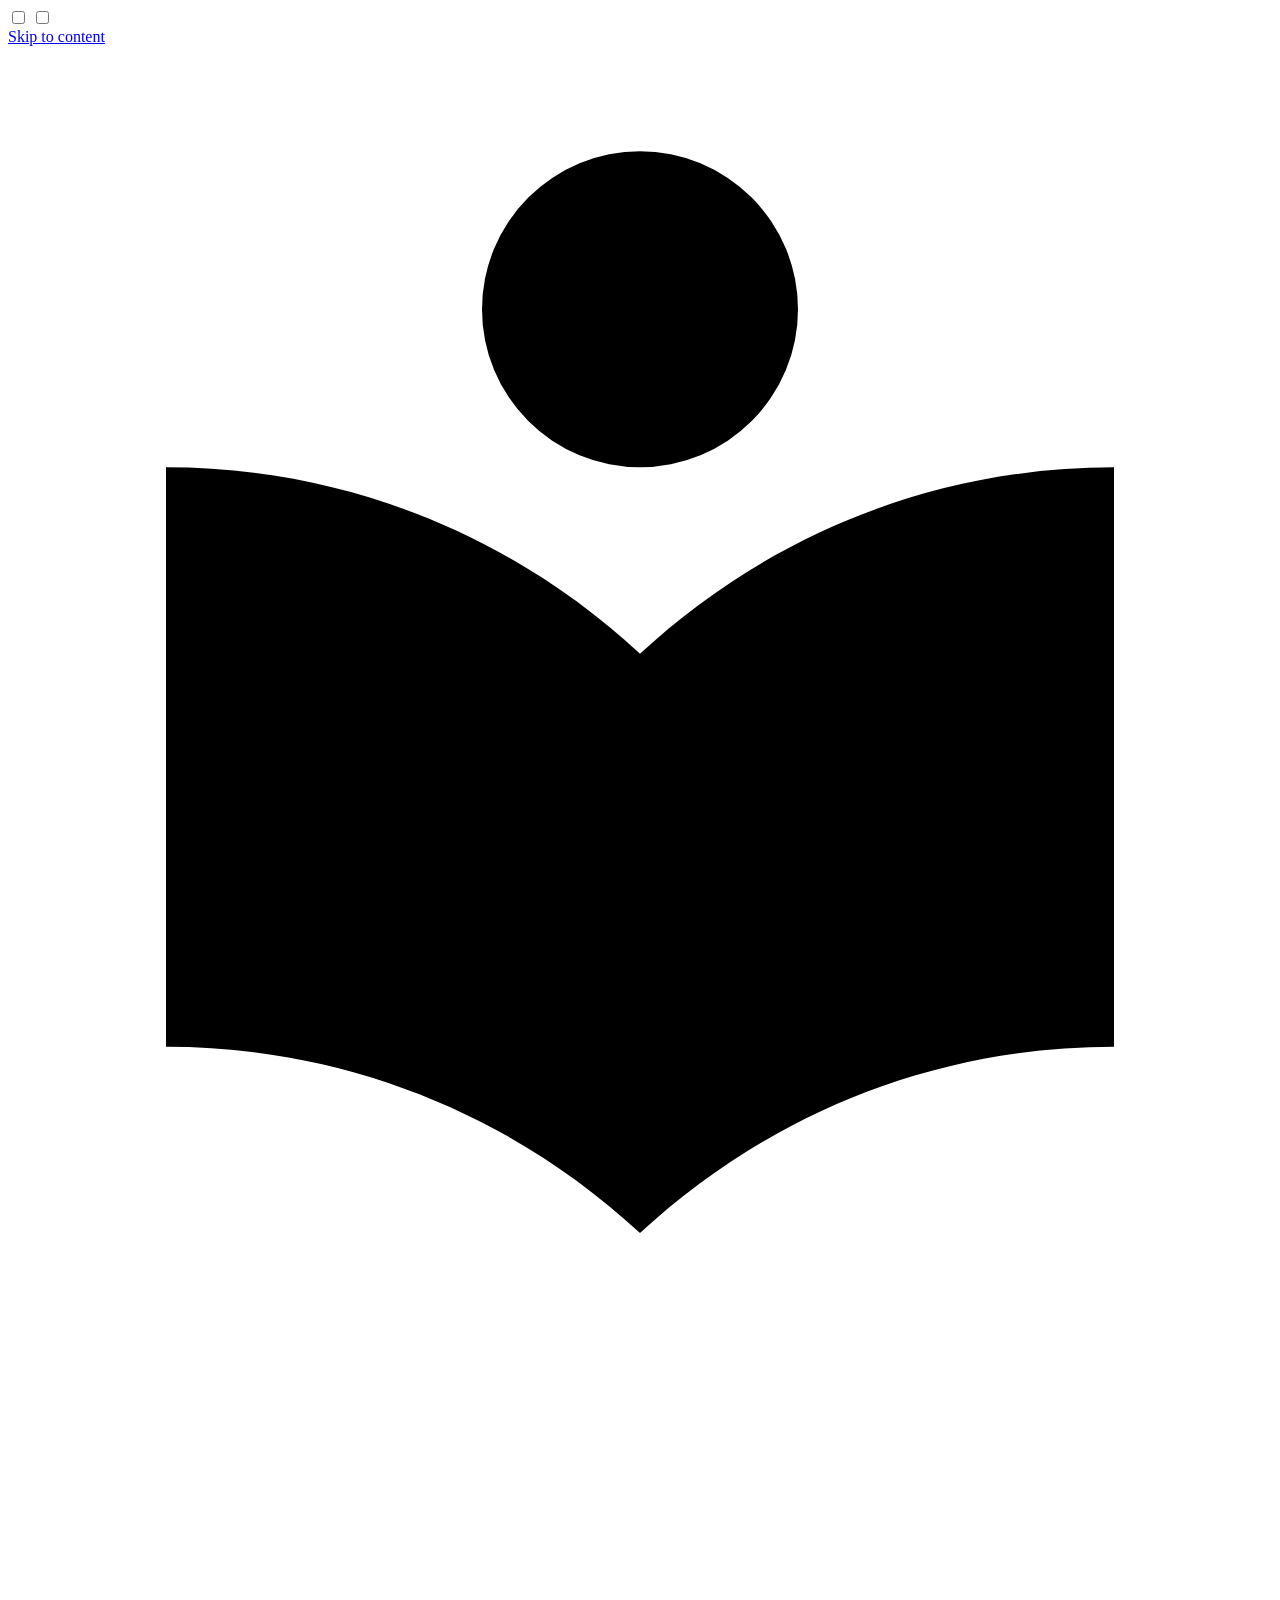
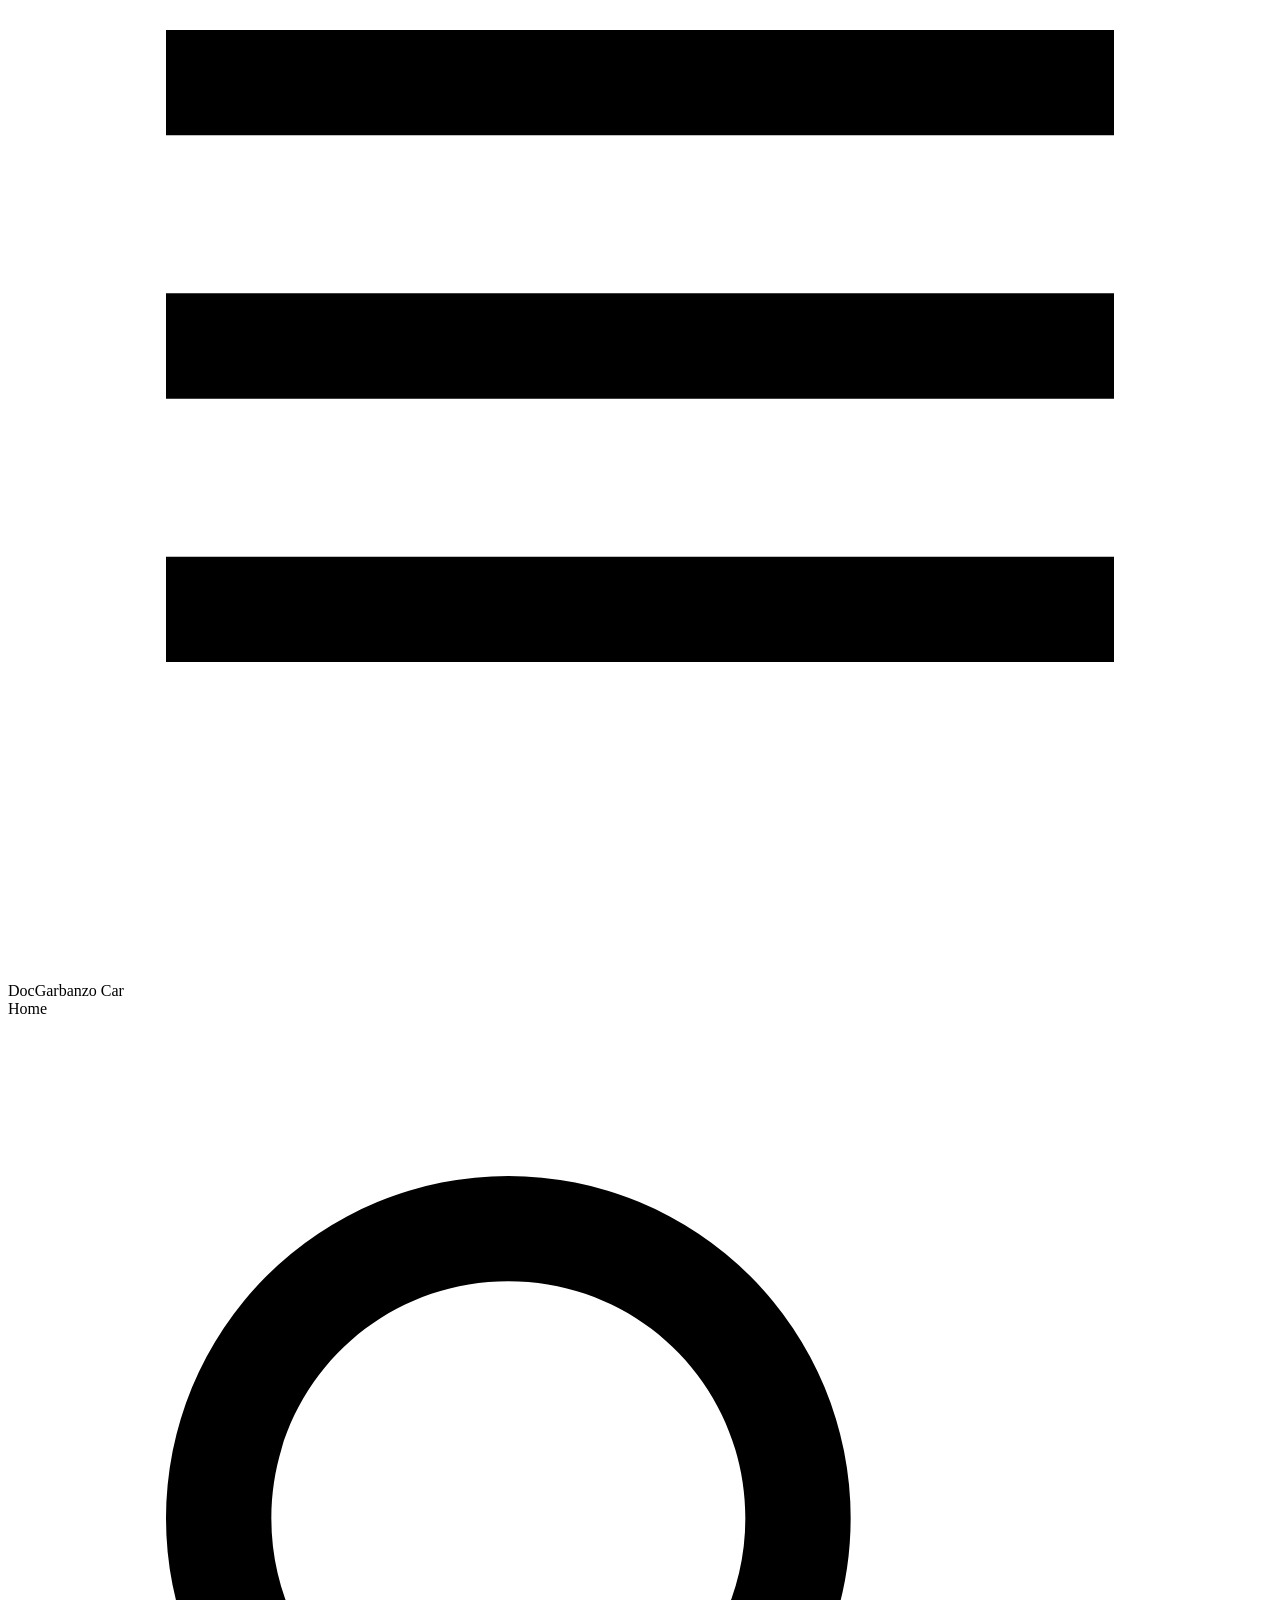
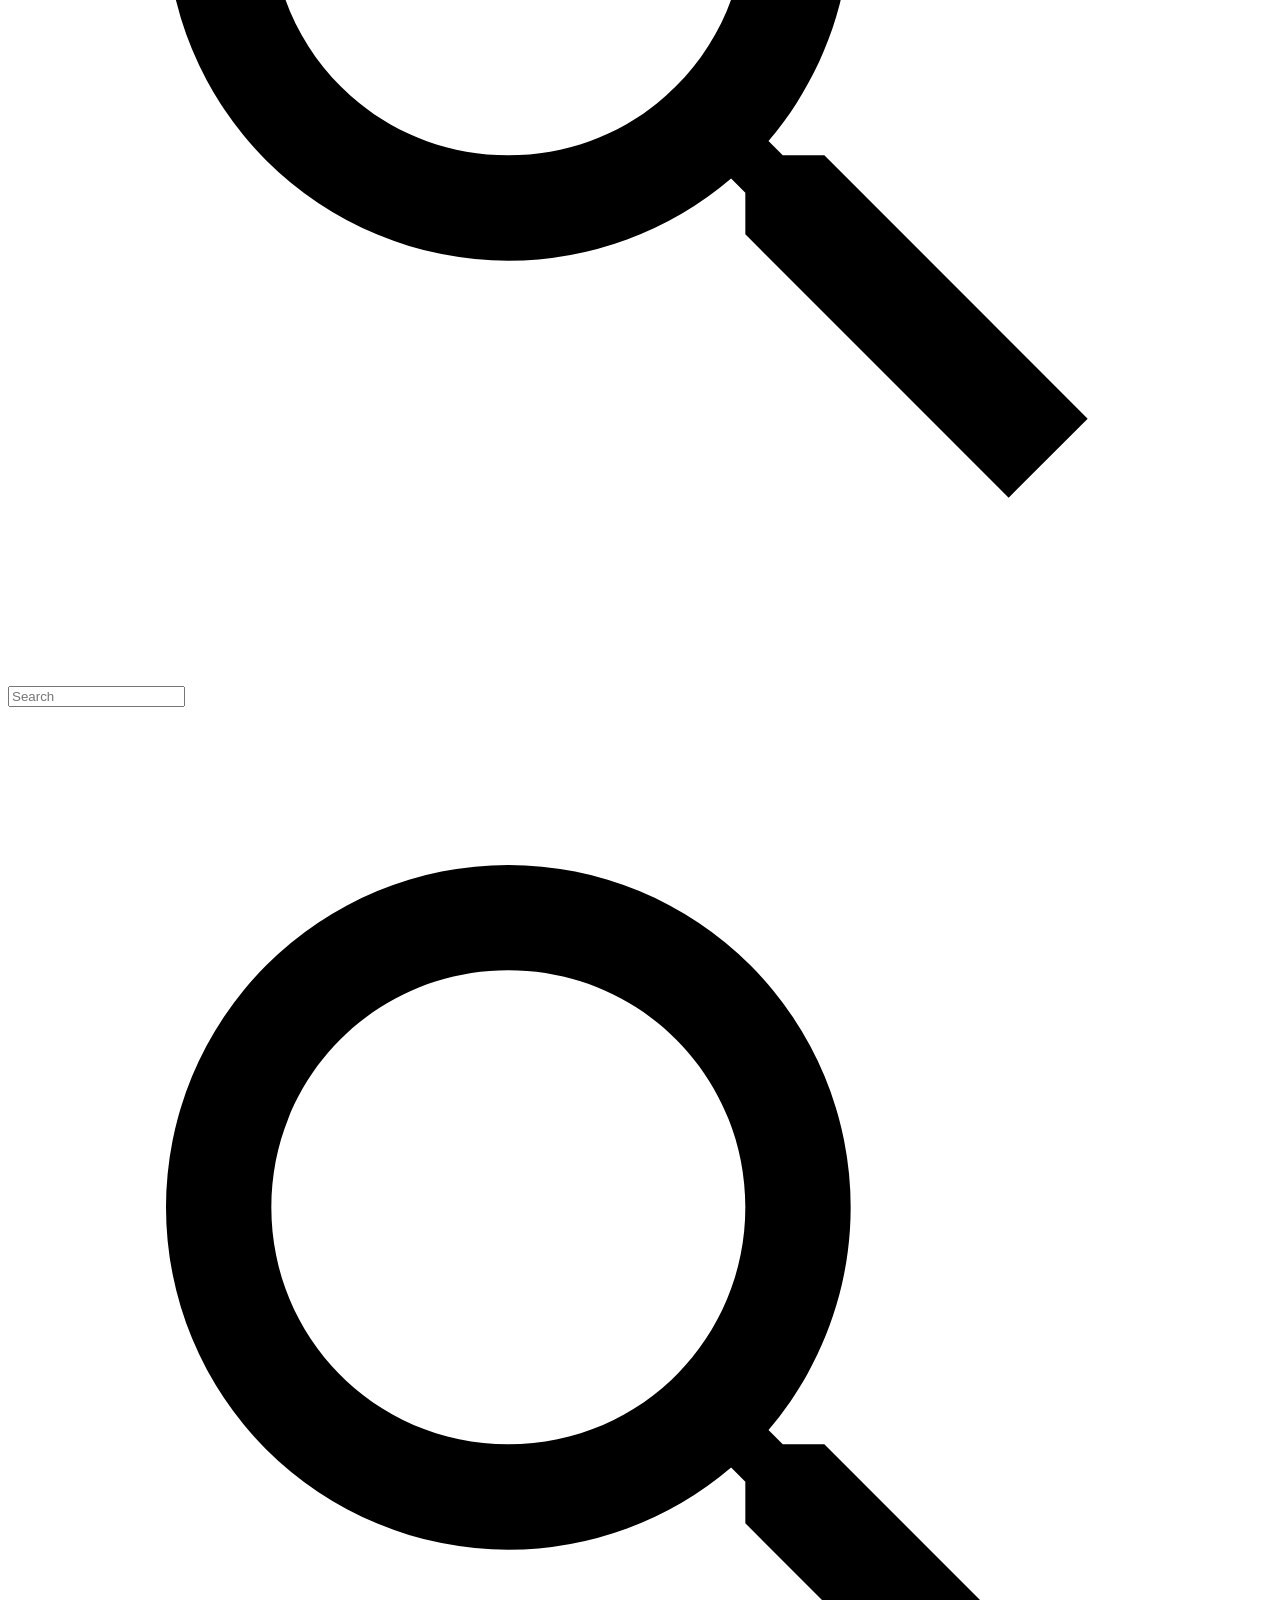
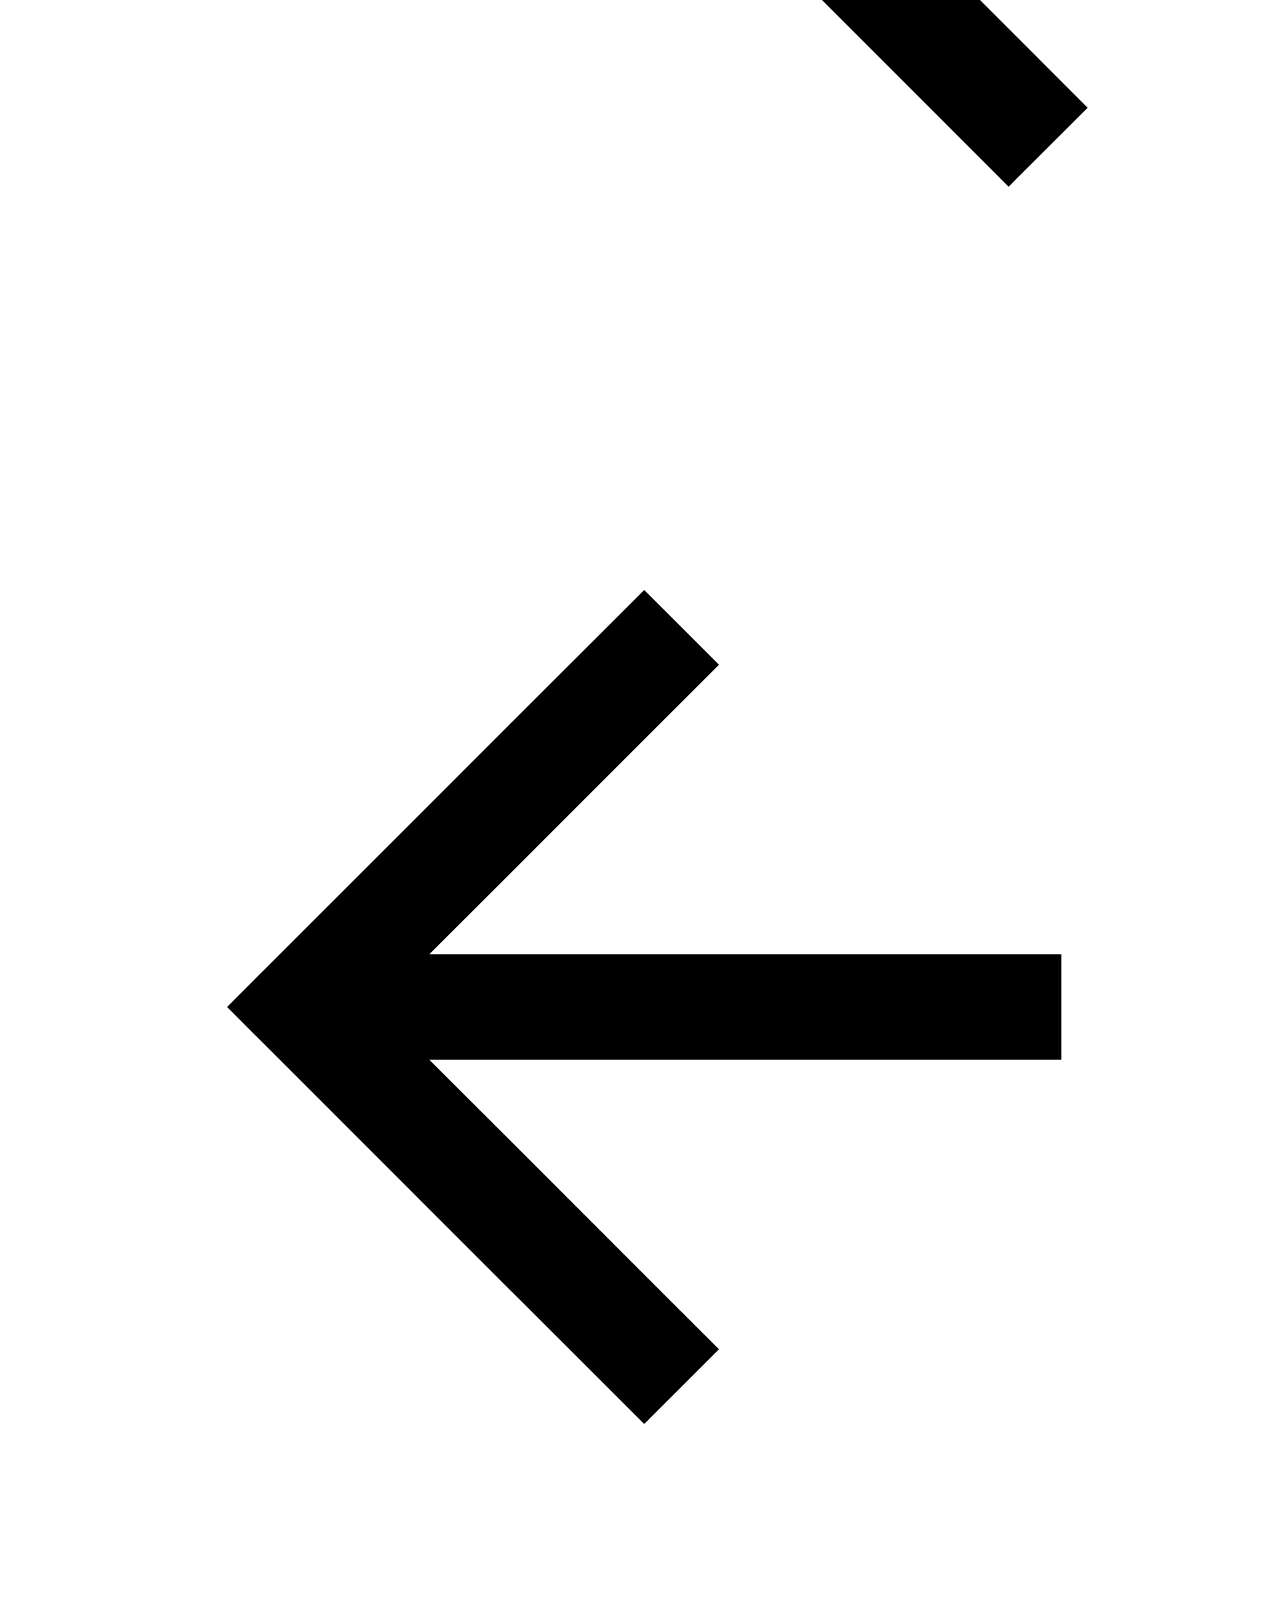
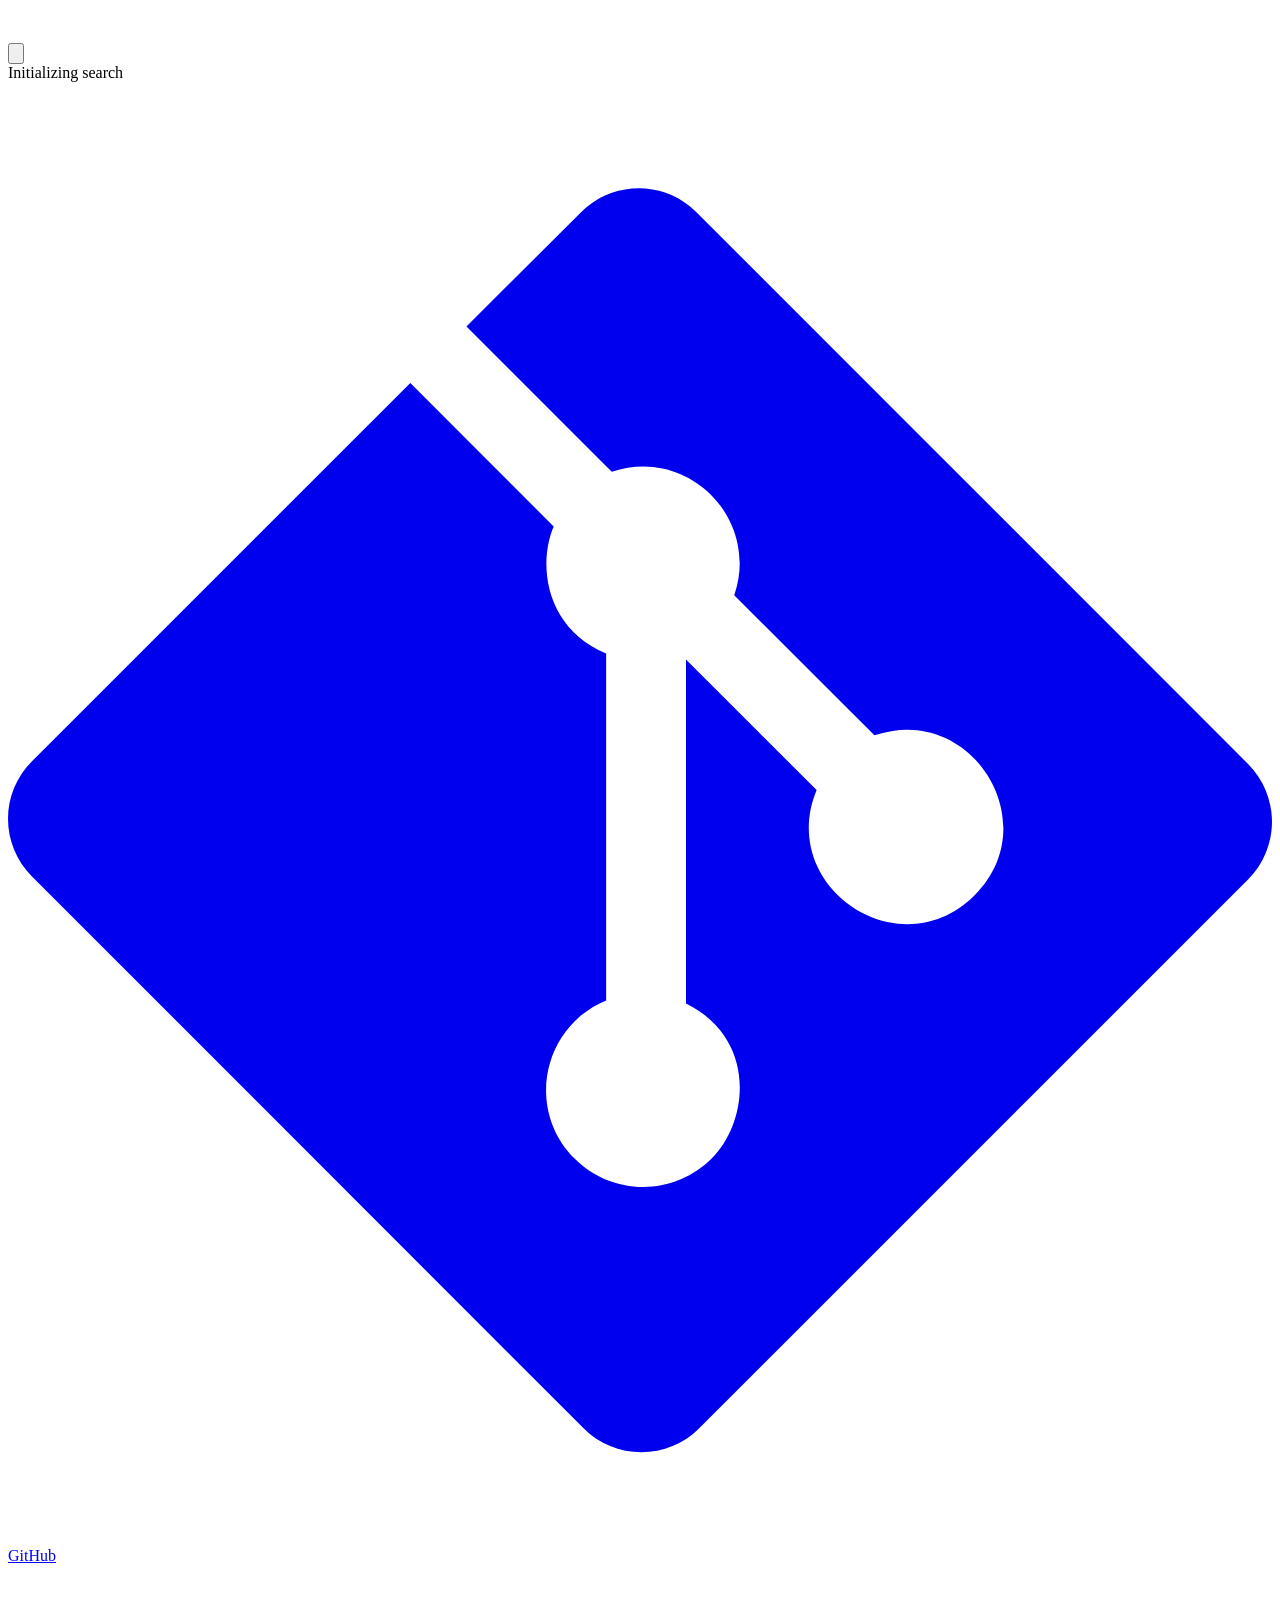
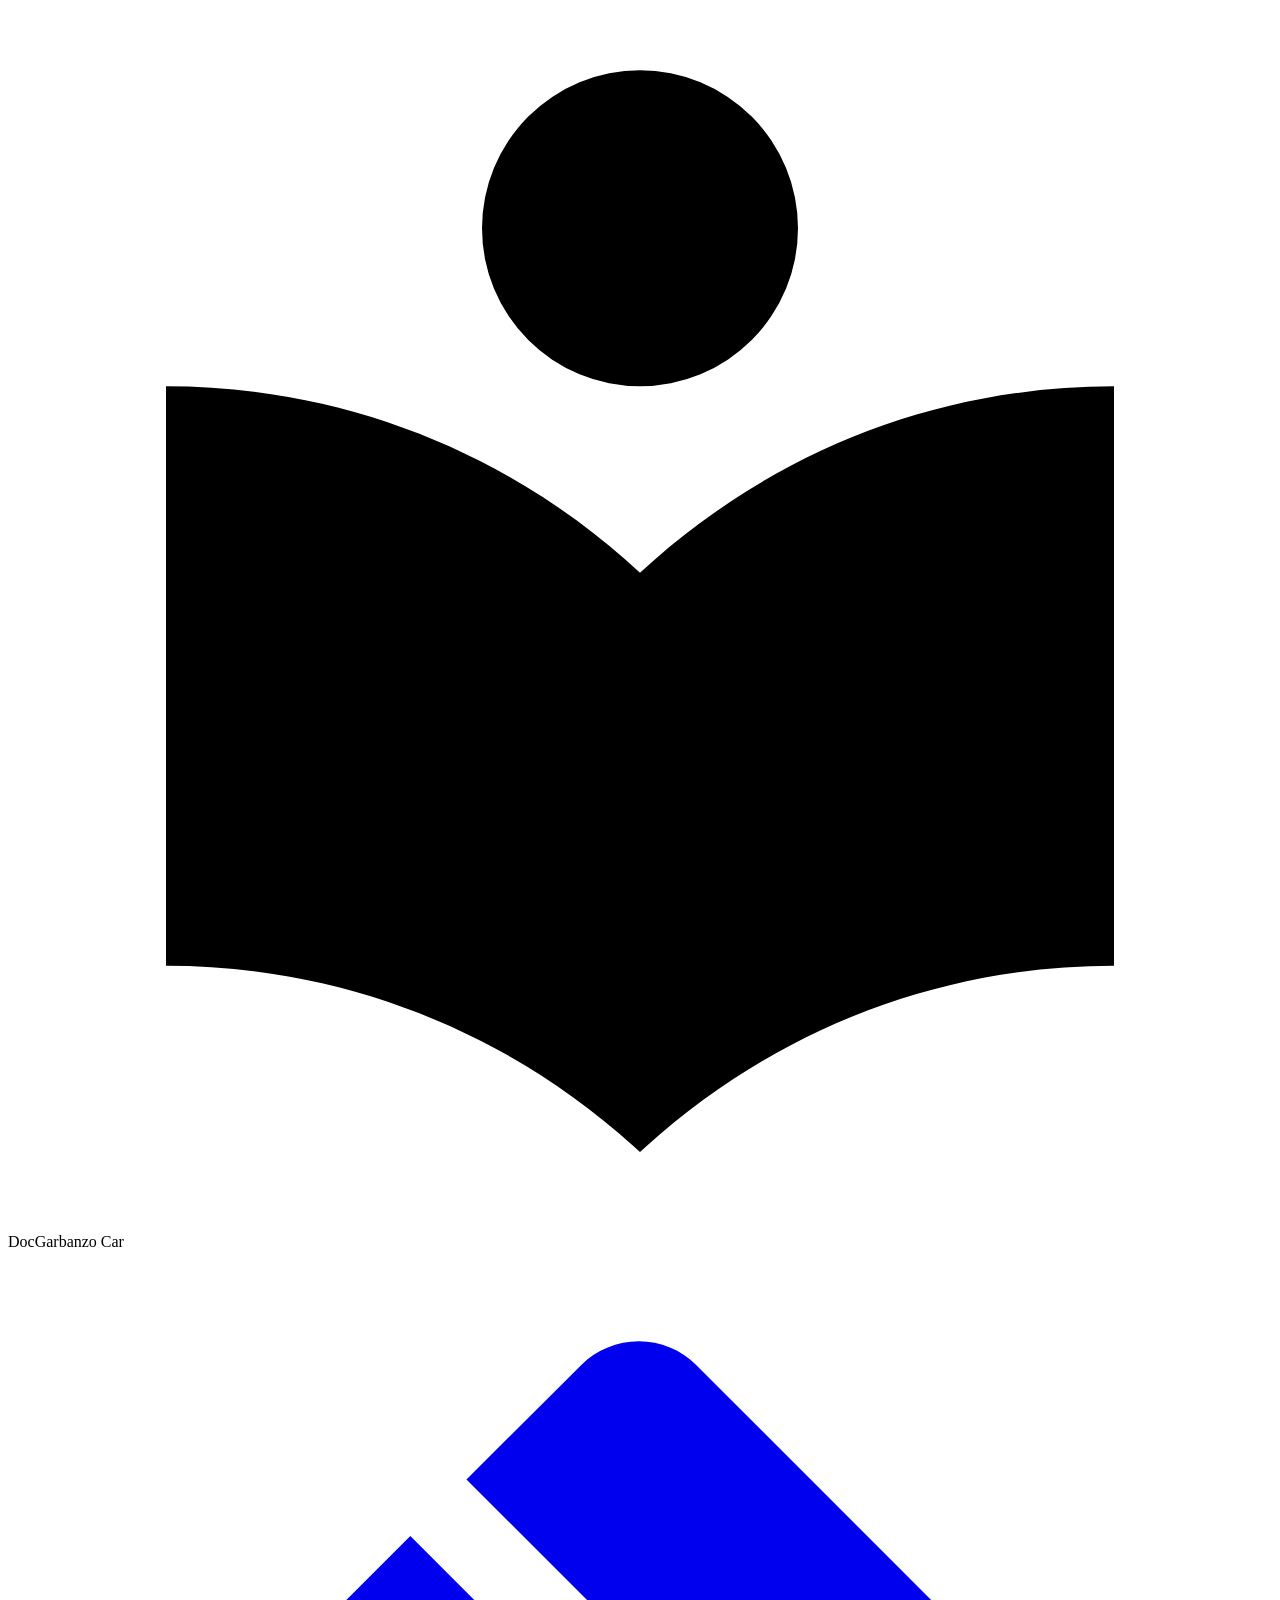
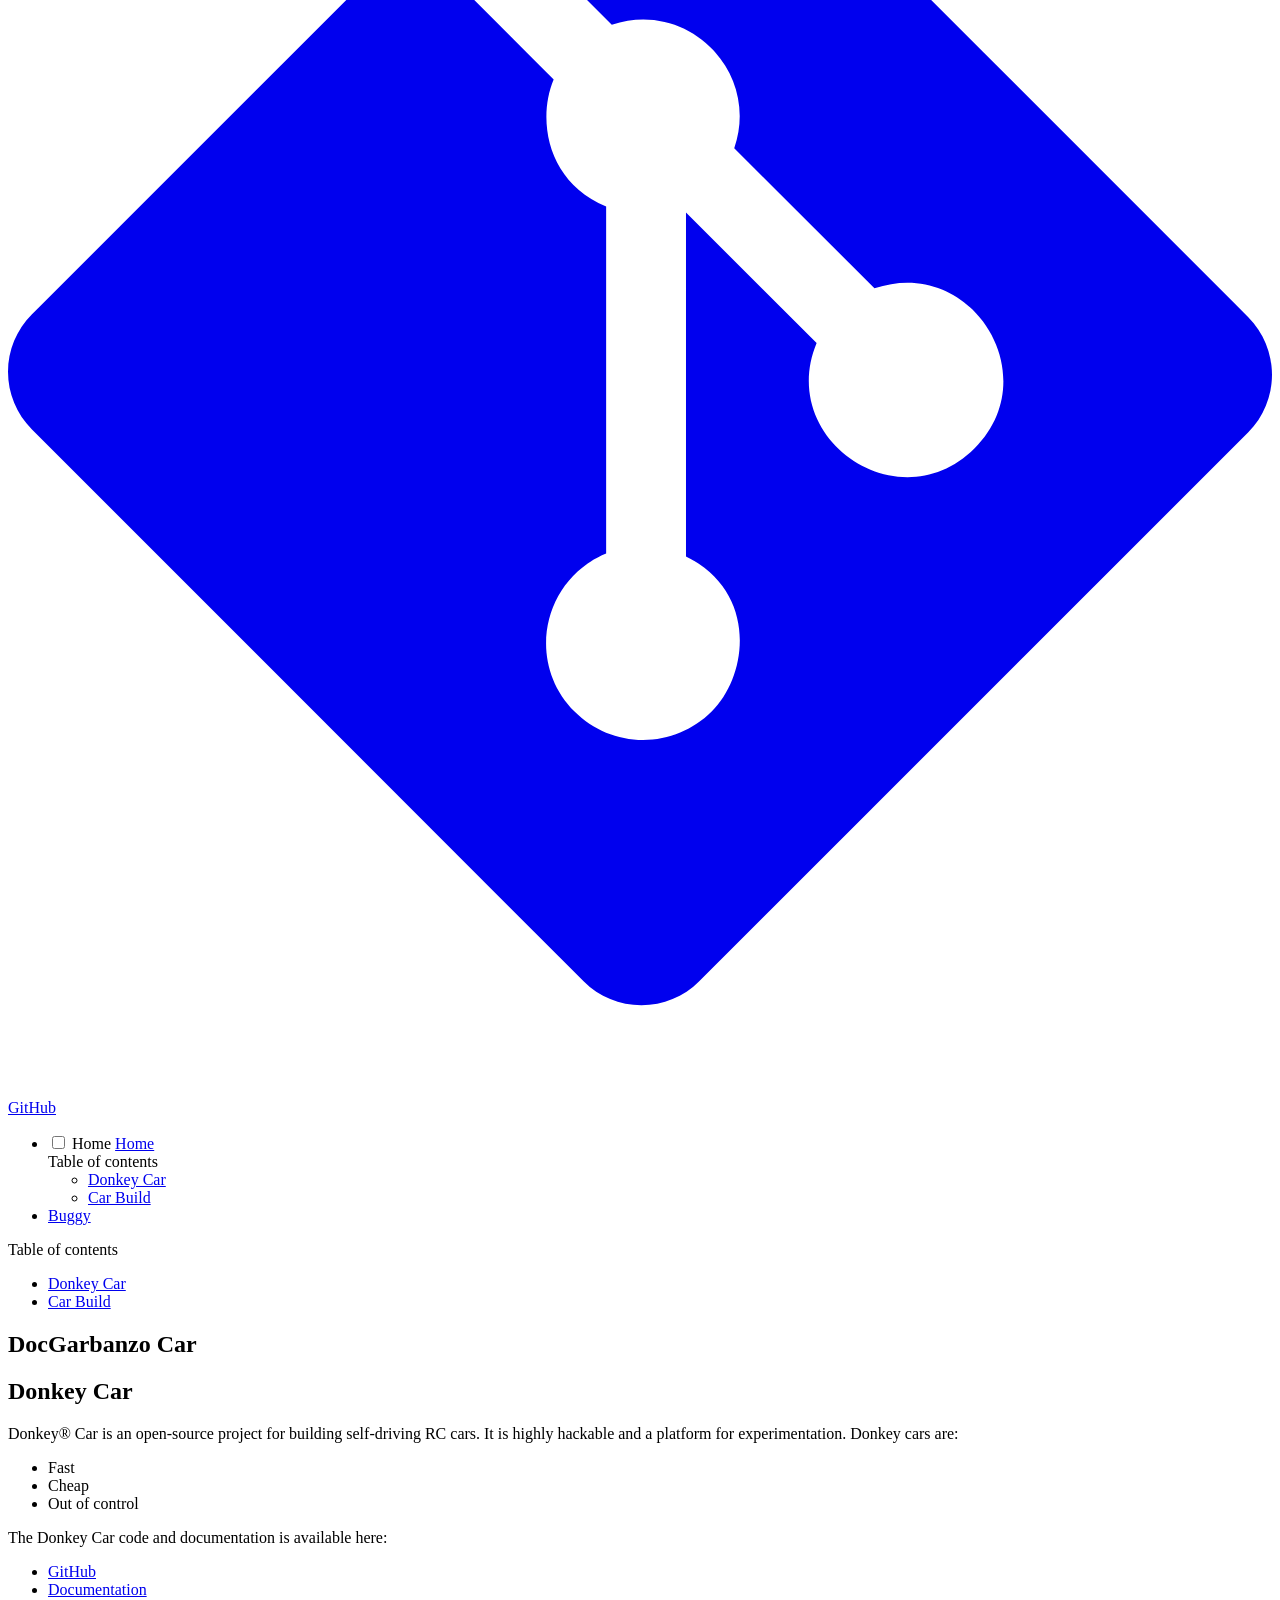
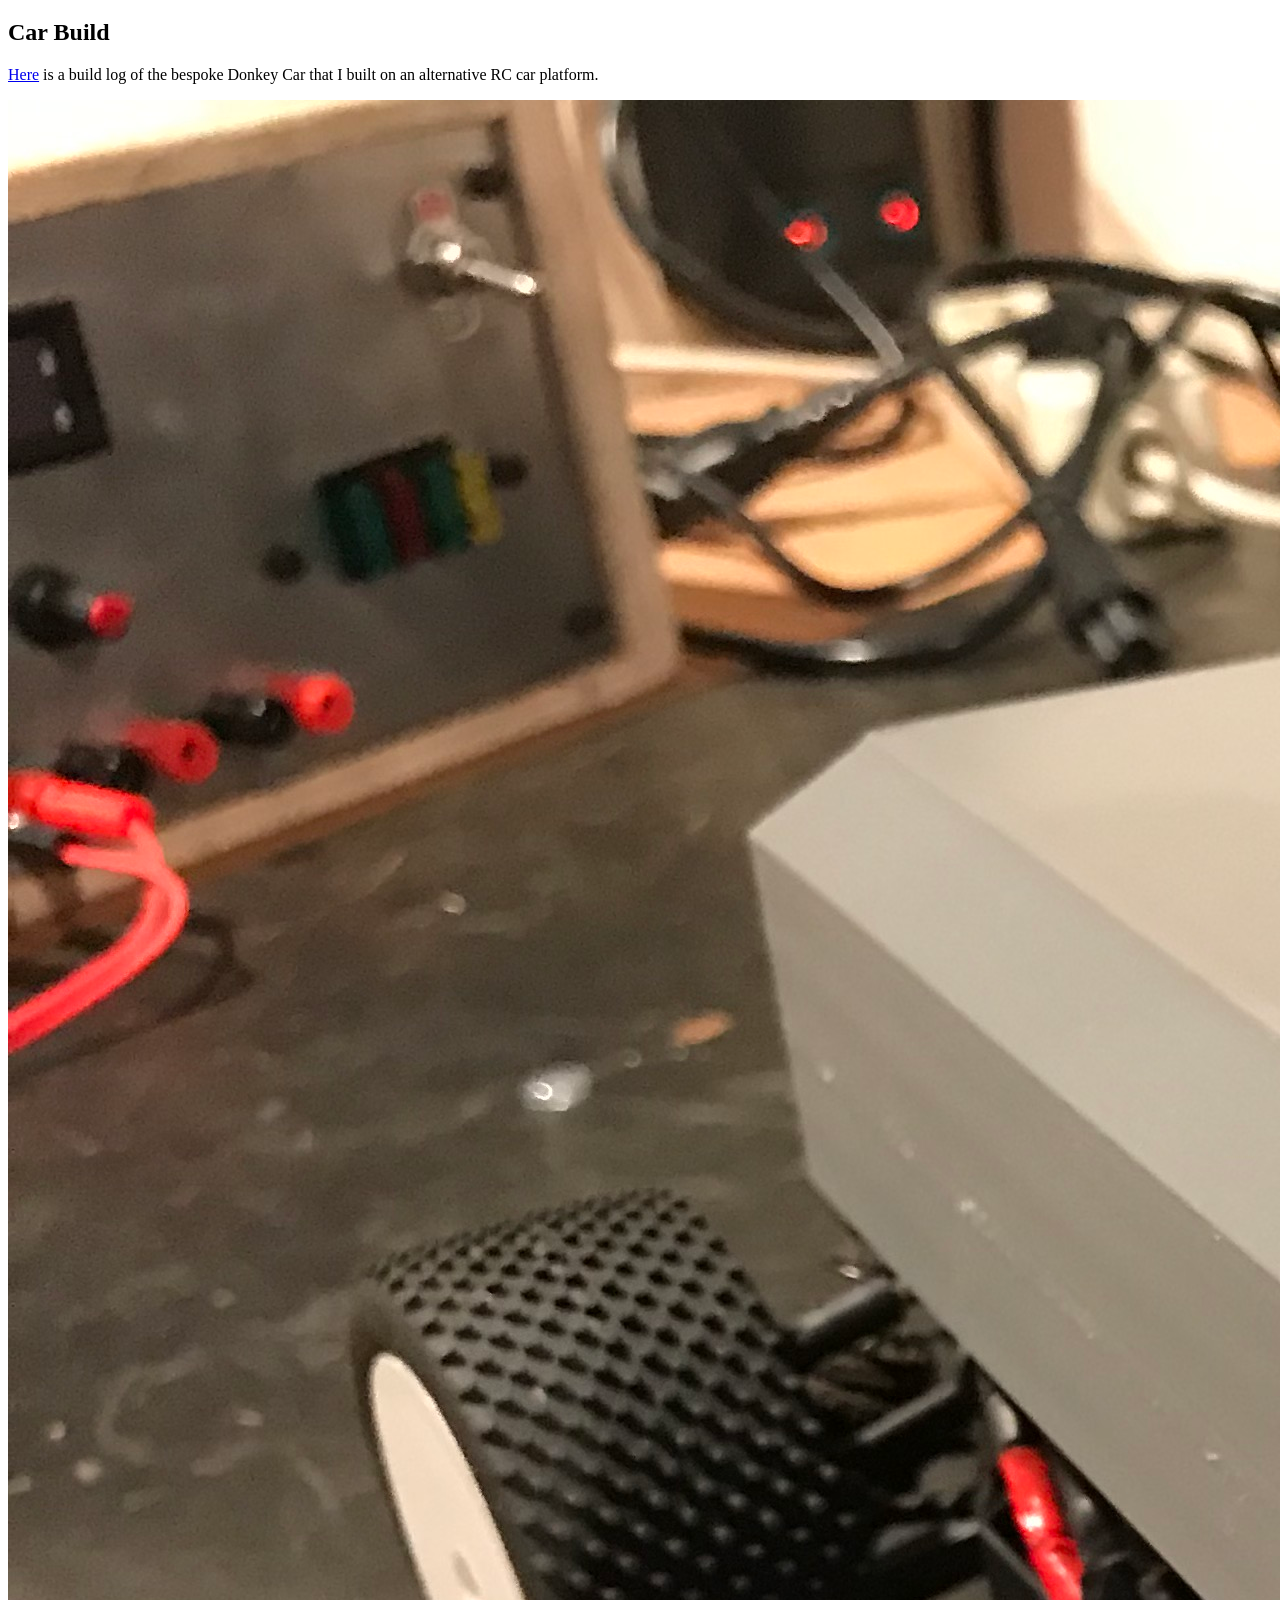
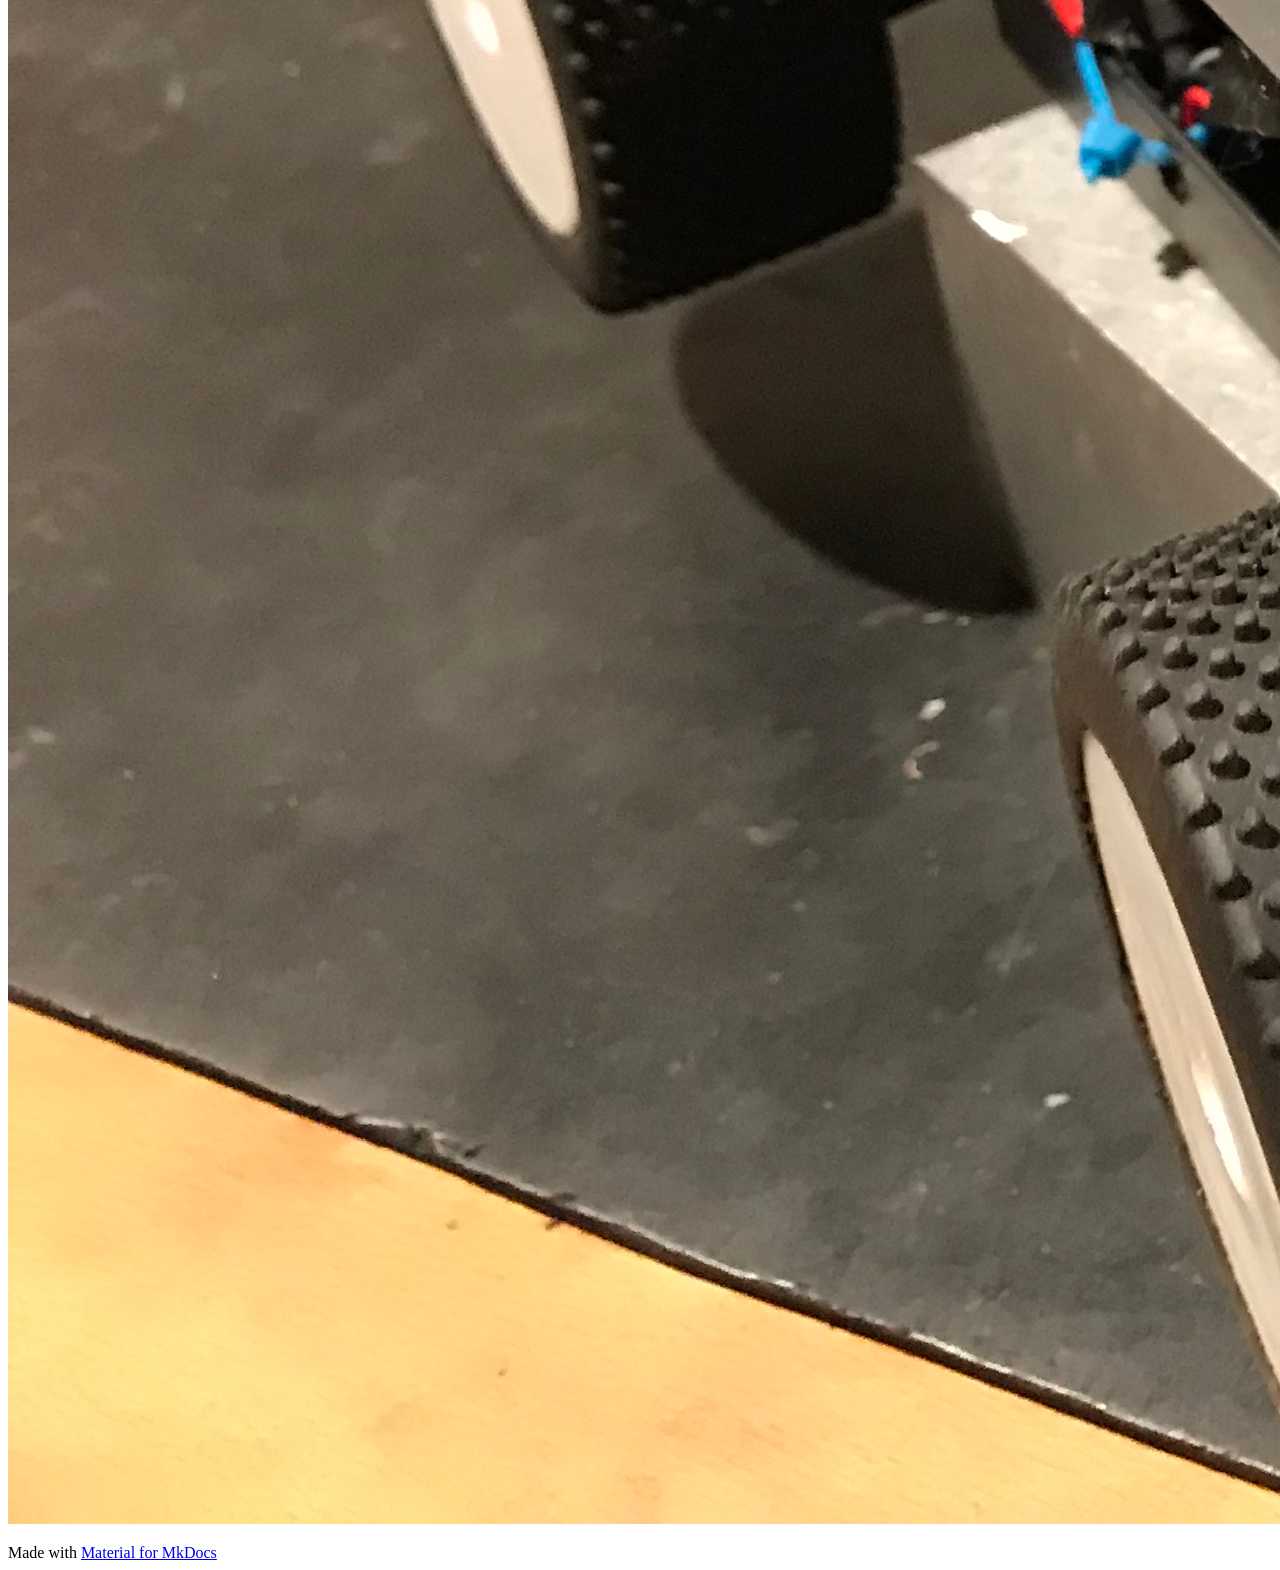
==== index.html @ 32fba710 "Deployed 9c0f076 with MkDocs version: 1.6.1" ====
<!doctype html>
<html lang="en" class="no-js">
  <head>
    
      <meta charset="utf-8">
      <meta name="viewport" content="width=device-width,initial-scale=1">
      
      
      
      
      
        <link rel="next" href="buggy/">
      
      
      <link rel="icon" href="assets/images/favicon.png">
      <meta name="generator" content="mkdocs-1.6.1, mkdocs-material-9.6.16">
    
    
      
        <title>DocGarbanzo Car</title>
      
    
    
      <link rel="stylesheet" href="assets/stylesheets/main.7e37652d.min.css">
      
      


    
    
      
    
    
      
        
        
        <link rel="preconnect" href="https://fonts.gstatic.com" crossorigin>
        <link rel="stylesheet" href="https://fonts.googleapis.com/css?family=Roboto:300,300i,400,400i,700,700i%7CRoboto+Mono:400,400i,700,700i&display=fallback">
        <style>:root{--md-text-font:"Roboto";--md-code-font:"Roboto Mono"}</style>
      
    
    
    <script>__md_scope=new URL(".",location),__md_hash=e=>[...e].reduce(((e,_)=>(e<<5)-e+_.charCodeAt(0)),0),__md_get=(e,_=localStorage,t=__md_scope)=>JSON.parse(_.getItem(t.pathname+"."+e)),__md_set=(e,_,t=localStorage,a=__md_scope)=>{try{t.setItem(a.pathname+"."+e,JSON.stringify(_))}catch(e){}}</script>
    
      

    
    
    
  </head>
  
  
    <body dir="ltr">
  
    
    <input class="md-toggle" data-md-toggle="drawer" type="checkbox" id="__drawer" autocomplete="off">
    <input class="md-toggle" data-md-toggle="search" type="checkbox" id="__search" autocomplete="off">
    <label class="md-overlay" for="__drawer"></label>
    <div data-md-component="skip">
      
        
        <a href="#docgarbanzo-car" class="md-skip">
          Skip to content
        </a>
      
    </div>
    <div data-md-component="announce">
      
    </div>
    
    
      

  

<header class="md-header md-header--shadow" data-md-component="header">
  <nav class="md-header__inner md-grid" aria-label="Header">
    <a href="." title="DocGarbanzo Car" class="md-header__button md-logo" aria-label="DocGarbanzo Car" data-md-component="logo">
      
  
  <svg xmlns="http://www.w3.org/2000/svg" viewBox="0 0 24 24"><path d="M12 8a3 3 0 0 0 3-3 3 3 0 0 0-3-3 3 3 0 0 0-3 3 3 3 0 0 0 3 3m0 3.54C9.64 9.35 6.5 8 3 8v11c3.5 0 6.64 1.35 9 3.54 2.36-2.19 5.5-3.54 9-3.54V8c-3.5 0-6.64 1.35-9 3.54"/></svg>

    </a>
    <label class="md-header__button md-icon" for="__drawer">
      
      <svg xmlns="http://www.w3.org/2000/svg" viewBox="0 0 24 24"><path d="M3 6h18v2H3zm0 5h18v2H3zm0 5h18v2H3z"/></svg>
    </label>
    <div class="md-header__title" data-md-component="header-title">
      <div class="md-header__ellipsis">
        <div class="md-header__topic">
          <span class="md-ellipsis">
            DocGarbanzo Car
          </span>
        </div>
        <div class="md-header__topic" data-md-component="header-topic">
          <span class="md-ellipsis">
            
              Home
            
          </span>
        </div>
      </div>
    </div>
    
    
      <script>var palette=__md_get("__palette");if(palette&&palette.color){if("(prefers-color-scheme)"===palette.color.media){var media=matchMedia("(prefers-color-scheme: light)"),input=document.querySelector(media.matches?"[data-md-color-media='(prefers-color-scheme: light)']":"[data-md-color-media='(prefers-color-scheme: dark)']");palette.color.media=input.getAttribute("data-md-color-media"),palette.color.scheme=input.getAttribute("data-md-color-scheme"),palette.color.primary=input.getAttribute("data-md-color-primary"),palette.color.accent=input.getAttribute("data-md-color-accent")}for(var[key,value]of Object.entries(palette.color))document.body.setAttribute("data-md-color-"+key,value)}</script>
    
    
    
      
      
        <label class="md-header__button md-icon" for="__search">
          
          <svg xmlns="http://www.w3.org/2000/svg" viewBox="0 0 24 24"><path d="M9.5 3A6.5 6.5 0 0 1 16 9.5c0 1.61-.59 3.09-1.56 4.23l.27.27h.79l5 5-1.5 1.5-5-5v-.79l-.27-.27A6.52 6.52 0 0 1 9.5 16 6.5 6.5 0 0 1 3 9.5 6.5 6.5 0 0 1 9.5 3m0 2C7 5 5 7 5 9.5S7 14 9.5 14 14 12 14 9.5 12 5 9.5 5"/></svg>
        </label>
        <div class="md-search" data-md-component="search" role="dialog">
  <label class="md-search__overlay" for="__search"></label>
  <div class="md-search__inner" role="search">
    <form class="md-search__form" name="search">
      <input type="text" class="md-search__input" name="query" aria-label="Search" placeholder="Search" autocapitalize="off" autocorrect="off" autocomplete="off" spellcheck="false" data-md-component="search-query" required>
      <label class="md-search__icon md-icon" for="__search">
        
        <svg xmlns="http://www.w3.org/2000/svg" viewBox="0 0 24 24"><path d="M9.5 3A6.5 6.5 0 0 1 16 9.5c0 1.61-.59 3.09-1.56 4.23l.27.27h.79l5 5-1.5 1.5-5-5v-.79l-.27-.27A6.52 6.52 0 0 1 9.5 16 6.5 6.5 0 0 1 3 9.5 6.5 6.5 0 0 1 9.5 3m0 2C7 5 5 7 5 9.5S7 14 9.5 14 14 12 14 9.5 12 5 9.5 5"/></svg>
        
        <svg xmlns="http://www.w3.org/2000/svg" viewBox="0 0 24 24"><path d="M20 11v2H8l5.5 5.5-1.42 1.42L4.16 12l7.92-7.92L13.5 5.5 8 11z"/></svg>
      </label>
      <nav class="md-search__options" aria-label="Search">
        
        <button type="reset" class="md-search__icon md-icon" title="Clear" aria-label="Clear" tabindex="-1">
          
          <svg xmlns="http://www.w3.org/2000/svg" viewBox="0 0 24 24"><path d="M19 6.41 17.59 5 12 10.59 6.41 5 5 6.41 10.59 12 5 17.59 6.41 19 12 13.41 17.59 19 19 17.59 13.41 12z"/></svg>
        </button>
      </nav>
      
    </form>
    <div class="md-search__output">
      <div class="md-search__scrollwrap" tabindex="0" data-md-scrollfix>
        <div class="md-search-result" data-md-component="search-result">
          <div class="md-search-result__meta">
            Initializing search
          </div>
          <ol class="md-search-result__list" role="presentation"></ol>
        </div>
      </div>
    </div>
  </div>
</div>
      
    
    
      <div class="md-header__source">
        <a href="https://github.com/DocGarbanzo/donkeycar/" title="Go to repository" class="md-source" data-md-component="source">
  <div class="md-source__icon md-icon">
    
    <svg xmlns="http://www.w3.org/2000/svg" viewBox="0 0 448 512"><!--! Font Awesome Free 7.0.0 by @fontawesome - https://fontawesome.com License - https://fontawesome.com/license/free (Icons: CC BY 4.0, Fonts: SIL OFL 1.1, Code: MIT License) Copyright 2025 Fonticons, Inc.--><path fill="currentColor" d="M439.6 236.1 244 40.5c-5.4-5.5-12.8-8.5-20.4-8.5s-15 3-20.4 8.4L162.5 81l51.5 51.5c27.1-9.1 52.7 16.8 43.4 43.7l49.7 49.7c34.2-11.8 61.2 31 35.5 56.7-26.5 26.5-70.2-2.9-56-37.3L240.3 199v121.9c25.3 12.5 22.3 41.8 9.1 55-6.4 6.4-15.2 10.1-24.3 10.1s-17.8-3.6-24.3-10.1c-17.6-17.6-11.1-46.9 11.2-56v-123c-20.8-8.5-24.6-30.7-18.6-45L142.6 101 8.5 235.1C3 240.6 0 247.9 0 255.5s3 15 8.5 20.4l195.6 195.7c5.4 5.4 12.7 8.4 20.4 8.4s15-3 20.4-8.4l194.7-194.7c5.4-5.4 8.4-12.8 8.4-20.4s-3-15-8.4-20.4"/></svg>
  </div>
  <div class="md-source__repository">
    GitHub
  </div>
</a>
      </div>
    
  </nav>
  
</header>
    
    <div class="md-container" data-md-component="container">
      
      
        
          
        
      
      <main class="md-main" data-md-component="main">
        <div class="md-main__inner md-grid">
          
            
              
              <div class="md-sidebar md-sidebar--primary" data-md-component="sidebar" data-md-type="navigation" >
                <div class="md-sidebar__scrollwrap">
                  <div class="md-sidebar__inner">
                    



<nav class="md-nav md-nav--primary" aria-label="Navigation" data-md-level="0">
  <label class="md-nav__title" for="__drawer">
    <a href="." title="DocGarbanzo Car" class="md-nav__button md-logo" aria-label="DocGarbanzo Car" data-md-component="logo">
      
  
  <svg xmlns="http://www.w3.org/2000/svg" viewBox="0 0 24 24"><path d="M12 8a3 3 0 0 0 3-3 3 3 0 0 0-3-3 3 3 0 0 0-3 3 3 3 0 0 0 3 3m0 3.54C9.64 9.35 6.5 8 3 8v11c3.5 0 6.64 1.35 9 3.54 2.36-2.19 5.5-3.54 9-3.54V8c-3.5 0-6.64 1.35-9 3.54"/></svg>

    </a>
    DocGarbanzo Car
  </label>
  
    <div class="md-nav__source">
      <a href="https://github.com/DocGarbanzo/donkeycar/" title="Go to repository" class="md-source" data-md-component="source">
  <div class="md-source__icon md-icon">
    
    <svg xmlns="http://www.w3.org/2000/svg" viewBox="0 0 448 512"><!--! Font Awesome Free 7.0.0 by @fontawesome - https://fontawesome.com License - https://fontawesome.com/license/free (Icons: CC BY 4.0, Fonts: SIL OFL 1.1, Code: MIT License) Copyright 2025 Fonticons, Inc.--><path fill="currentColor" d="M439.6 236.1 244 40.5c-5.4-5.5-12.8-8.5-20.4-8.5s-15 3-20.4 8.4L162.5 81l51.5 51.5c27.1-9.1 52.7 16.8 43.4 43.7l49.7 49.7c34.2-11.8 61.2 31 35.5 56.7-26.5 26.5-70.2-2.9-56-37.3L240.3 199v121.9c25.3 12.5 22.3 41.8 9.1 55-6.4 6.4-15.2 10.1-24.3 10.1s-17.8-3.6-24.3-10.1c-17.6-17.6-11.1-46.9 11.2-56v-123c-20.8-8.5-24.6-30.7-18.6-45L142.6 101 8.5 235.1C3 240.6 0 247.9 0 255.5s3 15 8.5 20.4l195.6 195.7c5.4 5.4 12.7 8.4 20.4 8.4s15-3 20.4-8.4l194.7-194.7c5.4-5.4 8.4-12.8 8.4-20.4s-3-15-8.4-20.4"/></svg>
  </div>
  <div class="md-source__repository">
    GitHub
  </div>
</a>
    </div>
  
  <ul class="md-nav__list" data-md-scrollfix>
    
      
      
  
  
    
  
  
  
    <li class="md-nav__item md-nav__item--active">
      
      <input class="md-nav__toggle md-toggle" type="checkbox" id="__toc">
      
      
        
      
      
        <label class="md-nav__link md-nav__link--active" for="__toc">
          
  
  
  <span class="md-ellipsis">
    Home
    
  </span>
  

          <span class="md-nav__icon md-icon"></span>
        </label>
      
      <a href="." class="md-nav__link md-nav__link--active">
        
  
  
  <span class="md-ellipsis">
    Home
    
  </span>
  

      </a>
      
        

<nav class="md-nav md-nav--secondary" aria-label="Table of contents">
  
  
  
    
  
  
    <label class="md-nav__title" for="__toc">
      <span class="md-nav__icon md-icon"></span>
      Table of contents
    </label>
    <ul class="md-nav__list" data-md-component="toc" data-md-scrollfix>
      
        <li class="md-nav__item">
  <a href="#donkey-car" class="md-nav__link">
    <span class="md-ellipsis">
      Donkey Car
    </span>
  </a>
  
</li>
      
        <li class="md-nav__item">
  <a href="#car-build" class="md-nav__link">
    <span class="md-ellipsis">
      Car Build
    </span>
  </a>
  
</li>
      
    </ul>
  
</nav>
      
    </li>
  

    
      
      
  
  
  
  
    <li class="md-nav__item">
      <a href="buggy/" class="md-nav__link">
        
  
  
  <span class="md-ellipsis">
    Buggy
    
  </span>
  

      </a>
    </li>
  

    
  </ul>
</nav>
                  </div>
                </div>
              </div>
            
            
              
              <div class="md-sidebar md-sidebar--secondary" data-md-component="sidebar" data-md-type="toc" >
                <div class="md-sidebar__scrollwrap">
                  <div class="md-sidebar__inner">
                    

<nav class="md-nav md-nav--secondary" aria-label="Table of contents">
  
  
  
    
  
  
    <label class="md-nav__title" for="__toc">
      <span class="md-nav__icon md-icon"></span>
      Table of contents
    </label>
    <ul class="md-nav__list" data-md-component="toc" data-md-scrollfix>
      
        <li class="md-nav__item">
  <a href="#donkey-car" class="md-nav__link">
    <span class="md-ellipsis">
      Donkey Car
    </span>
  </a>
  
</li>
      
        <li class="md-nav__item">
  <a href="#car-build" class="md-nav__link">
    <span class="md-ellipsis">
      Car Build
    </span>
  </a>
  
</li>
      
    </ul>
  
</nav>
                  </div>
                </div>
              </div>
            
          
          
            <div class="md-content" data-md-component="content">
              <article class="md-content__inner md-typeset">
                
                  


  
  


<h1 id="docgarbanzo-car">DocGarbanzo Car</h1>
<h2 id="donkey-car">Donkey Car</h2>
<p>Donkey&reg; Car is an open-source project for building self-driving RC cars. 
It is highly hackable and a platform for experimentation. Donkey cars are:</p>
<ul>
<li>Fast</li>
<li>Cheap</li>
<li>Out of control</li>
</ul>
<p>The Donkey Car code and documentation is available here:</p>
<ul>
<li><a href="https://github.com/autorope/donkeycar">GitHub</a></li>
<li><a href="https://docs.donkeycar.com">Documentation</a></li>
</ul>
<h2 id="car-build">Car Build</h2>
<p><a href="buggy/">Here</a> is a build log of the bespoke Donkey Car that I built on an 
alternative RC car platform. </p>
<p><img alt="DocGarbanzoCar" src="assets/front.jpeg" /></p>












                
              </article>
            </div>
          
          
<script>var target=document.getElementById(location.hash.slice(1));target&&target.name&&(target.checked=target.name.startsWith("__tabbed_"))</script>
        </div>
        
      </main>
      
        <footer class="md-footer">
  
  <div class="md-footer-meta md-typeset">
    <div class="md-footer-meta__inner md-grid">
      <div class="md-copyright">
  
  
    Made with
    <a href="https://squidfunk.github.io/mkdocs-material/" target="_blank" rel="noopener">
      Material for MkDocs
    </a>
  
</div>
      
    </div>
  </div>
</footer>
      
    </div>
    <div class="md-dialog" data-md-component="dialog">
      <div class="md-dialog__inner md-typeset"></div>
    </div>
    
    
    
      
      <script id="__config" type="application/json">{"base": ".", "features": [], "search": "assets/javascripts/workers/search.d50fe291.min.js", "tags": null, "translations": {"clipboard.copied": "Copied to clipboard", "clipboard.copy": "Copy to clipboard", "search.result.more.one": "1 more on this page", "search.result.more.other": "# more on this page", "search.result.none": "No matching documents", "search.result.one": "1 matching document", "search.result.other": "# matching documents", "search.result.placeholder": "Type to start searching", "search.result.term.missing": "Missing", "select.version": "Select version"}, "version": null}</script>
    
    
      <script src="assets/javascripts/bundle.50899def.min.js"></script>
      
    
  </body>
</html>
---- assets/stylesheets/main.7e37652d.min.css ----
@charset "UTF-8";html{-webkit-text-size-adjust:none;-moz-text-size-adjust:none;text-size-adjust:none;box-sizing:border-box}*,:after,:before{box-sizing:inherit}@media (prefers-reduced-motion){*,:after,:before{transition:none!important}}body{margin:0}a,button,input,label{-webkit-tap-highlight-color:transparent}a{color:inherit;text-decoration:none}hr{border:0;box-sizing:initial;display:block;height:.05rem;overflow:visible;padding:0}small{font-size:80%}sub,sup{line-height:1em}img{border-style:none}table{border-collapse:initial;border-spacing:0}td,th{font-weight:400;vertical-align:top}button{background:#0000;border:0;font-family:inherit;font-size:inherit;margin:0;padding:0}input{border:0;outline:none}:root{--md-primary-fg-color:#4051b5;--md-primary-fg-color--light:#5d6cc0;--md-primary-fg-color--dark:#303fa1;--md-primary-bg-color:#fff;--md-primary-bg-color--light:#ffffffb3;--md-accent-fg-color:#526cfe;--md-accent-fg-color--transparent:#526cfe1a;--md-accent-bg-color:#fff;--md-accent-bg-color--light:#ffffffb3}[data-md-color-scheme=default]{color-scheme:light}[data-md-color-scheme=default] img[src$="#gh-dark-mode-only"],[data-md-color-scheme=default] img[src$="#only-dark"]{display:none}:root,[data-md-color-scheme=default]{--md-hue:225deg;--md-default-fg-color:#000000de;--md-default-fg-color--light:#0000008a;--md-default-fg-color--lighter:#00000052;--md-default-fg-color--lightest:#00000012;--md-default-bg-color:#fff;--md-default-bg-color--light:#ffffffb3;--md-default-bg-color--lighter:#ffffff4d;--md-default-bg-color--lightest:#ffffff1f;--md-code-fg-color:#36464e;--md-code-bg-color:#f5f5f5;--md-code-hl-color:#4287ff;--md-code-hl-color--light:#4287ff1a;--md-code-hl-number-color:#d52a2a;--md-code-hl-special-color:#db1457;--md-code-hl-function-color:#a846b9;--md-code-hl-constant-color:#6e59d9;--md-code-hl-keyword-color:#3f6ec6;--md-code-hl-string-color:#1c7d4d;--md-code-hl-name-color:var(--md-code-fg-color);--md-code-hl-operator-color:var(--md-default-fg-color--light);--md-code-hl-punctuation-color:var(--md-default-fg-color--light);--md-code-hl-comment-color:var(--md-default-fg-color--light);--md-code-hl-generic-color:var(--md-default-fg-color--light);--md-code-hl-variable-color:var(--md-default-fg-color--light);--md-typeset-color:var(--md-default-fg-color);--md-typeset-a-color:var(--md-primary-fg-color);--md-typeset-del-color:#f5503d26;--md-typeset-ins-color:#0bd57026;--md-typeset-kbd-color:#fafafa;--md-typeset-kbd-accent-color:#fff;--md-typeset-kbd-border-color:#b8b8b8;--md-typeset-mark-color:#ffff0080;--md-typeset-table-color:#0000001f;--md-typeset-table-color--light:rgba(0,0,0,.035);--md-admonition-fg-color:var(--md-default-fg-color);--md-admonition-bg-color:var(--md-default-bg-color);--md-warning-fg-color:#000000de;--md-warning-bg-color:#ff9;--md-footer-fg-color:#fff;--md-footer-fg-color--light:#ffffffb3;--md-footer-fg-color--lighter:#ffffff73;--md-footer-bg-color:#000000de;--md-footer-bg-color--dark:#00000052;--md-shadow-z1:0 0.2rem 0.5rem #0000000d,0 0 0.05rem #0000001a;--md-shadow-z2:0 0.2rem 0.5rem #0000001a,0 0 0.05rem #00000040;--md-shadow-z3:0 0.2rem 0.5rem #0003,0 0 0.05rem #00000059}.md-icon svg{fill:currentcolor;display:block;height:1.2rem;width:1.2rem}body{-webkit-font-smoothing:antialiased;-moz-osx-font-smoothing:grayscale;--md-text-font-family:var(--md-text-font,_),-apple-system,BlinkMacSystemFont,Helvetica,Arial,sans-serif;--md-code-font-family:var(--md-code-font,_),SFMono-Regular,Consolas,Menlo,monospace}aside,body,input{font-feature-settings:"kern","liga";color:var(--md-typeset-color);font-family:var(--md-text-font-family)}code,kbd,pre{font-feature-settings:"kern";font-family:var(--md-code-font-family)}:root{--md-typeset-table-sort-icon:url('data:image/svg+xml;charset=utf-8,<svg xmlns="http://www.w3.org/2000/svg" viewBox="0 0 24 24"><path d="m18 21-4-4h3V7h-3l4-4 4 4h-3v10h3M2 19v-2h10v2M2 13v-2h7v2M2 7V5h4v2z"/></svg>');--md-typeset-table-sort-icon--asc:url('data:image/svg+xml;charset=utf-8,<svg xmlns="http://www.w3.org/2000/svg" viewBox="0 0 24 24"><path d="M19 17h3l-4 4-4-4h3V3h2M2 17h10v2H2M6 5v2H2V5m0 6h7v2H2z"/></svg>');--md-typeset-table-sort-icon--desc:url('data:image/svg+xml;charset=utf-8,<svg xmlns="http://www.w3.org/2000/svg" viewBox="0 0 24 24"><path d="M19 7h3l-4-4-4 4h3v14h2M2 17h10v2H2M6 5v2H2V5m0 6h7v2H2z"/></svg>')}.md-typeset{-webkit-print-color-adjust:exact;color-adjust:exact;font-size:.8rem;line-height:1.6;overflow-wrap:break-word}@media print{.md-typeset{font-size:.68rem}}.md-typeset blockquote,.md-typeset dl,.md-typeset figure,.md-typeset ol,.md-typeset pre,.md-typeset ul{margin-bottom:1em;margin-top:1em}.md-typeset h1{color:var(--md-default-fg-color--light);font-size:2em;line-height:1.3;margin:0 0 1.25em}.md-typeset h1,.md-typeset h2{font-weight:300;letter-spacing:-.01em}.md-typeset h2{font-size:1.5625em;line-height:1.4;margin:1.6em 0 .64em}.md-typeset h3{font-size:1.25em;font-weight:400;letter-spacing:-.01em;line-height:1.5;margin:1.6em 0 .8em}.md-typeset h2+h3{margin-top:.8em}.md-typeset h4{font-weight:700;letter-spacing:-.01em;margin:1em 0}.md-typeset h5,.md-typeset h6{color:var(--md-default-fg-color--light);font-size:.8em;font-weight:700;letter-spacing:-.01em;margin:1.25em 0}.md-typeset h5{text-transform:uppercase}.md-typeset h5 code{text-transform:none}.md-typeset hr{border-bottom:.05rem solid var(--md-default-fg-color--lightest);display:flow-root;margin:1.5em 0}.md-typeset a{color:var(--md-typeset-a-color);word-break:break-word}.md-typeset a,.md-typeset a:before{transition:color 125ms}.md-typeset a:focus,.md-typeset a:hover{color:var(--md-accent-fg-color)}.md-typeset a:focus code,.md-typeset a:hover code{background-color:var(--md-accent-fg-color--transparent)}.md-typeset a code{color:currentcolor;transition:background-color 125ms}.md-typeset a.focus-visible{outline-color:var(--md-accent-fg-color);outline-offset:.2rem}.md-typeset code,.md-typeset kbd,.md-typeset pre{color:var(--md-code-fg-color);direction:ltr;font-variant-ligatures:none}@media print{.md-typeset code,.md-typeset kbd,.md-typeset pre{white-space:pre-wrap}}.md-typeset code{background-color:var(--md-code-bg-color);border-radius:.1rem;-webkit-box-decoration-break:clone;box-decoration-break:clone;font-size:.85em;padding:0 .2941176471em;word-break:break-word}.md-typeset code:not(.focus-visible){-webkit-tap-highlight-color:transparent;outline:none}.md-typeset pre{display:flow-root;line-height:1.4;position:relative}.md-typeset pre>code{-webkit-box-decoration-break:slice;box-decoration-break:slice;box-shadow:none;display:block;margin:0;outline-color:var(--md-accent-fg-color);overflow:auto;padding:.7720588235em 1.1764705882em;scrollbar-color:var(--md-default-fg-color--lighter) #0000;scrollbar-width:thin;touch-action:auto;word-break:normal}.md-typeset pre>code:hover{scrollbar-color:var(--md-accent-fg-color) #0000}.md-typeset pre>code::-webkit-scrollbar{height:.2rem;width:.2rem}.md-typeset pre>code::-webkit-scrollbar-thumb{background-color:var(--md-default-fg-color--lighter)}.md-typeset pre>code::-webkit-scrollbar-thumb:hover{background-color:var(--md-accent-fg-color)}.md-typeset kbd{background-color:var(--md-typeset-kbd-color);border-radius:.1rem;box-shadow:0 .1rem 0 .05rem var(--md-typeset-kbd-border-color),0 .1rem 0 var(--md-typeset-kbd-border-color),0 -.1rem .2rem var(--md-typeset-kbd-accent-color) inset;color:var(--md-default-fg-color);display:inline-block;font-size:.75em;padding:0 .6666666667em;vertical-align:text-top;word-break:break-word}.md-typeset mark{background-color:var(--md-typeset-mark-color);-webkit-box-decoration-break:clone;box-decoration-break:clone;color:inherit;word-break:break-word}.md-typeset abbr{border-bottom:.05rem dotted var(--md-default-fg-color--light);cursor:help;text-decoration:none}.md-typeset small{opacity:.75}[dir=ltr] .md-typeset sub,[dir=ltr] .md-typeset sup{margin-left:.078125em}[dir=rtl] .md-typeset sub,[dir=rtl] .md-typeset sup{margin-right:.078125em}[dir=ltr] .md-typeset blockquote{padding-left:.6rem}[dir=rtl] .md-typeset blockquote{padding-right:.6rem}[dir=ltr] .md-typeset blockquote{border-left:.2rem solid var(--md-default-fg-color--lighter)}[dir=rtl] .md-typeset blockquote{border-right:.2rem solid var(--md-default-fg-color--lighter)}.md-typeset blockquote{color:var(--md-default-fg-color--light);margin-left:0;margin-right:0}.md-typeset ul{list-style-type:disc}.md-typeset ul[type]{list-style-type:revert-layer}[dir=ltr] .md-typeset ol,[dir=ltr] .md-typeset ul{margin-left:.625em}[dir=rtl] .md-typeset ol,[dir=rtl] .md-typeset ul{margin-right:.625em}.md-typeset ol,.md-typeset ul{padding:0}.md-typeset ol:not([hidden]),.md-typeset ul:not([hidden]){display:flow-root}.md-typeset ol ol,.md-typeset ul ol{list-style-type:lower-alpha}.md-typeset ol ol ol,.md-typeset ul ol ol{list-style-type:lower-roman}.md-typeset ol ol ol ol,.md-typeset ul ol ol ol{list-style-type:upper-alpha}.md-typeset ol ol ol ol ol,.md-typeset ul ol ol ol ol{list-style-type:upper-roman}.md-typeset ol[type],.md-typeset ul[type]{list-style-type:revert-layer}[dir=ltr] .md-typeset ol li,[dir=ltr] .md-typeset ul li{margin-left:1.25em}[dir=rtl] .md-typeset ol li,[dir=rtl] .md-typeset ul li{margin-right:1.25em}.md-typeset ol li,.md-typeset ul li{margin-bottom:.5em}.md-typeset ol li blockquote,.md-typeset ol li p,.md-typeset ul li blockquote,.md-typeset ul li p{margin:.5em 0}.md-typeset ol li:last-child,.md-typeset ul li:last-child{margin-bottom:0}[dir=ltr] .md-typeset ol li ol,[dir=ltr] .md-typeset ol li ul,[dir=ltr] .md-typeset ul li ol,[dir=ltr] .md-typeset ul li ul{margin-left:.625em}[dir=rtl] .md-typeset ol li ol,[dir=rtl] .md-typeset ol li ul,[dir=rtl] .md-typeset ul li ol,[dir=rtl] .md-typeset ul li ul{margin-right:.625em}.md-typeset ol li ol,.md-typeset ol li ul,.md-typeset ul li ol,.md-typeset ul li ul{margin-bottom:.5em;margin-top:.5em}[dir=ltr] .md-typeset dd{margin-left:1.875em}[dir=rtl] .md-typeset dd{margin-right:1.875em}.md-typeset dd{margin-bottom:1.5em;margin-top:1em}.md-typeset img,.md-typeset svg,.md-typeset video{height:auto;max-width:100%}.md-typeset img[align=left]{margin:1em 1em 1em 0}.md-typeset img[align=right]{margin:1em 0 1em 1em}.md-typeset img[align]:only-child{margin-top:0}.md-typeset figure{display:flow-root;margin:1em auto;max-width:100%;text-align:center;width:-moz-fit-content;width:fit-content}.md-typeset figure img{display:block;margin:0 auto}.md-typeset figcaption{font-style:italic;margin:1em auto;max-width:24rem}.md-typeset iframe{max-width:100%}.md-typeset table:not([class]){background-color:var(--md-default-bg-color);border:.05rem solid var(--md-typeset-table-color);border-radius:.1rem;display:inline-block;font-size:.64rem;max-width:100%;overflow:auto;touch-action:auto}@media print{.md-typeset table:not([class]){display:table}}.md-typeset table:not([class])+*{margin-top:1.5em}.md-typeset table:not([class]) td>:first-child,.md-typeset table:not([class]) th>:first-child{margin-top:0}.md-typeset table:not([class]) td>:last-child,.md-typeset table:not([class]) th>:last-child{margin-bottom:0}.md-typeset table:not([class]) td:not([align]),.md-typeset table:not([class]) th:not([align]){text-align:left}[dir=rtl] .md-typeset table:not([class]) td:not([align]),[dir=rtl] .md-typeset table:not([class]) th:not([align]){text-align:right}.md-typeset table:not([class]) th{font-weight:700;min-width:5rem;padding:.9375em 1.25em;vertical-align:top}.md-typeset table:not([class]) td{border-top:.05rem solid var(--md-typeset-table-color);padding:.9375em 1.25em;vertical-align:top}.md-typeset table:not([class]) tbody tr{transition:background-color 125ms}.md-typeset table:not([class]) tbody tr:hover{background-color:var(--md-typeset-table-color--light);box-shadow:0 .05rem 0 var(--md-default-bg-color) inset}.md-typeset table:not([class]) a{word-break:normal}.md-typeset table th[role=columnheader]{cursor:pointer}[dir=ltr] .md-typeset table th[role=columnheader]:after{margin-left:.5em}[dir=rtl] .md-typeset table th[role=columnheader]:after{margin-right:.5em}.md-typeset table th[role=columnheader]:after{content:"";display:inline-block;height:1.2em;-webkit-mask-image:var(--md-typeset-table-sort-icon);mask-image:var(--md-typeset-table-sort-icon);-webkit-mask-repeat:no-repeat;mask-repeat:no-repeat;-webkit-mask-size:contain;mask-size:contain;transition:background-color 125ms;vertical-align:text-bottom;width:1.2em}.md-typeset table th[role=columnheader]:hover:after{background-color:var(--md-default-fg-color--lighter)}.md-typeset table th[role=columnheader][aria-sort=ascending]:after{background-color:var(--md-default-fg-color--light);-webkit-mask-image:var(--md-typeset-table-sort-icon--asc);mask-image:var(--md-typeset-table-sort-icon--asc)}.md-typeset table th[role=columnheader][aria-sort=descending]:after{background-color:var(--md-default-fg-color--light);-webkit-mask-image:var(--md-typeset-table-sort-icon--desc);mask-image:var(--md-typeset-table-sort-icon--desc)}.md-typeset__scrollwrap{margin:1em -.8rem;overflow-x:auto;touch-action:auto}.md-typeset__table{display:inline-block;margin-bottom:.5em;padding:0 .8rem}@media print{.md-typeset__table{display:block}}html .md-typeset__table table{display:table;margin:0;overflow:hidden;width:100%}@media screen and (max-width:44.984375em){.md-content__inner>pre{margin:1em -.8rem}.md-content__inner>pre code{border-radius:0}}.md-typeset .md-author{border-radius:100%;display:block;flex-shrink:0;height:1.6rem;overflow:hidden;position:relative;transition:color 125ms,transform 125ms;width:1.6rem}.md-typeset .md-author img{display:block}.md-typeset .md-author--more{background:var(--md-default-fg-color--lightest);color:var(--md-default-fg-color--lighter);font-size:.6rem;font-weight:700;line-height:1.6rem;text-align:center}.md-typeset .md-author--long{height:2.4rem;width:2.4rem}.md-typeset a.md-author{transform:scale(1)}.md-typeset a.md-author img{border-radius:100%;filter:grayscale(100%) opacity(75%);transition:filter 125ms}.md-typeset a.md-author:focus,.md-typeset a.md-author:hover{transform:scale(1.1);z-index:1}.md-typeset a.md-author:focus img,.md-typeset a.md-author:hover img{filter:grayscale(0)}.md-banner{background-color:var(--md-footer-bg-color);color:var(--md-footer-fg-color);overflow:auto}@media print{.md-banner{display:none}}.md-banner--warning{background-color:var(--md-warning-bg-color);color:var(--md-warning-fg-color)}.md-banner__inner{font-size:.7rem;margin:.6rem auto;padding:0 .8rem}[dir=ltr] .md-banner__button{float:right}[dir=rtl] .md-banner__button{float:left}.md-banner__button{color:inherit;cursor:pointer;transition:opacity .25s}.no-js .md-banner__button{display:none}.md-banner__button:hover{opacity:.7}html{font-size:125%;height:100%;overflow-x:hidden}@media screen and (min-width:100em){html{font-size:137.5%}}@media screen and (min-width:125em){html{font-size:150%}}body{background-color:var(--md-default-bg-color);display:flex;flex-direction:column;font-size:.5rem;min-height:100%;position:relative;width:100%}@media print{body{display:block}}@media screen and (max-width:59.984375em){body[data-md-scrolllock]{position:fixed}}.md-grid{margin-left:auto;margin-right:auto;max-width:61rem}.md-container{display:flex;flex-direction:column;flex-grow:1}@media print{.md-container{display:block}}.md-main{flex-grow:1}.md-main__inner{display:flex;height:100%;margin-top:1.5rem}.md-ellipsis{overflow:hidden;text-overflow:ellipsis}.md-toggle{display:none}.md-option{height:0;opacity:0;position:absolute;width:0}.md-option:checked+label:not([hidden]){display:block}.md-option.focus-visible+label{outline-color:var(--md-accent-fg-color);outline-style:auto}.md-skip{background-color:var(--md-default-fg-color);border-radius:.1rem;color:var(--md-default-bg-color);font-size:.64rem;margin:.5rem;opacity:0;outline-color:var(--md-accent-fg-color);padding:.3rem .5rem;position:fixed;transform:translateY(.4rem);z-index:-1}.md-skip:focus{opacity:1;transform:translateY(0);transition:transform .25s cubic-bezier(.4,0,.2,1),opacity 175ms 75ms;z-index:10}@page{margin:25mm}:root{--md-clipboard-icon:url('data:image/svg+xml;charset=utf-8,<svg xmlns="http://www.w3.org/2000/svg" viewBox="0 0 24 24"><path d="M19 21H8V7h11m0-2H8a2 2 0 0 0-2 2v14a2 2 0 0 0 2 2h11a2 2 0 0 0 2-2V7a2 2 0 0 0-2-2m-3-4H4a2 2 0 0 0-2 2v14h2V3h12z"/></svg>')}.md-clipboard{border-radius:.1rem;color:var(--md-default-fg-color--lightest);cursor:pointer;height:1.5em;outline-color:var(--md-accent-fg-color);outline-offset:.1rem;position:absolute;right:.5em;top:.5em;transition:color .25s;width:1.5em;z-index:1}@media print{.md-clipboard{display:none}}.md-clipboard:not(.focus-visible){-webkit-tap-highlight-color:transparent;outline:none}:hover>.md-clipboard{color:var(--md-default-fg-color--light)}.md-clipboard:focus,.md-clipboard:hover{color:var(--md-accent-fg-color)}.md-clipboard:after{background-color:currentcolor;content:"";display:block;height:1.125em;margin:0 auto;-webkit-mask-image:var(--md-clipboard-icon);mask-image:var(--md-clipboard-icon);-webkit-mask-position:center;mask-position:center;-webkit-mask-repeat:no-repeat;mask-repeat:no-repeat;-webkit-mask-size:contain;mask-size:contain;width:1.125em}.md-clipboard--inline{cursor:pointer}.md-clipboard--inline code{transition:color .25s,background-color .25s}.md-clipboard--inline:focus code,.md-clipboard--inline:hover code{background-color:var(--md-accent-fg-color--transparent);color:var(--md-accent-fg-color)}.md-typeset .md-code__content{display:grid}@keyframes consent{0%{opacity:0;transform:translateY(100%)}to{opacity:1;transform:translateY(0)}}@keyframes overlay{0%{opacity:0}to{opacity:1}}.md-consent__overlay{animation:overlay .25s both;-webkit-backdrop-filter:blur(.1rem);backdrop-filter:blur(.1rem);background-color:#0000008a;height:100%;opacity:1;position:fixed;top:0;width:100%;z-index:5}.md-consent__inner{animation:consent .5s cubic-bezier(.1,.7,.1,1) both;background-color:var(--md-default-bg-color);border:0;border-radius:.1rem;bottom:0;box-shadow:0 0 .2rem #0000001a,0 .2rem .4rem #0003;max-height:100%;overflow:auto;padding:0;position:fixed;width:100%;z-index:5}.md-consent__form{padding:.8rem}.md-consent__settings{display:none;margin:1em 0}input:checked+.md-consent__settings{display:block}.md-consent__controls{margin-bottom:.8rem}.md-typeset .md-consent__controls .md-button{display:inline}@media screen and (max-width:44.984375em){.md-typeset .md-consent__controls .md-button{display:block;margin-top:.4rem;text-align:center;width:100%}}.md-consent label{cursor:pointer}.md-content{flex-grow:1;min-width:0}.md-content__inner{margin:0 .8rem 1.2rem;padding-top:.6rem}@media screen and (min-width:76.25em){[dir=ltr] .md-sidebar--primary:not([hidden])~.md-content>.md-content__inner{margin-left:1.2rem}[dir=ltr] .md-sidebar--secondary:not([hidden])~.md-content>.md-content__inner,[dir=rtl] .md-sidebar--primary:not([hidden])~.md-content>.md-content__inner{margin-right:1.2rem}[dir=rtl] .md-sidebar--secondary:not([hidden])~.md-content>.md-content__inner{margin-left:1.2rem}}.md-content__inner:before{content:"";display:block;height:.4rem}.md-content__inner>:last-child{margin-bottom:0}[dir=ltr] .md-content__button{float:right}[dir=rtl] .md-content__button{float:left}[dir=ltr] .md-content__button{margin-left:.4rem}[dir=rtl] .md-content__button{margin-right:.4rem}.md-content__button{margin:.4rem 0;padding:0}@media print{.md-content__button{display:none}}.md-typeset .md-content__button{color:var(--md-default-fg-color--lighter)}.md-content__button svg{display:inline;vertical-align:top}[dir=rtl] .md-content__button svg{transform:scaleX(-1)}[dir=ltr] .md-dialog{right:.8rem}[dir=rtl] .md-dialog{left:.8rem}.md-dialog{background-color:var(--md-default-fg-color);border-radius:.1rem;bottom:.8rem;box-shadow:var(--md-shadow-z3);min-width:11.1rem;opacity:0;padding:.4rem .6rem;pointer-events:none;position:fixed;transform:translateY(100%);transition:transform 0ms .4s,opacity .4s;z-index:4}@media print{.md-dialog{display:none}}.md-dialog--active{opacity:1;pointer-events:auto;transform:translateY(0);transition:transform .4s cubic-bezier(.075,.85,.175,1),opacity .4s}.md-dialog__inner{color:var(--md-default-bg-color);font-size:.7rem}.md-feedback{margin:2em 0 1em;text-align:center}.md-feedback fieldset{border:none;margin:0;padding:0}.md-feedback__title{font-weight:700;margin:1em auto}.md-feedback__inner{position:relative}.md-feedback__list{display:flex;flex-wrap:wrap;place-content:baseline center;position:relative}.md-feedback__list:hover .md-icon:not(:disabled){color:var(--md-default-fg-color--lighter)}:disabled .md-feedback__list{min-height:1.8rem}.md-feedback__icon{color:var(--md-default-fg-color--light);cursor:pointer;flex-shrink:0;margin:0 .1rem;transition:color 125ms}.md-feedback__icon:not(:disabled).md-icon:hover{color:var(--md-accent-fg-color)}.md-feedback__icon:disabled{color:var(--md-default-fg-color--lightest);pointer-events:none}.md-feedback__note{opacity:0;position:relative;transform:translateY(.4rem);transition:transform .4s cubic-bezier(.1,.7,.1,1),opacity .15s}.md-feedback__note>*{margin:0 auto;max-width:16rem}:disabled .md-feedback__note{opacity:1;transform:translateY(0)}@media print{.md-feedback{display:none}}.md-footer{background-color:var(--md-footer-bg-color);color:var(--md-footer-fg-color)}@media print{.md-footer{display:none}}.md-footer__inner{justify-content:space-between;overflow:auto;padding:.2rem}.md-footer__inner:not([hidden]){display:flex}.md-footer__link{align-items:end;display:flex;flex-grow:0.01;margin-bottom:.4rem;margin-top:1rem;max-width:100%;outline-color:var(--md-accent-fg-color);overflow:hidden;transition:opacity .25s}.md-footer__link:focus,.md-footer__link:hover{opacity:.7}[dir=rtl] .md-footer__link svg{transform:scaleX(-1)}@media screen and (max-width:44.984375em){.md-footer__link--prev{flex-shrink:0}.md-footer__link--prev .md-footer__title{display:none}}[dir=ltr] .md-footer__link--next{margin-left:auto}[dir=rtl] .md-footer__link--next{margin-right:auto}.md-footer__link--next{text-align:right}[dir=rtl] .md-footer__link--next{text-align:left}.md-footer__title{flex-grow:1;font-size:.9rem;margin-bottom:.7rem;max-width:calc(100% - 2.4rem);padding:0 1rem;white-space:nowrap}.md-footer__button{margin:.2rem;padding:.4rem}.md-footer__direction{font-size:.64rem;opacity:.7}.md-footer-meta{background-color:var(--md-footer-bg-color--dark)}.md-footer-meta__inner{display:flex;flex-wrap:wrap;justify-content:space-between;padding:.2rem}html .md-footer-meta.md-typeset a{color:var(--md-footer-fg-color--light)}html .md-footer-meta.md-typeset a:focus,html .md-footer-meta.md-typeset a:hover{color:var(--md-footer-fg-color)}.md-copyright{color:var(--md-footer-fg-color--lighter);font-size:.64rem;margin:auto .6rem;padding:.4rem 0;width:100%}@media screen and (min-width:45em){.md-copyright{width:auto}}.md-copyright__highlight{color:var(--md-footer-fg-color--light)}.md-social{display:inline-flex;gap:.2rem;margin:0 .4rem;padding:.2rem 0 .6rem}@media screen and (min-width:45em){.md-social{padding:.6rem 0}}.md-social__link{display:inline-block;height:1.6rem;text-align:center;width:1.6rem}.md-social__link:before{line-height:1.9}.md-social__link svg{fill:currentcolor;max-height:.8rem;vertical-align:-25%}.md-typeset .md-button{border:.1rem solid;border-radius:.1rem;color:var(--md-primary-fg-color);cursor:pointer;display:inline-block;font-weight:700;padding:.625em 2em;transition:color 125ms,background-color 125ms,border-color 125ms}.md-typeset .md-button--primary{background-color:var(--md-primary-fg-color);border-color:var(--md-primary-fg-color);color:var(--md-primary-bg-color)}.md-typeset .md-button:focus,.md-typeset .md-button:hover{background-color:var(--md-accent-fg-color);border-color:var(--md-accent-fg-color);color:var(--md-accent-bg-color)}[dir=ltr] .md-typeset .md-input{border-top-left-radius:.1rem}[dir=ltr] .md-typeset .md-input,[dir=rtl] .md-typeset .md-input{border-top-right-radius:.1rem}[dir=rtl] .md-typeset .md-input{border-top-left-radius:.1rem}.md-typeset .md-input{border-bottom:.1rem solid var(--md-default-fg-color--lighter);box-shadow:var(--md-shadow-z1);font-size:.8rem;height:1.8rem;padding:0 .6rem;transition:border .25s,box-shadow .25s}.md-typeset .md-input:focus,.md-typeset .md-input:hover{border-bottom-color:var(--md-accent-fg-color);box-shadow:var(--md-shadow-z2)}.md-typeset .md-input--stretch{width:100%}.md-header{background-color:var(--md-primary-fg-color);box-shadow:0 0 .2rem #0000,0 .2rem .4rem #0000;color:var(--md-primary-bg-color);display:block;left:0;position:sticky;right:0;top:0;z-index:4}@media print{.md-header{display:none}}.md-header[hidden]{transform:translateY(-100%);transition:transform .25s cubic-bezier(.8,0,.6,1),box-shadow .25s}.md-header--shadow{box-shadow:0 0 .2rem #0000001a,0 .2rem .4rem #0003;transition:transform .25s cubic-bezier(.1,.7,.1,1),box-shadow .25s}.md-header__inner{align-items:center;display:flex;padding:0 .2rem}.md-header__button{color:currentcolor;cursor:pointer;margin:.2rem;outline-color:var(--md-accent-fg-color);padding:.4rem;position:relative;transition:opacity .25s;vertical-align:middle;z-index:1}.md-header__button:hover{opacity:.7}.md-header__button:not([hidden]){display:inline-block}.md-header__button:not(.focus-visible){-webkit-tap-highlight-color:transparent;outline:none}.md-header__button.md-logo{margin:.2rem;padding:.4rem}@media screen and (max-width:76.234375em){.md-header__button.md-logo{display:none}}.md-header__button.md-logo img,.md-header__button.md-logo svg{fill:currentcolor;display:block;height:1.2rem;width:auto}@media screen and (min-width:60em){.md-header__button[for=__search]{display:none}}.no-js .md-header__button[for=__search]{display:none}[dir=rtl] .md-header__button[for=__search] svg{transform:scaleX(-1)}@media screen and (min-width:76.25em){.md-header__button[for=__drawer]{display:none}}.md-header__topic{display:flex;max-width:100%;position:absolute;transition:transform .4s cubic-bezier(.1,.7,.1,1),opacity .15s;white-space:nowrap}.md-header__topic+.md-header__topic{opacity:0;pointer-events:none;transform:translateX(1.25rem);transition:transform .4s cubic-bezier(1,.7,.1,.1),opacity .15s;z-index:-1}[dir=rtl] .md-header__topic+.md-header__topic{transform:translateX(-1.25rem)}.md-header__topic:first-child{font-weight:700}[dir=ltr] .md-header__title{margin-left:1rem;margin-right:.4rem}[dir=rtl] .md-header__title{margin-left:.4rem;margin-right:1rem}.md-header__title{flex-grow:1;font-size:.9rem;height:2.4rem;line-height:2.4rem}.md-header__title--active .md-header__topic{opacity:0;pointer-events:none;transform:translateX(-1.25rem);transition:transform .4s cubic-bezier(1,.7,.1,.1),opacity .15s;z-index:-1}[dir=rtl] .md-header__title--active .md-header__topic{transform:translateX(1.25rem)}.md-header__title--active .md-header__topic+.md-header__topic{opacity:1;pointer-events:auto;transform:translateX(0);transition:transform .4s cubic-bezier(.1,.7,.1,1),opacity .15s;z-index:0}.md-header__title>.md-header__ellipsis{height:100%;position:relative;width:100%}.md-header__option{display:flex;flex-shrink:0;max-width:100%;transition:max-width 0ms .25s,opacity .25s .25s;white-space:nowrap}[data-md-toggle=search]:checked~.md-header .md-header__option{max-width:0;opacity:0;transition:max-width 0ms,opacity 0ms}.md-header__option>input{bottom:0}.md-header__source{display:none}@media screen and (min-width:60em){[dir=ltr] .md-header__source{margin-left:1rem}[dir=rtl] .md-header__source{margin-right:1rem}.md-header__source{display:block;max-width:11.7rem;width:11.7rem}}@media screen and (min-width:76.25em){[dir=ltr] .md-header__source{margin-left:1.4rem}[dir=rtl] .md-header__source{margin-right:1.4rem}}.md-meta{color:var(--md-default-fg-color--light);font-size:.7rem;line-height:1.3}.md-meta__list{display:inline-flex;flex-wrap:wrap;list-style:none;margin:0;padding:0}.md-meta__item:not(:last-child):after{content:"·";margin-left:.2rem;margin-right:.2rem}.md-meta__link{color:var(--md-typeset-a-color)}.md-meta__link:focus,.md-meta__link:hover{color:var(--md-accent-fg-color)}.md-draft{background-color:#ff1744;border-radius:.125em;color:#fff;display:inline-block;font-weight:700;padding-left:.5714285714em;padding-right:.5714285714em}:root{--md-nav-icon--prev:url('data:image/svg+xml;charset=utf-8,<svg xmlns="http://www.w3.org/2000/svg" viewBox="0 0 24 24"><path d="M20 11v2H8l5.5 5.5-1.42 1.42L4.16 12l7.92-7.92L13.5 5.5 8 11z"/></svg>');--md-nav-icon--next:url('data:image/svg+xml;charset=utf-8,<svg xmlns="http://www.w3.org/2000/svg" viewBox="0 0 24 24"><path d="M8.59 16.58 13.17 12 8.59 7.41 10 6l6 6-6 6z"/></svg>');--md-toc-icon:url('data:image/svg+xml;charset=utf-8,<svg xmlns="http://www.w3.org/2000/svg" viewBox="0 0 24 24"><path d="M3 9h14V7H3zm0 4h14v-2H3zm0 4h14v-2H3zm16 0h2v-2h-2zm0-10v2h2V7zm0 6h2v-2h-2z"/></svg>')}.md-nav{font-size:.7rem;line-height:1.3}.md-nav__title{color:var(--md-default-fg-color--light);display:block;font-weight:700;overflow:hidden;padding:0 .6rem;text-overflow:ellipsis}.md-nav__title .md-nav__button{display:none}.md-nav__title .md-nav__button img{height:100%;width:auto}.md-nav__title .md-nav__button.md-logo img,.md-nav__title .md-nav__button.md-logo svg{fill:currentcolor;display:block;height:2.4rem;max-width:100%;object-fit:contain;width:auto}.md-nav__list{list-style:none;margin:0;padding:0}.md-nav__link{align-items:flex-start;display:flex;gap:.4rem;margin-top:.625em;scroll-snap-align:start;transition:color 125ms}.md-nav__link--passed{color:var(--md-default-fg-color--light)}.md-nav__item .md-nav__link--active,.md-nav__item .md-nav__link--active code{color:var(--md-typeset-a-color)}.md-nav__link .md-ellipsis{position:relative}[dir=ltr] .md-nav__link .md-icon:last-child{margin-left:auto}[dir=rtl] .md-nav__link .md-icon:last-child{margin-right:auto}.md-nav__link svg{fill:currentcolor;flex-shrink:0;height:1.3em;position:relative}.md-nav__link[for]:focus,.md-nav__link[for]:hover,.md-nav__link[href]:focus,.md-nav__link[href]:hover{color:var(--md-accent-fg-color);cursor:pointer}.md-nav__link.focus-visible{outline-color:var(--md-accent-fg-color);outline-offset:.2rem}.md-nav--primary .md-nav__link[for=__toc]{display:none}.md-nav--primary .md-nav__link[for=__toc] .md-icon:after{background-color:currentcolor;display:block;height:100%;-webkit-mask-image:var(--md-toc-icon);mask-image:var(--md-toc-icon);width:100%}.md-nav--primary .md-nav__link[for=__toc]~.md-nav{display:none}.md-nav__container>.md-nav__link{margin-top:0}.md-nav__container>.md-nav__link:first-child{flex-grow:1;min-width:0}.md-nav__icon{flex-shrink:0}.md-nav__source{display:none}@media screen and (max-width:76.234375em){.md-nav--primary,.md-nav--primary .md-nav{background-color:var(--md-default-bg-color);display:flex;flex-direction:column;height:100%;left:0;position:absolute;right:0;top:0;z-index:1}.md-nav--primary .md-nav__item,.md-nav--primary .md-nav__title{font-size:.8rem;line-height:1.5}.md-nav--primary .md-nav__title{background-color:var(--md-default-fg-color--lightest);color:var(--md-default-fg-color--light);cursor:pointer;height:5.6rem;line-height:2.4rem;padding:3rem .8rem .2rem;position:relative;white-space:nowrap}[dir=ltr] .md-nav--primary .md-nav__title .md-nav__icon{left:.4rem}[dir=rtl] .md-nav--primary .md-nav__title .md-nav__icon{right:.4rem}.md-nav--primary .md-nav__title .md-nav__icon{display:block;height:1.2rem;margin:.2rem;position:absolute;top:.4rem;width:1.2rem}.md-nav--primary .md-nav__title .md-nav__icon:after{background-color:currentcolor;content:"";display:block;height:100%;-webkit-mask-image:var(--md-nav-icon--prev);mask-image:var(--md-nav-icon--prev);-webkit-mask-position:center;mask-position:center;-webkit-mask-repeat:no-repeat;mask-repeat:no-repeat;-webkit-mask-size:contain;mask-size:contain;width:100%}.md-nav--primary .md-nav__title~.md-nav__list{background-color:var(--md-default-bg-color);box-shadow:0 .05rem 0 var(--md-default-fg-color--lightest) inset;overflow-y:auto;scroll-snap-type:y mandatory;touch-action:pan-y}.md-nav--primary .md-nav__title~.md-nav__list>:first-child{border-top:0}.md-nav--primary .md-nav__title[for=__drawer]{background-color:var(--md-primary-fg-color);color:var(--md-primary-bg-color);font-weight:700}.md-nav--primary .md-nav__title .md-logo{display:block;left:.2rem;margin:.2rem;padding:.4rem;position:absolute;right:.2rem;top:.2rem}.md-nav--primary .md-nav__list{flex:1}.md-nav--primary .md-nav__item{border-top:.05rem solid var(--md-default-fg-color--lightest)}.md-nav--primary .md-nav__item--active>.md-nav__link{color:var(--md-typeset-a-color)}.md-nav--primary .md-nav__item--active>.md-nav__link:focus,.md-nav--primary .md-nav__item--active>.md-nav__link:hover{color:var(--md-accent-fg-color)}.md-nav--primary .md-nav__link{margin-top:0;padding:.6rem .8rem}.md-nav--primary .md-nav__link svg{margin-top:.1em}.md-nav--primary .md-nav__link>.md-nav__link{padding:0}[dir=ltr] .md-nav--primary .md-nav__link .md-nav__icon{margin-right:-.2rem}[dir=rtl] .md-nav--primary .md-nav__link .md-nav__icon{margin-left:-.2rem}.md-nav--primary .md-nav__link .md-nav__icon{font-size:1.2rem;height:1.2rem;width:1.2rem}.md-nav--primary .md-nav__link .md-nav__icon:after{background-color:currentcolor;content:"";display:block;height:100%;-webkit-mask-image:var(--md-nav-icon--next);mask-image:var(--md-nav-icon--next);-webkit-mask-position:center;mask-position:center;-webkit-mask-repeat:no-repeat;mask-repeat:no-repeat;-webkit-mask-size:contain;mask-size:contain;width:100%}[dir=rtl] .md-nav--primary .md-nav__icon:after{transform:scale(-1)}.md-nav--primary .md-nav--secondary .md-nav{background-color:initial;position:static}[dir=ltr] .md-nav--primary .md-nav--secondary .md-nav .md-nav__link{padding-left:1.4rem}[dir=rtl] .md-nav--primary .md-nav--secondary .md-nav .md-nav__link{padding-right:1.4rem}[dir=ltr] .md-nav--primary .md-nav--secondary .md-nav .md-nav .md-nav__link{padding-left:2rem}[dir=rtl] .md-nav--primary .md-nav--secondary .md-nav .md-nav .md-nav__link{padding-right:2rem}[dir=ltr] .md-nav--primary .md-nav--secondary .md-nav .md-nav .md-nav .md-nav__link{padding-left:2.6rem}[dir=rtl] .md-nav--primary .md-nav--secondary .md-nav .md-nav .md-nav .md-nav__link{padding-right:2.6rem}[dir=ltr] .md-nav--primary .md-nav--secondary .md-nav .md-nav .md-nav .md-nav .md-nav__link{padding-left:3.2rem}[dir=rtl] .md-nav--primary .md-nav--secondary .md-nav .md-nav .md-nav .md-nav .md-nav__link{padding-right:3.2rem}.md-nav--secondary{background-color:initial}.md-nav__toggle~.md-nav{display:flex;opacity:0;transform:translateX(100%);transition:transform .25s cubic-bezier(.8,0,.6,1),opacity 125ms 50ms}[dir=rtl] .md-nav__toggle~.md-nav{transform:translateX(-100%)}.md-nav__toggle:checked~.md-nav{opacity:1;transform:translateX(0);transition:transform .25s cubic-bezier(.4,0,.2,1),opacity 125ms 125ms}.md-nav__toggle:checked~.md-nav>.md-nav__list{-webkit-backface-visibility:hidden;backface-visibility:hidden}}@media screen and (max-width:59.984375em){.md-nav--primary .md-nav__link[for=__toc]{display:flex}.md-nav--primary .md-nav__link[for=__toc] .md-icon:after{content:""}.md-nav--primary .md-nav__link[for=__toc]+.md-nav__link{display:none}.md-nav--primary .md-nav__link[for=__toc]~.md-nav{display:flex}.md-nav__source{background-color:var(--md-primary-fg-color--dark);color:var(--md-primary-bg-color);display:block;padding:0 .2rem}}@media screen and (min-width:60em) and (max-width:76.234375em){.md-nav--integrated .md-nav__link[for=__toc]{display:flex}.md-nav--integrated .md-nav__link[for=__toc] .md-icon:after{content:""}.md-nav--integrated .md-nav__link[for=__toc]+.md-nav__link{display:none}.md-nav--integrated .md-nav__link[for=__toc]~.md-nav{display:flex}}@media screen and (min-width:60em){.md-nav{margin-bottom:-.4rem}.md-nav--secondary .md-nav__title{background:var(--md-default-bg-color);box-shadow:0 0 .4rem .4rem var(--md-default-bg-color);position:sticky;top:0;z-index:1}.md-nav--secondary .md-nav__title[for=__toc]{scroll-snap-align:start}.md-nav--secondary .md-nav__title .md-nav__icon{display:none}[dir=ltr] .md-nav--secondary .md-nav__list{padding-left:.6rem}[dir=rtl] .md-nav--secondary .md-nav__list{padding-right:.6rem}.md-nav--secondary .md-nav__list{padding-bottom:.4rem}[dir=ltr] .md-nav--secondary .md-nav__item>.md-nav__link{margin-right:.4rem}[dir=rtl] .md-nav--secondary .md-nav__item>.md-nav__link{margin-left:.4rem}}@media screen and (min-width:76.25em){.md-nav{margin-bottom:-.4rem;transition:max-height .25s cubic-bezier(.86,0,.07,1)}.md-nav--primary .md-nav__title{background:var(--md-default-bg-color);box-shadow:0 0 .4rem .4rem var(--md-default-bg-color);position:sticky;top:0;z-index:1}.md-nav--primary .md-nav__title[for=__drawer]{scroll-snap-align:start}.md-nav--primary .md-nav__title .md-nav__icon{display:none}[dir=ltr] .md-nav--primary .md-nav__list{padding-left:.6rem}[dir=rtl] .md-nav--primary .md-nav__list{padding-right:.6rem}.md-nav--primary .md-nav__list{padding-bottom:.4rem}[dir=ltr] .md-nav--primary .md-nav__item>.md-nav__link{margin-right:.4rem}[dir=rtl] .md-nav--primary .md-nav__item>.md-nav__link{margin-left:.4rem}.md-nav__toggle~.md-nav{display:grid;grid-template-rows:minmax(.4rem,0fr);opacity:0;transition:grid-template-rows .25s cubic-bezier(.86,0,.07,1),opacity .25s,visibility 0ms .25s;visibility:collapse}.md-nav__toggle~.md-nav>.md-nav__list{overflow:hidden}.md-nav__toggle.md-toggle--indeterminate~.md-nav,.md-nav__toggle:checked~.md-nav{grid-template-rows:minmax(.4rem,1fr);opacity:1;transition:grid-template-rows .25s cubic-bezier(.86,0,.07,1),opacity .15s .1s,visibility 0ms;visibility:visible}.md-nav__toggle.md-toggle--indeterminate~.md-nav{transition:none}.md-nav__item--nested>.md-nav>.md-nav__title{display:none}.md-nav__item--section{display:block;margin:1.25em 0}.md-nav__item--section:last-child{margin-bottom:0}.md-nav__item--section>.md-nav__link{font-weight:700}.md-nav__item--section>.md-nav__link[for]{color:var(--md-default-fg-color--light)}.md-nav__item--section>.md-nav__link:not(.md-nav__container){pointer-events:none}.md-nav__item--section>.md-nav__link .md-icon,.md-nav__item--section>.md-nav__link>[for]{display:none}[dir=ltr] .md-nav__item--section>.md-nav{margin-left:-.6rem}[dir=rtl] .md-nav__item--section>.md-nav{margin-right:-.6rem}.md-nav__item--section>.md-nav{display:block;opacity:1;visibility:visible}.md-nav__item--section>.md-nav>.md-nav__list>.md-nav__item{padding:0}.md-nav__icon{border-radius:100%;height:.9rem;transition:background-color .25s;width:.9rem}.md-nav__icon:hover{background-color:var(--md-accent-fg-color--transparent)}.md-nav__icon:after{background-color:currentcolor;border-radius:100%;content:"";display:inline-block;height:100%;-webkit-mask-image:var(--md-nav-icon--next);mask-image:var(--md-nav-icon--next);-webkit-mask-position:center;mask-position:center;-webkit-mask-repeat:no-repeat;mask-repeat:no-repeat;-webkit-mask-size:contain;mask-size:contain;transition:transform .25s;vertical-align:-.1rem;width:100%}[dir=rtl] .md-nav__icon:after{transform:rotate(180deg)}.md-nav__item--nested .md-nav__toggle:checked~.md-nav__link .md-nav__icon:after,.md-nav__item--nested .md-toggle--indeterminate~.md-nav__link .md-nav__icon:after{transform:rotate(90deg)}.md-nav--lifted>.md-nav__list>.md-nav__item,.md-nav--lifted>.md-nav__title{display:none}.md-nav--lifted>.md-nav__list>.md-nav__item--active{display:block}.md-nav--lifted>.md-nav__list>.md-nav__item--active>.md-nav__link{background:var(--md-default-bg-color);box-shadow:0 0 .4rem .4rem var(--md-default-bg-color);margin-top:0;position:sticky;top:0;z-index:1}.md-nav--lifted>.md-nav__list>.md-nav__item--active>.md-nav__link:not(.md-nav__container){pointer-events:none}.md-nav--lifted>.md-nav__list>.md-nav__item--active.md-nav__item--section{margin:0}[dir=ltr] .md-nav--lifted>.md-nav__list>.md-nav__item>.md-nav:not(.md-nav--secondary){margin-left:-.6rem}[dir=rtl] .md-nav--lifted>.md-nav__list>.md-nav__item>.md-nav:not(.md-nav--secondary){margin-right:-.6rem}.md-nav--lifted>.md-nav__list>.md-nav__item>[for]{color:var(--md-default-fg-color--light)}.md-nav--lifted .md-nav[data-md-level="1"]{grid-template-rows:minmax(.4rem,1fr);opacity:1;visibility:visible}[dir=ltr] .md-nav--integrated>.md-nav__list>.md-nav__item--active .md-nav--secondary{border-left:.05rem solid var(--md-primary-fg-color)}[dir=rtl] .md-nav--integrated>.md-nav__list>.md-nav__item--active .md-nav--secondary{border-right:.05rem solid var(--md-primary-fg-color)}.md-nav--integrated>.md-nav__list>.md-nav__item--active .md-nav--secondary{display:block;margin-bottom:1.25em;opacity:1;visibility:visible}.md-nav--integrated>.md-nav__list>.md-nav__item--active .md-nav--secondary>.md-nav__list{overflow:visible;padding-bottom:0}.md-nav--integrated>.md-nav__list>.md-nav__item--active .md-nav--secondary>.md-nav__title{display:none}}.md-pagination{font-size:.8rem;font-weight:700;gap:.4rem}.md-pagination,.md-pagination>*{align-items:center;display:flex;justify-content:center}.md-pagination>*{border-radius:.2rem;height:1.8rem;min-width:1.8rem;text-align:center}.md-pagination__current{background-color:var(--md-default-fg-color--lightest);color:var(--md-default-fg-color--light)}.md-pagination__link{transition:color 125ms,background-color 125ms}.md-pagination__link:focus,.md-pagination__link:hover{background-color:var(--md-accent-fg-color--transparent);color:var(--md-accent-fg-color)}.md-pagination__link:focus svg,.md-pagination__link:hover svg{color:var(--md-accent-fg-color)}.md-pagination__link.focus-visible{outline-color:var(--md-accent-fg-color);outline-offset:.2rem}.md-pagination__link svg{fill:currentcolor;color:var(--md-default-fg-color--lighter);display:block;max-height:100%;width:1.2rem}.md-post__back{border-bottom:.05rem solid var(--md-default-fg-color--lightest);margin-bottom:1.2rem;padding-bottom:1.2rem}@media screen and (max-width:76.234375em){.md-post__back{display:none}}[dir=rtl] .md-post__back svg{transform:scaleX(-1)}.md-post__authors{display:flex;flex-direction:column;gap:.6rem;margin:0 .6rem 1.2rem}.md-post .md-post__meta a{transition:color 125ms}.md-post .md-post__meta a:focus,.md-post .md-post__meta a:hover{color:var(--md-accent-fg-color)}.md-post__title{color:var(--md-default-fg-color--light);font-weight:700}.md-post--excerpt{margin-bottom:3.2rem}.md-post--excerpt .md-post__header{align-items:center;display:flex;gap:.6rem;min-height:1.6rem}.md-post--excerpt .md-post__authors{align-items:center;display:inline-flex;flex-direction:row;gap:.2rem;margin:0;min-height:2.4rem}[dir=ltr] .md-post--excerpt .md-post__meta .md-meta__list{margin-right:.4rem}[dir=rtl] .md-post--excerpt .md-post__meta .md-meta__list{margin-left:.4rem}.md-post--excerpt .md-post__content>:first-child{--md-scroll-margin:6rem;margin-top:0}.md-post>.md-nav--secondary{margin:1em 0}.md-profile{align-items:center;display:flex;font-size:.7rem;gap:.6rem;line-height:1.4;width:100%}.md-profile__description{flex-grow:1}.md-content--post{display:flex}@media screen and (max-width:76.234375em){.md-content--post{flex-flow:column-reverse}}.md-content--post>.md-content__inner{flex-grow:1;min-width:0}@media screen and (min-width:76.25em){[dir=ltr] .md-content--post>.md-content__inner{margin-left:1.2rem}[dir=rtl] .md-content--post>.md-content__inner{margin-right:1.2rem}}@media screen and (max-width:76.234375em){.md-sidebar.md-sidebar--post{padding:0;position:static;width:100%}.md-sidebar.md-sidebar--post .md-sidebar__scrollwrap{overflow:visible}.md-sidebar.md-sidebar--post .md-sidebar__inner{padding:0}.md-sidebar.md-sidebar--post .md-post__meta{margin-left:.6rem;margin-right:.6rem}.md-sidebar.md-sidebar--post .md-nav__item{border:none;display:inline}.md-sidebar.md-sidebar--post .md-nav__list{display:inline-flex;flex-wrap:wrap;gap:.6rem;padding-bottom:.6rem;padding-top:.6rem}.md-sidebar.md-sidebar--post .md-nav__link{padding:0}.md-sidebar.md-sidebar--post .md-nav{height:auto;margin-bottom:0;position:static}}:root{--md-progress-value:0;--md-progress-delay:400ms}.md-progress{background:var(--md-primary-bg-color);height:.075rem;opacity:min(clamp(0,var(--md-progress-value),1),clamp(0,100 - var(--md-progress-value),1));position:fixed;top:0;transform:scaleX(calc(var(--md-progress-value)*1%));transform-origin:left;transition:transform .5s cubic-bezier(.19,1,.22,1),opacity .25s var(--md-progress-delay);width:100%;z-index:4}:root{--md-search-result-icon:url('data:image/svg+xml;charset=utf-8,<svg xmlns="http://www.w3.org/2000/svg" viewBox="0 0 24 24"><path d="M14 2H6a2 2 0 0 0-2 2v16a2 2 0 0 0 2 2h7c-.41-.25-.8-.56-1.14-.9-.33-.33-.61-.7-.86-1.1H6V4h7v5h5v1.18c.71.16 1.39.43 2 .82V8zm6.31 16.9c1.33-2.11.69-4.9-1.4-6.22-2.11-1.33-4.91-.68-6.22 1.4-1.34 2.11-.69 4.89 1.4 6.22 1.46.93 3.32.93 4.79.02L22 23.39 23.39 22zm-3.81.1a2.5 2.5 0 0 1-2.5-2.5 2.5 2.5 0 0 1 2.5-2.5 2.5 2.5 0 0 1 2.5 2.5 2.5 2.5 0 0 1-2.5 2.5"/></svg>')}.md-search{position:relative}@media screen and (min-width:60em){.md-search{padding:.2rem 0}}.no-js .md-search{display:none}.md-search__overlay{opacity:0;z-index:1}@media screen and (max-width:59.984375em){[dir=ltr] .md-search__overlay{left:-2.2rem}[dir=rtl] .md-search__overlay{right:-2.2rem}.md-search__overlay{background-color:var(--md-default-bg-color);border-radius:1rem;height:2rem;overflow:hidden;pointer-events:none;position:absolute;top:-1rem;transform-origin:center;transition:transform .3s .1s,opacity .2s .2s;width:2rem}[data-md-toggle=search]:checked~.md-header .md-search__overlay{opacity:1;transition:transform .4s,opacity .1s}}@media screen and (min-width:60em){[dir=ltr] .md-search__overlay{left:0}[dir=rtl] .md-search__overlay{right:0}.md-search__overlay{background-color:#0000008a;cursor:pointer;height:0;position:fixed;top:0;transition:width 0ms .25s,height 0ms .25s,opacity .25s;width:0}[data-md-toggle=search]:checked~.md-header .md-search__overlay{height:200vh;opacity:1;transition:width 0ms,height 0ms,opacity .25s;width:100%}}@media screen and (max-width:29.984375em){[data-md-toggle=search]:checked~.md-header .md-search__overlay{transform:scale(45)}}@media screen and (min-width:30em) and (max-width:44.984375em){[data-md-toggle=search]:checked~.md-header .md-search__overlay{transform:scale(60)}}@media screen and (min-width:45em) and (max-width:59.984375em){[data-md-toggle=search]:checked~.md-header .md-search__overlay{transform:scale(75)}}.md-search__inner{-webkit-backface-visibility:hidden;backface-visibility:hidden}@media screen and (max-width:59.984375em){[dir=ltr] .md-search__inner{left:0}[dir=rtl] .md-search__inner{right:0}.md-search__inner{height:0;opacity:0;overflow:hidden;position:fixed;top:0;transform:translateX(5%);transition:width 0ms .3s,height 0ms .3s,transform .15s cubic-bezier(.4,0,.2,1) .15s,opacity .15s .15s;width:0;z-index:2}[dir=rtl] .md-search__inner{transform:translateX(-5%)}[data-md-toggle=search]:checked~.md-header .md-search__inner{height:100%;opacity:1;transform:translateX(0);transition:width 0ms 0ms,height 0ms 0ms,transform .15s cubic-bezier(.1,.7,.1,1) .15s,opacity .15s .15s;width:100%}}@media screen and (min-width:60em){[dir=ltr] .md-search__inner{float:right}[dir=rtl] .md-search__inner{float:left}.md-search__inner{padding:.1rem 0;position:relative;transition:width .25s cubic-bezier(.1,.7,.1,1);width:11.7rem}}@media screen and (min-width:60em) and (max-width:76.234375em){[data-md-toggle=search]:checked~.md-header .md-search__inner{width:23.4rem}}@media screen and (min-width:76.25em){[data-md-toggle=search]:checked~.md-header .md-search__inner{width:34.4rem}}.md-search__form{background-color:var(--md-default-bg-color);box-shadow:0 0 .6rem #0000;height:2.4rem;position:relative;transition:color .25s,background-color .25s;z-index:2}@media screen and (min-width:60em){.md-search__form{background-color:#00000042;border-radius:.1rem;height:1.8rem}.md-search__form:hover{background-color:#ffffff1f}}[data-md-toggle=search]:checked~.md-header .md-search__form{background-color:var(--md-default-bg-color);border-radius:.1rem .1rem 0 0;box-shadow:0 0 .6rem #00000012;color:var(--md-default-fg-color)}[dir=ltr] .md-search__input{padding-left:3.6rem;padding-right:2.2rem}[dir=rtl] .md-search__input{padding-left:2.2rem;padding-right:3.6rem}.md-search__input{background:#0000;font-size:.9rem;height:100%;position:relative;text-overflow:ellipsis;width:100%;z-index:2}.md-search__input::placeholder{transition:color .25s}.md-search__input::placeholder,.md-search__input~.md-search__icon{color:var(--md-default-fg-color--light)}.md-search__input::-ms-clear{display:none}@media screen and (max-width:59.984375em){.md-search__input{font-size:.9rem;height:2.4rem;width:100%}}@media screen and (min-width:60em){[dir=ltr] .md-search__input{padding-left:2.2rem}[dir=rtl] .md-search__input{padding-right:2.2rem}.md-search__input{color:inherit;font-size:.8rem}.md-search__input::placeholder{color:var(--md-primary-bg-color--light)}.md-search__input+.md-search__icon{color:var(--md-primary-bg-color)}[data-md-toggle=search]:checked~.md-header .md-search__input{text-overflow:clip}[data-md-toggle=search]:checked~.md-header .md-search__input+.md-search__icon{color:var(--md-default-fg-color--light)}[data-md-toggle=search]:checked~.md-header .md-search__input::placeholder{color:#0000}}.md-search__icon{cursor:pointer;display:inline-block;height:1.2rem;transition:color .25s,opacity .25s;width:1.2rem}.md-search__icon:hover{opacity:.7}[dir=ltr] .md-search__icon[for=__search]{left:.5rem}[dir=rtl] .md-search__icon[for=__search]{right:.5rem}.md-search__icon[for=__search]{position:absolute;top:.3rem;z-index:2}[dir=rtl] .md-search__icon[for=__search] svg{transform:scaleX(-1)}@media screen and (max-width:59.984375em){[dir=ltr] .md-search__icon[for=__search]{left:.8rem}[dir=rtl] .md-search__icon[for=__search]{right:.8rem}.md-search__icon[for=__search]{top:.6rem}.md-search__icon[for=__search] svg:first-child{display:none}}@media screen and (min-width:60em){.md-search__icon[for=__search]{pointer-events:none}.md-search__icon[for=__search] svg:last-child{display:none}}[dir=ltr] .md-search__options{right:.5rem}[dir=rtl] .md-search__options{left:.5rem}.md-search__options{pointer-events:none;position:absolute;top:.3rem;z-index:2}@media screen and (max-width:59.984375em){[dir=ltr] .md-search__options{right:.8rem}[dir=rtl] .md-search__options{left:.8rem}.md-search__options{top:.6rem}}[dir=ltr] .md-search__options>.md-icon{margin-left:.2rem}[dir=rtl] .md-search__options>.md-icon{margin-right:.2rem}.md-search__options>.md-icon{color:var(--md-default-fg-color--light);opacity:0;transform:scale(.75);transition:transform .15s cubic-bezier(.1,.7,.1,1),opacity .15s}.md-search__options>.md-icon:not(.focus-visible){-webkit-tap-highlight-color:transparent;outline:none}[data-md-toggle=search]:checked~.md-header .md-search__input:valid~.md-search__options>.md-icon{opacity:1;pointer-events:auto;transform:scale(1)}[data-md-toggle=search]:checked~.md-header .md-search__input:valid~.md-search__options>.md-icon:hover{opacity:.7}[dir=ltr] .md-search__suggest{padding-left:3.6rem;padding-right:2.2rem}[dir=rtl] .md-search__suggest{padding-left:2.2rem;padding-right:3.6rem}.md-search__suggest{align-items:center;color:var(--md-default-fg-color--lighter);display:flex;font-size:.9rem;height:100%;opacity:0;position:absolute;top:0;transition:opacity 50ms;white-space:nowrap;width:100%}@media screen and (min-width:60em){[dir=ltr] .md-search__suggest{padding-left:2.2rem}[dir=rtl] .md-search__suggest{padding-right:2.2rem}.md-search__suggest{font-size:.8rem}}[data-md-toggle=search]:checked~.md-header .md-search__suggest{opacity:1;transition:opacity .3s .1s}[dir=ltr] .md-search__output{border-bottom-left-radius:.1rem}[dir=ltr] .md-search__output,[dir=rtl] .md-search__output{border-bottom-right-radius:.1rem}[dir=rtl] .md-search__output{border-bottom-left-radius:.1rem}.md-search__output{overflow:hidden;position:absolute;width:100%;z-index:1}@media screen and (max-width:59.984375em){.md-search__output{bottom:0;top:2.4rem}}@media screen and (min-width:60em){.md-search__output{opacity:0;top:1.9rem;transition:opacity .4s}[data-md-toggle=search]:checked~.md-header .md-search__output{box-shadow:var(--md-shadow-z3);opacity:1}}.md-search__scrollwrap{-webkit-backface-visibility:hidden;backface-visibility:hidden;background-color:var(--md-default-bg-color);height:100%;overflow-y:auto;touch-action:pan-y}@media (-webkit-max-device-pixel-ratio:1),(max-resolution:1dppx){.md-search__scrollwrap{transform:translateZ(0)}}@media screen and (min-width:60em) and (max-width:76.234375em){.md-search__scrollwrap{width:23.4rem}}@media screen and (min-width:76.25em){.md-search__scrollwrap{width:34.4rem}}@media screen and (min-width:60em){.md-search__scrollwrap{max-height:0;scrollbar-color:var(--md-default-fg-color--lighter) #0000;scrollbar-width:thin}[data-md-toggle=search]:checked~.md-header .md-search__scrollwrap{max-height:75vh}.md-search__scrollwrap:hover{scrollbar-color:var(--md-accent-fg-color) #0000}.md-search__scrollwrap::-webkit-scrollbar{height:.2rem;width:.2rem}.md-search__scrollwrap::-webkit-scrollbar-thumb{background-color:var(--md-default-fg-color--lighter)}.md-search__scrollwrap::-webkit-scrollbar-thumb:hover{background-color:var(--md-accent-fg-color)}}.md-search-result{color:var(--md-default-fg-color);word-break:break-word}.md-search-result__meta{background-color:var(--md-default-fg-color--lightest);color:var(--md-default-fg-color--light);font-size:.64rem;line-height:1.8rem;padding:0 .8rem;scroll-snap-align:start}@media screen and (min-width:60em){[dir=ltr] .md-search-result__meta{padding-left:2.2rem}[dir=rtl] .md-search-result__meta{padding-right:2.2rem}}.md-search-result__list{list-style:none;margin:0;padding:0;-webkit-user-select:none;user-select:none}.md-search-result__item{box-shadow:0 -.05rem var(--md-default-fg-color--lightest)}.md-search-result__item:first-child{box-shadow:none}.md-search-result__link{display:block;outline:none;scroll-snap-align:start;transition:background-color .25s}.md-search-result__link:focus,.md-search-result__link:hover{background-color:var(--md-accent-fg-color--transparent)}.md-search-result__link:last-child p:last-child{margin-bottom:.6rem}.md-search-result__more>summary{cursor:pointer;display:block;outline:none;position:sticky;scroll-snap-align:start;top:0;z-index:1}.md-search-result__more>summary::marker{display:none}.md-search-result__more>summary::-webkit-details-marker{display:none}.md-search-result__more>summary>div{color:var(--md-typeset-a-color);font-size:.64rem;padding:.75em .8rem;transition:color .25s,background-color .25s}@media screen and (min-width:60em){[dir=ltr] .md-search-result__more>summary>div{padding-left:2.2rem}[dir=rtl] .md-search-result__more>summary>div{padding-right:2.2rem}}.md-search-result__more>summary:focus>div,.md-search-result__more>summary:hover>div{background-color:var(--md-accent-fg-color--transparent);color:var(--md-accent-fg-color)}.md-search-result__more[open]>summary{background-color:var(--md-default-bg-color)}.md-search-result__article{overflow:hidden;padding:0 .8rem;position:relative}@media screen and (min-width:60em){[dir=ltr] .md-search-result__article{padding-left:2.2rem}[dir=rtl] .md-search-result__article{padding-right:2.2rem}}[dir=ltr] .md-search-result__icon{left:0}[dir=rtl] .md-search-result__icon{right:0}.md-search-result__icon{color:var(--md-default-fg-color--light);height:1.2rem;margin:.5rem;position:absolute;width:1.2rem}@media screen and (max-width:59.984375em){.md-search-result__icon{display:none}}.md-search-result__icon:after{background-color:currentcolor;content:"";display:inline-block;height:100%;-webkit-mask-image:var(--md-search-result-icon);mask-image:var(--md-search-result-icon);-webkit-mask-position:center;mask-position:center;-webkit-mask-repeat:no-repeat;mask-repeat:no-repeat;-webkit-mask-size:contain;mask-size:contain;width:100%}[dir=rtl] .md-search-result__icon:after{transform:scaleX(-1)}.md-search-result .md-typeset{color:var(--md-default-fg-color--light);font-size:.64rem;line-height:1.6}.md-search-result .md-typeset h1{color:var(--md-default-fg-color);font-size:.8rem;font-weight:400;line-height:1.4;margin:.55rem 0}.md-search-result .md-typeset h1 mark{text-decoration:none}.md-search-result .md-typeset h2{color:var(--md-default-fg-color);font-size:.64rem;font-weight:700;line-height:1.6;margin:.5em 0}.md-search-result .md-typeset h2 mark{text-decoration:none}.md-search-result__terms{color:var(--md-default-fg-color);display:block;font-size:.64rem;font-style:italic;margin:.5em 0}.md-search-result mark{background-color:initial;color:var(--md-accent-fg-color);text-decoration:underline}.md-select{position:relative;z-index:1}.md-select__inner{background-color:var(--md-default-bg-color);border-radius:.1rem;box-shadow:var(--md-shadow-z2);color:var(--md-default-fg-color);left:50%;margin-top:.2rem;max-height:0;opacity:0;position:absolute;top:calc(100% - .2rem);transform:translate3d(-50%,.3rem,0);transition:transform .25s 375ms,opacity .25s .25s,max-height 0ms .5s}.md-select:focus-within .md-select__inner,.md-select:hover .md-select__inner{max-height:10rem;opacity:1;transform:translate3d(-50%,0,0);transition:transform .25s cubic-bezier(.1,.7,.1,1),opacity .25s,max-height 0ms}.md-select__inner:after{border-bottom:.2rem solid #0000;border-bottom-color:var(--md-default-bg-color);border-left:.2rem solid #0000;border-right:.2rem solid #0000;border-top:0;content:"";height:0;left:50%;margin-left:-.2rem;margin-top:-.2rem;position:absolute;top:0;width:0}.md-select__list{border-radius:.1rem;font-size:.8rem;list-style-type:none;margin:0;max-height:inherit;overflow:auto;padding:0}.md-select__item{line-height:1.8rem}[dir=ltr] .md-select__link{padding-left:.6rem;padding-right:1.2rem}[dir=rtl] .md-select__link{padding-left:1.2rem;padding-right:.6rem}.md-select__link{cursor:pointer;display:block;outline:none;scroll-snap-align:start;transition:background-color .25s,color .25s;width:100%}.md-select__link:focus,.md-select__link:hover{color:var(--md-accent-fg-color)}.md-select__link:focus{background-color:var(--md-default-fg-color--lightest)}.md-sidebar{align-self:flex-start;flex-shrink:0;padding:1.2rem 0;position:sticky;top:2.4rem;width:12.1rem}@media print{.md-sidebar{display:none}}@media screen and (max-width:76.234375em){[dir=ltr] .md-sidebar--primary{left:-12.1rem}[dir=rtl] .md-sidebar--primary{right:-12.1rem}.md-sidebar--primary{background-color:var(--md-default-bg-color);display:block;height:100%;position:fixed;top:0;transform:translateX(0);transition:transform .25s cubic-bezier(.4,0,.2,1),box-shadow .25s;width:12.1rem;z-index:5}[data-md-toggle=drawer]:checked~.md-container .md-sidebar--primary{box-shadow:var(--md-shadow-z3);transform:translateX(12.1rem)}[dir=rtl] [data-md-toggle=drawer]:checked~.md-container .md-sidebar--primary{transform:translateX(-12.1rem)}.md-sidebar--primary .md-sidebar__scrollwrap{bottom:0;left:0;margin:0;overflow:hidden;position:absolute;right:0;scroll-snap-type:none;top:0}}@media screen and (min-width:76.25em){.md-sidebar{height:0}.no-js .md-sidebar{height:auto}.md-header--lifted~.md-container .md-sidebar{top:4.8rem}}.md-sidebar--secondary{display:none;order:2}@media screen and (min-width:60em){.md-sidebar--secondary{height:0}.no-js .md-sidebar--secondary{height:auto}.md-sidebar--secondary:not([hidden]){display:block}.md-sidebar--secondary .md-sidebar__scrollwrap{touch-action:pan-y}}.md-sidebar__scrollwrap{-webkit-backface-visibility:hidden;backface-visibility:hidden;margin:0 .2rem;overflow-y:auto;scrollbar-color:var(--md-default-fg-color--lighter) #0000}@media screen and (min-width:60em){.md-sidebar__scrollwrap{scrollbar-gutter:stable;scrollbar-width:thin}}.md-sidebar__scrollwrap::-webkit-scrollbar{height:.2rem;width:.2rem}.md-sidebar__scrollwrap:focus-within,.md-sidebar__scrollwrap:hover{scrollbar-color:var(--md-accent-fg-color) #0000}.md-sidebar__scrollwrap:focus-within::-webkit-scrollbar-thumb,.md-sidebar__scrollwrap:hover::-webkit-scrollbar-thumb{background-color:var(--md-default-fg-color--lighter)}.md-sidebar__scrollwrap:focus-within::-webkit-scrollbar-thumb:hover,.md-sidebar__scrollwrap:hover::-webkit-scrollbar-thumb:hover{background-color:var(--md-accent-fg-color)}@supports selector(::-webkit-scrollbar){.md-sidebar__scrollwrap{scrollbar-gutter:auto}[dir=ltr] .md-sidebar__inner{padding-right:calc(100% - 11.5rem)}[dir=rtl] .md-sidebar__inner{padding-left:calc(100% - 11.5rem)}}@media screen and (max-width:76.234375em){.md-overlay{background-color:#0000008a;height:0;opacity:0;position:fixed;top:0;transition:width 0ms .25s,height 0ms .25s,opacity .25s;width:0;z-index:5}[data-md-toggle=drawer]:checked~.md-overlay{height:100%;opacity:1;transition:width 0ms,height 0ms,opacity .25s;width:100%}}@keyframes facts{0%{height:0}to{height:.65rem}}@keyframes fact{0%{opacity:0;transform:translateY(100%)}50%{opacity:0}to{opacity:1;transform:translateY(0)}}:root{--md-source-forks-icon:url('data:image/svg+xml;charset=utf-8,<svg xmlns="http://www.w3.org/2000/svg" viewBox="0 0 16 16"><path d="M5 5.372v.878c0 .414.336.75.75.75h4.5a.75.75 0 0 0 .75-.75v-.878a2.25 2.25 0 1 1 1.5 0v.878a2.25 2.25 0 0 1-2.25 2.25h-1.5v2.128a2.251 2.251 0 1 1-1.5 0V8.5h-1.5A2.25 2.25 0 0 1 3.5 6.25v-.878a2.25 2.25 0 1 1 1.5 0M5 3.25a.75.75 0 1 0-1.5 0 .75.75 0 0 0 1.5 0m6.75.75a.75.75 0 1 0 0-1.5.75.75 0 0 0 0 1.5m-3 8.75a.75.75 0 1 0-1.5 0 .75.75 0 0 0 1.5 0"/></svg>');--md-source-repositories-icon:url('data:image/svg+xml;charset=utf-8,<svg xmlns="http://www.w3.org/2000/svg" viewBox="0 0 16 16"><path d="M2 2.5A2.5 2.5 0 0 1 4.5 0h8.75a.75.75 0 0 1 .75.75v12.5a.75.75 0 0 1-.75.75h-2.5a.75.75 0 0 1 0-1.5h1.75v-2h-8a1 1 0 0 0-.714 1.7.75.75 0 1 1-1.072 1.05A2.5 2.5 0 0 1 2 11.5Zm10.5-1h-8a1 1 0 0 0-1 1v6.708A2.5 2.5 0 0 1 4.5 9h8ZM5 12.25a.25.25 0 0 1 .25-.25h3.5a.25.25 0 0 1 .25.25v3.25a.25.25 0 0 1-.4.2l-1.45-1.087a.25.25 0 0 0-.3 0L5.4 15.7a.25.25 0 0 1-.4-.2Z"/></svg>');--md-source-stars-icon:url('data:image/svg+xml;charset=utf-8,<svg xmlns="http://www.w3.org/2000/svg" viewBox="0 0 16 16"><path d="M8 .25a.75.75 0 0 1 .673.418l1.882 3.815 4.21.612a.75.75 0 0 1 .416 1.279l-3.046 2.97.719 4.192a.751.751 0 0 1-1.088.791L8 12.347l-3.766 1.98a.75.75 0 0 1-1.088-.79l.72-4.194L.818 6.374a.75.75 0 0 1 .416-1.28l4.21-.611L7.327.668A.75.75 0 0 1 8 .25m0 2.445L6.615 5.5a.75.75 0 0 1-.564.41l-3.097.45 2.24 2.184a.75.75 0 0 1 .216.664l-.528 3.084 2.769-1.456a.75.75 0 0 1 .698 0l2.77 1.456-.53-3.084a.75.75 0 0 1 .216-.664l2.24-2.183-3.096-.45a.75.75 0 0 1-.564-.41z"/></svg>');--md-source-version-icon:url('data:image/svg+xml;charset=utf-8,<svg xmlns="http://www.w3.org/2000/svg" viewBox="0 0 16 16"><path d="M1 7.775V2.75C1 1.784 1.784 1 2.75 1h5.025c.464 0 .91.184 1.238.513l6.25 6.25a1.75 1.75 0 0 1 0 2.474l-5.026 5.026a1.75 1.75 0 0 1-2.474 0l-6.25-6.25A1.75 1.75 0 0 1 1 7.775m1.5 0c0 .066.026.13.073.177l6.25 6.25a.25.25 0 0 0 .354 0l5.025-5.025a.25.25 0 0 0 0-.354l-6.25-6.25a.25.25 0 0 0-.177-.073H2.75a.25.25 0 0 0-.25.25ZM6 5a1 1 0 1 1 0 2 1 1 0 0 1 0-2"/></svg>')}.md-source{-webkit-backface-visibility:hidden;backface-visibility:hidden;display:block;font-size:.65rem;line-height:1.2;outline-color:var(--md-accent-fg-color);transition:opacity .25s;white-space:nowrap}.md-source:hover{opacity:.7}.md-source__icon{display:inline-block;height:2.4rem;vertical-align:middle;width:2rem}[dir=ltr] .md-source__icon svg{margin-left:.6rem}[dir=rtl] .md-source__icon svg{margin-right:.6rem}.md-source__icon svg{margin-top:.6rem}[dir=ltr] .md-source__icon+.md-source__repository{padding-left:2rem}[dir=rtl] .md-source__icon+.md-source__repository{padding-right:2rem}[dir=ltr] .md-source__icon+.md-source__repository{margin-left:-2rem}[dir=rtl] .md-source__icon+.md-source__repository{margin-right:-2rem}[dir=ltr] .md-source__repository{margin-left:.6rem}[dir=rtl] .md-source__repository{margin-right:.6rem}.md-source__repository{display:inline-block;max-width:calc(100% - 1.2rem);overflow:hidden;text-overflow:ellipsis;vertical-align:middle}.md-source__facts{display:flex;font-size:.55rem;gap:.4rem;list-style-type:none;margin:.1rem 0 0;opacity:.75;overflow:hidden;padding:0;width:100%}.md-source__repository--active .md-source__facts{animation:facts .25s ease-in}.md-source__fact{overflow:hidden;text-overflow:ellipsis}.md-source__repository--active .md-source__fact{animation:fact .4s ease-out}[dir=ltr] .md-source__fact:before{margin-right:.1rem}[dir=rtl] .md-source__fact:before{margin-left:.1rem}.md-source__fact:before{background-color:currentcolor;content:"";display:inline-block;height:.6rem;-webkit-mask-position:center;mask-position:center;-webkit-mask-repeat:no-repeat;mask-repeat:no-repeat;-webkit-mask-size:contain;mask-size:contain;vertical-align:text-top;width:.6rem}.md-source__fact:nth-child(1n+2){flex-shrink:0}.md-source__fact--version:before{-webkit-mask-image:var(--md-source-version-icon);mask-image:var(--md-source-version-icon)}.md-source__fact--stars:before{-webkit-mask-image:var(--md-source-stars-icon);mask-image:var(--md-source-stars-icon)}.md-source__fact--forks:before{-webkit-mask-image:var(--md-source-forks-icon);mask-image:var(--md-source-forks-icon)}.md-source__fact--repositories:before{-webkit-mask-image:var(--md-source-repositories-icon);mask-image:var(--md-source-repositories-icon)}.md-source-file{margin:1em 0}[dir=ltr] .md-source-file__fact{margin-right:.6rem}[dir=rtl] .md-source-file__fact{margin-left:.6rem}.md-source-file__fact{align-items:center;color:var(--md-default-fg-color--light);display:inline-flex;font-size:.68rem;gap:.3rem}.md-source-file__fact .md-icon{flex-shrink:0;margin-bottom:.05rem}[dir=ltr] .md-source-file__fact .md-author{float:left}[dir=rtl] .md-source-file__fact .md-author{float:right}.md-source-file__fact .md-author{margin-right:.2rem}.md-source-file__fact svg{width:.9rem}:root{--md-status:url('data:image/svg+xml;charset=utf-8,<svg xmlns="http://www.w3.org/2000/svg" viewBox="0 0 24 24"><path d="M11 9h2V7h-2m1 13c-4.41 0-8-3.59-8-8s3.59-8 8-8 8 3.59 8 8-3.59 8-8 8m0-18A10 10 0 0 0 2 12a10 10 0 0 0 10 10 10 10 0 0 0 10-10A10 10 0 0 0 12 2m-1 15h2v-6h-2z"/></svg>');--md-status--new:url('data:image/svg+xml;charset=utf-8,<svg xmlns="http://www.w3.org/2000/svg" viewBox="0 0 24 24"><path d="m23 12-2.44-2.78.34-3.68-3.61-.82-1.89-3.18L12 3 8.6 1.54 6.71 4.72l-3.61.81.34 3.68L1 12l2.44 2.78-.34 3.69 3.61.82 1.89 3.18L12 21l3.4 1.46 1.89-3.18 3.61-.82-.34-3.68zm-10 5h-2v-2h2zm0-4h-2V7h2z"/></svg>');--md-status--deprecated:url('data:image/svg+xml;charset=utf-8,<svg xmlns="http://www.w3.org/2000/svg" viewBox="0 0 24 24"><path d="M9 3v1H4v2h1v13a2 2 0 0 0 2 2h10a2 2 0 0 0 2-2V6h1V4h-5V3zm0 5h2v9H9zm4 0h2v9h-2z"/></svg>');--md-status--encrypted:url('data:image/svg+xml;charset=utf-8,<svg xmlns="http://www.w3.org/2000/svg" viewBox="0 0 24 24"><path d="M12 1 3 5v6c0 5.55 3.84 10.74 9 12 5.16-1.26 9-6.45 9-12V5zm0 6c1.4 0 2.8 1.1 2.8 2.5V11c.6 0 1.2.6 1.2 1.3v3.5c0 .6-.6 1.2-1.3 1.2H9.2c-.6 0-1.2-.6-1.2-1.3v-3.5c0-.6.6-1.2 1.2-1.2V9.5C9.2 8.1 10.6 7 12 7m0 1.2c-.8 0-1.5.5-1.5 1.3V11h3V9.5c0-.8-.7-1.3-1.5-1.3"/></svg>')}.md-status:after{background-color:var(--md-default-fg-color--light);content:"";display:inline-block;height:1.125em;-webkit-mask-image:var(--md-status);mask-image:var(--md-status);-webkit-mask-position:center;mask-position:center;-webkit-mask-repeat:no-repeat;mask-repeat:no-repeat;-webkit-mask-size:contain;mask-size:contain;vertical-align:text-bottom;width:1.125em}.md-status:hover:after{background-color:currentcolor}.md-status--new:after{-webkit-mask-image:var(--md-status--new);mask-image:var(--md-status--new)}.md-status--deprecated:after{-webkit-mask-image:var(--md-status--deprecated);mask-image:var(--md-status--deprecated)}.md-status--encrypted:after{-webkit-mask-image:var(--md-status--encrypted);mask-image:var(--md-status--encrypted)}.md-tabs{background-color:var(--md-primary-fg-color);color:var(--md-primary-bg-color);display:block;line-height:1.3;overflow:auto;width:100%;z-index:3}@media print{.md-tabs{display:none}}@media screen and (max-width:76.234375em){.md-tabs{display:none}}.md-tabs[hidden]{pointer-events:none}[dir=ltr] .md-tabs__list{margin-left:.2rem}[dir=rtl] .md-tabs__list{margin-right:.2rem}.md-tabs__list{contain:content;display:flex;list-style:none;margin:0;overflow:auto;padding:0;scrollbar-width:none;white-space:nowrap}.md-tabs__list::-webkit-scrollbar{display:none}.md-tabs__item{height:2.4rem;padding-left:.6rem;padding-right:.6rem}.md-tabs__item--active .md-tabs__link{color:inherit;opacity:1}.md-tabs__link{-webkit-backface-visibility:hidden;backface-visibility:hidden;display:flex;font-size:.7rem;margin-top:.8rem;opacity:.7;outline-color:var(--md-accent-fg-color);outline-offset:.2rem;transition:transform .4s cubic-bezier(.1,.7,.1,1),opacity .25s}.md-tabs__link:focus,.md-tabs__link:hover{color:inherit;opacity:1}[dir=ltr] .md-tabs__link svg{margin-right:.4rem}[dir=rtl] .md-tabs__link svg{margin-left:.4rem}.md-tabs__link svg{fill:currentcolor;height:1.3em}.md-tabs__item:nth-child(2) .md-tabs__link{transition-delay:20ms}.md-tabs__item:nth-child(3) .md-tabs__link{transition-delay:40ms}.md-tabs__item:nth-child(4) .md-tabs__link{transition-delay:60ms}.md-tabs__item:nth-child(5) .md-tabs__link{transition-delay:80ms}.md-tabs__item:nth-child(6) .md-tabs__link{transition-delay:.1s}.md-tabs__item:nth-child(7) .md-tabs__link{transition-delay:.12s}.md-tabs__item:nth-child(8) .md-tabs__link{transition-delay:.14s}.md-tabs__item:nth-child(9) .md-tabs__link{transition-delay:.16s}.md-tabs__item:nth-child(10) .md-tabs__link{transition-delay:.18s}.md-tabs__item:nth-child(11) .md-tabs__link{transition-delay:.2s}.md-tabs__item:nth-child(12) .md-tabs__link{transition-delay:.22s}.md-tabs__item:nth-child(13) .md-tabs__link{transition-delay:.24s}.md-tabs__item:nth-child(14) .md-tabs__link{transition-delay:.26s}.md-tabs__item:nth-child(15) .md-tabs__link{transition-delay:.28s}.md-tabs__item:nth-child(16) .md-tabs__link{transition-delay:.3s}.md-tabs[hidden] .md-tabs__link{opacity:0;transform:translateY(50%);transition:transform 0ms .1s,opacity .1s}:root{--md-tag-icon:url('data:image/svg+xml;charset=utf-8,<svg xmlns="http://www.w3.org/2000/svg" viewBox="0 0 24 24"><path d="m5.41 21 .71-4h-4l.35-2h4l1.06-6h-4l.35-2h4l.71-4h2l-.71 4h6l.71-4h2l-.71 4h4l-.35 2h-4l-1.06 6h4l-.35 2h-4l-.71 4h-2l.71-4h-6l-.71 4zM9.53 9l-1.06 6h6l1.06-6z"/></svg>')}.md-typeset .md-tags:not([hidden]){display:inline-flex;flex-wrap:wrap;gap:.5em;margin-bottom:.75em;margin-top:-.125em}.md-typeset .md-tag{align-items:center;background:var(--md-default-fg-color--lightest);border-radius:2.4rem;display:inline-flex;font-size:.64rem;font-size:min(.8em,.64rem);font-weight:700;gap:.5em;letter-spacing:normal;line-height:1.6;padding:.3125em .78125em}.md-typeset .md-tag[href]{-webkit-tap-highlight-color:transparent;color:inherit;outline:none;transition:color 125ms,background-color 125ms}.md-typeset .md-tag[href]:focus,.md-typeset .md-tag[href]:hover{background-color:var(--md-accent-fg-color);color:var(--md-accent-bg-color)}[id]>.md-typeset .md-tag{vertical-align:text-top}.md-typeset .md-tag-icon:before{background-color:var(--md-default-fg-color--lighter);content:"";display:inline-block;height:1.2em;-webkit-mask-image:var(--md-tag-icon);mask-image:var(--md-tag-icon);-webkit-mask-position:center;mask-position:center;-webkit-mask-repeat:no-repeat;mask-repeat:no-repeat;-webkit-mask-size:contain;mask-size:contain;transition:background-color 125ms;vertical-align:text-bottom;width:1.2em}.md-typeset .md-tag-icon[href]:focus:before,.md-typeset .md-tag-icon[href]:hover:before{background-color:var(--md-accent-bg-color)}@keyframes pulse{0%{transform:scale(.95)}75%{transform:scale(1)}to{transform:scale(.95)}}:root{--md-annotation-bg-icon:url('data:image/svg+xml;charset=utf-8,<svg xmlns="http://www.w3.org/2000/svg" viewBox="0 0 24 24"><path d="M12 2A10 10 0 0 0 2 12a10 10 0 0 0 10 10 10 10 0 0 0 10-10A10 10 0 0 0 12 2"/></svg>');--md-annotation-icon:url('data:image/svg+xml;charset=utf-8,<svg xmlns="http://www.w3.org/2000/svg" viewBox="0 0 24 24"><path d="M17 13h-4v4h-2v-4H7v-2h4V7h2v4h4m-5-9A10 10 0 0 0 2 12a10 10 0 0 0 10 10 10 10 0 0 0 10-10A10 10 0 0 0 12 2"/></svg>')}.md-tooltip{-webkit-backface-visibility:hidden;backface-visibility:hidden;background-color:var(--md-default-bg-color);border-radius:.1rem;box-shadow:var(--md-shadow-z2);color:var(--md-default-fg-color);font-family:var(--md-text-font-family);left:clamp(var(--md-tooltip-0,0rem) + .8rem,var(--md-tooltip-x),100vw + var(--md-tooltip-0,0rem) + .8rem - var(--md-tooltip-width) - 2 * .8rem);max-width:calc(100vw - 1.6rem);opacity:0;position:absolute;top:var(--md-tooltip-y);transform:translateY(-.4rem);transition:transform 0ms .25s,opacity .25s,z-index .25s;width:var(--md-tooltip-width);z-index:0}.md-tooltip--active{opacity:1;transform:translateY(0);transition:transform .25s cubic-bezier(.1,.7,.1,1),opacity .25s,z-index 0ms;z-index:2}.md-tooltip--inline{font-weight:700;-webkit-user-select:none;user-select:none;width:auto}.md-tooltip--inline:not(.md-tooltip--active){transform:translateY(.2rem) scale(.9)}.md-tooltip--inline .md-tooltip__inner{font-size:.5rem;padding:.2rem .4rem}[hidden]+.md-tooltip--inline{display:none}.focus-visible>.md-tooltip,.md-tooltip:target{outline:var(--md-accent-fg-color) auto}.md-tooltip__inner{font-size:.64rem;padding:.8rem}.md-tooltip__inner.md-typeset>:first-child{margin-top:0}.md-tooltip__inner.md-typeset>:last-child{margin-bottom:0}.md-annotation{font-style:normal;font-weight:400;outline:none;text-align:initial;vertical-align:text-bottom;white-space:normal}[dir=rtl] .md-annotation{direction:rtl}code .md-annotation{font-family:var(--md-code-font-family);font-size:inherit}.md-annotation:not([hidden]){display:inline-block;line-height:1.25}.md-annotation__index{border-radius:.01px;cursor:pointer;display:inline-block;margin-left:.4ch;margin-right:.4ch;outline:none;overflow:hidden;position:relative;-webkit-user-select:none;user-select:none;vertical-align:text-top;z-index:0}.md-annotation .md-annotation__index{transition:z-index .25s}@media screen{.md-annotation__index{width:2.2ch}[data-md-visible]>.md-annotation__index{animation:pulse 2s infinite}.md-annotation__index:before{background:var(--md-default-bg-color);-webkit-mask-image:var(--md-annotation-bg-icon);mask-image:var(--md-annotation-bg-icon)}.md-annotation__index:after,.md-annotation__index:before{content:"";height:2.2ch;-webkit-mask-position:center;mask-position:center;-webkit-mask-repeat:no-repeat;mask-repeat:no-repeat;-webkit-mask-size:contain;mask-size:contain;position:absolute;top:-.1ch;width:2.2ch;z-index:-1}.md-annotation__index:after{background-color:var(--md-default-fg-color--lighter);-webkit-mask-image:var(--md-annotation-icon);mask-image:var(--md-annotation-icon);transform:scale(1.0001);transition:background-color .25s,transform .25s}.md-tooltip--active+.md-annotation__index:after{transform:rotate(45deg)}.md-tooltip--active+.md-annotation__index:after,:hover>.md-annotation__index:after{background-color:var(--md-accent-fg-color)}}.md-tooltip--active+.md-annotation__index{animation-play-state:paused;transition-duration:0ms;z-index:2}.md-annotation__index [data-md-annotation-id]{display:inline-block}@media print{.md-annotation__index [data-md-annotation-id]{background:var(--md-default-fg-color--lighter);border-radius:2ch;color:var(--md-default-bg-color);font-weight:700;padding:0 .6ch;white-space:nowrap}.md-annotation__index [data-md-annotation-id]:after{content:attr(data-md-annotation-id)}}.md-typeset .md-annotation-list{counter-reset:annotation;list-style:none!important}.md-typeset .md-annotation-list li{position:relative}[dir=ltr] .md-typeset .md-annotation-list li:before{left:-2.125em}[dir=rtl] .md-typeset .md-annotation-list li:before{right:-2.125em}.md-typeset .md-annotation-list li:before{background:var(--md-default-fg-color--lighter);border-radius:2ch;color:var(--md-default-bg-color);content:counter(annotation);counter-increment:annotation;font-size:.8875em;font-weight:700;height:2ch;line-height:1.25;min-width:2ch;padding:0 .6ch;position:absolute;text-align:center;top:.25em}:root{--md-tooltip-width:20rem;--md-tooltip-tail:0.3rem}.md-tooltip2{-webkit-backface-visibility:hidden;backface-visibility:hidden;color:var(--md-default-fg-color);font-family:var(--md-text-font-family);opacity:0;pointer-events:none;position:absolute;top:calc(var(--md-tooltip-host-y) + var(--md-tooltip-y));transform:translateY(-.4rem);transform-origin:calc(var(--md-tooltip-host-x) + var(--md-tooltip-x)) 0;transition:transform 0ms .25s,opacity .25s,z-index .25s;width:100%;z-index:0}.md-tooltip2:before{border-left:var(--md-tooltip-tail) solid #0000;border-right:var(--md-tooltip-tail) solid #0000;content:"";display:block;left:clamp(1.5 * .8rem,var(--md-tooltip-host-x) + var(--md-tooltip-x) - var(--md-tooltip-tail),100vw - 2 * var(--md-tooltip-tail) - 1.5 * .8rem);position:absolute;z-index:1}.md-tooltip2--top:before{border-top:var(--md-tooltip-tail) solid var(--md-default-bg-color);bottom:calc(var(--md-tooltip-tail)*-1 + .025rem);filter:drop-shadow(0 1px 0 hsla(0,0%,0%,.05))}.md-tooltip2--bottom:before{border-bottom:var(--md-tooltip-tail) solid var(--md-default-bg-color);filter:drop-shadow(0 -1px 0 hsla(0,0%,0%,.05));top:calc(var(--md-tooltip-tail)*-1 + .025rem)}.md-tooltip2--active{opacity:1;transform:translateY(0);transition:transform .4s cubic-bezier(0,1,.5,1),opacity .25s,z-index 0ms;z-index:2}.md-tooltip2__inner{scrollbar-gutter:stable;background-color:var(--md-default-bg-color);border-radius:.1rem;box-shadow:var(--md-shadow-z2);left:clamp(.8rem,var(--md-tooltip-host-x) - .8rem,100vw - var(--md-tooltip-width) - .8rem);max-height:40vh;max-width:calc(100vw - 1.6rem);position:relative;scrollbar-width:thin}.md-tooltip2__inner::-webkit-scrollbar{height:.2rem;width:.2rem}.md-tooltip2__inner::-webkit-scrollbar-thumb{background-color:var(--md-default-fg-color--lighter)}.md-tooltip2__inner::-webkit-scrollbar-thumb:hover{background-color:var(--md-accent-fg-color)}[role=tooltip]>.md-tooltip2__inner{font-size:.5rem;font-weight:700;left:clamp(.8rem,var(--md-tooltip-host-x) + var(--md-tooltip-x) - var(--md-tooltip-width)/2,100vw - var(--md-tooltip-width) - .8rem);max-width:min(100vw - 2 * .8rem,400px);padding:.2rem .4rem;-webkit-user-select:none;user-select:none;width:-moz-fit-content;width:fit-content}.md-tooltip2__inner.md-typeset>:first-child{margin-top:0}.md-tooltip2__inner.md-typeset>:last-child{margin-bottom:0}[dir=ltr] .md-top{margin-left:50%}[dir=rtl] .md-top{margin-right:50%}.md-top{background-color:var(--md-default-bg-color);border-radius:1.6rem;box-shadow:var(--md-shadow-z2);color:var(--md-default-fg-color--light);cursor:pointer;display:block;font-size:.7rem;outline:none;padding:.4rem .8rem;position:fixed;top:3.2rem;transform:translate(-50%);transition:color 125ms,background-color 125ms,transform 125ms cubic-bezier(.4,0,.2,1),opacity 125ms;z-index:2}@media print{.md-top{display:none}}[dir=rtl] .md-top{transform:translate(50%)}.md-top[hidden]{opacity:0;pointer-events:none;transform:translate(-50%,.2rem);transition-duration:0ms}[dir=rtl] .md-top[hidden]{transform:translate(50%,.2rem)}.md-top:focus,.md-top:hover{background-color:var(--md-accent-fg-color);color:var(--md-accent-bg-color)}.md-top svg{display:inline-block;vertical-align:-.5em}@keyframes hoverfix{0%{pointer-events:none}}:root{--md-version-icon:url('data:image/svg+xml;charset=utf-8,<svg xmlns="http://www.w3.org/2000/svg" viewBox="0 0 384 512"><!--! Font Awesome Free 7.0.0 by @fontawesome - https://fontawesome.com License - https://fontawesome.com/license/free (Icons: CC BY 4.0, Fonts: SIL OFL 1.1, Code: MIT License) Copyright 2025 Fonticons, Inc.--><path fill="currentColor" d="M352 160c12.9 0 24.6 7.8 29.6 19.8s2.2 25.7-6.9 34.9l-160 160c-12.5 12.5-32.8 12.5-45.3 0l-160-160c-9.2-9.2-11.9-22.9-6.9-34.9S19.1 160 32 160z"/></svg>')}.md-version{flex-shrink:0;font-size:.8rem;height:2.4rem}[dir=ltr] .md-version__current{margin-left:1.4rem;margin-right:.4rem}[dir=rtl] .md-version__current{margin-left:.4rem;margin-right:1.4rem}.md-version__current{color:inherit;cursor:pointer;outline:none;position:relative;top:.05rem}[dir=ltr] .md-version__current:after{margin-left:.4rem}[dir=rtl] .md-version__current:after{margin-right:.4rem}.md-version__current:after{background-color:currentcolor;content:"";display:inline-block;height:.6rem;-webkit-mask-image:var(--md-version-icon);mask-image:var(--md-version-icon);-webkit-mask-position:center;mask-position:center;-webkit-mask-repeat:no-repeat;mask-repeat:no-repeat;-webkit-mask-size:contain;mask-size:contain;width:.4rem}.md-version__alias{margin-left:.3rem;opacity:.7}.md-version__list{background-color:var(--md-default-bg-color);border-radius:.1rem;box-shadow:var(--md-shadow-z2);color:var(--md-default-fg-color);list-style-type:none;margin:.2rem .8rem;max-height:0;opacity:0;overflow:auto;padding:0;position:absolute;scroll-snap-type:y mandatory;top:.15rem;transition:max-height 0ms .5s,opacity .25s .25s;z-index:3}.md-version:focus-within .md-version__list,.md-version:hover .md-version__list{max-height:10rem;opacity:1;transition:max-height 0ms,opacity .25s}@media (hover:none),(pointer:coarse){.md-version:hover .md-version__list{animation:hoverfix .25s forwards}.md-version:focus-within .md-version__list{animation:none}}.md-version__item{line-height:1.8rem}[dir=ltr] .md-version__link{padding-left:.6rem;padding-right:1.2rem}[dir=rtl] .md-version__link{padding-left:1.2rem;padding-right:.6rem}.md-version__link{cursor:pointer;display:block;outline:none;scroll-snap-align:start;transition:color .25s,background-color .25s;white-space:nowrap;width:100%}.md-version__link:focus,.md-version__link:hover{color:var(--md-accent-fg-color)}.md-version__link:focus{background-color:var(--md-default-fg-color--lightest)}:root{--md-admonition-icon--note:url('data:image/svg+xml;charset=utf-8,<svg xmlns="http://www.w3.org/2000/svg" viewBox="0 0 24 24"><path d="M12 2C6.47 2 2 6.47 2 12s4.47 10 10 10 10-4.47 10-10S17.53 2 12 2m3.1 5.07c.14 0 .28.05.4.16l1.27 1.27c.23.22.23.57 0 .78l-1 1-2.05-2.05 1-1c.1-.11.24-.16.38-.16m-1.97 1.74 2.06 2.06-6.06 6.06H7.07v-2.06z"/></svg>');--md-admonition-icon--abstract:url('data:image/svg+xml;charset=utf-8,<svg xmlns="http://www.w3.org/2000/svg" viewBox="0 0 24 24"><path d="M17 9H7V7h10m0 6H7v-2h10m-3 6H7v-2h7M12 3a1 1 0 0 1 1 1 1 1 0 0 1-1 1 1 1 0 0 1-1-1 1 1 0 0 1 1-1m7 0h-4.18C14.4 1.84 13.3 1 12 1s-2.4.84-2.82 2H5a2 2 0 0 0-2 2v14a2 2 0 0 0 2 2h14a2 2 0 0 0 2-2V5a2 2 0 0 0-2-2"/></svg>');--md-admonition-icon--info:url('data:image/svg+xml;charset=utf-8,<svg xmlns="http://www.w3.org/2000/svg" viewBox="0 0 24 24"><path d="M13 9h-2V7h2m0 10h-2v-6h2m-1-9A10 10 0 0 0 2 12a10 10 0 0 0 10 10 10 10 0 0 0 10-10A10 10 0 0 0 12 2"/></svg>');--md-admonition-icon--tip:url('data:image/svg+xml;charset=utf-8,<svg xmlns="http://www.w3.org/2000/svg" viewBox="0 0 24 24"><path d="M17.66 11.2c-.23-.3-.51-.56-.77-.82-.67-.6-1.43-1.03-2.07-1.66C13.33 7.26 13 4.85 13.95 3c-.95.23-1.78.75-2.49 1.32-2.59 2.08-3.61 5.75-2.39 8.9.04.1.08.2.08.33 0 .22-.15.42-.35.5-.23.1-.47.04-.66-.12a.6.6 0 0 1-.14-.17c-1.13-1.43-1.31-3.48-.55-5.12C5.78 10 4.87 12.3 5 14.47c.06.5.12 1 .29 1.5.14.6.41 1.2.71 1.73 1.08 1.73 2.95 2.97 4.96 3.22 2.14.27 4.43-.12 6.07-1.6 1.83-1.66 2.47-4.32 1.53-6.6l-.13-.26c-.21-.46-.77-1.26-.77-1.26m-3.16 6.3c-.28.24-.74.5-1.1.6-1.12.4-2.24-.16-2.9-.82 1.19-.28 1.9-1.16 2.11-2.05.17-.8-.15-1.46-.28-2.23-.12-.74-.1-1.37.17-2.06.19.38.39.76.63 1.06.77 1 1.98 1.44 2.24 2.8.04.14.06.28.06.43.03.82-.33 1.72-.93 2.27"/></svg>');--md-admonition-icon--success:url('data:image/svg+xml;charset=utf-8,<svg xmlns="http://www.w3.org/2000/svg" viewBox="0 0 24 24"><path d="M21 7 9 19l-5.5-5.5 1.41-1.41L9 16.17 19.59 5.59z"/></svg>');--md-admonition-icon--question:url('data:image/svg+xml;charset=utf-8,<svg xmlns="http://www.w3.org/2000/svg" viewBox="0 0 24 24"><path d="m15.07 11.25-.9.92C13.45 12.89 13 13.5 13 15h-2v-.5c0-1.11.45-2.11 1.17-2.83l1.24-1.26c.37-.36.59-.86.59-1.41a2 2 0 0 0-2-2 2 2 0 0 0-2 2H8a4 4 0 0 1 4-4 4 4 0 0 1 4 4 3.2 3.2 0 0 1-.93 2.25M13 19h-2v-2h2M12 2A10 10 0 0 0 2 12a10 10 0 0 0 10 10 10 10 0 0 0 10-10c0-5.53-4.5-10-10-10"/></svg>');--md-admonition-icon--warning:url('data:image/svg+xml;charset=utf-8,<svg xmlns="http://www.w3.org/2000/svg" viewBox="0 0 24 24"><path d="M13 14h-2V9h2m0 9h-2v-2h2M1 21h22L12 2z"/></svg>');--md-admonition-icon--failure:url('data:image/svg+xml;charset=utf-8,<svg xmlns="http://www.w3.org/2000/svg" viewBox="0 0 24 24"><path d="M19 6.41 17.59 5 12 10.59 6.41 5 5 6.41 10.59 12 5 17.59 6.41 19 12 13.41 17.59 19 19 17.59 13.41 12z"/></svg>');--md-admonition-icon--danger:url('data:image/svg+xml;charset=utf-8,<svg xmlns="http://www.w3.org/2000/svg" viewBox="0 0 24 24"><path d="m11.5 20 4.86-9.73H13V4l-5 9.73h3.5zM12 2c2.75 0 5.1 1 7.05 2.95S22 9.25 22 12s-1 5.1-2.95 7.05S14.75 22 12 22s-5.1-1-7.05-2.95S2 14.75 2 12s1-5.1 2.95-7.05S9.25 2 12 2"/></svg>');--md-admonition-icon--bug:url('data:image/svg+xml;charset=utf-8,<svg xmlns="http://www.w3.org/2000/svg" viewBox="0 0 24 24"><path d="M11 13h2v1h-2zm10-8v6c0 5.5-3.8 10.7-9 12-5.2-1.3-9-6.5-9-12V5l9-4zm-4 5h-2.2c-.2-.6-.6-1.1-1.1-1.5l1.2-1.2-.7-.7L12.8 8H12c-.2 0-.5 0-.7.1L9.9 6.6l-.8.8 1.2 1.2c-.5.3-.9.8-1.1 1.4H7v1h2v1H7v1h2v1H7v1h2.2c.4 1.2 1.5 2 2.8 2s2.4-.8 2.8-2H17v-1h-2v-1h2v-1h-2v-1h2zm-6 2h2v-1h-2z"/></svg>');--md-admonition-icon--example:url('data:image/svg+xml;charset=utf-8,<svg xmlns="http://www.w3.org/2000/svg" viewBox="0 0 24 24"><path d="M7 2v2h1v14a4 4 0 0 0 4 4 4 4 0 0 0 4-4V4h1V2zm4 14c-.6 0-1-.4-1-1s.4-1 1-1 1 .4 1 1-.4 1-1 1m2-4c-.6 0-1-.4-1-1s.4-1 1-1 1 .4 1 1-.4 1-1 1m1-5h-4V4h4z"/></svg>');--md-admonition-icon--quote:url('data:image/svg+xml;charset=utf-8,<svg xmlns="http://www.w3.org/2000/svg" viewBox="0 0 24 24"><path d="M14 17h3l2-4V7h-6v6h3M6 17h3l2-4V7H5v6h3z"/></svg>')}.md-typeset .admonition,.md-typeset details{background-color:var(--md-admonition-bg-color);border:.075rem solid #448aff;border-radius:.2rem;box-shadow:var(--md-shadow-z1);color:var(--md-admonition-fg-color);display:flow-root;font-size:.64rem;margin:1.5625em 0;padding:0 .6rem;page-break-inside:avoid;transition:box-shadow 125ms}@media print{.md-typeset .admonition,.md-typeset details{box-shadow:none}}.md-typeset .admonition:focus-within,.md-typeset details:focus-within{box-shadow:0 0 0 .2rem #448aff1a}.md-typeset .admonition>*,.md-typeset details>*{box-sizing:border-box}.md-typeset .admonition .admonition,.md-typeset .admonition details,.md-typeset details .admonition,.md-typeset details details{margin-bottom:1em;margin-top:1em}.md-typeset .admonition .md-typeset__scrollwrap,.md-typeset details .md-typeset__scrollwrap{margin:1em -.6rem}.md-typeset .admonition .md-typeset__table,.md-typeset details .md-typeset__table{padding:0 .6rem}.md-typeset .admonition>.tabbed-set:only-child,.md-typeset details>.tabbed-set:only-child{margin-top:0}html .md-typeset .admonition>:last-child,html .md-typeset details>:last-child{margin-bottom:.6rem}[dir=ltr] .md-typeset .admonition-title,[dir=ltr] .md-typeset summary{padding-left:2rem;padding-right:.6rem}[dir=rtl] .md-typeset .admonition-title,[dir=rtl] .md-typeset summary{padding-left:.6rem;padding-right:2rem}[dir=ltr] .md-typeset .admonition-title,[dir=ltr] .md-typeset summary{border-left-width:.2rem}[dir=rtl] .md-typeset .admonition-title,[dir=rtl] .md-typeset summary{border-right-width:.2rem}[dir=ltr] .md-typeset .admonition-title,[dir=ltr] .md-typeset summary{border-top-left-radius:.1rem}[dir=ltr] .md-typeset .admonition-title,[dir=ltr] .md-typeset summary,[dir=rtl] .md-typeset .admonition-title,[dir=rtl] .md-typeset summary{border-top-right-radius:.1rem}[dir=rtl] .md-typeset .admonition-title,[dir=rtl] .md-typeset summary{border-top-left-radius:.1rem}.md-typeset .admonition-title,.md-typeset summary{background-color:#448aff1a;border:none;font-weight:700;margin:0 -.6rem;padding-bottom:.4rem;padding-top:.4rem;position:relative}html .md-typeset .admonition-title:last-child,html .md-typeset summary:last-child{margin-bottom:0}[dir=ltr] .md-typeset .admonition-title:before,[dir=ltr] .md-typeset summary:before{left:.6rem}[dir=rtl] .md-typeset .admonition-title:before,[dir=rtl] .md-typeset summary:before{right:.6rem}.md-typeset .admonition-title:before,.md-typeset summary:before{background-color:#448aff;content:"";height:1rem;-webkit-mask-image:var(--md-admonition-icon--note);mask-image:var(--md-admonition-icon--note);-webkit-mask-position:center;mask-position:center;-webkit-mask-repeat:no-repeat;mask-repeat:no-repeat;-webkit-mask-size:contain;mask-size:contain;position:absolute;top:.625em;width:1rem}.md-typeset .admonition-title code,.md-typeset summary code{box-shadow:0 0 0 .05rem var(--md-default-fg-color--lightest)}.md-typeset .admonition.note,.md-typeset details.note{border-color:#448aff}.md-typeset .admonition.note:focus-within,.md-typeset details.note:focus-within{box-shadow:0 0 0 .2rem #448aff1a}.md-typeset .note>.admonition-title,.md-typeset .note>summary{background-color:#448aff1a}.md-typeset .note>.admonition-title:before,.md-typeset .note>summary:before{background-color:#448aff;-webkit-mask-image:var(--md-admonition-icon--note);mask-image:var(--md-admonition-icon--note)}.md-typeset .note>.admonition-title:after,.md-typeset .note>summary:after{color:#448aff}.md-typeset .admonition.abstract,.md-typeset details.abstract{border-color:#00b0ff}.md-typeset .admonition.abstract:focus-within,.md-typeset details.abstract:focus-within{box-shadow:0 0 0 .2rem #00b0ff1a}.md-typeset .abstract>.admonition-title,.md-typeset .abstract>summary{background-color:#00b0ff1a}.md-typeset .abstract>.admonition-title:before,.md-typeset .abstract>summary:before{background-color:#00b0ff;-webkit-mask-image:var(--md-admonition-icon--abstract);mask-image:var(--md-admonition-icon--abstract)}.md-typeset .abstract>.admonition-title:after,.md-typeset .abstract>summary:after{color:#00b0ff}.md-typeset .admonition.info,.md-typeset details.info{border-color:#00b8d4}.md-typeset .admonition.info:focus-within,.md-typeset details.info:focus-within{box-shadow:0 0 0 .2rem #00b8d41a}.md-typeset .info>.admonition-title,.md-typeset .info>summary{background-color:#00b8d41a}.md-typeset .info>.admonition-title:before,.md-typeset .info>summary:before{background-color:#00b8d4;-webkit-mask-image:var(--md-admonition-icon--info);mask-image:var(--md-admonition-icon--info)}.md-typeset .info>.admonition-title:after,.md-typeset .info>summary:after{color:#00b8d4}.md-typeset .admonition.tip,.md-typeset details.tip{border-color:#00bfa5}.md-typeset .admonition.tip:focus-within,.md-typeset details.tip:focus-within{box-shadow:0 0 0 .2rem #00bfa51a}.md-typeset .tip>.admonition-title,.md-typeset .tip>summary{background-color:#00bfa51a}.md-typeset .tip>.admonition-title:before,.md-typeset .tip>summary:before{background-color:#00bfa5;-webkit-mask-image:var(--md-admonition-icon--tip);mask-image:var(--md-admonition-icon--tip)}.md-typeset .tip>.admonition-title:after,.md-typeset .tip>summary:after{color:#00bfa5}.md-typeset .admonition.success,.md-typeset details.success{border-color:#00c853}.md-typeset .admonition.success:focus-within,.md-typeset details.success:focus-within{box-shadow:0 0 0 .2rem #00c8531a}.md-typeset .success>.admonition-title,.md-typeset .success>summary{background-color:#00c8531a}.md-typeset .success>.admonition-title:before,.md-typeset .success>summary:before{background-color:#00c853;-webkit-mask-image:var(--md-admonition-icon--success);mask-image:var(--md-admonition-icon--success)}.md-typeset .success>.admonition-title:after,.md-typeset .success>summary:after{color:#00c853}.md-typeset .admonition.question,.md-typeset details.question{border-color:#64dd17}.md-typeset .admonition.question:focus-within,.md-typeset details.question:focus-within{box-shadow:0 0 0 .2rem #64dd171a}.md-typeset .question>.admonition-title,.md-typeset .question>summary{background-color:#64dd171a}.md-typeset .question>.admonition-title:before,.md-typeset .question>summary:before{background-color:#64dd17;-webkit-mask-image:var(--md-admonition-icon--question);mask-image:var(--md-admonition-icon--question)}.md-typeset .question>.admonition-title:after,.md-typeset .question>summary:after{color:#64dd17}.md-typeset .admonition.warning,.md-typeset details.warning{border-color:#ff9100}.md-typeset .admonition.warning:focus-within,.md-typeset details.warning:focus-within{box-shadow:0 0 0 .2rem #ff91001a}.md-typeset .warning>.admonition-title,.md-typeset .warning>summary{background-color:#ff91001a}.md-typeset .warning>.admonition-title:before,.md-typeset .warning>summary:before{background-color:#ff9100;-webkit-mask-image:var(--md-admonition-icon--warning);mask-image:var(--md-admonition-icon--warning)}.md-typeset .warning>.admonition-title:after,.md-typeset .warning>summary:after{color:#ff9100}.md-typeset .admonition.failure,.md-typeset details.failure{border-color:#ff5252}.md-typeset .admonition.failure:focus-within,.md-typeset details.failure:focus-within{box-shadow:0 0 0 .2rem #ff52521a}.md-typeset .failure>.admonition-title,.md-typeset .failure>summary{background-color:#ff52521a}.md-typeset .failure>.admonition-title:before,.md-typeset .failure>summary:before{background-color:#ff5252;-webkit-mask-image:var(--md-admonition-icon--failure);mask-image:var(--md-admonition-icon--failure)}.md-typeset .failure>.admonition-title:after,.md-typeset .failure>summary:after{color:#ff5252}.md-typeset .admonition.danger,.md-typeset details.danger{border-color:#ff1744}.md-typeset .admonition.danger:focus-within,.md-typeset details.danger:focus-within{box-shadow:0 0 0 .2rem #ff17441a}.md-typeset .danger>.admonition-title,.md-typeset .danger>summary{background-color:#ff17441a}.md-typeset .danger>.admonition-title:before,.md-typeset .danger>summary:before{background-color:#ff1744;-webkit-mask-image:var(--md-admonition-icon--danger);mask-image:var(--md-admonition-icon--danger)}.md-typeset .danger>.admonition-title:after,.md-typeset .danger>summary:after{color:#ff1744}.md-typeset .admonition.bug,.md-typeset details.bug{border-color:#f50057}.md-typeset .admonition.bug:focus-within,.md-typeset details.bug:focus-within{box-shadow:0 0 0 .2rem #f500571a}.md-typeset .bug>.admonition-title,.md-typeset .bug>summary{background-color:#f500571a}.md-typeset .bug>.admonition-title:before,.md-typeset .bug>summary:before{background-color:#f50057;-webkit-mask-image:var(--md-admonition-icon--bug);mask-image:var(--md-admonition-icon--bug)}.md-typeset .bug>.admonition-title:after,.md-typeset .bug>summary:after{color:#f50057}.md-typeset .admonition.example,.md-typeset details.example{border-color:#7c4dff}.md-typeset .admonition.example:focus-within,.md-typeset details.example:focus-within{box-shadow:0 0 0 .2rem #7c4dff1a}.md-typeset .example>.admonition-title,.md-typeset .example>summary{background-color:#7c4dff1a}.md-typeset .example>.admonition-title:before,.md-typeset .example>summary:before{background-color:#7c4dff;-webkit-mask-image:var(--md-admonition-icon--example);mask-image:var(--md-admonition-icon--example)}.md-typeset .example>.admonition-title:after,.md-typeset .example>summary:after{color:#7c4dff}.md-typeset .admonition.quote,.md-typeset details.quote{border-color:#9e9e9e}.md-typeset .admonition.quote:focus-within,.md-typeset details.quote:focus-within{box-shadow:0 0 0 .2rem #9e9e9e1a}.md-typeset .quote>.admonition-title,.md-typeset .quote>summary{background-color:#9e9e9e1a}.md-typeset .quote>.admonition-title:before,.md-typeset .quote>summary:before{background-color:#9e9e9e;-webkit-mask-image:var(--md-admonition-icon--quote);mask-image:var(--md-admonition-icon--quote)}.md-typeset .quote>.admonition-title:after,.md-typeset .quote>summary:after{color:#9e9e9e}:root{--md-footnotes-icon:url('data:image/svg+xml;charset=utf-8,<svg xmlns="http://www.w3.org/2000/svg" viewBox="0 0 24 24"><path d="M19 7v4H5.83l3.58-3.59L8 6l-6 6 6 6 1.41-1.42L5.83 13H21V7z"/></svg>')}.md-typeset .footnote{color:var(--md-default-fg-color--light);font-size:.64rem}[dir=ltr] .md-typeset .footnote>ol{margin-left:0}[dir=rtl] .md-typeset .footnote>ol{margin-right:0}.md-typeset .footnote>ol>li{transition:color 125ms}.md-typeset .footnote>ol>li:target{color:var(--md-default-fg-color)}.md-typeset .footnote>ol>li:focus-within .footnote-backref{opacity:1;transform:translateX(0);transition:none}.md-typeset .footnote>ol>li:hover .footnote-backref,.md-typeset .footnote>ol>li:target .footnote-backref{opacity:1;transform:translateX(0)}.md-typeset .footnote>ol>li>:first-child{margin-top:0}.md-typeset .footnote-ref{font-size:.75em;font-weight:700}html .md-typeset .footnote-ref{outline-offset:.1rem}.md-typeset [id^="fnref:"]:target>.footnote-ref{outline:auto}.md-typeset .footnote-backref{color:var(--md-typeset-a-color);display:inline-block;font-size:0;opacity:0;transform:translateX(.25rem);transition:color .25s,transform .25s .25s,opacity 125ms .25s;vertical-align:text-bottom}@media print{.md-typeset .footnote-backref{color:var(--md-typeset-a-color);opacity:1;transform:translateX(0)}}[dir=rtl] .md-typeset .footnote-backref{transform:translateX(-.25rem)}.md-typeset .footnote-backref:hover{color:var(--md-accent-fg-color)}.md-typeset .footnote-backref:before{background-color:currentcolor;content:"";display:inline-block;height:.8rem;-webkit-mask-image:var(--md-footnotes-icon);mask-image:var(--md-footnotes-icon);-webkit-mask-position:center;mask-position:center;-webkit-mask-repeat:no-repeat;mask-repeat:no-repeat;-webkit-mask-size:contain;mask-size:contain;width:.8rem}[dir=rtl] .md-typeset .footnote-backref:before{transform:scaleX(-1)}[dir=ltr] .md-typeset .headerlink{margin-left:.5rem}[dir=rtl] .md-typeset .headerlink{margin-right:.5rem}.md-typeset .headerlink{color:var(--md-default-fg-color--lighter);display:inline-block;opacity:0;transition:color .25s,opacity 125ms}@media print{.md-typeset .headerlink{display:none}}.md-typeset .headerlink:focus,.md-typeset :hover>.headerlink,.md-typeset :target>.headerlink{opacity:1;transition:color .25s,opacity 125ms}.md-typeset .headerlink:focus,.md-typeset .headerlink:hover,.md-typeset :target>.headerlink{color:var(--md-accent-fg-color)}.md-typeset :target{--md-scroll-margin:3.6rem;--md-scroll-offset:0rem;scroll-margin-top:calc(var(--md-scroll-margin) - var(--md-scroll-offset))}@media screen and (min-width:76.25em){.md-header--lifted~.md-container .md-typeset :target{--md-scroll-margin:6rem}}.md-typeset h1:target,.md-typeset h2:target,.md-typeset h3:target{--md-scroll-offset:0.2rem}.md-typeset h4:target{--md-scroll-offset:0.15rem}.md-typeset div.arithmatex{overflow:auto}@media screen and (max-width:44.984375em){.md-typeset div.arithmatex{margin:0 -.8rem}.md-typeset div.arithmatex>*{width:min-content}}.md-typeset div.arithmatex>*{margin-left:auto!important;margin-right:auto!important;padding:0 .8rem;touch-action:auto}.md-typeset div.arithmatex>* mjx-container{margin:0!important}.md-typeset div.arithmatex mjx-assistive-mml{height:0}.md-typeset del.critic{background-color:var(--md-typeset-del-color)}.md-typeset del.critic,.md-typeset ins.critic{-webkit-box-decoration-break:clone;box-decoration-break:clone}.md-typeset ins.critic{background-color:var(--md-typeset-ins-color)}.md-typeset .critic.comment{-webkit-box-decoration-break:clone;box-decoration-break:clone;color:var(--md-code-hl-comment-color)}.md-typeset .critic.comment:before{content:"/* "}.md-typeset .critic.comment:after{content:" */"}.md-typeset .critic.block{box-shadow:none;display:block;margin:1em 0;overflow:auto;padding-left:.8rem;padding-right:.8rem}.md-typeset .critic.block>:first-child{margin-top:.5em}.md-typeset .critic.block>:last-child{margin-bottom:.5em}:root{--md-details-icon:url('data:image/svg+xml;charset=utf-8,<svg xmlns="http://www.w3.org/2000/svg" viewBox="0 0 24 24"><path d="M8.59 16.58 13.17 12 8.59 7.41 10 6l6 6-6 6z"/></svg>')}.md-typeset details{display:flow-root;overflow:visible;padding-top:0}.md-typeset details[open]>summary:after{transform:rotate(90deg)}.md-typeset details:not([open]){box-shadow:none;padding-bottom:0}.md-typeset details:not([open])>summary{border-radius:.1rem}[dir=ltr] .md-typeset summary{padding-right:1.8rem}[dir=rtl] .md-typeset summary{padding-left:1.8rem}[dir=ltr] .md-typeset summary{border-top-left-radius:.1rem}[dir=ltr] .md-typeset summary,[dir=rtl] .md-typeset summary{border-top-right-radius:.1rem}[dir=rtl] .md-typeset summary{border-top-left-radius:.1rem}.md-typeset summary{cursor:pointer;display:block;min-height:1rem;overflow:hidden}.md-typeset summary.focus-visible{outline-color:var(--md-accent-fg-color);outline-offset:.2rem}.md-typeset summary:not(.focus-visible){-webkit-tap-highlight-color:transparent;outline:none}[dir=ltr] .md-typeset summary:after{right:.4rem}[dir=rtl] .md-typeset summary:after{left:.4rem}.md-typeset summary:after{background-color:currentcolor;content:"";height:1rem;-webkit-mask-image:var(--md-details-icon);mask-image:var(--md-details-icon);-webkit-mask-position:center;mask-position:center;-webkit-mask-repeat:no-repeat;mask-repeat:no-repeat;-webkit-mask-size:contain;mask-size:contain;position:absolute;top:.625em;transform:rotate(0deg);transition:transform .25s;width:1rem}[dir=rtl] .md-typeset summary:after{transform:rotate(180deg)}.md-typeset summary::marker{display:none}.md-typeset summary::-webkit-details-marker{display:none}.md-typeset .emojione,.md-typeset .gemoji,.md-typeset .twemoji{--md-icon-size:1.125em;display:inline-flex;height:var(--md-icon-size);vertical-align:text-top}.md-typeset .emojione svg,.md-typeset .gemoji svg,.md-typeset .twemoji svg{fill:currentcolor;max-height:100%;width:var(--md-icon-size)}.md-typeset .lg,.md-typeset .xl,.md-typeset .xxl,.md-typeset .xxxl{vertical-align:text-bottom}.md-typeset .middle{vertical-align:middle}.md-typeset .lg{--md-icon-size:1.5em}.md-typeset .xl{--md-icon-size:2.25em}.md-typeset .xxl{--md-icon-size:3em}.md-typeset .xxxl{--md-icon-size:4em}.highlight .o,.highlight .ow{color:var(--md-code-hl-operator-color)}.highlight .p{color:var(--md-code-hl-punctuation-color)}.highlight .cpf,.highlight .l,.highlight .s,.highlight .s1,.highlight .s2,.highlight .sb,.highlight .sc,.highlight .si,.highlight .ss{color:var(--md-code-hl-string-color)}.highlight .cp,.highlight .se,.highlight .sh,.highlight .sr,.highlight .sx{color:var(--md-code-hl-special-color)}.highlight .il,.highlight .m,.highlight .mb,.highlight .mf,.highlight .mh,.highlight .mi,.highlight .mo{color:var(--md-code-hl-number-color)}.highlight .k,.highlight .kd,.highlight .kn,.highlight .kp,.highlight .kr,.highlight .kt{color:var(--md-code-hl-keyword-color)}.highlight .kc,.highlight .n{color:var(--md-code-hl-name-color)}.highlight .bp,.highlight .nb,.highlight .no{color:var(--md-code-hl-constant-color)}.highlight .nc,.highlight .ne,.highlight .nf,.highlight .nn{color:var(--md-code-hl-function-color)}.highlight .nd,.highlight .ni,.highlight .nl,.highlight .nt{color:var(--md-code-hl-keyword-color)}.highlight .c,.highlight .c1,.highlight .ch,.highlight .cm,.highlight .cs,.highlight .sd{color:var(--md-code-hl-comment-color)}.highlight .na,.highlight .nv,.highlight .vc,.highlight .vg,.highlight .vi{color:var(--md-code-hl-variable-color)}.highlight .ge,.highlight .gh,.highlight .go,.highlight .gp,.highlight .gr,.highlight .gs,.highlight .gt,.highlight .gu{color:var(--md-code-hl-generic-color)}.highlight .gd,.highlight .gi{border-radius:.1rem;margin:0 -.125em;padding:0 .125em}.highlight .gd{background-color:var(--md-typeset-del-color)}.highlight .gi{background-color:var(--md-typeset-ins-color)}.highlight .hll{background-color:var(--md-code-hl-color--light);box-shadow:2px 0 0 0 var(--md-code-hl-color) inset;display:block;margin:0 -1.1764705882em;padding:0 1.1764705882em}.highlight span.filename{background-color:var(--md-code-bg-color);border-bottom:.05rem solid var(--md-default-fg-color--lightest);border-top-left-radius:.1rem;border-top-right-radius:.1rem;display:flow-root;font-size:.85em;font-weight:700;margin-top:1em;padding:.6617647059em 1.1764705882em;position:relative}.highlight span.filename+pre{margin-top:0}.highlight span.filename+pre>code{border-top-left-radius:0;border-top-right-radius:0}.highlight [data-linenos]:before{background-color:var(--md-code-bg-color);box-shadow:-.05rem 0 var(--md-default-fg-color--lightest) inset;color:var(--md-default-fg-color--light);content:attr(data-linenos);float:left;left:-1.1764705882em;margin-left:-1.1764705882em;margin-right:1.1764705882em;padding-left:1.1764705882em;position:sticky;-webkit-user-select:none;user-select:none;z-index:3}.highlight code a[id]{position:absolute;visibility:hidden}.highlight code[data-md-copying]{display:initial}.highlight code[data-md-copying] .hll{display:contents}.highlight code[data-md-copying] .md-annotation{display:none}.highlighttable{display:flow-root}.highlighttable tbody,.highlighttable td{display:block;padding:0}.highlighttable tr{display:flex}.highlighttable pre{margin:0}.highlighttable th.filename{flex-grow:1;padding:0;text-align:left}.highlighttable th.filename span.filename{margin-top:0}.highlighttable .linenos{background-color:var(--md-code-bg-color);border-bottom-left-radius:.1rem;border-top-left-radius:.1rem;font-size:.85em;padding:.7720588235em 0 .7720588235em 1.1764705882em;-webkit-user-select:none;user-select:none}.highlighttable .linenodiv{box-shadow:-.05rem 0 var(--md-default-fg-color--lightest) inset;padding-right:.5882352941em}.highlighttable .linenodiv pre{color:var(--md-default-fg-color--light);text-align:right}.highlighttable .code{flex:1;min-width:0}.linenodiv a{color:inherit}.md-typeset .highlighttable{direction:ltr;margin:1em 0}.md-typeset .highlighttable>tbody>tr>.code>div>pre>code{border-bottom-left-radius:0;border-top-left-radius:0}.md-typeset .highlight+.result{border:.05rem solid var(--md-code-bg-color);border-bottom-left-radius:.1rem;border-bottom-right-radius:.1rem;border-top-width:.1rem;margin-top:-1.125em;overflow:visible;padding:0 1em}.md-typeset .highlight+.result:after{clear:both;content:"";display:block}@media screen and (max-width:44.984375em){.md-content__inner>.highlight{margin:1em -.8rem}.md-content__inner>.highlight>.filename,.md-content__inner>.highlight>.highlighttable>tbody>tr>.code>div>pre>code,.md-content__inner>.highlight>.highlighttable>tbody>tr>.filename span.filename,.md-content__inner>.highlight>.highlighttable>tbody>tr>.linenos,.md-content__inner>.highlight>pre>code{border-radius:0}.md-content__inner>.highlight+.result{border-left-width:0;border-radius:0;border-right-width:0;margin-left:-.8rem;margin-right:-.8rem}}.md-typeset .keys kbd:after,.md-typeset .keys kbd:before{-moz-osx-font-smoothing:initial;-webkit-font-smoothing:initial;color:inherit;margin:0;position:relative}.md-typeset .keys span{color:var(--md-default-fg-color--light);padding:0 .2em}.md-typeset .keys .key-alt:before,.md-typeset .keys .key-left-alt:before,.md-typeset .keys .key-right-alt:before{content:"⎇";padding-right:.4em}.md-typeset .keys .key-command:before,.md-typeset .keys .key-left-command:before,.md-typeset .keys .key-right-command:before{content:"⌘";padding-right:.4em}.md-typeset .keys .key-control:before,.md-typeset .keys .key-left-control:before,.md-typeset .keys .key-right-control:before{content:"⌃";padding-right:.4em}.md-typeset .keys .key-left-meta:before,.md-typeset .keys .key-meta:before,.md-typeset .keys .key-right-meta:before{content:"◆";padding-right:.4em}.md-typeset .keys .key-left-option:before,.md-typeset .keys .key-option:before,.md-typeset .keys .key-right-option:before{content:"⌥";padding-right:.4em}.md-typeset .keys .key-left-shift:before,.md-typeset .keys .key-right-shift:before,.md-typeset .keys .key-shift:before{content:"⇧";padding-right:.4em}.md-typeset .keys .key-left-super:before,.md-typeset .keys .key-right-super:before,.md-typeset .keys .key-super:before{content:"❖";padding-right:.4em}.md-typeset .keys .key-left-windows:before,.md-typeset .keys .key-right-windows:before,.md-typeset .keys .key-windows:before{content:"⊞";padding-right:.4em}.md-typeset .keys .key-arrow-down:before{content:"↓";padding-right:.4em}.md-typeset .keys .key-arrow-left:before{content:"←";padding-right:.4em}.md-typeset .keys .key-arrow-right:before{content:"→";padding-right:.4em}.md-typeset .keys .key-arrow-up:before{content:"↑";padding-right:.4em}.md-typeset .keys .key-backspace:before{content:"⌫";padding-right:.4em}.md-typeset .keys .key-backtab:before{content:"⇤";padding-right:.4em}.md-typeset .keys .key-caps-lock:before{content:"⇪";padding-right:.4em}.md-typeset .keys .key-clear:before{content:"⌧";padding-right:.4em}.md-typeset .keys .key-context-menu:before{content:"☰";padding-right:.4em}.md-typeset .keys .key-delete:before{content:"⌦";padding-right:.4em}.md-typeset .keys .key-eject:before{content:"⏏";padding-right:.4em}.md-typeset .keys .key-end:before{content:"⤓";padding-right:.4em}.md-typeset .keys .key-escape:before{content:"⎋";padding-right:.4em}.md-typeset .keys .key-home:before{content:"⤒";padding-right:.4em}.md-typeset .keys .key-insert:before{content:"⎀";padding-right:.4em}.md-typeset .keys .key-page-down:before{content:"⇟";padding-right:.4em}.md-typeset .keys .key-page-up:before{content:"⇞";padding-right:.4em}.md-typeset .keys .key-print-screen:before{content:"⎙";padding-right:.4em}.md-typeset .keys .key-tab:after{content:"⇥";padding-left:.4em}.md-typeset .keys .key-num-enter:after{content:"⌤";padding-left:.4em}.md-typeset .keys .key-enter:after{content:"⏎";padding-left:.4em}:root{--md-tabbed-icon--prev:url('data:image/svg+xml;charset=utf-8,<svg xmlns="http://www.w3.org/2000/svg" viewBox="0 0 24 24"><path d="M15.41 16.58 10.83 12l4.58-4.59L14 6l-6 6 6 6z"/></svg>');--md-tabbed-icon--next:url('data:image/svg+xml;charset=utf-8,<svg xmlns="http://www.w3.org/2000/svg" viewBox="0 0 24 24"><path d="M8.59 16.58 13.17 12 8.59 7.41 10 6l6 6-6 6z"/></svg>')}.md-typeset .tabbed-set{border-radius:.1rem;display:flex;flex-flow:column wrap;margin:1em 0;position:relative}.md-typeset .tabbed-set>input{height:0;opacity:0;position:absolute;width:0}.md-typeset .tabbed-set>input:target{--md-scroll-offset:0.625em}.md-typeset .tabbed-set>input.focus-visible~.tabbed-labels:before{background-color:var(--md-accent-fg-color)}.md-typeset .tabbed-labels{-ms-overflow-style:none;box-shadow:0 -.05rem var(--md-default-fg-color--lightest) inset;display:flex;max-width:100%;overflow:auto;scrollbar-width:none}@media print{.md-typeset .tabbed-labels{display:contents}}@media screen{.js .md-typeset .tabbed-labels{position:relative}.js .md-typeset .tabbed-labels:before{background:var(--md-default-fg-color);bottom:0;content:"";display:block;height:2px;left:0;position:absolute;transform:translateX(var(--md-indicator-x));transition:width 225ms,background-color .25s,transform .25s;transition-timing-function:cubic-bezier(.4,0,.2,1);width:var(--md-indicator-width)}}.md-typeset .tabbed-labels::-webkit-scrollbar{display:none}.md-typeset .tabbed-labels>label{border-bottom:.1rem solid #0000;border-radius:.1rem .1rem 0 0;color:var(--md-default-fg-color--light);cursor:pointer;flex-shrink:0;font-size:.64rem;font-weight:700;padding:.78125em 1.25em .625em;scroll-margin-inline-start:1rem;transition:background-color .25s,color .25s;white-space:nowrap;width:auto}@media print{.md-typeset .tabbed-labels>label:first-child{order:1}.md-typeset .tabbed-labels>label:nth-child(2){order:2}.md-typeset .tabbed-labels>label:nth-child(3){order:3}.md-typeset .tabbed-labels>label:nth-child(4){order:4}.md-typeset .tabbed-labels>label:nth-child(5){order:5}.md-typeset .tabbed-labels>label:nth-child(6){order:6}.md-typeset .tabbed-labels>label:nth-child(7){order:7}.md-typeset .tabbed-labels>label:nth-child(8){order:8}.md-typeset .tabbed-labels>label:nth-child(9){order:9}.md-typeset .tabbed-labels>label:nth-child(10){order:10}.md-typeset .tabbed-labels>label:nth-child(11){order:11}.md-typeset .tabbed-labels>label:nth-child(12){order:12}.md-typeset .tabbed-labels>label:nth-child(13){order:13}.md-typeset .tabbed-labels>label:nth-child(14){order:14}.md-typeset .tabbed-labels>label:nth-child(15){order:15}.md-typeset .tabbed-labels>label:nth-child(16){order:16}.md-typeset .tabbed-labels>label:nth-child(17){order:17}.md-typeset .tabbed-labels>label:nth-child(18){order:18}.md-typeset .tabbed-labels>label:nth-child(19){order:19}.md-typeset .tabbed-labels>label:nth-child(20){order:20}}.md-typeset .tabbed-labels>label:hover{color:var(--md-default-fg-color)}.md-typeset .tabbed-labels>label>[href]:first-child{color:inherit}.md-typeset .tabbed-labels--linked>label{padding:0}.md-typeset .tabbed-labels--linked>label>a{display:block;padding:.78125em 1.25em .625em}.md-typeset .tabbed-content{width:100%}@media print{.md-typeset .tabbed-content{display:contents}}.md-typeset .tabbed-block{display:none}@media print{.md-typeset .tabbed-block{display:block}.md-typeset .tabbed-block:first-child{order:1}.md-typeset .tabbed-block:nth-child(2){order:2}.md-typeset .tabbed-block:nth-child(3){order:3}.md-typeset .tabbed-block:nth-child(4){order:4}.md-typeset .tabbed-block:nth-child(5){order:5}.md-typeset .tabbed-block:nth-child(6){order:6}.md-typeset .tabbed-block:nth-child(7){order:7}.md-typeset .tabbed-block:nth-child(8){order:8}.md-typeset .tabbed-block:nth-child(9){order:9}.md-typeset .tabbed-block:nth-child(10){order:10}.md-typeset .tabbed-block:nth-child(11){order:11}.md-typeset .tabbed-block:nth-child(12){order:12}.md-typeset .tabbed-block:nth-child(13){order:13}.md-typeset .tabbed-block:nth-child(14){order:14}.md-typeset .tabbed-block:nth-child(15){order:15}.md-typeset .tabbed-block:nth-child(16){order:16}.md-typeset .tabbed-block:nth-child(17){order:17}.md-typeset .tabbed-block:nth-child(18){order:18}.md-typeset .tabbed-block:nth-child(19){order:19}.md-typeset .tabbed-block:nth-child(20){order:20}}.md-typeset .tabbed-block>.highlight:first-child>pre,.md-typeset .tabbed-block>pre:first-child{margin:0}.md-typeset .tabbed-block>.highlight:first-child>pre>code,.md-typeset .tabbed-block>pre:first-child>code{border-top-left-radius:0;border-top-right-radius:0}.md-typeset .tabbed-block>.highlight:first-child>.filename{border-top-left-radius:0;border-top-right-radius:0;margin:0}.md-typeset .tabbed-block>.highlight:first-child>.highlighttable{margin:0}.md-typeset .tabbed-block>.highlight:first-child>.highlighttable>tbody>tr>.filename span.filename,.md-typeset .tabbed-block>.highlight:first-child>.highlighttable>tbody>tr>.linenos{border-top-left-radius:0;border-top-right-radius:0;margin:0}.md-typeset .tabbed-block>.highlight:first-child>.highlighttable>tbody>tr>.code>div>pre>code{border-top-left-radius:0;border-top-right-radius:0}.md-typeset .tabbed-block>.highlight:first-child+.result{margin-top:-.125em}.md-typeset .tabbed-block>.tabbed-set{margin:0}.md-typeset .tabbed-button{align-self:center;border-radius:100%;color:var(--md-default-fg-color--light);cursor:pointer;display:block;height:.9rem;margin-top:.1rem;pointer-events:auto;transition:background-color .25s;width:.9rem}.md-typeset .tabbed-button:hover{background-color:var(--md-accent-fg-color--transparent);color:var(--md-accent-fg-color)}.md-typeset .tabbed-button:after{background-color:currentcolor;content:"";display:block;height:100%;-webkit-mask-image:var(--md-tabbed-icon--prev);mask-image:var(--md-tabbed-icon--prev);-webkit-mask-position:center;mask-position:center;-webkit-mask-repeat:no-repeat;mask-repeat:no-repeat;-webkit-mask-size:contain;mask-size:contain;transition:background-color .25s,transform .25s;width:100%}.md-typeset .tabbed-control{background:linear-gradient(to right,var(--md-default-bg-color) 60%,#0000);display:flex;height:1.9rem;justify-content:start;pointer-events:none;position:absolute;transition:opacity 125ms;width:1.2rem}[dir=rtl] .md-typeset .tabbed-control{transform:rotate(180deg)}.md-typeset .tabbed-control[hidden]{opacity:0}.md-typeset .tabbed-control--next{background:linear-gradient(to left,var(--md-default-bg-color) 60%,#0000);justify-content:end;right:0}.md-typeset .tabbed-control--next .tabbed-button:after{-webkit-mask-image:var(--md-tabbed-icon--next);mask-image:var(--md-tabbed-icon--next)}@media screen and (max-width:44.984375em){[dir=ltr] .md-content__inner>.tabbed-set .tabbed-labels{padding-left:.8rem}[dir=rtl] .md-content__inner>.tabbed-set .tabbed-labels{padding-right:.8rem}.md-content__inner>.tabbed-set .tabbed-labels{margin:0 -.8rem;max-width:100vw;scroll-padding-inline-start:.8rem}[dir=ltr] .md-content__inner>.tabbed-set .tabbed-labels:after{padding-right:.8rem}[dir=rtl] .md-content__inner>.tabbed-set .tabbed-labels:after{padding-left:.8rem}.md-content__inner>.tabbed-set .tabbed-labels:after{content:""}[dir=ltr] .md-content__inner>.tabbed-set .tabbed-labels~.tabbed-control--prev{padding-left:.8rem}[dir=rtl] .md-content__inner>.tabbed-set .tabbed-labels~.tabbed-control--prev{padding-right:.8rem}[dir=ltr] .md-content__inner>.tabbed-set .tabbed-labels~.tabbed-control--prev{margin-left:-.8rem}[dir=rtl] .md-content__inner>.tabbed-set .tabbed-labels~.tabbed-control--prev{margin-right:-.8rem}.md-content__inner>.tabbed-set .tabbed-labels~.tabbed-control--prev{width:2rem}[dir=ltr] .md-content__inner>.tabbed-set .tabbed-labels~.tabbed-control--next{padding-right:.8rem}[dir=rtl] .md-content__inner>.tabbed-set .tabbed-labels~.tabbed-control--next{padding-left:.8rem}[dir=ltr] .md-content__inner>.tabbed-set .tabbed-labels~.tabbed-control--next{margin-right:-.8rem}[dir=rtl] .md-content__inner>.tabbed-set .tabbed-labels~.tabbed-control--next{margin-left:-.8rem}.md-content__inner>.tabbed-set .tabbed-labels~.tabbed-control--next{width:2rem}}@media screen{.md-typeset .tabbed-set>input:first-child:checked~.tabbed-labels>:first-child,.md-typeset .tabbed-set>input:nth-child(10):checked~.tabbed-labels>:nth-child(10),.md-typeset .tabbed-set>input:nth-child(11):checked~.tabbed-labels>:nth-child(11),.md-typeset .tabbed-set>input:nth-child(12):checked~.tabbed-labels>:nth-child(12),.md-typeset .tabbed-set>input:nth-child(13):checked~.tabbed-labels>:nth-child(13),.md-typeset .tabbed-set>input:nth-child(14):checked~.tabbed-labels>:nth-child(14),.md-typeset .tabbed-set>input:nth-child(15):checked~.tabbed-labels>:nth-child(15),.md-typeset .tabbed-set>input:nth-child(16):checked~.tabbed-labels>:nth-child(16),.md-typeset .tabbed-set>input:nth-child(17):checked~.tabbed-labels>:nth-child(17),.md-typeset .tabbed-set>input:nth-child(18):checked~.tabbed-labels>:nth-child(18),.md-typeset .tabbed-set>input:nth-child(19):checked~.tabbed-labels>:nth-child(19),.md-typeset .tabbed-set>input:nth-child(2):checked~.tabbed-labels>:nth-child(2),.md-typeset .tabbed-set>input:nth-child(20):checked~.tabbed-labels>:nth-child(20),.md-typeset .tabbed-set>input:nth-child(3):checked~.tabbed-labels>:nth-child(3),.md-typeset .tabbed-set>input:nth-child(4):checked~.tabbed-labels>:nth-child(4),.md-typeset .tabbed-set>input:nth-child(5):checked~.tabbed-labels>:nth-child(5),.md-typeset .tabbed-set>input:nth-child(6):checked~.tabbed-labels>:nth-child(6),.md-typeset .tabbed-set>input:nth-child(7):checked~.tabbed-labels>:nth-child(7),.md-typeset .tabbed-set>input:nth-child(8):checked~.tabbed-labels>:nth-child(8),.md-typeset .tabbed-set>input:nth-child(9):checked~.tabbed-labels>:nth-child(9){color:var(--md-default-fg-color)}.md-typeset .no-js .tabbed-set>input:first-child:checked~.tabbed-labels>:first-child,.md-typeset .no-js .tabbed-set>input:nth-child(10):checked~.tabbed-labels>:nth-child(10),.md-typeset .no-js .tabbed-set>input:nth-child(11):checked~.tabbed-labels>:nth-child(11),.md-typeset .no-js .tabbed-set>input:nth-child(12):checked~.tabbed-labels>:nth-child(12),.md-typeset .no-js .tabbed-set>input:nth-child(13):checked~.tabbed-labels>:nth-child(13),.md-typeset .no-js .tabbed-set>input:nth-child(14):checked~.tabbed-labels>:nth-child(14),.md-typeset .no-js .tabbed-set>input:nth-child(15):checked~.tabbed-labels>:nth-child(15),.md-typeset .no-js .tabbed-set>input:nth-child(16):checked~.tabbed-labels>:nth-child(16),.md-typeset .no-js .tabbed-set>input:nth-child(17):checked~.tabbed-labels>:nth-child(17),.md-typeset .no-js .tabbed-set>input:nth-child(18):checked~.tabbed-labels>:nth-child(18),.md-typeset .no-js .tabbed-set>input:nth-child(19):checked~.tabbed-labels>:nth-child(19),.md-typeset .no-js .tabbed-set>input:nth-child(2):checked~.tabbed-labels>:nth-child(2),.md-typeset .no-js .tabbed-set>input:nth-child(20):checked~.tabbed-labels>:nth-child(20),.md-typeset .no-js .tabbed-set>input:nth-child(3):checked~.tabbed-labels>:nth-child(3),.md-typeset .no-js .tabbed-set>input:nth-child(4):checked~.tabbed-labels>:nth-child(4),.md-typeset .no-js .tabbed-set>input:nth-child(5):checked~.tabbed-labels>:nth-child(5),.md-typeset .no-js .tabbed-set>input:nth-child(6):checked~.tabbed-labels>:nth-child(6),.md-typeset .no-js .tabbed-set>input:nth-child(7):checked~.tabbed-labels>:nth-child(7),.md-typeset .no-js .tabbed-set>input:nth-child(8):checked~.tabbed-labels>:nth-child(8),.md-typeset .no-js .tabbed-set>input:nth-child(9):checked~.tabbed-labels>:nth-child(9),.no-js .md-typeset .tabbed-set>input:first-child:checked~.tabbed-labels>:first-child,.no-js .md-typeset .tabbed-set>input:nth-child(10):checked~.tabbed-labels>:nth-child(10),.no-js .md-typeset .tabbed-set>input:nth-child(11):checked~.tabbed-labels>:nth-child(11),.no-js .md-typeset .tabbed-set>input:nth-child(12):checked~.tabbed-labels>:nth-child(12),.no-js .md-typeset .tabbed-set>input:nth-child(13):checked~.tabbed-labels>:nth-child(13),.no-js .md-typeset .tabbed-set>input:nth-child(14):checked~.tabbed-labels>:nth-child(14),.no-js .md-typeset .tabbed-set>input:nth-child(15):checked~.tabbed-labels>:nth-child(15),.no-js .md-typeset .tabbed-set>input:nth-child(16):checked~.tabbed-labels>:nth-child(16),.no-js .md-typeset .tabbed-set>input:nth-child(17):checked~.tabbed-labels>:nth-child(17),.no-js .md-typeset .tabbed-set>input:nth-child(18):checked~.tabbed-labels>:nth-child(18),.no-js .md-typeset .tabbed-set>input:nth-child(19):checked~.tabbed-labels>:nth-child(19),.no-js .md-typeset .tabbed-set>input:nth-child(2):checked~.tabbed-labels>:nth-child(2),.no-js .md-typeset .tabbed-set>input:nth-child(20):checked~.tabbed-labels>:nth-child(20),.no-js .md-typeset .tabbed-set>input:nth-child(3):checked~.tabbed-labels>:nth-child(3),.no-js .md-typeset .tabbed-set>input:nth-child(4):checked~.tabbed-labels>:nth-child(4),.no-js .md-typeset .tabbed-set>input:nth-child(5):checked~.tabbed-labels>:nth-child(5),.no-js .md-typeset .tabbed-set>input:nth-child(6):checked~.tabbed-labels>:nth-child(6),.no-js .md-typeset .tabbed-set>input:nth-child(7):checked~.tabbed-labels>:nth-child(7),.no-js .md-typeset .tabbed-set>input:nth-child(8):checked~.tabbed-labels>:nth-child(8),.no-js .md-typeset .tabbed-set>input:nth-child(9):checked~.tabbed-labels>:nth-child(9){border-color:var(--md-default-fg-color)}}.md-typeset .tabbed-set>input:first-child.focus-visible~.tabbed-labels>:first-child,.md-typeset .tabbed-set>input:nth-child(10).focus-visible~.tabbed-labels>:nth-child(10),.md-typeset .tabbed-set>input:nth-child(11).focus-visible~.tabbed-labels>:nth-child(11),.md-typeset .tabbed-set>input:nth-child(12).focus-visible~.tabbed-labels>:nth-child(12),.md-typeset .tabbed-set>input:nth-child(13).focus-visible~.tabbed-labels>:nth-child(13),.md-typeset .tabbed-set>input:nth-child(14).focus-visible~.tabbed-labels>:nth-child(14),.md-typeset .tabbed-set>input:nth-child(15).focus-visible~.tabbed-labels>:nth-child(15),.md-typeset .tabbed-set>input:nth-child(16).focus-visible~.tabbed-labels>:nth-child(16),.md-typeset .tabbed-set>input:nth-child(17).focus-visible~.tabbed-labels>:nth-child(17),.md-typeset .tabbed-set>input:nth-child(18).focus-visible~.tabbed-labels>:nth-child(18),.md-typeset .tabbed-set>input:nth-child(19).focus-visible~.tabbed-labels>:nth-child(19),.md-typeset .tabbed-set>input:nth-child(2).focus-visible~.tabbed-labels>:nth-child(2),.md-typeset .tabbed-set>input:nth-child(20).focus-visible~.tabbed-labels>:nth-child(20),.md-typeset .tabbed-set>input:nth-child(3).focus-visible~.tabbed-labels>:nth-child(3),.md-typeset .tabbed-set>input:nth-child(4).focus-visible~.tabbed-labels>:nth-child(4),.md-typeset .tabbed-set>input:nth-child(5).focus-visible~.tabbed-labels>:nth-child(5),.md-typeset .tabbed-set>input:nth-child(6).focus-visible~.tabbed-labels>:nth-child(6),.md-typeset .tabbed-set>input:nth-child(7).focus-visible~.tabbed-labels>:nth-child(7),.md-typeset .tabbed-set>input:nth-child(8).focus-visible~.tabbed-labels>:nth-child(8),.md-typeset .tabbed-set>input:nth-child(9).focus-visible~.tabbed-labels>:nth-child(9){color:var(--md-accent-fg-color)}.md-typeset .tabbed-set>input:first-child:checked~.tabbed-content>:first-child,.md-typeset .tabbed-set>input:nth-child(10):checked~.tabbed-content>:nth-child(10),.md-typeset .tabbed-set>input:nth-child(11):checked~.tabbed-content>:nth-child(11),.md-typeset .tabbed-set>input:nth-child(12):checked~.tabbed-content>:nth-child(12),.md-typeset .tabbed-set>input:nth-child(13):checked~.tabbed-content>:nth-child(13),.md-typeset .tabbed-set>input:nth-child(14):checked~.tabbed-content>:nth-child(14),.md-typeset .tabbed-set>input:nth-child(15):checked~.tabbed-content>:nth-child(15),.md-typeset .tabbed-set>input:nth-child(16):checked~.tabbed-content>:nth-child(16),.md-typeset .tabbed-set>input:nth-child(17):checked~.tabbed-content>:nth-child(17),.md-typeset .tabbed-set>input:nth-child(18):checked~.tabbed-content>:nth-child(18),.md-typeset .tabbed-set>input:nth-child(19):checked~.tabbed-content>:nth-child(19),.md-typeset .tabbed-set>input:nth-child(2):checked~.tabbed-content>:nth-child(2),.md-typeset .tabbed-set>input:nth-child(20):checked~.tabbed-content>:nth-child(20),.md-typeset .tabbed-set>input:nth-child(3):checked~.tabbed-content>:nth-child(3),.md-typeset .tabbed-set>input:nth-child(4):checked~.tabbed-content>:nth-child(4),.md-typeset .tabbed-set>input:nth-child(5):checked~.tabbed-content>:nth-child(5),.md-typeset .tabbed-set>input:nth-child(6):checked~.tabbed-content>:nth-child(6),.md-typeset .tabbed-set>input:nth-child(7):checked~.tabbed-content>:nth-child(7),.md-typeset .tabbed-set>input:nth-child(8):checked~.tabbed-content>:nth-child(8),.md-typeset .tabbed-set>input:nth-child(9):checked~.tabbed-content>:nth-child(9){display:block}:root{--md-tasklist-icon:url('data:image/svg+xml;charset=utf-8,<svg xmlns="http://www.w3.org/2000/svg" viewBox="0 0 24 24"><path d="M1 12C1 5.925 5.925 1 12 1s11 4.925 11 11-4.925 11-11 11S1 18.075 1 12m16.28-2.72a.75.75 0 0 0-.018-1.042.75.75 0 0 0-1.042-.018l-5.97 5.97-2.47-2.47a.75.75 0 0 0-1.042.018.75.75 0 0 0-.018 1.042l3 3a.75.75 0 0 0 1.06 0Z"/></svg>');--md-tasklist-icon--checked:url('data:image/svg+xml;charset=utf-8,<svg xmlns="http://www.w3.org/2000/svg" viewBox="0 0 24 24"><path d="M1 12C1 5.925 5.925 1 12 1s11 4.925 11 11-4.925 11-11 11S1 18.075 1 12m16.28-2.72a.75.75 0 0 0-.018-1.042.75.75 0 0 0-1.042-.018l-5.97 5.97-2.47-2.47a.75.75 0 0 0-1.042.018.75.75 0 0 0-.018 1.042l3 3a.75.75 0 0 0 1.06 0Z"/></svg>')}.md-typeset .task-list-item{list-style-type:none;position:relative}[dir=ltr] .md-typeset .task-list-item [type=checkbox]{left:-2em}[dir=rtl] .md-typeset .task-list-item [type=checkbox]{right:-2em}.md-typeset .task-list-item [type=checkbox]{position:absolute;top:.45em}.md-typeset .task-list-control [type=checkbox]{opacity:0;z-index:-1}[dir=ltr] .md-typeset .task-list-indicator:before{left:-1.5em}[dir=rtl] .md-typeset .task-list-indicator:before{right:-1.5em}.md-typeset .task-list-indicator:before{background-color:var(--md-default-fg-color--lightest);content:"";height:1.25em;-webkit-mask-image:var(--md-tasklist-icon);mask-image:var(--md-tasklist-icon);-webkit-mask-position:center;mask-position:center;-webkit-mask-repeat:no-repeat;mask-repeat:no-repeat;-webkit-mask-size:contain;mask-size:contain;position:absolute;top:.15em;width:1.25em}.md-typeset [type=checkbox]:checked+.task-list-indicator:before{background-color:#00e676;-webkit-mask-image:var(--md-tasklist-icon--checked);mask-image:var(--md-tasklist-icon--checked)}@media print{.giscus,[id=__comments]{display:none}}:root>*{--md-mermaid-font-family:var(--md-text-font-family),sans-serif;--md-mermaid-edge-color:var(--md-code-fg-color);--md-mermaid-node-bg-color:var(--md-accent-fg-color--transparent);--md-mermaid-node-fg-color:var(--md-accent-fg-color);--md-mermaid-label-bg-color:var(--md-default-bg-color);--md-mermaid-label-fg-color:var(--md-code-fg-color);--md-mermaid-sequence-actor-bg-color:var(--md-mermaid-label-bg-color);--md-mermaid-sequence-actor-fg-color:var(--md-mermaid-label-fg-color);--md-mermaid-sequence-actor-border-color:var(--md-mermaid-node-fg-color);--md-mermaid-sequence-actor-line-color:var(--md-default-fg-color--lighter);--md-mermaid-sequence-actorman-bg-color:var(--md-mermaid-label-bg-color);--md-mermaid-sequence-actorman-line-color:var(--md-mermaid-node-fg-color);--md-mermaid-sequence-box-bg-color:var(--md-mermaid-node-bg-color);--md-mermaid-sequence-box-fg-color:var(--md-mermaid-edge-color);--md-mermaid-sequence-label-bg-color:var(--md-mermaid-node-bg-color);--md-mermaid-sequence-label-fg-color:var(--md-mermaid-node-fg-color);--md-mermaid-sequence-loop-bg-color:var(--md-mermaid-node-bg-color);--md-mermaid-sequence-loop-fg-color:var(--md-mermaid-edge-color);--md-mermaid-sequence-loop-border-color:var(--md-mermaid-node-fg-color);--md-mermaid-sequence-message-fg-color:var(--md-mermaid-edge-color);--md-mermaid-sequence-message-line-color:var(--md-mermaid-edge-color);--md-mermaid-sequence-note-bg-color:var(--md-mermaid-label-bg-color);--md-mermaid-sequence-note-fg-color:var(--md-mermaid-edge-color);--md-mermaid-sequence-note-border-color:var(--md-mermaid-label-fg-color);--md-mermaid-sequence-number-bg-color:var(--md-mermaid-node-fg-color);--md-mermaid-sequence-number-fg-color:var(--md-accent-bg-color)}.mermaid{line-height:normal;margin:1em 0}.md-typeset .grid{grid-gap:.4rem;display:grid;grid-template-columns:repeat(auto-fit,minmax(min(100%,16rem),1fr));margin:1em 0}.md-typeset .grid.cards>ol,.md-typeset .grid.cards>ul{display:contents}.md-typeset .grid.cards>ol>li,.md-typeset .grid.cards>ul>li,.md-typeset .grid>.card{border:.05rem solid var(--md-default-fg-color--lightest);border-radius:.1rem;display:block;margin:0;padding:.8rem;transition:border .25s,box-shadow .25s}.md-typeset .grid.cards>ol>li:focus-within,.md-typeset .grid.cards>ol>li:hover,.md-typeset .grid.cards>ul>li:focus-within,.md-typeset .grid.cards>ul>li:hover,.md-typeset .grid>.card:focus-within,.md-typeset .grid>.card:hover{border-color:#0000;box-shadow:var(--md-shadow-z2)}.md-typeset .grid.cards>ol>li>hr,.md-typeset .grid.cards>ul>li>hr,.md-typeset .grid>.card>hr{margin-bottom:1em;margin-top:1em}.md-typeset .grid.cards>ol>li>:first-child,.md-typeset .grid.cards>ul>li>:first-child,.md-typeset .grid>.card>:first-child{margin-top:0}.md-typeset .grid.cards>ol>li>:last-child,.md-typeset .grid.cards>ul>li>:last-child,.md-typeset .grid>.card>:last-child{margin-bottom:0}.md-typeset .grid>*,.md-typeset .grid>.admonition,.md-typeset .grid>.highlight>*,.md-typeset .grid>.highlighttable,.md-typeset .grid>.md-typeset details,.md-typeset .grid>details,.md-typeset .grid>pre{margin-bottom:0;margin-top:0}.md-typeset .grid>.highlight>pre:only-child,.md-typeset .grid>.highlight>pre>code,.md-typeset .grid>.highlighttable,.md-typeset .grid>.highlighttable>tbody,.md-typeset .grid>.highlighttable>tbody>tr,.md-typeset .grid>.highlighttable>tbody>tr>.code,.md-typeset .grid>.highlighttable>tbody>tr>.code>.highlight,.md-typeset .grid>.highlighttable>tbody>tr>.code>.highlight>pre,.md-typeset .grid>.highlighttable>tbody>tr>.code>.highlight>pre>code{height:100%}.md-typeset .grid>.tabbed-set{margin-bottom:0;margin-top:0}@media screen and (min-width:45em){[dir=ltr] .md-typeset .inline{float:left}[dir=rtl] .md-typeset .inline{float:right}[dir=ltr] .md-typeset .inline{margin-right:.8rem}[dir=rtl] .md-typeset .inline{margin-left:.8rem}.md-typeset .inline{margin-bottom:.8rem;margin-top:0;width:11.7rem}[dir=ltr] .md-typeset .inline.end{float:right}[dir=rtl] .md-typeset .inline.end{float:left}[dir=ltr] .md-typeset .inline.end{margin-left:.8rem;margin-right:0}[dir=rtl] .md-typeset .inline.end{margin-left:0;margin-right:.8rem}}
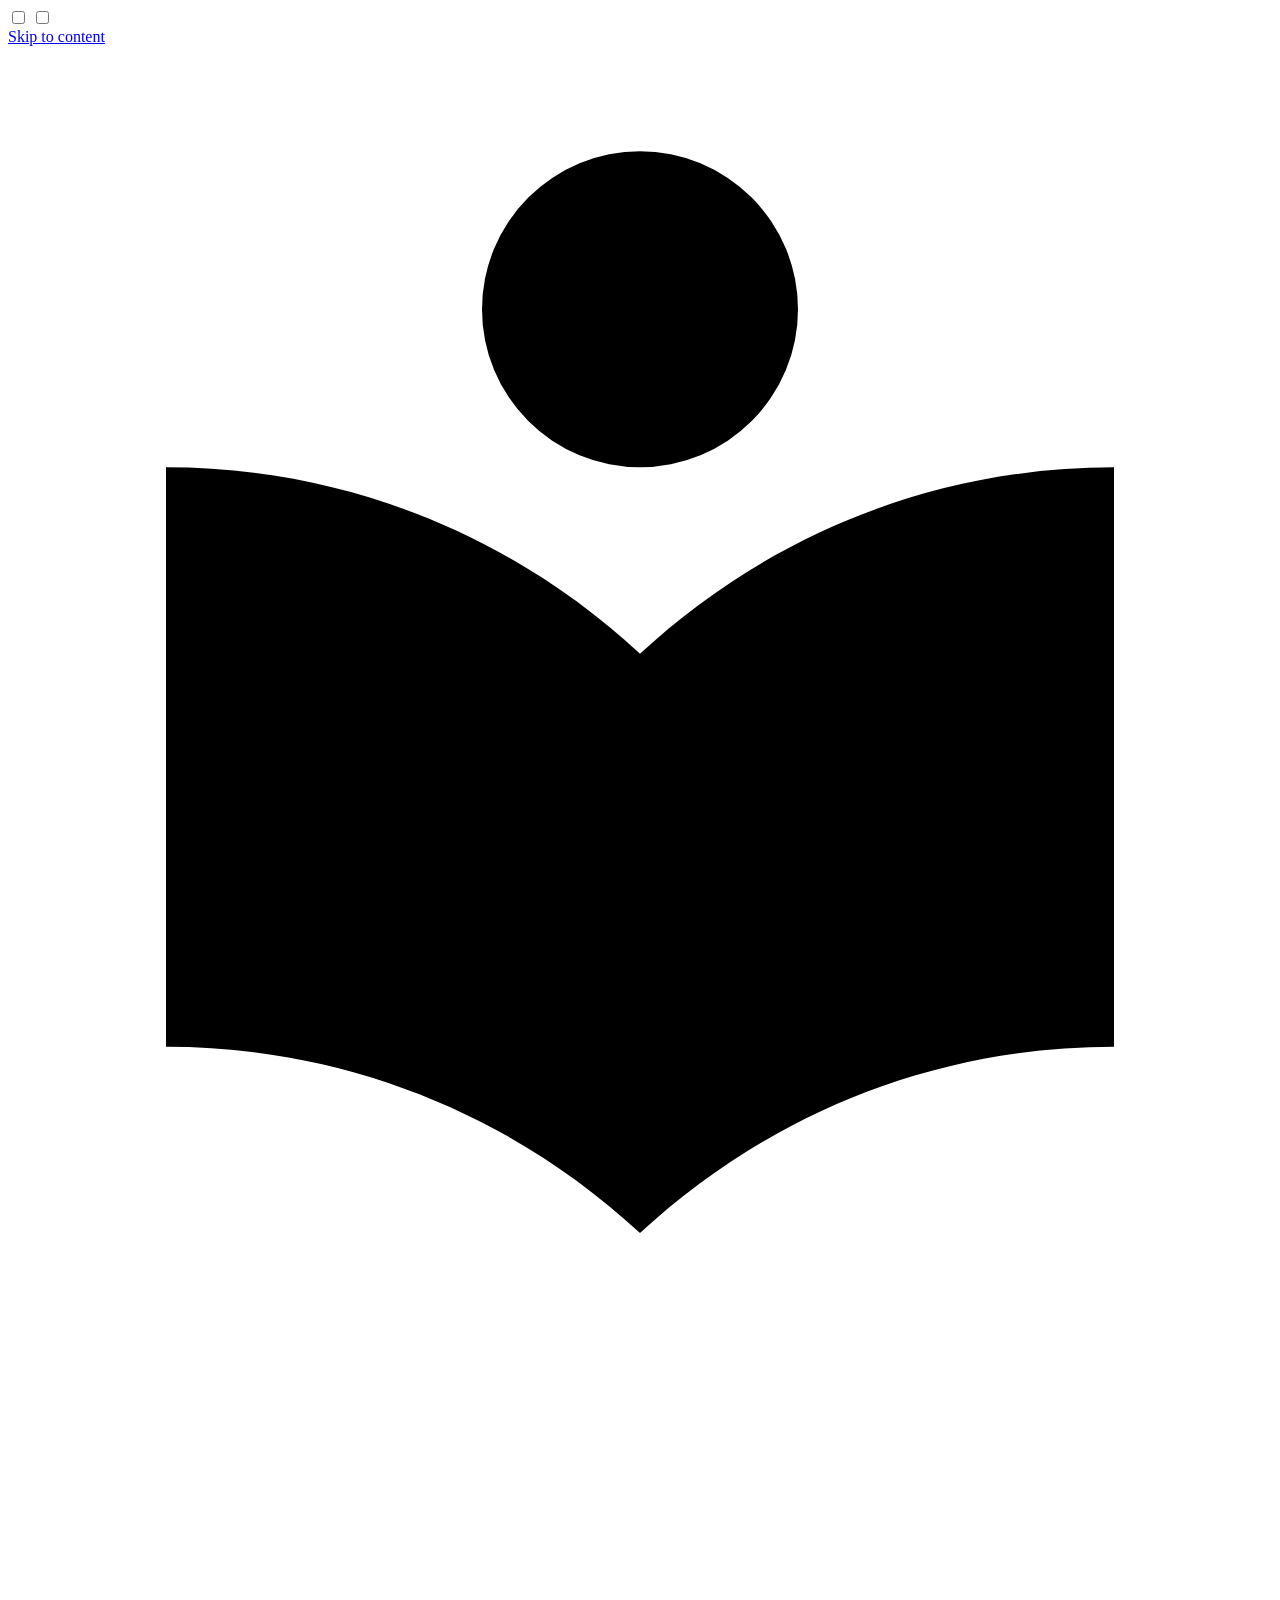
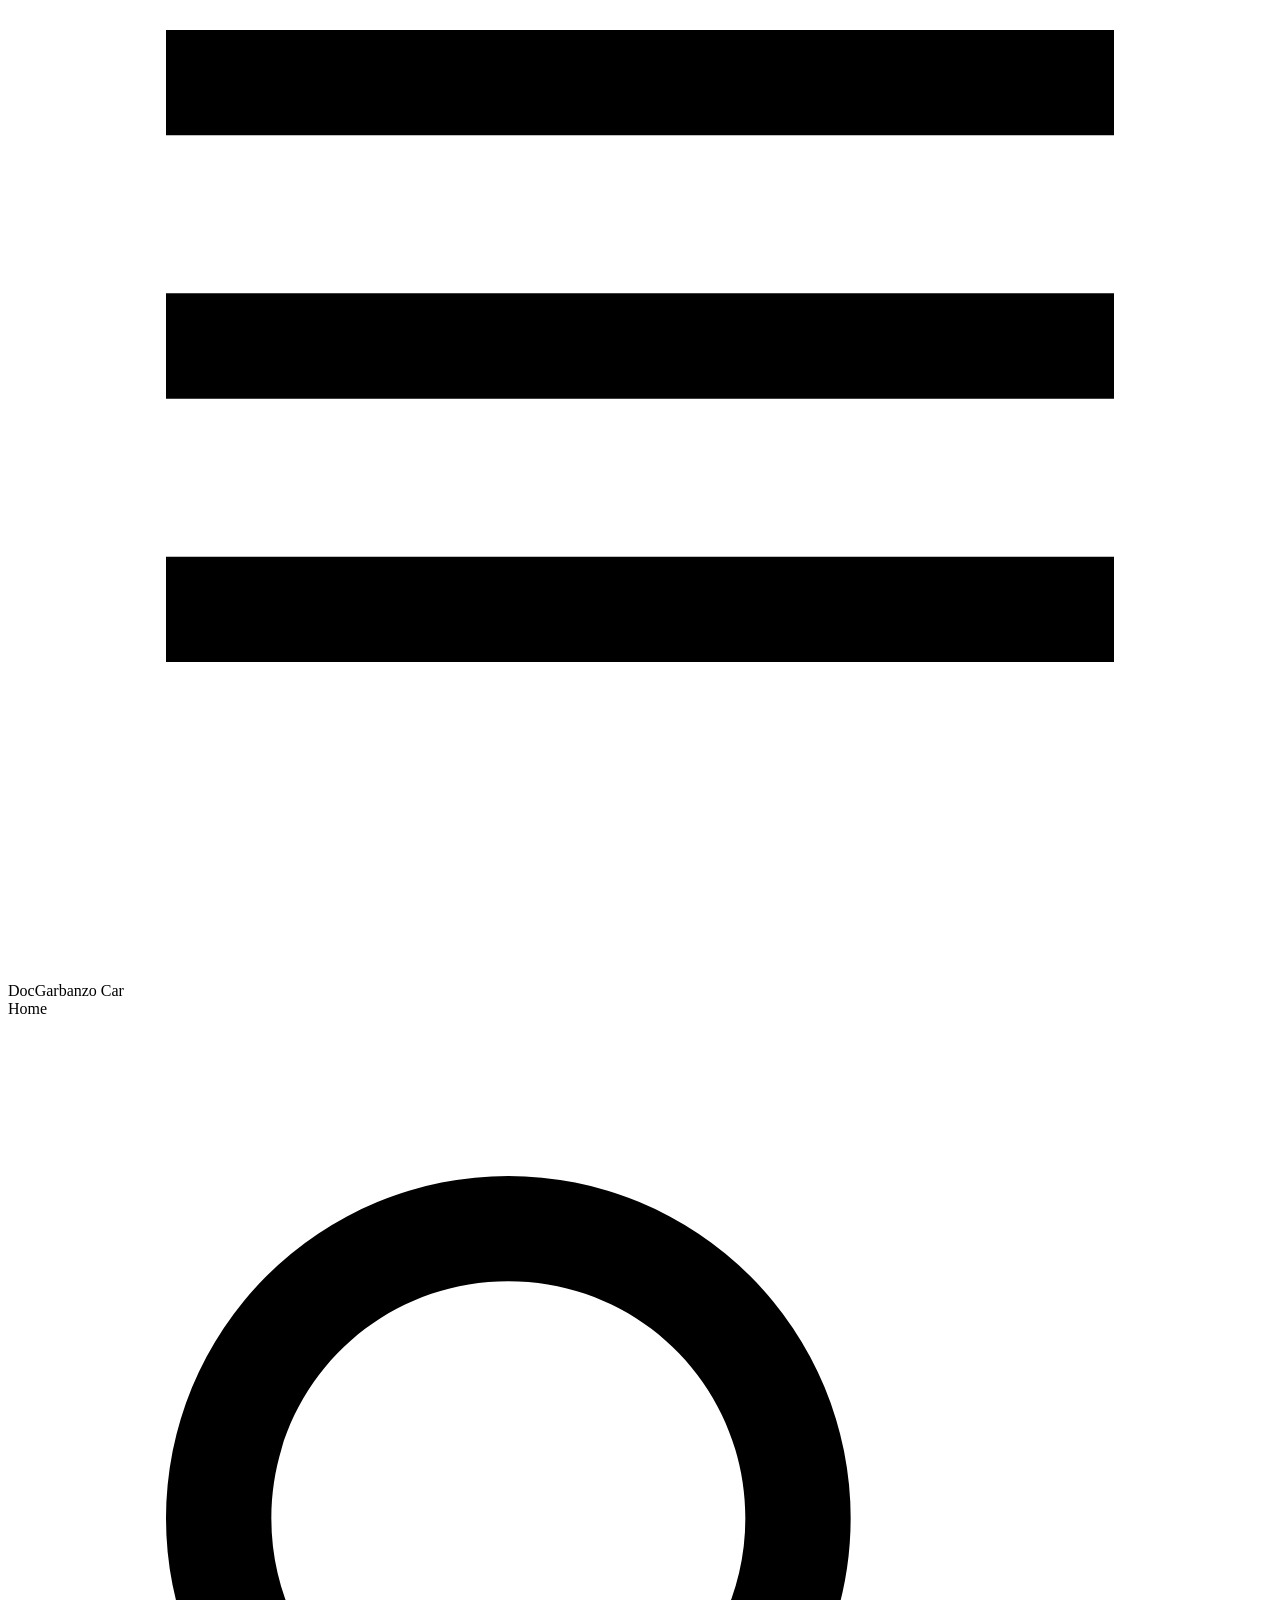
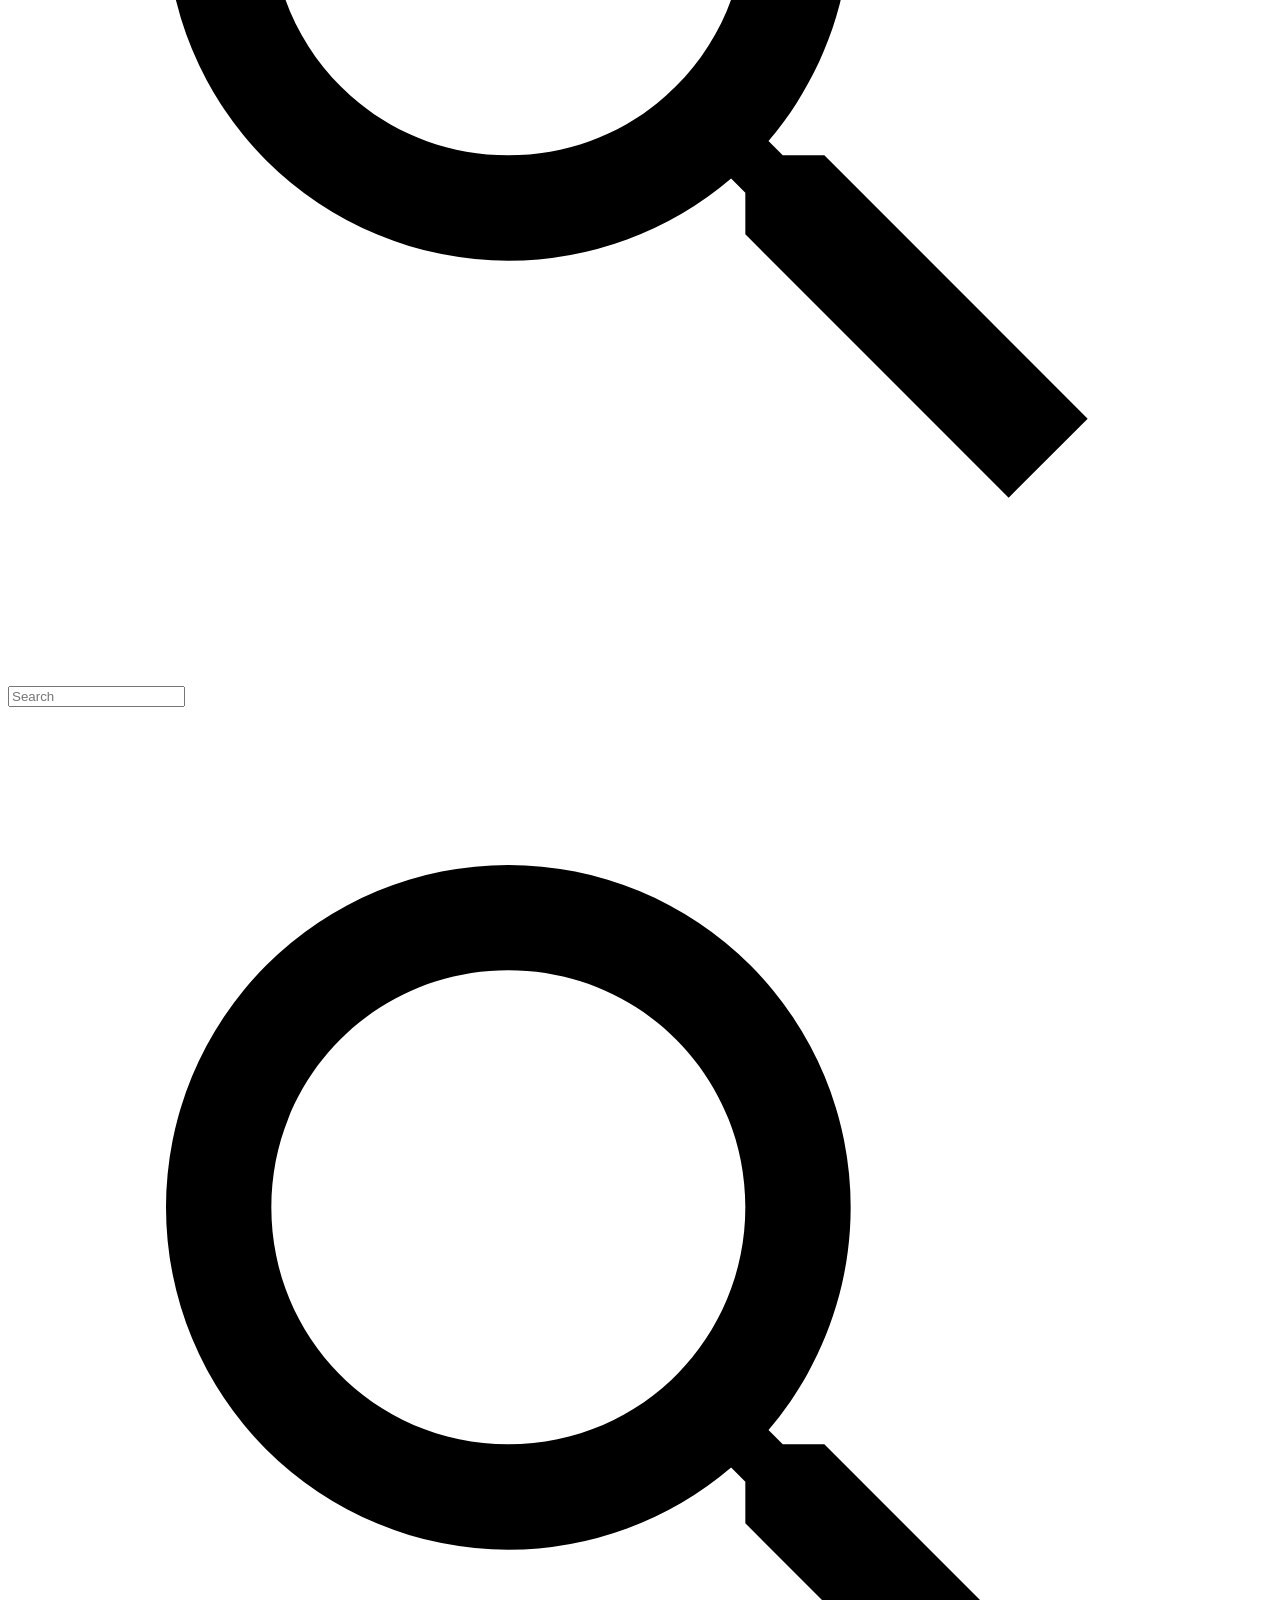
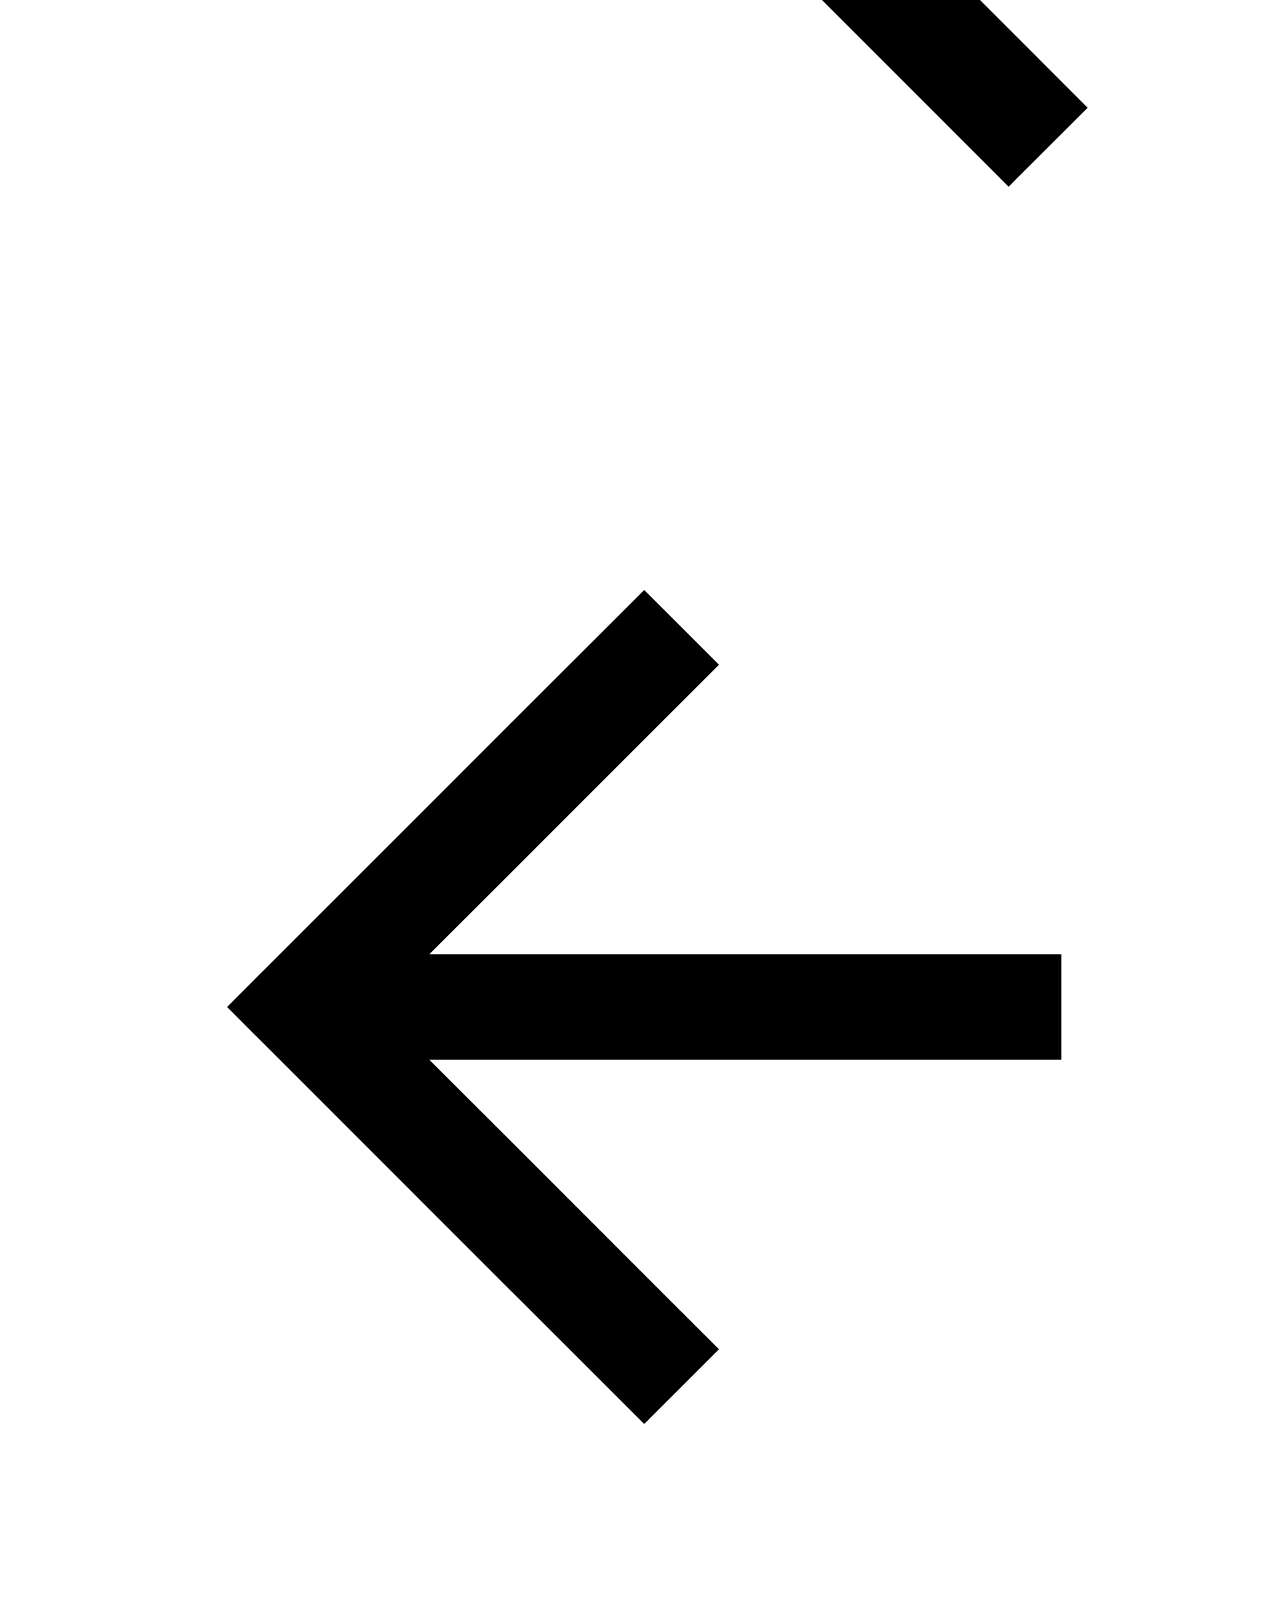
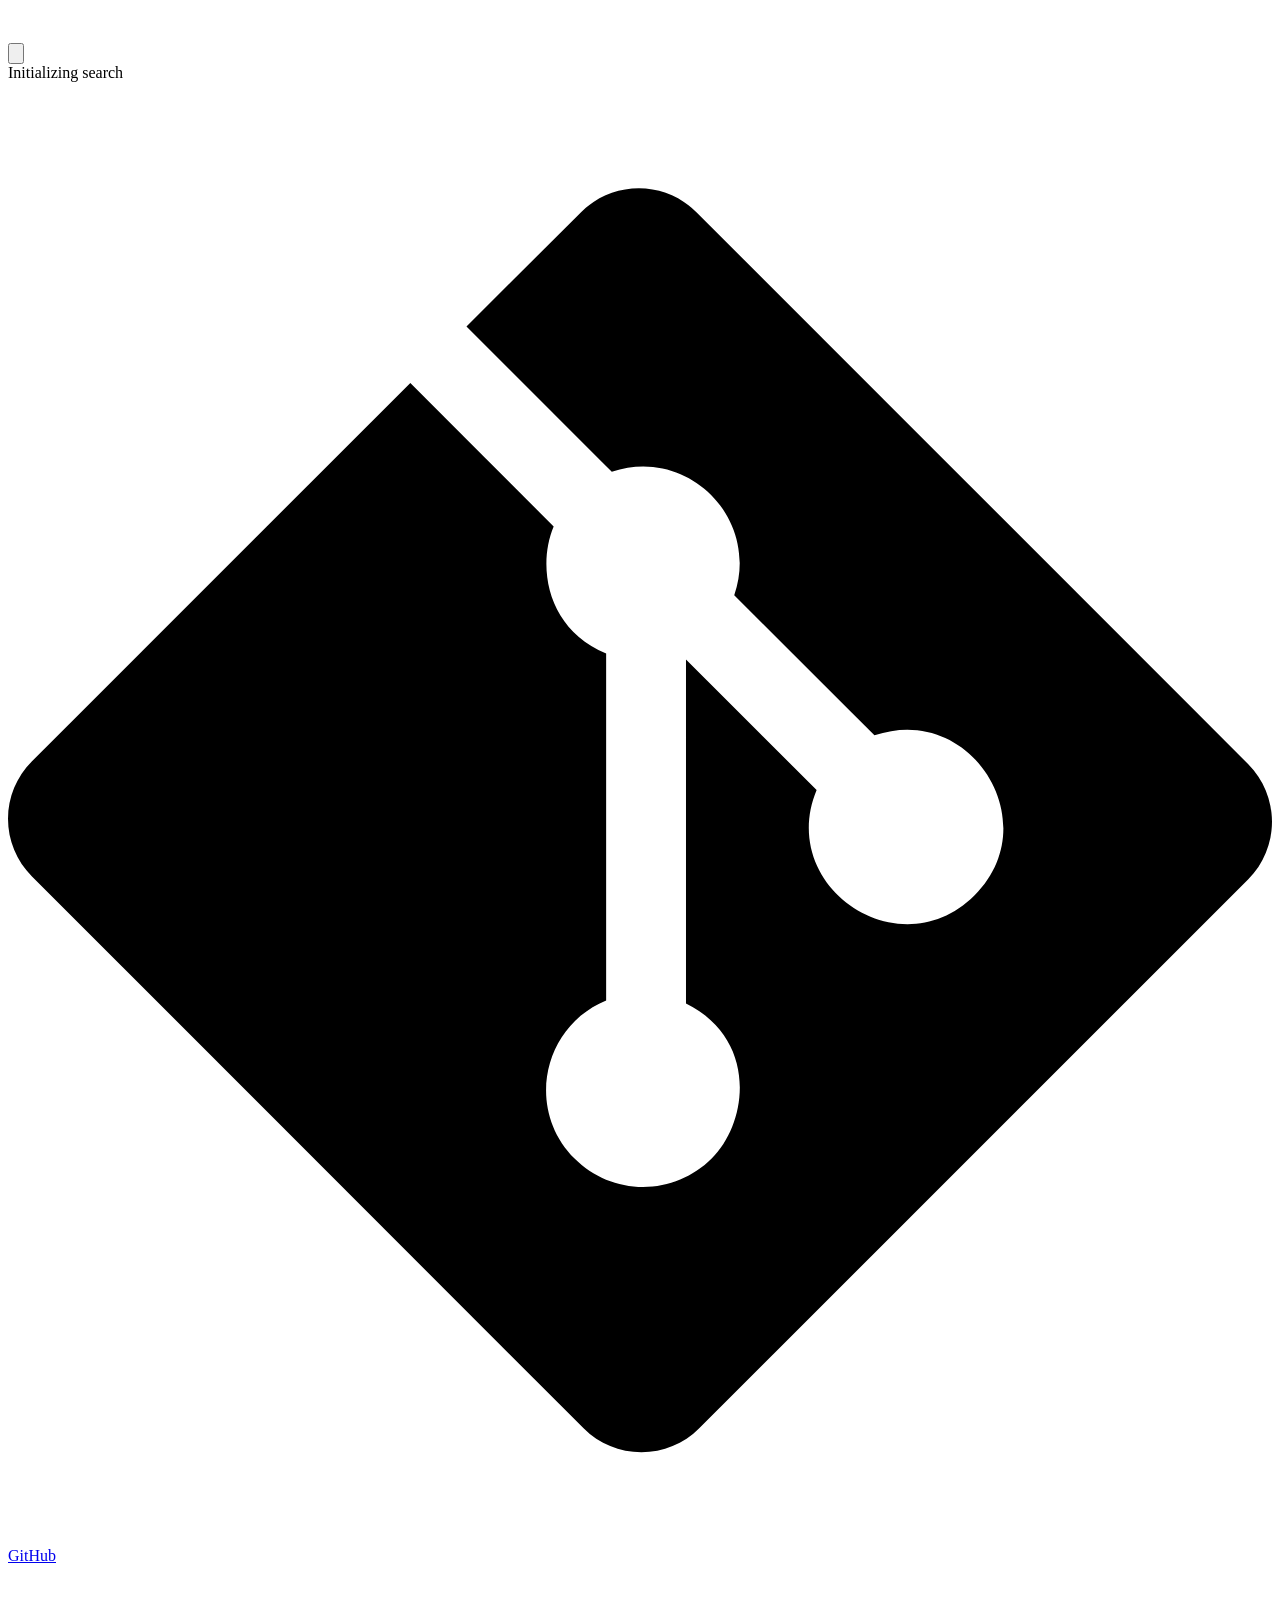
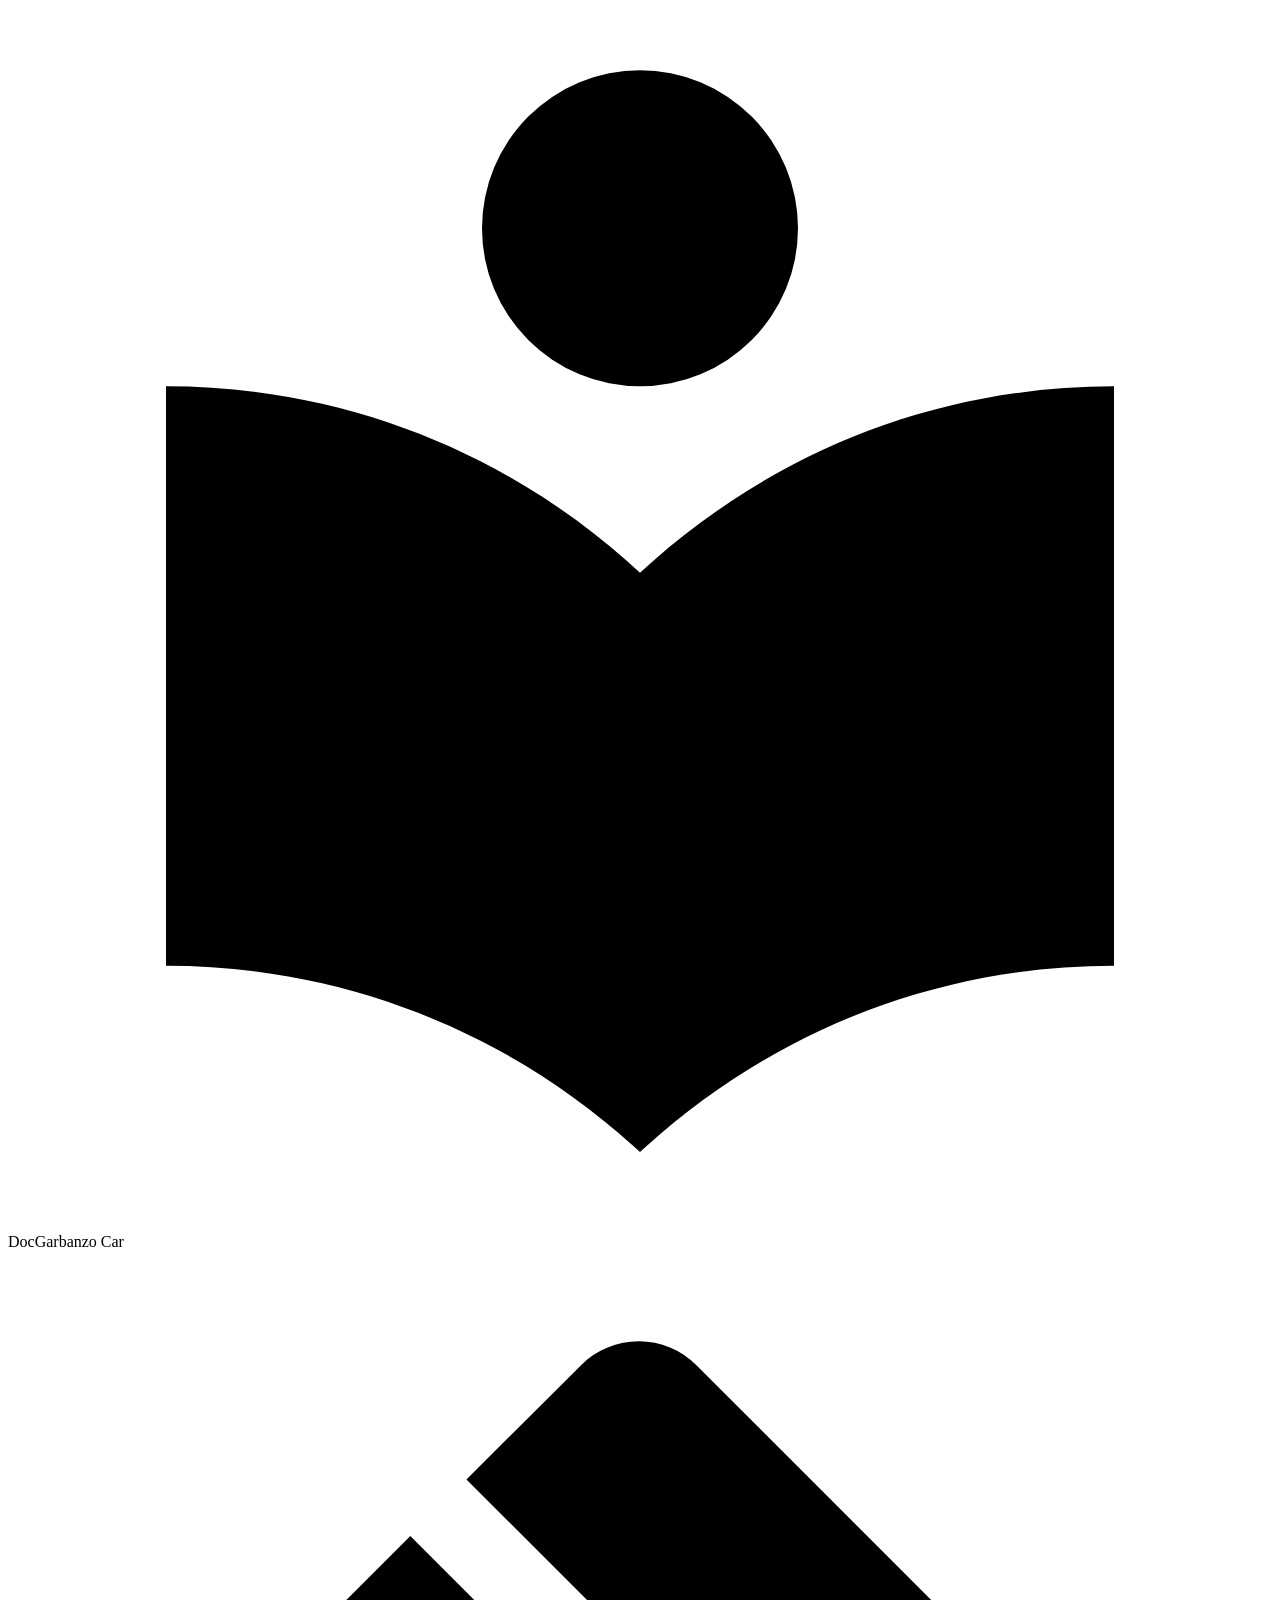
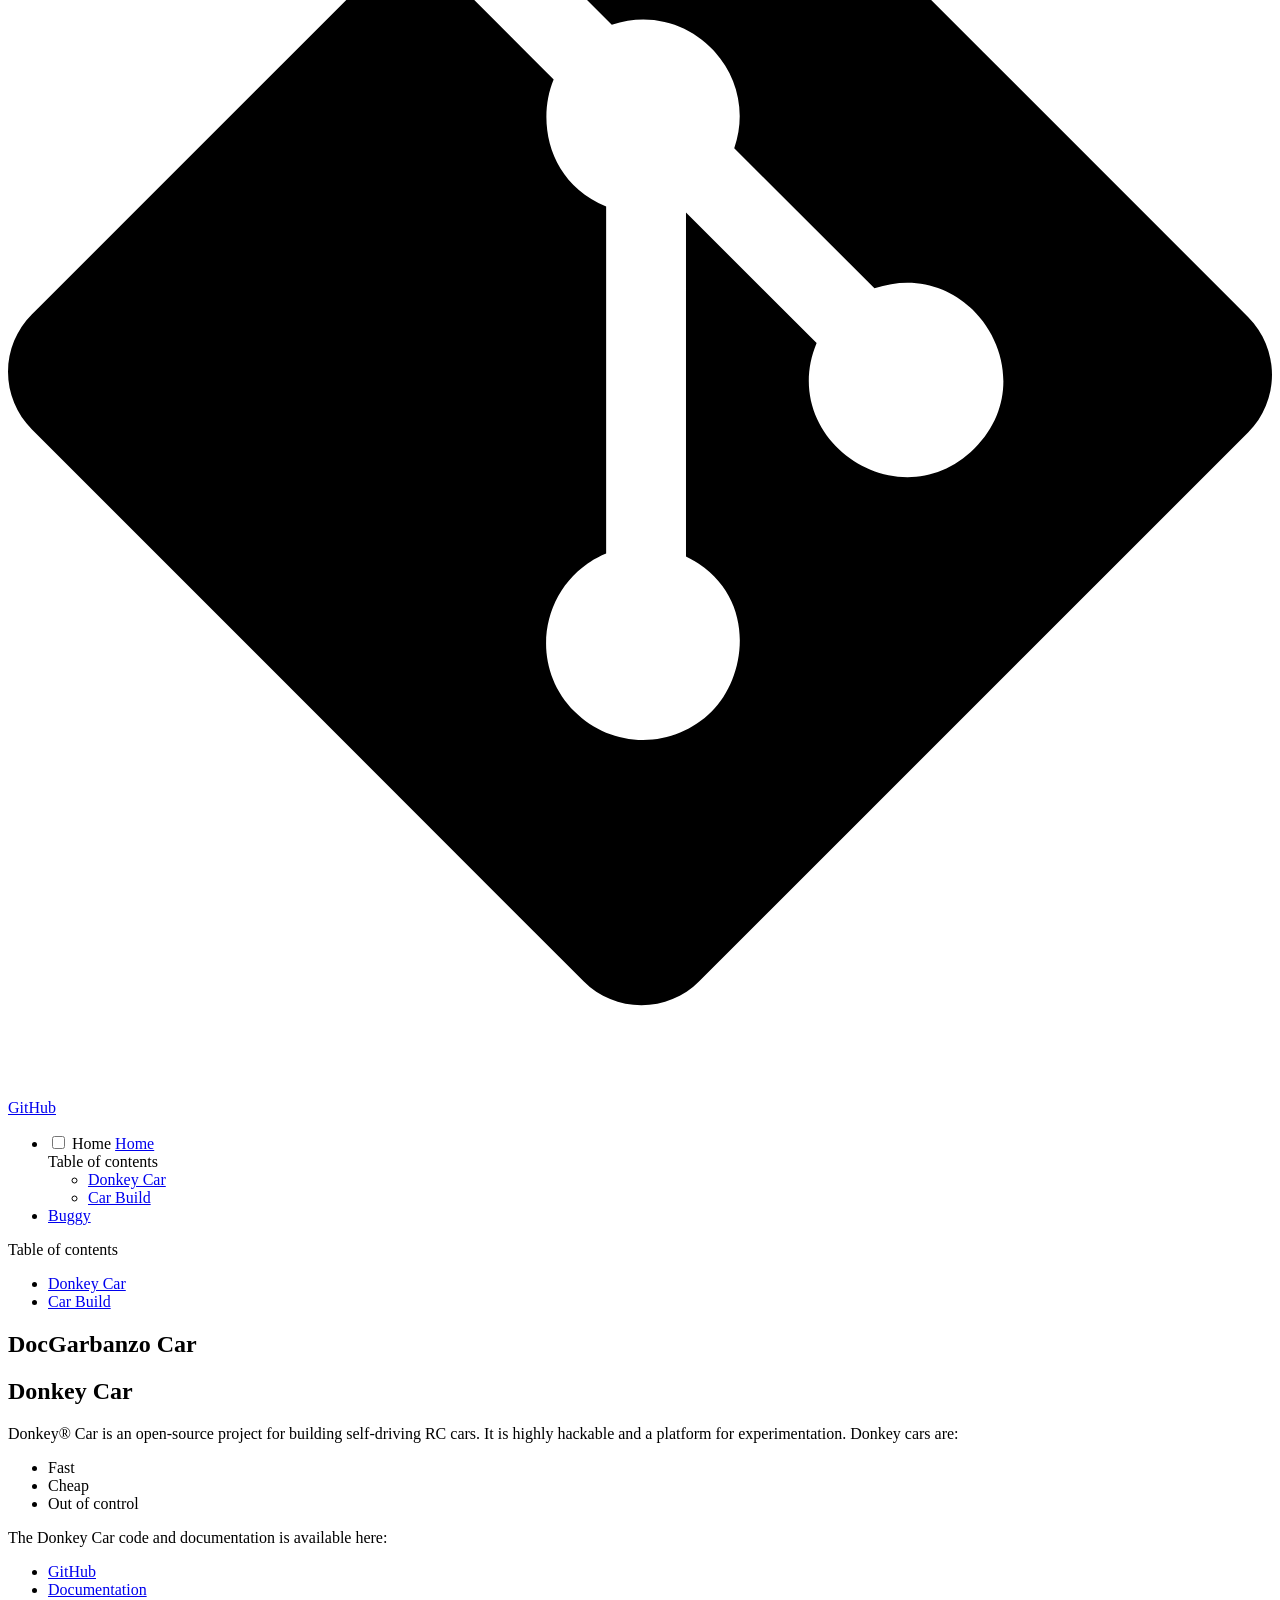
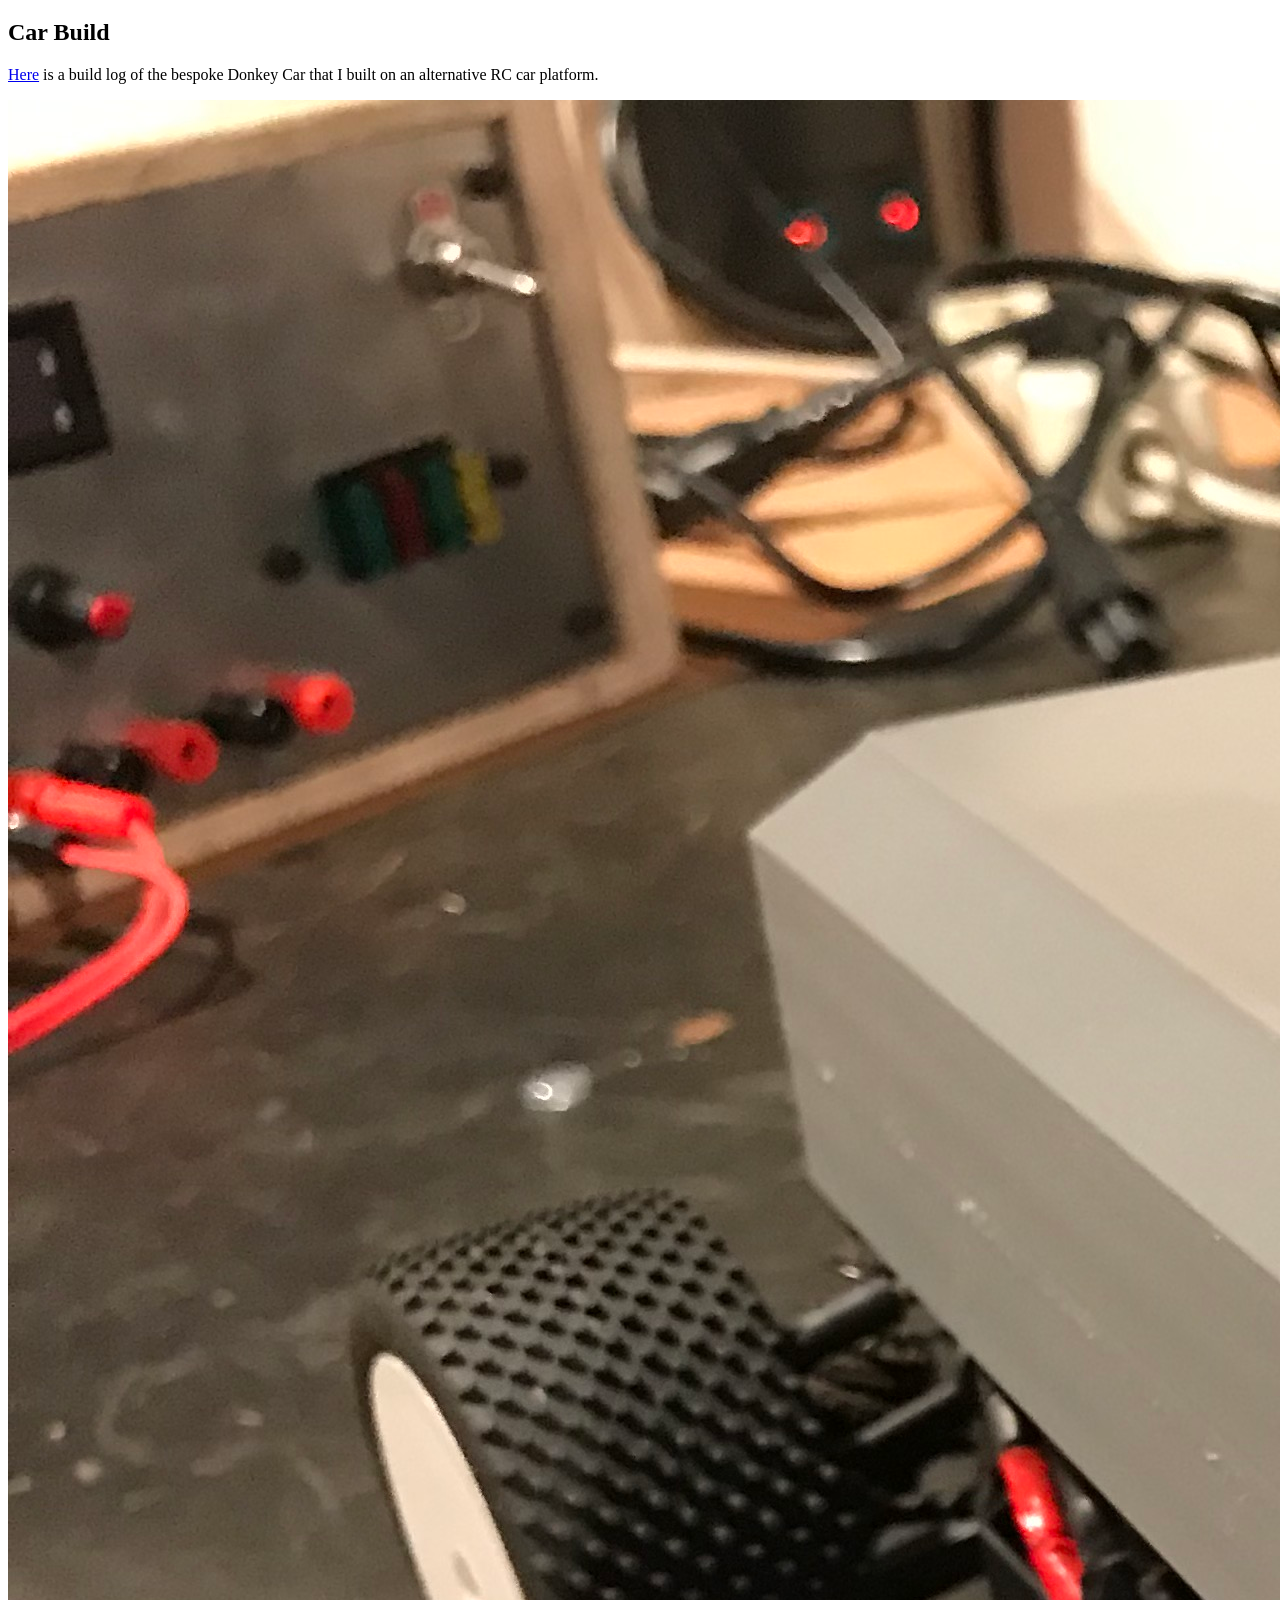
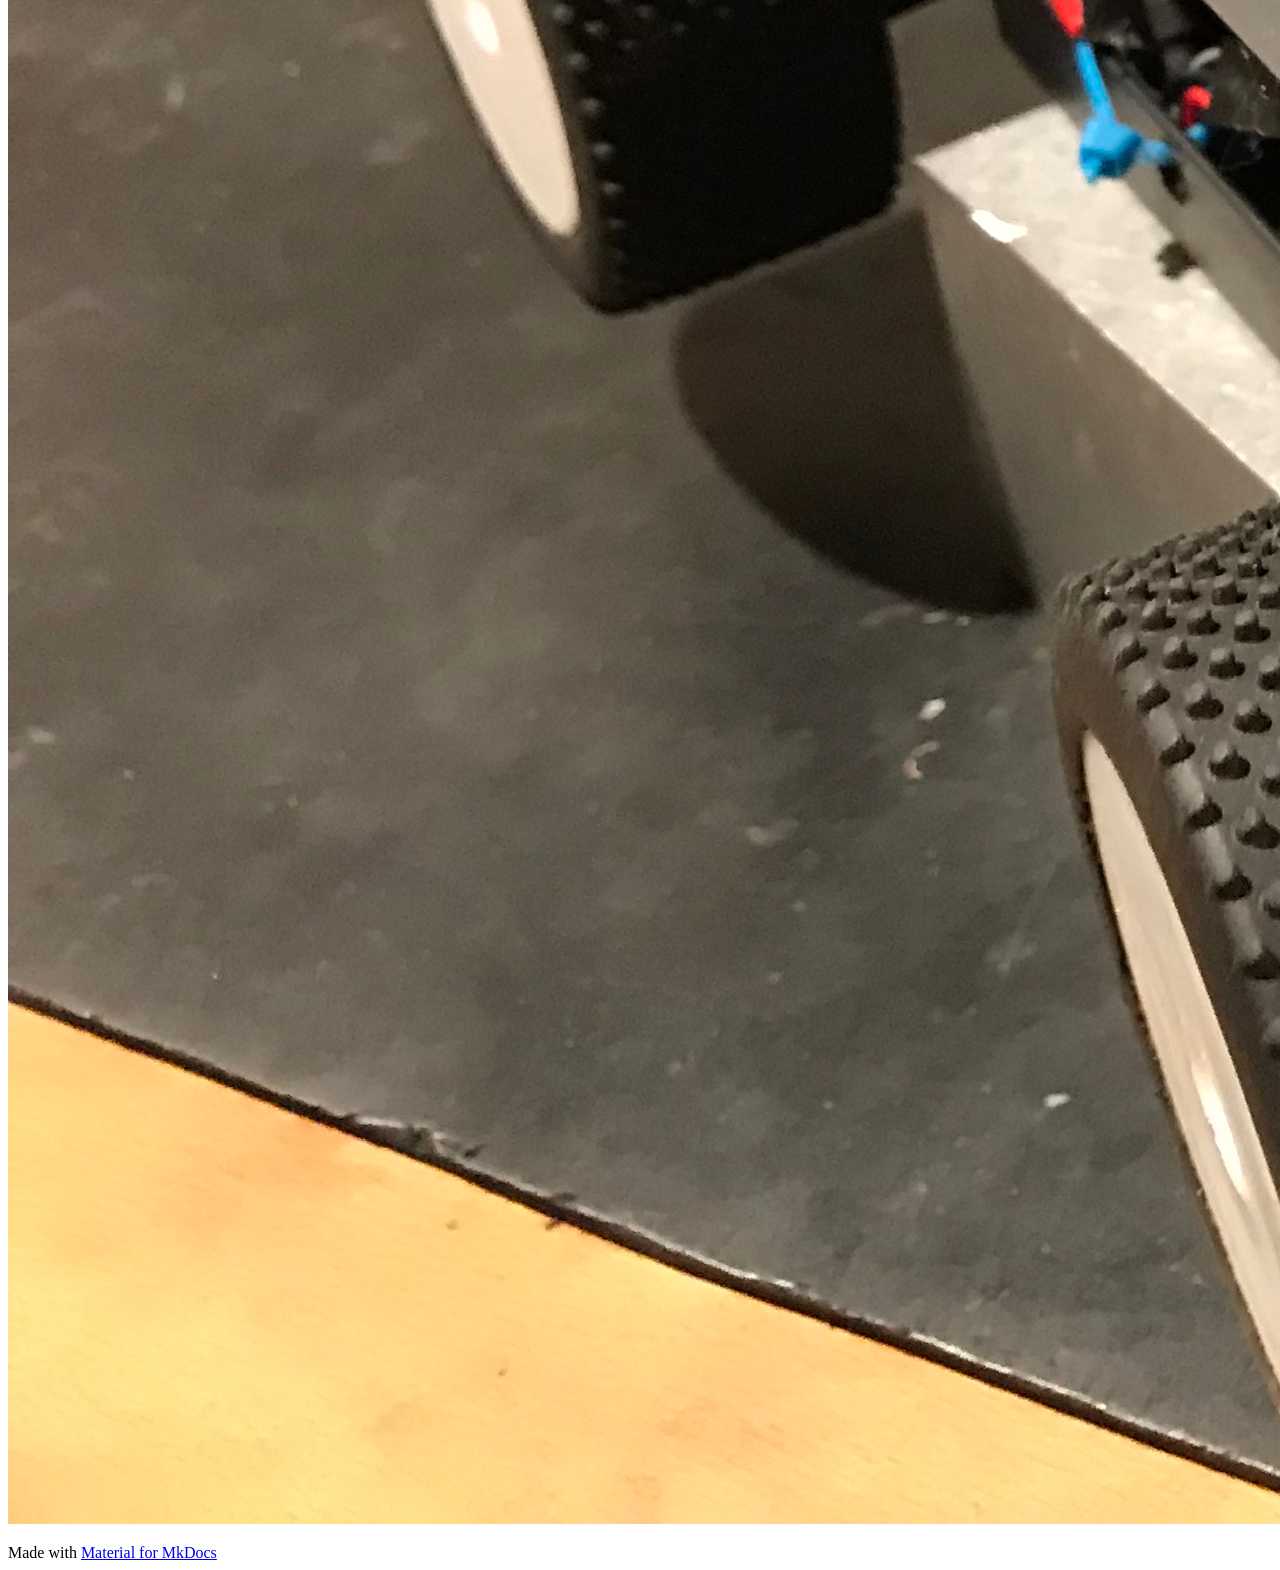
==== commit 0bc0446a: "Deployed cedd1b4c with MkDocs version: 1.6.1" ====
--- a/index.html
+++ b/index.html
@@ -14,7 +14,7 @@
       
       
       <link rel="icon" href="assets/images/favicon.png">
-      <meta name="generator" content="mkdocs-1.6.1, mkdocs-material-9.6.16">
+      <meta name="generator" content="mkdocs-1.6.1, mkdocs-material-9.6.23">
     
     
       
@@ -22,7 +22,7 @@
       
     
     
-      <link rel="stylesheet" href="assets/stylesheets/main.7e37652d.min.css">
+      <link rel="stylesheet" href="assets/stylesheets/main.84d31ad4.min.css">
       
       
 
@@ -153,7 +153,7 @@
         <a href="https://github.com/DocGarbanzo/donkeycar/" title="Go to repository" class="md-source" data-md-component="source">
   <div class="md-source__icon md-icon">
     
-    <svg xmlns="http://www.w3.org/2000/svg" viewBox="0 0 448 512"><!--! Font Awesome Free 7.0.0 by @fontawesome - https://fontawesome.com License - https://fontawesome.com/license/free (Icons: CC BY 4.0, Fonts: SIL OFL 1.1, Code: MIT License) Copyright 2025 Fonticons, Inc.--><path fill="currentColor" d="M439.6 236.1 244 40.5c-5.4-5.5-12.8-8.5-20.4-8.5s-15 3-20.4 8.4L162.5 81l51.5 51.5c27.1-9.1 52.7 16.8 43.4 43.7l49.7 49.7c34.2-11.8 61.2 31 35.5 56.7-26.5 26.5-70.2-2.9-56-37.3L240.3 199v121.9c25.3 12.5 22.3 41.8 9.1 55-6.4 6.4-15.2 10.1-24.3 10.1s-17.8-3.6-24.3-10.1c-17.6-17.6-11.1-46.9 11.2-56v-123c-20.8-8.5-24.6-30.7-18.6-45L142.6 101 8.5 235.1C3 240.6 0 247.9 0 255.5s3 15 8.5 20.4l195.6 195.7c5.4 5.4 12.7 8.4 20.4 8.4s15-3 20.4-8.4l194.7-194.7c5.4-5.4 8.4-12.8 8.4-20.4s-3-15-8.4-20.4"/></svg>
+    <svg xmlns="http://www.w3.org/2000/svg" viewBox="0 0 448 512"><!--! Font Awesome Free 7.1.0 by @fontawesome - https://fontawesome.com License - https://fontawesome.com/license/free (Icons: CC BY 4.0, Fonts: SIL OFL 1.1, Code: MIT License) Copyright 2025 Fonticons, Inc.--><path d="M439.6 236.1 244 40.5c-5.4-5.5-12.8-8.5-20.4-8.5s-15 3-20.4 8.4L162.5 81l51.5 51.5c27.1-9.1 52.7 16.8 43.4 43.7l49.7 49.7c34.2-11.8 61.2 31 35.5 56.7-26.5 26.5-70.2-2.9-56-37.3L240.3 199v121.9c25.3 12.5 22.3 41.8 9.1 55-6.4 6.4-15.2 10.1-24.3 10.1s-17.8-3.6-24.3-10.1c-17.6-17.6-11.1-46.9 11.2-56v-123c-20.8-8.5-24.6-30.7-18.6-45L142.6 101 8.5 235.1C3 240.6 0 247.9 0 255.5s3 15 8.5 20.4l195.6 195.7c5.4 5.4 12.7 8.4 20.4 8.4s15-3 20.4-8.4l194.7-194.7c5.4-5.4 8.4-12.8 8.4-20.4s-3-15-8.4-20.4"/></svg>
   </div>
   <div class="md-source__repository">
     GitHub
@@ -199,7 +199,7 @@
       <a href="https://github.com/DocGarbanzo/donkeycar/" title="Go to repository" class="md-source" data-md-component="source">
   <div class="md-source__icon md-icon">
     
-    <svg xmlns="http://www.w3.org/2000/svg" viewBox="0 0 448 512"><!--! Font Awesome Free 7.0.0 by @fontawesome - https://fontawesome.com License - https://fontawesome.com/license/free (Icons: CC BY 4.0, Fonts: SIL OFL 1.1, Code: MIT License) Copyright 2025 Fonticons, Inc.--><path fill="currentColor" d="M439.6 236.1 244 40.5c-5.4-5.5-12.8-8.5-20.4-8.5s-15 3-20.4 8.4L162.5 81l51.5 51.5c27.1-9.1 52.7 16.8 43.4 43.7l49.7 49.7c34.2-11.8 61.2 31 35.5 56.7-26.5 26.5-70.2-2.9-56-37.3L240.3 199v121.9c25.3 12.5 22.3 41.8 9.1 55-6.4 6.4-15.2 10.1-24.3 10.1s-17.8-3.6-24.3-10.1c-17.6-17.6-11.1-46.9 11.2-56v-123c-20.8-8.5-24.6-30.7-18.6-45L142.6 101 8.5 235.1C3 240.6 0 247.9 0 255.5s3 15 8.5 20.4l195.6 195.7c5.4 5.4 12.7 8.4 20.4 8.4s15-3 20.4-8.4l194.7-194.7c5.4-5.4 8.4-12.8 8.4-20.4s-3-15-8.4-20.4"/></svg>
+    <svg xmlns="http://www.w3.org/2000/svg" viewBox="0 0 448 512"><!--! Font Awesome Free 7.1.0 by @fontawesome - https://fontawesome.com License - https://fontawesome.com/license/free (Icons: CC BY 4.0, Fonts: SIL OFL 1.1, Code: MIT License) Copyright 2025 Fonticons, Inc.--><path d="M439.6 236.1 244 40.5c-5.4-5.5-12.8-8.5-20.4-8.5s-15 3-20.4 8.4L162.5 81l51.5 51.5c27.1-9.1 52.7 16.8 43.4 43.7l49.7 49.7c34.2-11.8 61.2 31 35.5 56.7-26.5 26.5-70.2-2.9-56-37.3L240.3 199v121.9c25.3 12.5 22.3 41.8 9.1 55-6.4 6.4-15.2 10.1-24.3 10.1s-17.8-3.6-24.3-10.1c-17.6-17.6-11.1-46.9 11.2-56v-123c-20.8-8.5-24.6-30.7-18.6-45L142.6 101 8.5 235.1C3 240.6 0 247.9 0 255.5s3 15 8.5 20.4l195.6 195.7c5.4 5.4 12.7 8.4 20.4 8.4s15-3 20.4-8.4l194.7-194.7c5.4-5.4 8.4-12.8 8.4-20.4s-3-15-8.4-20.4"/></svg>
   </div>
   <div class="md-source__repository">
     GitHub
@@ -442,10 +442,10 @@
     
     
       
-      <script id="__config" type="application/json">{"base": ".", "features": [], "search": "assets/javascripts/workers/search.d50fe291.min.js", "tags": null, "translations": {"clipboard.copied": "Copied to clipboard", "clipboard.copy": "Copy to clipboard", "search.result.more.one": "1 more on this page", "search.result.more.other": "# more on this page", "search.result.none": "No matching documents", "search.result.one": "1 matching document", "search.result.other": "# matching documents", "search.result.placeholder": "Type to start searching", "search.result.term.missing": "Missing", "select.version": "Select version"}, "version": null}</script>
-    
-    
-      <script src="assets/javascripts/bundle.50899def.min.js"></script>
+      <script id="__config" type="application/json">{"base": ".", "features": [], "search": "assets/javascripts/workers/search.973d3a69.min.js", "tags": null, "translations": {"clipboard.copied": "Copied to clipboard", "clipboard.copy": "Copy to clipboard", "search.result.more.one": "1 more on this page", "search.result.more.other": "# more on this page", "search.result.none": "No matching documents", "search.result.one": "1 matching document", "search.result.other": "# matching documents", "search.result.placeholder": "Type to start searching", "search.result.term.missing": "Missing", "select.version": "Select version"}, "version": null}</script>
+    
+    
+      <script src="assets/javascripts/bundle.f55a23d4.min.js"></script>
       
     
   </body>
--- a/assets/stylesheets/main.84d31ad4.min.css
+++ b/assets/stylesheets/main.84d31ad4.min.css
@@ -0,0 +1 @@
+@charset "UTF-8";html{-webkit-text-size-adjust:none;-moz-text-size-adjust:none;text-size-adjust:none;box-sizing:border-box}*,:after,:before{box-sizing:inherit}@media (prefers-reduced-motion){*,:after,:before{transition:none!important}}body{margin:0}a,button,input,label{-webkit-tap-highlight-color:transparent}a{color:inherit;text-decoration:none}hr{border:0;box-sizing:initial;display:block;height:.05rem;overflow:visible;padding:0}small{font-size:80%}sub,sup{line-height:1em}img{border-style:none}table{border-collapse:initial;border-spacing:0}td,th{font-weight:400;vertical-align:top}button{background:#0000;border:0;font-family:inherit;font-size:inherit;margin:0;padding:0}input{border:0;outline:none}:root{--md-primary-fg-color:#4051b5;--md-primary-fg-color--light:#5d6cc0;--md-primary-fg-color--dark:#303fa1;--md-primary-bg-color:#fff;--md-primary-bg-color--light:#ffffffb3;--md-accent-fg-color:#526cfe;--md-accent-fg-color--transparent:#526cfe1a;--md-accent-bg-color:#fff;--md-accent-bg-color--light:#ffffffb3}[data-md-color-scheme=default]{color-scheme:light}[data-md-color-scheme=default] img[src$="#gh-dark-mode-only"],[data-md-color-scheme=default] img[src$="#only-dark"]{display:none}:root,[data-md-color-scheme=default]{--md-hue:225deg;--md-default-fg-color:#000000de;--md-default-fg-color--light:#0000008a;--md-default-fg-color--lighter:#00000052;--md-default-fg-color--lightest:#00000012;--md-default-bg-color:#fff;--md-default-bg-color--light:#ffffffb3;--md-default-bg-color--lighter:#ffffff4d;--md-default-bg-color--lightest:#ffffff1f;--md-code-fg-color:#36464e;--md-code-bg-color:#f5f5f5;--md-code-hl-color:#4287ff;--md-code-hl-color--light:#4287ff1a;--md-code-hl-number-color:#d52a2a;--md-code-hl-special-color:#db1457;--md-code-hl-function-color:#a846b9;--md-code-hl-constant-color:#6e59d9;--md-code-hl-keyword-color:#3f6ec6;--md-code-hl-string-color:#1c7d4d;--md-code-hl-name-color:var(--md-code-fg-color);--md-code-hl-operator-color:var(--md-default-fg-color--light);--md-code-hl-punctuation-color:var(--md-default-fg-color--light);--md-code-hl-comment-color:var(--md-default-fg-color--light);--md-code-hl-generic-color:var(--md-default-fg-color--light);--md-code-hl-variable-color:var(--md-default-fg-color--light);--md-typeset-color:var(--md-default-fg-color);--md-typeset-a-color:var(--md-primary-fg-color);--md-typeset-del-color:#f5503d26;--md-typeset-ins-color:#0bd57026;--md-typeset-kbd-color:#fafafa;--md-typeset-kbd-accent-color:#fff;--md-typeset-kbd-border-color:#b8b8b8;--md-typeset-mark-color:#ffff0080;--md-typeset-table-color:#0000001f;--md-typeset-table-color--light:rgba(0,0,0,.035);--md-admonition-fg-color:var(--md-default-fg-color);--md-admonition-bg-color:var(--md-default-bg-color);--md-warning-fg-color:#000000de;--md-warning-bg-color:#ff9;--md-footer-fg-color:#fff;--md-footer-fg-color--light:#ffffffb3;--md-footer-fg-color--lighter:#ffffff73;--md-footer-bg-color:#000000de;--md-footer-bg-color--dark:#00000052;--md-shadow-z1:0 0.2rem 0.5rem #0000000d,0 0 0.05rem #0000001a;--md-shadow-z2:0 0.2rem 0.5rem #0000001a,0 0 0.05rem #00000040;--md-shadow-z3:0 0.2rem 0.5rem #0003,0 0 0.05rem #00000059}.md-icon svg{fill:currentcolor;display:block;height:1.2rem;width:1.2rem}body{-webkit-font-smoothing:antialiased;-moz-osx-font-smoothing:grayscale;--md-text-font-family:var(--md-text-font,_),-apple-system,BlinkMacSystemFont,Helvetica,Arial,sans-serif;--md-code-font-family:var(--md-code-font,_),SFMono-Regular,Consolas,Menlo,monospace}aside,body,input{font-feature-settings:"kern","liga";color:var(--md-typeset-color);font-family:var(--md-text-font-family)}code,kbd,pre{font-feature-settings:"kern";font-family:var(--md-code-font-family)}:root{--md-typeset-table-sort-icon:url('data:image/svg+xml;charset=utf-8,<svg xmlns="http://www.w3.org/2000/svg" viewBox="0 0 24 24"><path d="m18 21-4-4h3V7h-3l4-4 4 4h-3v10h3M2 19v-2h10v2M2 13v-2h7v2M2 7V5h4v2z"/></svg>');--md-typeset-table-sort-icon--asc:url('data:image/svg+xml;charset=utf-8,<svg xmlns="http://www.w3.org/2000/svg" viewBox="0 0 24 24"><path d="M19 17h3l-4 4-4-4h3V3h2M2 17h10v2H2M6 5v2H2V5m0 6h7v2H2z"/></svg>');--md-typeset-table-sort-icon--desc:url('data:image/svg+xml;charset=utf-8,<svg xmlns="http://www.w3.org/2000/svg" viewBox="0 0 24 24"><path d="M19 7h3l-4-4-4 4h3v14h2M2 17h10v2H2M6 5v2H2V5m0 6h7v2H2z"/></svg>')}.md-typeset{-webkit-print-color-adjust:exact;color-adjust:exact;font-size:.8rem;line-height:1.6;overflow-wrap:break-word}@media print{.md-typeset{font-size:.68rem}}.md-typeset blockquote,.md-typeset dl,.md-typeset figure,.md-typeset ol,.md-typeset pre,.md-typeset ul{margin-bottom:1em;margin-top:1em}.md-typeset h1{color:var(--md-default-fg-color--light);font-size:2em;line-height:1.3;margin:0 0 1.25em}.md-typeset h1,.md-typeset h2{font-weight:300;letter-spacing:-.01em}.md-typeset h2{font-size:1.5625em;line-height:1.4;margin:1.6em 0 .64em}.md-typeset h3{font-size:1.25em;font-weight:400;letter-spacing:-.01em;line-height:1.5;margin:1.6em 0 .8em}.md-typeset h2+h3{margin-top:.8em}.md-typeset h4{font-weight:700;letter-spacing:-.01em;margin:1em 0}.md-typeset h5,.md-typeset h6{color:var(--md-default-fg-color--light);font-size:.8em;font-weight:700;letter-spacing:-.01em;margin:1.25em 0}.md-typeset h5{text-transform:uppercase}.md-typeset h5 code{text-transform:none}.md-typeset hr{border-bottom:.05rem solid var(--md-default-fg-color--lightest);display:flow-root;margin:1.5em 0}.md-typeset a{color:var(--md-typeset-a-color);word-break:break-word}.md-typeset a,.md-typeset a:before{transition:color 125ms}.md-typeset a:focus,.md-typeset a:hover{color:var(--md-accent-fg-color)}.md-typeset a:focus code,.md-typeset a:hover code{background-color:var(--md-accent-fg-color--transparent)}.md-typeset a code{color:currentcolor;transition:background-color 125ms}.md-typeset a.focus-visible{outline-color:var(--md-accent-fg-color);outline-offset:.2rem}.md-typeset code,.md-typeset kbd,.md-typeset pre{color:var(--md-code-fg-color);direction:ltr;font-variant-ligatures:none}@media print{.md-typeset code,.md-typeset kbd,.md-typeset pre{white-space:pre-wrap}}.md-typeset code{background-color:var(--md-code-bg-color);border-radius:.1rem;-webkit-box-decoration-break:clone;box-decoration-break:clone;font-size:.85em;padding:0 .2941176471em;word-break:break-word}.md-typeset code:not(.focus-visible){-webkit-tap-highlight-color:transparent;outline:none}.md-typeset pre{display:flow-root;line-height:1.4;position:relative}.md-typeset pre>code{-webkit-box-decoration-break:slice;box-decoration-break:slice;box-shadow:none;display:block;margin:0;outline-color:var(--md-accent-fg-color);overflow:auto;padding:.7720588235em 1.1764705882em;scrollbar-color:var(--md-default-fg-color--lighter) #0000;scrollbar-width:thin;touch-action:auto;word-break:normal}.md-typeset pre>code:hover{scrollbar-color:var(--md-accent-fg-color) #0000}.md-typeset pre>code::-webkit-scrollbar{height:.2rem;width:.2rem}.md-typeset pre>code::-webkit-scrollbar-thumb{background-color:var(--md-default-fg-color--lighter)}.md-typeset pre>code::-webkit-scrollbar-thumb:hover{background-color:var(--md-accent-fg-color)}.md-typeset kbd{background-color:var(--md-typeset-kbd-color);border-radius:.1rem;box-shadow:0 .1rem 0 .05rem var(--md-typeset-kbd-border-color),0 .1rem 0 var(--md-typeset-kbd-border-color),0 -.1rem .2rem var(--md-typeset-kbd-accent-color) inset;color:var(--md-default-fg-color);display:inline-block;font-size:.75em;padding:0 .6666666667em;vertical-align:text-top;word-break:break-word}.md-typeset mark{background-color:var(--md-typeset-mark-color);-webkit-box-decoration-break:clone;box-decoration-break:clone;color:inherit;word-break:break-word}.md-typeset abbr{border-bottom:.05rem dotted var(--md-default-fg-color--light);cursor:help;text-decoration:none}.md-typeset small{opacity:.75}[dir=ltr] .md-typeset sub,[dir=ltr] .md-typeset sup{margin-left:.078125em}[dir=rtl] .md-typeset sub,[dir=rtl] .md-typeset sup{margin-right:.078125em}[dir=ltr] .md-typeset blockquote{padding-left:.6rem}[dir=rtl] .md-typeset blockquote{padding-right:.6rem}[dir=ltr] .md-typeset blockquote{border-left:.2rem solid var(--md-default-fg-color--lighter)}[dir=rtl] .md-typeset blockquote{border-right:.2rem solid var(--md-default-fg-color--lighter)}.md-typeset blockquote{color:var(--md-default-fg-color--light);margin-left:0;margin-right:0}.md-typeset ul{list-style-type:disc}.md-typeset ul[type]{list-style-type:revert-layer}[dir=ltr] .md-typeset ol,[dir=ltr] .md-typeset ul{margin-left:.625em}[dir=rtl] .md-typeset ol,[dir=rtl] .md-typeset ul{margin-right:.625em}.md-typeset ol,.md-typeset ul{padding:0}.md-typeset ol:not([hidden]),.md-typeset ul:not([hidden]){display:flow-root}.md-typeset ol ol,.md-typeset ul ol{list-style-type:lower-alpha}.md-typeset ol ol ol,.md-typeset ul ol ol{list-style-type:lower-roman}.md-typeset ol ol ol ol,.md-typeset ul ol ol ol{list-style-type:upper-alpha}.md-typeset ol ol ol ol ol,.md-typeset ul ol ol ol ol{list-style-type:upper-roman}.md-typeset ol[type],.md-typeset ul[type]{list-style-type:revert-layer}[dir=ltr] .md-typeset ol li,[dir=ltr] .md-typeset ul li{margin-left:1.25em}[dir=rtl] .md-typeset ol li,[dir=rtl] .md-typeset ul li{margin-right:1.25em}.md-typeset ol li,.md-typeset ul li{margin-bottom:.5em}.md-typeset ol li blockquote,.md-typeset ol li p,.md-typeset ul li blockquote,.md-typeset ul li p{margin:.5em 0}.md-typeset ol li:last-child,.md-typeset ul li:last-child{margin-bottom:0}[dir=ltr] .md-typeset ol li ol,[dir=ltr] .md-typeset ol li ul,[dir=ltr] .md-typeset ul li ol,[dir=ltr] .md-typeset ul li ul{margin-left:.625em}[dir=rtl] .md-typeset ol li ol,[dir=rtl] .md-typeset ol li ul,[dir=rtl] .md-typeset ul li ol,[dir=rtl] .md-typeset ul li ul{margin-right:.625em}.md-typeset ol li ol,.md-typeset ol li ul,.md-typeset ul li ol,.md-typeset ul li ul{margin-bottom:.5em;margin-top:.5em}[dir=ltr] .md-typeset dd{margin-left:1.875em}[dir=rtl] .md-typeset dd{margin-right:1.875em}.md-typeset dd{margin-bottom:1.5em;margin-top:1em}.md-typeset img,.md-typeset svg,.md-typeset video{height:auto;max-width:100%}.md-typeset img[align=left]{margin:1em 1em 1em 0}.md-typeset img[align=right]{margin:1em 0 1em 1em}.md-typeset img[align]:only-child{margin-top:0}.md-typeset figure{display:flow-root;margin:1em auto;max-width:100%;text-align:center;width:fit-content}.md-typeset figure img{display:block;margin:0 auto}.md-typeset figcaption{font-style:italic;margin:1em auto;max-width:24rem}.md-typeset iframe{max-width:100%}.md-typeset table:not([class]){background-color:var(--md-default-bg-color);border:.05rem solid var(--md-typeset-table-color);border-radius:.1rem;display:inline-block;font-size:.64rem;max-width:100%;overflow:auto;touch-action:auto}@media print{.md-typeset table:not([class]){display:table}}.md-typeset table:not([class])+*{margin-top:1.5em}.md-typeset table:not([class]) td>:first-child,.md-typeset table:not([class]) th>:first-child{margin-top:0}.md-typeset table:not([class]) td>:last-child,.md-typeset table:not([class]) th>:last-child{margin-bottom:0}.md-typeset table:not([class]) td:not([align]),.md-typeset table:not([class]) th:not([align]){text-align:left}[dir=rtl] .md-typeset table:not([class]) td:not([align]),[dir=rtl] .md-typeset table:not([class]) th:not([align]){text-align:right}.md-typeset table:not([class]) th{font-weight:700;min-width:5rem;padding:.9375em 1.25em;vertical-align:top}.md-typeset table:not([class]) td{border-top:.05rem solid var(--md-typeset-table-color);padding:.9375em 1.25em;vertical-align:top}.md-typeset table:not([class]) tbody tr{transition:background-color 125ms}.md-typeset table:not([class]) tbody tr:hover{background-color:var(--md-typeset-table-color--light);box-shadow:0 .05rem 0 var(--md-default-bg-color) inset}.md-typeset table:not([class]) a{word-break:normal}.md-typeset table th[role=columnheader]{cursor:pointer}[dir=ltr] .md-typeset table th[role=columnheader]:after{margin-left:.5em}[dir=rtl] .md-typeset table th[role=columnheader]:after{margin-right:.5em}.md-typeset table th[role=columnheader]:after{content:"";display:inline-block;height:1.2em;-webkit-mask-image:var(--md-typeset-table-sort-icon);mask-image:var(--md-typeset-table-sort-icon);-webkit-mask-repeat:no-repeat;mask-repeat:no-repeat;-webkit-mask-size:contain;mask-size:contain;transition:background-color 125ms;vertical-align:text-bottom;width:1.2em}.md-typeset table th[role=columnheader]:hover:after{background-color:var(--md-default-fg-color--lighter)}.md-typeset table th[role=columnheader][aria-sort=ascending]:after{background-color:var(--md-default-fg-color--light);-webkit-mask-image:var(--md-typeset-table-sort-icon--asc);mask-image:var(--md-typeset-table-sort-icon--asc)}.md-typeset table th[role=columnheader][aria-sort=descending]:after{background-color:var(--md-default-fg-color--light);-webkit-mask-image:var(--md-typeset-table-sort-icon--desc);mask-image:var(--md-typeset-table-sort-icon--desc)}.md-typeset__scrollwrap{margin:1em -.8rem;overflow-x:auto;touch-action:auto}.md-typeset__table{display:inline-block;margin-bottom:.5em;padding:0 .8rem}@media print{.md-typeset__table{display:block}}html .md-typeset__table table{display:table;margin:0;overflow:hidden;width:100%}@media screen and (max-width:44.984375em){.md-content__inner>pre{margin:1em -.8rem}.md-content__inner>pre code{border-radius:0}}.md-typeset .md-author{border-radius:100%;display:block;flex-shrink:0;height:1.6rem;overflow:hidden;position:relative;transition:color 125ms,transform 125ms;width:1.6rem}.md-typeset .md-author img{display:block}.md-typeset .md-author--more{background:var(--md-default-fg-color--lightest);color:var(--md-default-fg-color--lighter);font-size:.6rem;font-weight:700;line-height:1.6rem;text-align:center}.md-typeset .md-author--long{height:2.4rem;width:2.4rem}.md-typeset a.md-author{transform:scale(1)}.md-typeset a.md-author img{border-radius:100%;filter:grayscale(100%) opacity(75%);transition:filter 125ms}.md-typeset a.md-author:focus,.md-typeset a.md-author:hover{transform:scale(1.1);z-index:1}.md-typeset a.md-author:focus img,.md-typeset a.md-author:hover img{filter:grayscale(0)}.md-banner{background-color:var(--md-footer-bg-color);color:var(--md-footer-fg-color);overflow:auto}@media print{.md-banner{display:none}}.md-banner--warning{background-color:var(--md-warning-bg-color);color:var(--md-warning-fg-color)}.md-banner__inner{font-size:.7rem;margin:.6rem auto;padding:0 .8rem}[dir=ltr] .md-banner__button{float:right}[dir=rtl] .md-banner__button{float:left}.md-banner__button{color:inherit;cursor:pointer;transition:opacity .25s}.no-js .md-banner__button{display:none}.md-banner__button:hover{opacity:.7}html{font-size:125%;height:100%;overflow-x:hidden}@media screen and (min-width:100em){html{font-size:137.5%}}@media screen and (min-width:125em){html{font-size:150%}}body{background-color:var(--md-default-bg-color);display:flex;flex-direction:column;font-size:.5rem;min-height:100%;position:relative;width:100%}@media print{body{display:block}}@media screen and (max-width:59.984375em){body[data-md-scrolllock]{position:fixed}}.md-grid{margin-left:auto;margin-right:auto;max-width:61rem}.md-container{display:flex;flex-direction:column;flex-grow:1}@media print{.md-container{display:block}}.md-main{flex-grow:1}.md-main__inner{display:flex;height:100%;margin-top:1.5rem}.md-ellipsis{overflow:hidden;text-overflow:ellipsis}.md-toggle{display:none}.md-option{height:0;opacity:0;position:absolute;width:0}.md-option:checked+label:not([hidden]){display:block}.md-option.focus-visible+label{outline-color:var(--md-accent-fg-color);outline-style:auto}.md-skip{background-color:var(--md-default-fg-color);border-radius:.1rem;color:var(--md-default-bg-color);font-size:.64rem;margin:.5rem;opacity:0;outline-color:var(--md-accent-fg-color);padding:.3rem .5rem;position:fixed;transform:translateY(.4rem);z-index:-1}.md-skip:focus{opacity:1;transform:translateY(0);transition:transform .25s cubic-bezier(.4,0,.2,1),opacity 175ms 75ms;z-index:10}@page{margin:25mm}:root{--md-clipboard-icon:url('data:image/svg+xml;charset=utf-8,<svg xmlns="http://www.w3.org/2000/svg" viewBox="0 0 24 24"><path d="M19 21H8V7h11m0-2H8a2 2 0 0 0-2 2v14a2 2 0 0 0 2 2h11a2 2 0 0 0 2-2V7a2 2 0 0 0-2-2m-3-4H4a2 2 0 0 0-2 2v14h2V3h12z"/></svg>')}.md-clipboard{border-radius:.1rem;color:var(--md-default-fg-color--lightest);cursor:pointer;height:1.5em;outline-color:var(--md-accent-fg-color);outline-offset:.1rem;position:absolute;right:.5em;top:.5em;transition:color .25s;width:1.5em;z-index:1}@media print{.md-clipboard{display:none}}.md-clipboard:not(.focus-visible){-webkit-tap-highlight-color:transparent;outline:none}:hover>.md-clipboard{color:var(--md-default-fg-color--light)}.md-clipboard:focus,.md-clipboard:hover{color:var(--md-accent-fg-color)}.md-clipboard:after{background-color:currentcolor;content:"";display:block;height:1.125em;margin:0 auto;-webkit-mask-image:var(--md-clipboard-icon);mask-image:var(--md-clipboard-icon);-webkit-mask-position:center;mask-position:center;-webkit-mask-repeat:no-repeat;mask-repeat:no-repeat;-webkit-mask-size:contain;mask-size:contain;width:1.125em}.md-clipboard--inline{cursor:pointer}.md-clipboard--inline code{transition:color .25s,background-color .25s}.md-clipboard--inline:focus code,.md-clipboard--inline:hover code{background-color:var(--md-accent-fg-color--transparent);color:var(--md-accent-fg-color)}.md-typeset .md-code__content{display:grid}@keyframes consent{0%{opacity:0;transform:translateY(100%)}to{opacity:1;transform:translateY(0)}}@keyframes overlay{0%{opacity:0}to{opacity:1}}.md-consent__overlay{animation:overlay .25s both;-webkit-backdrop-filter:blur(.1rem);backdrop-filter:blur(.1rem);background-color:#0000008a;height:100%;opacity:1;position:fixed;top:0;width:100%;z-index:5}.md-consent__inner{animation:consent .5s cubic-bezier(.1,.7,.1,1) both;background-color:var(--md-default-bg-color);border:0;border-radius:.1rem;bottom:0;box-shadow:0 0 .2rem #0000001a,0 .2rem .4rem #0003;max-height:100%;overflow:auto;padding:0;position:fixed;width:100%;z-index:5}.md-consent__form{padding:.8rem}.md-consent__settings{display:none;margin:1em 0}input:checked+.md-consent__settings{display:block}.md-consent__controls{margin-bottom:.8rem}.md-typeset .md-consent__controls .md-button{display:inline}@media screen and (max-width:44.984375em){.md-typeset .md-consent__controls .md-button{display:block;margin-top:.4rem;text-align:center;width:100%}}.md-consent label{cursor:pointer}.md-content{flex-grow:1;min-width:0}.md-content__inner{margin:0 .8rem 1.2rem;padding-top:.6rem}@media screen and (min-width:76.25em){[dir=ltr] .md-sidebar--primary:not([hidden])~.md-content>.md-content__inner{margin-left:1.2rem}[dir=ltr] .md-sidebar--secondary:not([hidden])~.md-content>.md-content__inner,[dir=rtl] .md-sidebar--primary:not([hidden])~.md-content>.md-content__inner{margin-right:1.2rem}[dir=rtl] .md-sidebar--secondary:not([hidden])~.md-content>.md-content__inner{margin-left:1.2rem}}.md-content__inner:before{content:"";display:block;height:.4rem}.md-content__inner>:last-child{margin-bottom:0}[dir=ltr] .md-content__button{float:right}[dir=rtl] .md-content__button{float:left}[dir=ltr] .md-content__button{margin-left:.4rem}[dir=rtl] .md-content__button{margin-right:.4rem}.md-content__button{margin:.4rem 0;padding:0}@media print{.md-content__button{display:none}}.md-typeset .md-content__button{color:var(--md-default-fg-color--lighter)}.md-content__button svg{display:inline;vertical-align:top}[dir=rtl] .md-content__button svg{transform:scaleX(-1)}[dir=ltr] .md-dialog{right:.8rem}[dir=rtl] .md-dialog{left:.8rem}.md-dialog{background-color:var(--md-default-fg-color);border-radius:.1rem;bottom:.8rem;box-shadow:var(--md-shadow-z3);min-width:11.1rem;opacity:0;padding:.4rem .6rem;pointer-events:none;position:fixed;transform:translateY(100%);transition:transform 0ms .4s,opacity .4s;z-index:4}@media print{.md-dialog{display:none}}.md-dialog--active{opacity:1;pointer-events:auto;transform:translateY(0);transition:transform .4s cubic-bezier(.075,.85,.175,1),opacity .4s}.md-dialog__inner{color:var(--md-default-bg-color);font-size:.7rem}.md-feedback{margin:2em 0 1em;text-align:center}.md-feedback fieldset{border:none;margin:0;padding:0}.md-feedback__title{font-weight:700;margin:1em auto}.md-feedback__inner{position:relative}.md-feedback__list{display:flex;flex-wrap:wrap;place-content:baseline center;position:relative}.md-feedback__list:hover .md-icon:not(:disabled){color:var(--md-default-fg-color--lighter)}:disabled .md-feedback__list{min-height:1.8rem}.md-feedback__icon{color:var(--md-default-fg-color--light);cursor:pointer;flex-shrink:0;margin:0 .1rem;transition:color 125ms}.md-feedback__icon:not(:disabled).md-icon:hover{color:var(--md-accent-fg-color)}.md-feedback__icon:disabled{color:var(--md-default-fg-color--lightest);pointer-events:none}.md-feedback__note{opacity:0;position:relative;transform:translateY(.4rem);transition:transform .4s cubic-bezier(.1,.7,.1,1),opacity .15s}.md-feedback__note>*{margin:0 auto;max-width:16rem}:disabled .md-feedback__note{opacity:1;transform:translateY(0)}@media print{.md-feedback{display:none}}.md-footer{background-color:var(--md-footer-bg-color);color:var(--md-footer-fg-color)}@media print{.md-footer{display:none}}.md-footer__inner{justify-content:space-between;overflow:auto;padding:.2rem}.md-footer__inner:not([hidden]){display:flex}.md-footer__link{align-items:end;display:flex;flex-grow:0.01;margin-bottom:.4rem;margin-top:1rem;max-width:100%;outline-color:var(--md-accent-fg-color);overflow:hidden;transition:opacity .25s}.md-footer__link:focus,.md-footer__link:hover{opacity:.7}[dir=rtl] .md-footer__link svg{transform:scaleX(-1)}@media screen and (max-width:44.984375em){.md-footer__link--prev{flex-shrink:0}.md-footer__link--prev .md-footer__title{display:none}}[dir=ltr] .md-footer__link--next{margin-left:auto}[dir=rtl] .md-footer__link--next{margin-right:auto}.md-footer__link--next{text-align:right}[dir=rtl] .md-footer__link--next{text-align:left}.md-footer__title{flex-grow:1;font-size:.9rem;margin-bottom:.7rem;max-width:calc(100% - 2.4rem);padding:0 1rem;white-space:nowrap}.md-footer__button{margin:.2rem;padding:.4rem}.md-footer__direction{font-size:.64rem;opacity:.7}.md-footer-meta{background-color:var(--md-footer-bg-color--dark)}.md-footer-meta__inner{display:flex;flex-wrap:wrap;justify-content:space-between;padding:.2rem}html .md-footer-meta.md-typeset a{color:var(--md-footer-fg-color--light)}html .md-footer-meta.md-typeset a:focus,html .md-footer-meta.md-typeset a:hover{color:var(--md-footer-fg-color)}.md-copyright{color:var(--md-footer-fg-color--lighter);font-size:.64rem;margin:auto .6rem;padding:.4rem 0;width:100%}@media screen and (min-width:45em){.md-copyright{width:auto}}.md-copyright__highlight{color:var(--md-footer-fg-color--light)}.md-social{display:inline-flex;gap:.2rem;margin:0 .4rem;padding:.2rem 0 .6rem}@media screen and (min-width:45em){.md-social{padding:.6rem 0}}.md-social__link{display:inline-block;height:1.6rem;text-align:center;width:1.6rem}.md-social__link:before{line-height:1.9}.md-social__link svg{fill:currentcolor;max-height:.8rem;vertical-align:-25%}.md-typeset .md-button{border:.1rem solid;border-radius:.1rem;color:var(--md-primary-fg-color);cursor:pointer;display:inline-block;font-weight:700;padding:.625em 2em;transition:color 125ms,background-color 125ms,border-color 125ms}.md-typeset .md-button--primary{background-color:var(--md-primary-fg-color);border-color:var(--md-primary-fg-color);color:var(--md-primary-bg-color)}.md-typeset .md-button:focus,.md-typeset .md-button:hover{background-color:var(--md-accent-fg-color);border-color:var(--md-accent-fg-color);color:var(--md-accent-bg-color)}[dir=ltr] .md-typeset .md-input{border-top-left-radius:.1rem}[dir=ltr] .md-typeset .md-input,[dir=rtl] .md-typeset .md-input{border-top-right-radius:.1rem}[dir=rtl] .md-typeset .md-input{border-top-left-radius:.1rem}.md-typeset .md-input{border-bottom:.1rem solid var(--md-default-fg-color--lighter);box-shadow:var(--md-shadow-z1);font-size:.8rem;height:1.8rem;padding:0 .6rem;transition:border .25s,box-shadow .25s}.md-typeset .md-input:focus,.md-typeset .md-input:hover{border-bottom-color:var(--md-accent-fg-color);box-shadow:var(--md-shadow-z2)}.md-typeset .md-input--stretch{width:100%}.md-header{background-color:var(--md-primary-fg-color);box-shadow:0 0 .2rem #0000,0 .2rem .4rem #0000;color:var(--md-primary-bg-color);display:block;left:0;position:sticky;right:0;top:0;z-index:4}@media print{.md-header{display:none}}.md-header[hidden]{transform:translateY(-100%);transition:transform .25s cubic-bezier(.8,0,.6,1),box-shadow .25s}.md-header--shadow{box-shadow:0 0 .2rem #0000001a,0 .2rem .4rem #0003;transition:transform .25s cubic-bezier(.1,.7,.1,1),box-shadow .25s}.md-header__inner{align-items:center;display:flex;padding:0 .2rem}.md-header__button{color:currentcolor;cursor:pointer;margin:.2rem;outline-color:var(--md-accent-fg-color);padding:.4rem;position:relative;transition:opacity .25s;vertical-align:middle;z-index:1}.md-header__button:hover{opacity:.7}.md-header__button:not([hidden]){display:inline-block}.md-header__button:not(.focus-visible){-webkit-tap-highlight-color:transparent;outline:none}.md-header__button.md-logo{margin:.2rem;padding:.4rem}@media screen and (max-width:76.234375em){.md-header__button.md-logo{display:none}}.md-header__button.md-logo img,.md-header__button.md-logo svg{fill:currentcolor;display:block;height:1.2rem;width:auto}@media screen and (min-width:60em){.md-header__button[for=__search]{display:none}}.no-js .md-header__button[for=__search]{display:none}[dir=rtl] .md-header__button[for=__search] svg{transform:scaleX(-1)}@media screen and (min-width:76.25em){.md-header__button[for=__drawer]{display:none}}.md-header__topic{display:flex;max-width:100%;position:absolute;transition:transform .4s cubic-bezier(.1,.7,.1,1),opacity .15s;white-space:nowrap}.md-header__topic+.md-header__topic{opacity:0;pointer-events:none;transform:translateX(1.25rem);transition:transform .4s cubic-bezier(1,.7,.1,.1),opacity .15s;z-index:-1}[dir=rtl] .md-header__topic+.md-header__topic{transform:translateX(-1.25rem)}.md-header__topic:first-child{font-weight:700}[dir=ltr] .md-header__title{margin-left:1rem;margin-right:.4rem}[dir=rtl] .md-header__title{margin-left:.4rem;margin-right:1rem}.md-header__title{flex-grow:1;font-size:.9rem;height:2.4rem;line-height:2.4rem}.md-header__title--active .md-header__topic{opacity:0;pointer-events:none;transform:translateX(-1.25rem);transition:transform .4s cubic-bezier(1,.7,.1,.1),opacity .15s;z-index:-1}[dir=rtl] .md-header__title--active .md-header__topic{transform:translateX(1.25rem)}.md-header__title--active .md-header__topic+.md-header__topic{opacity:1;pointer-events:auto;transform:translateX(0);transition:transform .4s cubic-bezier(.1,.7,.1,1),opacity .15s;z-index:0}.md-header__title>.md-header__ellipsis{height:100%;position:relative;width:100%}.md-header__option{display:flex;flex-shrink:0;max-width:100%;transition:max-width 0ms .25s,opacity .25s .25s;white-space:nowrap}[data-md-toggle=search]:checked~.md-header .md-header__option{max-width:0;opacity:0;transition:max-width 0ms,opacity 0ms}.md-header__option>input{bottom:0}.md-header__source{display:none}@media screen and (min-width:60em){[dir=ltr] .md-header__source{margin-left:1rem}[dir=rtl] .md-header__source{margin-right:1rem}.md-header__source{display:block;max-width:11.7rem;width:11.7rem}}@media screen and (min-width:76.25em){[dir=ltr] .md-header__source{margin-left:1.4rem}[dir=rtl] .md-header__source{margin-right:1.4rem}}.md-meta{color:var(--md-default-fg-color--light);font-size:.7rem;line-height:1.3}.md-meta__list{display:inline-flex;flex-wrap:wrap;list-style:none;margin:0;padding:0}.md-meta__item:not(:last-child):after{content:"·";margin-left:.2rem;margin-right:.2rem}.md-meta__link{color:var(--md-typeset-a-color)}.md-meta__link:focus,.md-meta__link:hover{color:var(--md-accent-fg-color)}.md-draft{background-color:#ff1744;border-radius:.125em;color:#fff;display:inline-block;font-weight:700;padding-left:.5714285714em;padding-right:.5714285714em}:root{--md-nav-icon--prev:url('data:image/svg+xml;charset=utf-8,<svg xmlns="http://www.w3.org/2000/svg" viewBox="0 0 24 24"><path d="M20 11v2H8l5.5 5.5-1.42 1.42L4.16 12l7.92-7.92L13.5 5.5 8 11z"/></svg>');--md-nav-icon--next:url('data:image/svg+xml;charset=utf-8,<svg xmlns="http://www.w3.org/2000/svg" viewBox="0 0 24 24"><path d="M8.59 16.58 13.17 12 8.59 7.41 10 6l6 6-6 6z"/></svg>');--md-toc-icon:url('data:image/svg+xml;charset=utf-8,<svg xmlns="http://www.w3.org/2000/svg" viewBox="0 0 24 24"><path d="M3 9h14V7H3zm0 4h14v-2H3zm0 4h14v-2H3zm16 0h2v-2h-2zm0-10v2h2V7zm0 6h2v-2h-2z"/></svg>')}.md-nav{font-size:.7rem;line-height:1.3}.md-nav__title{color:var(--md-default-fg-color--light);display:block;font-weight:700;overflow:hidden;padding:0 .6rem;text-overflow:ellipsis}.md-nav__title .md-nav__button{display:none}.md-nav__title .md-nav__button img{height:100%;width:auto}.md-nav__title .md-nav__button.md-logo img,.md-nav__title .md-nav__button.md-logo svg{fill:currentcolor;display:block;height:2.4rem;max-width:100%;object-fit:contain;width:auto}.md-nav__list{list-style:none;margin:0;padding:0}.md-nav__link{align-items:flex-start;display:flex;gap:.4rem;margin-top:.625em;scroll-snap-align:start;transition:color 125ms}.md-nav__link--passed{color:var(--md-default-fg-color--light)}.md-nav__item .md-nav__link--active,.md-nav__item .md-nav__link--active code{color:var(--md-typeset-a-color)}.md-nav__link .md-ellipsis{position:relative}[dir=ltr] .md-nav__link .md-icon:last-child{margin-left:auto}[dir=rtl] .md-nav__link .md-icon:last-child{margin-right:auto}.md-nav__link svg{fill:currentcolor;flex-shrink:0;height:1.3em;position:relative}.md-nav__link[for]:focus,.md-nav__link[for]:hover,.md-nav__link[href]:focus,.md-nav__link[href]:hover{color:var(--md-accent-fg-color);cursor:pointer}.md-nav__link.focus-visible{outline-color:var(--md-accent-fg-color);outline-offset:.2rem}.md-nav--primary .md-nav__link[for=__toc]{display:none}.md-nav--primary .md-nav__link[for=__toc] .md-icon:after{background-color:currentcolor;display:block;height:100%;-webkit-mask-image:var(--md-toc-icon);mask-image:var(--md-toc-icon);width:100%}.md-nav--primary .md-nav__link[for=__toc]~.md-nav{display:none}.md-nav__container>.md-nav__link{margin-top:0}.md-nav__container>.md-nav__link:first-child{flex-grow:1;min-width:0}.md-nav__icon{flex-shrink:0}.md-nav__source{display:none}@media screen and (max-width:76.234375em){.md-nav--primary,.md-nav--primary .md-nav{background-color:var(--md-default-bg-color);display:flex;flex-direction:column;height:100%;left:0;position:absolute;right:0;top:0;z-index:1}.md-nav--primary .md-nav__item,.md-nav--primary .md-nav__title{font-size:.8rem;line-height:1.5}.md-nav--primary .md-nav__title{background-color:var(--md-default-fg-color--lightest);color:var(--md-default-fg-color--light);cursor:pointer;height:5.6rem;line-height:2.4rem;padding:3rem .8rem .2rem;position:relative;white-space:nowrap}[dir=ltr] .md-nav--primary .md-nav__title .md-nav__icon{left:.4rem}[dir=rtl] .md-nav--primary .md-nav__title .md-nav__icon{right:.4rem}.md-nav--primary .md-nav__title .md-nav__icon{display:block;height:1.2rem;margin:.2rem;position:absolute;top:.4rem;width:1.2rem}.md-nav--primary .md-nav__title .md-nav__icon:after{background-color:currentcolor;content:"";display:block;height:100%;-webkit-mask-image:var(--md-nav-icon--prev);mask-image:var(--md-nav-icon--prev);-webkit-mask-position:center;mask-position:center;-webkit-mask-repeat:no-repeat;mask-repeat:no-repeat;-webkit-mask-size:contain;mask-size:contain;width:100%}.md-nav--primary .md-nav__title~.md-nav__list{background-color:var(--md-default-bg-color);box-shadow:0 .05rem 0 var(--md-default-fg-color--lightest) inset;overflow-y:auto;scroll-snap-type:y mandatory;touch-action:pan-y}.md-nav--primary .md-nav__title~.md-nav__list>:first-child{border-top:0}.md-nav--primary .md-nav__title[for=__drawer]{background-color:var(--md-primary-fg-color);color:var(--md-primary-bg-color);font-weight:700}.md-nav--primary .md-nav__title .md-logo{display:block;left:.2rem;margin:.2rem;padding:.4rem;position:absolute;right:.2rem;top:.2rem}.md-nav--primary .md-nav__list{flex:1}.md-nav--primary .md-nav__item{border-top:.05rem solid var(--md-default-fg-color--lightest)}.md-nav--primary .md-nav__item--active>.md-nav__link{color:var(--md-typeset-a-color)}.md-nav--primary .md-nav__item--active>.md-nav__link:focus,.md-nav--primary .md-nav__item--active>.md-nav__link:hover{color:var(--md-accent-fg-color)}.md-nav--primary .md-nav__link{margin-top:0;padding:.6rem .8rem}.md-nav--primary .md-nav__link svg{margin-top:.1em}.md-nav--primary .md-nav__link>.md-nav__link{padding:0}[dir=ltr] .md-nav--primary .md-nav__link .md-nav__icon{margin-right:-.2rem}[dir=rtl] .md-nav--primary .md-nav__link .md-nav__icon{margin-left:-.2rem}.md-nav--primary .md-nav__link .md-nav__icon{font-size:1.2rem;height:1.2rem;width:1.2rem}.md-nav--primary .md-nav__link .md-nav__icon:after{background-color:currentcolor;content:"";display:block;height:100%;-webkit-mask-image:var(--md-nav-icon--next);mask-image:var(--md-nav-icon--next);-webkit-mask-position:center;mask-position:center;-webkit-mask-repeat:no-repeat;mask-repeat:no-repeat;-webkit-mask-size:contain;mask-size:contain;width:100%}[dir=rtl] .md-nav--primary .md-nav__icon:after{transform:scale(-1)}.md-nav--primary .md-nav--secondary .md-nav{background-color:initial;position:static}[dir=ltr] .md-nav--primary .md-nav--secondary .md-nav .md-nav__link{padding-left:1.4rem}[dir=rtl] .md-nav--primary .md-nav--secondary .md-nav .md-nav__link{padding-right:1.4rem}[dir=ltr] .md-nav--primary .md-nav--secondary .md-nav .md-nav .md-nav__link{padding-left:2rem}[dir=rtl] .md-nav--primary .md-nav--secondary .md-nav .md-nav .md-nav__link{padding-right:2rem}[dir=ltr] .md-nav--primary .md-nav--secondary .md-nav .md-nav .md-nav .md-nav__link{padding-left:2.6rem}[dir=rtl] .md-nav--primary .md-nav--secondary .md-nav .md-nav .md-nav .md-nav__link{padding-right:2.6rem}[dir=ltr] .md-nav--primary .md-nav--secondary .md-nav .md-nav .md-nav .md-nav .md-nav__link{padding-left:3.2rem}[dir=rtl] .md-nav--primary .md-nav--secondary .md-nav .md-nav .md-nav .md-nav .md-nav__link{padding-right:3.2rem}.md-nav--secondary{background-color:initial}.md-nav__toggle~.md-nav{display:flex;opacity:0;transform:translateX(100%);transition:transform .25s cubic-bezier(.8,0,.6,1),opacity 125ms 50ms}[dir=rtl] .md-nav__toggle~.md-nav{transform:translateX(-100%)}.md-nav__toggle:checked~.md-nav{opacity:1;transform:translateX(0);transition:transform .25s cubic-bezier(.4,0,.2,1),opacity 125ms 125ms}.md-nav__toggle:checked~.md-nav>.md-nav__list{-webkit-backface-visibility:hidden;backface-visibility:hidden}}@media screen and (max-width:59.984375em){.md-nav--primary .md-nav__link[for=__toc]{display:flex}.md-nav--primary .md-nav__link[for=__toc] .md-icon:after{content:""}.md-nav--primary .md-nav__link[for=__toc]+.md-nav__link{display:none}.md-nav--primary .md-nav__link[for=__toc]~.md-nav{display:flex}.md-nav__source{background-color:var(--md-primary-fg-color--dark);color:var(--md-primary-bg-color);display:block;padding:0 .2rem}}@media screen and (min-width:60em) and (max-width:76.234375em){.md-nav--integrated .md-nav__link[for=__toc]{display:flex}.md-nav--integrated .md-nav__link[for=__toc] .md-icon:after{content:""}.md-nav--integrated .md-nav__link[for=__toc]+.md-nav__link{display:none}.md-nav--integrated .md-nav__link[for=__toc]~.md-nav{display:flex}}@media screen and (min-width:60em){.md-nav{margin-bottom:-.4rem}.md-nav--secondary .md-nav__title{background:var(--md-default-bg-color);box-shadow:0 0 .4rem .4rem var(--md-default-bg-color);position:sticky;top:0;z-index:1}.md-nav--secondary .md-nav__title[for=__toc]{scroll-snap-align:start}.md-nav--secondary .md-nav__title .md-nav__icon{display:none}[dir=ltr] .md-nav--secondary .md-nav__list{padding-left:.6rem}[dir=rtl] .md-nav--secondary .md-nav__list{padding-right:.6rem}.md-nav--secondary .md-nav__list{padding-bottom:.4rem}[dir=ltr] .md-nav--secondary .md-nav__item>.md-nav__link{margin-right:.4rem}[dir=rtl] .md-nav--secondary .md-nav__item>.md-nav__link{margin-left:.4rem}}@media screen and (min-width:76.25em){.md-nav{margin-bottom:-.4rem;transition:max-height .25s cubic-bezier(.86,0,.07,1)}.md-nav--primary .md-nav__title{background:var(--md-default-bg-color);box-shadow:0 0 .4rem .4rem var(--md-default-bg-color);position:sticky;top:0;z-index:1}.md-nav--primary .md-nav__title[for=__drawer]{scroll-snap-align:start}.md-nav--primary .md-nav__title .md-nav__icon{display:none}[dir=ltr] .md-nav--primary .md-nav__list{padding-left:.6rem}[dir=rtl] .md-nav--primary .md-nav__list{padding-right:.6rem}.md-nav--primary .md-nav__list{padding-bottom:.4rem}[dir=ltr] .md-nav--primary .md-nav__item>.md-nav__link{margin-right:.4rem}[dir=rtl] .md-nav--primary .md-nav__item>.md-nav__link{margin-left:.4rem}.md-nav__toggle~.md-nav{display:grid;grid-template-rows:minmax(.4rem,0fr);opacity:0;transition:grid-template-rows .25s cubic-bezier(.86,0,.07,1),opacity .25s,visibility 0ms .25s;visibility:collapse}.md-nav__toggle~.md-nav>.md-nav__list{overflow:hidden}.md-nav__toggle.md-toggle--indeterminate~.md-nav,.md-nav__toggle:checked~.md-nav{grid-template-rows:minmax(.4rem,1fr);opacity:1;transition:grid-template-rows .25s cubic-bezier(.86,0,.07,1),opacity .15s .1s,visibility 0ms;visibility:visible}.md-nav__toggle.md-toggle--indeterminate~.md-nav{transition:none}.md-nav__item--nested>.md-nav>.md-nav__title{display:none}.md-nav__item--section{display:block;margin:1.25em 0}.md-nav__item--section:last-child{margin-bottom:0}.md-nav__item--section>.md-nav__link{font-weight:700}.md-nav__item--section>.md-nav__link[for]{color:var(--md-default-fg-color--light)}.md-nav__item--section>.md-nav__link:not(.md-nav__container){pointer-events:none}.md-nav__item--section>.md-nav__link .md-icon,.md-nav__item--section>.md-nav__link>[for]{display:none}[dir=ltr] .md-nav__item--section>.md-nav{margin-left:-.6rem}[dir=rtl] .md-nav__item--section>.md-nav{margin-right:-.6rem}.md-nav__item--section>.md-nav{display:block;opacity:1;visibility:visible}.md-nav__item--section>.md-nav>.md-nav__list>.md-nav__item{padding:0}.md-nav__icon{border-radius:100%;height:.9rem;transition:background-color .25s;width:.9rem}.md-nav__icon:hover{background-color:var(--md-accent-fg-color--transparent)}.md-nav__icon:after{background-color:currentcolor;border-radius:100%;content:"";display:inline-block;height:100%;-webkit-mask-image:var(--md-nav-icon--next);mask-image:var(--md-nav-icon--next);-webkit-mask-position:center;mask-position:center;-webkit-mask-repeat:no-repeat;mask-repeat:no-repeat;-webkit-mask-size:contain;mask-size:contain;transition:transform .25s;vertical-align:-.1rem;width:100%}[dir=rtl] .md-nav__icon:after{transform:rotate(180deg)}.md-nav__item--nested .md-nav__toggle:checked~.md-nav__link .md-nav__icon:after,.md-nav__item--nested .md-toggle--indeterminate~.md-nav__link .md-nav__icon:after{transform:rotate(90deg)}.md-nav--lifted>.md-nav__list>.md-nav__item,.md-nav--lifted>.md-nav__title{display:none}.md-nav--lifted>.md-nav__list>.md-nav__item--active{display:block}.md-nav--lifted>.md-nav__list>.md-nav__item--active>.md-nav__link{background:var(--md-default-bg-color);box-shadow:0 0 .4rem .4rem var(--md-default-bg-color);margin-top:0;position:sticky;top:0;z-index:1}.md-nav--lifted>.md-nav__list>.md-nav__item--active>.md-nav__link:not(.md-nav__container){pointer-events:none}.md-nav--lifted>.md-nav__list>.md-nav__item--active.md-nav__item--section{margin:0}[dir=ltr] .md-nav--lifted>.md-nav__list>.md-nav__item>.md-nav:not(.md-nav--secondary){margin-left:-.6rem}[dir=rtl] .md-nav--lifted>.md-nav__list>.md-nav__item>.md-nav:not(.md-nav--secondary){margin-right:-.6rem}.md-nav--lifted>.md-nav__list>.md-nav__item>[for]{color:var(--md-default-fg-color--light)}.md-nav--lifted .md-nav[data-md-level="1"]{grid-template-rows:minmax(.4rem,1fr);opacity:1;visibility:visible}[dir=ltr] .md-nav--integrated>.md-nav__list>.md-nav__item--active .md-nav--secondary{border-left:.05rem solid var(--md-primary-fg-color)}[dir=rtl] .md-nav--integrated>.md-nav__list>.md-nav__item--active .md-nav--secondary{border-right:.05rem solid var(--md-primary-fg-color)}.md-nav--integrated>.md-nav__list>.md-nav__item--active .md-nav--secondary{display:block;margin-bottom:1.25em;opacity:1;visibility:visible}.md-nav--integrated>.md-nav__list>.md-nav__item--active .md-nav--secondary>.md-nav__list{overflow:visible;padding-bottom:0}.md-nav--integrated>.md-nav__list>.md-nav__item--active .md-nav--secondary>.md-nav__title{display:none}}.md-pagination{font-size:.8rem;font-weight:700;gap:.4rem}.md-pagination,.md-pagination>*{align-items:center;display:flex;justify-content:center}.md-pagination>*{border-radius:.2rem;height:1.8rem;min-width:1.8rem;text-align:center}.md-pagination__current{background-color:var(--md-default-fg-color--lightest);color:var(--md-default-fg-color--light)}.md-pagination__link{transition:color 125ms,background-color 125ms}.md-pagination__link:focus,.md-pagination__link:hover{background-color:var(--md-accent-fg-color--transparent);color:var(--md-accent-fg-color)}.md-pagination__link:focus svg,.md-pagination__link:hover svg{color:var(--md-accent-fg-color)}.md-pagination__link.focus-visible{outline-color:var(--md-accent-fg-color);outline-offset:.2rem}.md-pagination__link svg{fill:currentcolor;color:var(--md-default-fg-color--lighter);display:block;max-height:100%;width:1.2rem}.md-post__back{border-bottom:.05rem solid var(--md-default-fg-color--lightest);margin-bottom:1.2rem;padding-bottom:1.2rem}@media screen and (max-width:76.234375em){.md-post__back{display:none}}[dir=rtl] .md-post__back svg{transform:scaleX(-1)}.md-post__authors{display:flex;flex-direction:column;gap:.6rem;margin:0 .6rem 1.2rem}.md-post .md-post__meta a{transition:color 125ms}.md-post .md-post__meta a:focus,.md-post .md-post__meta a:hover{color:var(--md-accent-fg-color)}.md-post__title{color:var(--md-default-fg-color--light);font-weight:700}.md-post--excerpt{margin-bottom:3.2rem}.md-post--excerpt .md-post__header{align-items:center;display:flex;gap:.6rem;min-height:1.6rem}.md-post--excerpt .md-post__authors{align-items:center;display:inline-flex;flex-direction:row;gap:.2rem;margin:0;min-height:2.4rem}[dir=ltr] .md-post--excerpt .md-post__meta .md-meta__list{margin-right:.4rem}[dir=rtl] .md-post--excerpt .md-post__meta .md-meta__list{margin-left:.4rem}.md-post--excerpt .md-post__content>:first-child{--md-scroll-margin:6rem;margin-top:0}.md-post>.md-nav--secondary{margin:1em 0}.md-profile{align-items:center;display:flex;font-size:.7rem;gap:.6rem;line-height:1.4;width:100%}.md-profile__description{flex-grow:1}.md-content--post{display:flex}@media screen and (max-width:76.234375em){.md-content--post{flex-flow:column-reverse}}.md-content--post>.md-content__inner{flex-grow:1;min-width:0}@media screen and (min-width:76.25em){[dir=ltr] .md-content--post>.md-content__inner{margin-left:1.2rem}[dir=rtl] .md-content--post>.md-content__inner{margin-right:1.2rem}}@media screen and (max-width:76.234375em){.md-sidebar.md-sidebar--post{padding:0;position:static;width:100%}.md-sidebar.md-sidebar--post .md-sidebar__scrollwrap{overflow:visible}.md-sidebar.md-sidebar--post .md-sidebar__inner{padding:0}.md-sidebar.md-sidebar--post .md-post__meta{margin-left:.6rem;margin-right:.6rem}.md-sidebar.md-sidebar--post .md-nav__item{border:none;display:inline}.md-sidebar.md-sidebar--post .md-nav__list{display:inline-flex;flex-wrap:wrap;gap:.6rem;padding-bottom:.6rem;padding-top:.6rem}.md-sidebar.md-sidebar--post .md-nav__link{padding:0}.md-sidebar.md-sidebar--post .md-nav{height:auto;margin-bottom:0;position:static}}:root{--md-progress-value:0;--md-progress-delay:400ms}.md-progress{background:var(--md-primary-bg-color);height:.075rem;opacity:min(clamp(0,var(--md-progress-value),1),clamp(0,100 - var(--md-progress-value),1));position:fixed;top:0;transform:scaleX(calc(var(--md-progress-value)*1%));transform-origin:left;transition:transform .5s cubic-bezier(.19,1,.22,1),opacity .25s var(--md-progress-delay);width:100%;z-index:4}:root{--md-search-result-icon:url('data:image/svg+xml;charset=utf-8,<svg xmlns="http://www.w3.org/2000/svg" viewBox="0 0 24 24"><path d="M14 2H6a2 2 0 0 0-2 2v16a2 2 0 0 0 2 2h7c-.41-.25-.8-.56-1.14-.9-.33-.33-.61-.7-.86-1.1H6V4h7v5h5v1.18c.71.16 1.39.43 2 .82V8zm6.31 16.9c1.33-2.11.69-4.9-1.4-6.22-2.11-1.33-4.91-.68-6.22 1.4-1.34 2.11-.69 4.89 1.4 6.22 1.46.93 3.32.93 4.79.02L22 23.39 23.39 22zm-3.81.1a2.5 2.5 0 0 1-2.5-2.5 2.5 2.5 0 0 1 2.5-2.5 2.5 2.5 0 0 1 2.5 2.5 2.5 2.5 0 0 1-2.5 2.5"/></svg>')}.md-search{position:relative}@media screen and (min-width:60em){.md-search{padding:.2rem 0}}.no-js .md-search{display:none}.md-search__overlay{opacity:0;z-index:1}@media screen and (max-width:59.984375em){[dir=ltr] .md-search__overlay{left:-2.2rem}[dir=rtl] .md-search__overlay{right:-2.2rem}.md-search__overlay{background-color:var(--md-default-bg-color);border-radius:1rem;height:2rem;overflow:hidden;pointer-events:none;position:absolute;top:-1rem;transform-origin:center;transition:transform .3s .1s,opacity .2s .2s;width:2rem}[data-md-toggle=search]:checked~.md-header .md-search__overlay{opacity:1;transition:transform .4s,opacity .1s}}@media screen and (min-width:60em){[dir=ltr] .md-search__overlay{left:0}[dir=rtl] .md-search__overlay{right:0}.md-search__overlay{background-color:#0000008a;cursor:pointer;height:0;position:fixed;top:0;transition:width 0ms .25s,height 0ms .25s,opacity .25s;width:0}[data-md-toggle=search]:checked~.md-header .md-search__overlay{height:200vh;opacity:1;transition:width 0ms,height 0ms,opacity .25s;width:100%}}@media screen and (max-width:29.984375em){[data-md-toggle=search]:checked~.md-header .md-search__overlay{transform:scale(45)}}@media screen and (min-width:30em) and (max-width:44.984375em){[data-md-toggle=search]:checked~.md-header .md-search__overlay{transform:scale(60)}}@media screen and (min-width:45em) and (max-width:59.984375em){[data-md-toggle=search]:checked~.md-header .md-search__overlay{transform:scale(75)}}.md-search__inner{-webkit-backface-visibility:hidden;backface-visibility:hidden}@media screen and (max-width:59.984375em){[dir=ltr] .md-search__inner{left:0}[dir=rtl] .md-search__inner{right:0}.md-search__inner{height:0;opacity:0;overflow:hidden;position:fixed;top:0;transform:translateX(5%);transition:width 0ms .3s,height 0ms .3s,transform .15s cubic-bezier(.4,0,.2,1) .15s,opacity .15s .15s;width:0;z-index:2}[dir=rtl] .md-search__inner{transform:translateX(-5%)}[data-md-toggle=search]:checked~.md-header .md-search__inner{height:100%;opacity:1;transform:translateX(0);transition:width 0ms 0ms,height 0ms 0ms,transform .15s cubic-bezier(.1,.7,.1,1) .15s,opacity .15s .15s;width:100%}}@media screen and (min-width:60em){[dir=ltr] .md-search__inner{float:right}[dir=rtl] .md-search__inner{float:left}.md-search__inner{padding:.1rem 0;position:relative;transition:width .25s cubic-bezier(.1,.7,.1,1);width:11.7rem}}@media screen and (min-width:60em) and (max-width:76.234375em){[data-md-toggle=search]:checked~.md-header .md-search__inner{width:23.4rem}}@media screen and (min-width:76.25em){[data-md-toggle=search]:checked~.md-header .md-search__inner{width:34.4rem}}.md-search__form{background-color:var(--md-default-bg-color);box-shadow:0 0 .6rem #0000;height:2.4rem;position:relative;transition:color .25s,background-color .25s;z-index:2}@media screen and (min-width:60em){.md-search__form{background-color:#00000042;border-radius:.1rem;height:1.8rem}.md-search__form:hover{background-color:#ffffff1f}}[data-md-toggle=search]:checked~.md-header .md-search__form{background-color:var(--md-default-bg-color);border-radius:.1rem .1rem 0 0;box-shadow:0 0 .6rem #00000012;color:var(--md-default-fg-color)}[dir=ltr] .md-search__input{padding-left:3.6rem;padding-right:2.2rem}[dir=rtl] .md-search__input{padding-left:2.2rem;padding-right:3.6rem}.md-search__input{background:#0000;font-size:.9rem;height:100%;position:relative;text-overflow:ellipsis;width:100%;z-index:2}.md-search__input::placeholder{transition:color .25s}.md-search__input::placeholder,.md-search__input~.md-search__icon{color:var(--md-default-fg-color--light)}.md-search__input::-ms-clear{display:none}@media screen and (max-width:59.984375em){.md-search__input{font-size:.9rem;height:2.4rem;width:100%}}@media screen and (min-width:60em){[dir=ltr] .md-search__input{padding-left:2.2rem}[dir=rtl] .md-search__input{padding-right:2.2rem}.md-search__input{color:inherit;font-size:.8rem}.md-search__input::placeholder{color:var(--md-primary-bg-color--light)}.md-search__input+.md-search__icon{color:var(--md-primary-bg-color)}[data-md-toggle=search]:checked~.md-header .md-search__input{text-overflow:clip}[data-md-toggle=search]:checked~.md-header .md-search__input+.md-search__icon{color:var(--md-default-fg-color--light)}[data-md-toggle=search]:checked~.md-header .md-search__input::placeholder{color:#0000}}.md-search__icon{cursor:pointer;display:inline-block;height:1.2rem;transition:color .25s,opacity .25s;width:1.2rem}.md-search__icon:hover{opacity:.7}[dir=ltr] .md-search__icon[for=__search]{left:.5rem}[dir=rtl] .md-search__icon[for=__search]{right:.5rem}.md-search__icon[for=__search]{position:absolute;top:.3rem;z-index:2}[dir=rtl] .md-search__icon[for=__search] svg{transform:scaleX(-1)}@media screen and (max-width:59.984375em){[dir=ltr] .md-search__icon[for=__search]{left:.8rem}[dir=rtl] .md-search__icon[for=__search]{right:.8rem}.md-search__icon[for=__search]{top:.6rem}.md-search__icon[for=__search] svg:first-child{display:none}}@media screen and (min-width:60em){.md-search__icon[for=__search]{pointer-events:none}.md-search__icon[for=__search] svg:last-child{display:none}}[dir=ltr] .md-search__options{right:.5rem}[dir=rtl] .md-search__options{left:.5rem}.md-search__options{pointer-events:none;position:absolute;top:.3rem;z-index:2}@media screen and (max-width:59.984375em){[dir=ltr] .md-search__options{right:.8rem}[dir=rtl] .md-search__options{left:.8rem}.md-search__options{top:.6rem}}[dir=ltr] .md-search__options>.md-icon{margin-left:.2rem}[dir=rtl] .md-search__options>.md-icon{margin-right:.2rem}.md-search__options>.md-icon{color:var(--md-default-fg-color--light);opacity:0;transform:scale(.75);transition:transform .15s cubic-bezier(.1,.7,.1,1),opacity .15s}.md-search__options>.md-icon:not(.focus-visible){-webkit-tap-highlight-color:transparent;outline:none}[data-md-toggle=search]:checked~.md-header .md-search__input:valid~.md-search__options>.md-icon{opacity:1;pointer-events:auto;transform:scale(1)}[data-md-toggle=search]:checked~.md-header .md-search__input:valid~.md-search__options>.md-icon:hover{opacity:.7}[dir=ltr] .md-search__suggest{padding-left:3.6rem;padding-right:2.2rem}[dir=rtl] .md-search__suggest{padding-left:2.2rem;padding-right:3.6rem}.md-search__suggest{align-items:center;color:var(--md-default-fg-color--lighter);display:flex;font-size:.9rem;height:100%;opacity:0;position:absolute;top:0;transition:opacity 50ms;white-space:nowrap;width:100%}@media screen and (min-width:60em){[dir=ltr] .md-search__suggest{padding-left:2.2rem}[dir=rtl] .md-search__suggest{padding-right:2.2rem}.md-search__suggest{font-size:.8rem}}[data-md-toggle=search]:checked~.md-header .md-search__suggest{opacity:1;transition:opacity .3s .1s}[dir=ltr] .md-search__output{border-bottom-left-radius:.1rem}[dir=ltr] .md-search__output,[dir=rtl] .md-search__output{border-bottom-right-radius:.1rem}[dir=rtl] .md-search__output{border-bottom-left-radius:.1rem}.md-search__output{overflow:hidden;position:absolute;width:100%;z-index:1}@media screen and (max-width:59.984375em){.md-search__output{bottom:0;top:2.4rem}}@media screen and (min-width:60em){.md-search__output{opacity:0;top:1.9rem;transition:opacity .4s}[data-md-toggle=search]:checked~.md-header .md-search__output{box-shadow:var(--md-shadow-z3);opacity:1}}.md-search__scrollwrap{-webkit-backface-visibility:hidden;backface-visibility:hidden;background-color:var(--md-default-bg-color);height:100%;overflow-y:auto;touch-action:pan-y}@media (-webkit-max-device-pixel-ratio:1),(max-resolution:1dppx){.md-search__scrollwrap{transform:translateZ(0)}}@media screen and (min-width:60em) and (max-width:76.234375em){.md-search__scrollwrap{width:23.4rem}}@media screen and (min-width:76.25em){.md-search__scrollwrap{width:34.4rem}}@media screen and (min-width:60em){.md-search__scrollwrap{max-height:0;scrollbar-color:var(--md-default-fg-color--lighter) #0000;scrollbar-width:thin}[data-md-toggle=search]:checked~.md-header .md-search__scrollwrap{max-height:75vh}.md-search__scrollwrap:hover{scrollbar-color:var(--md-accent-fg-color) #0000}.md-search__scrollwrap::-webkit-scrollbar{height:.2rem;width:.2rem}.md-search__scrollwrap::-webkit-scrollbar-thumb{background-color:var(--md-default-fg-color--lighter)}.md-search__scrollwrap::-webkit-scrollbar-thumb:hover{background-color:var(--md-accent-fg-color)}}.md-search-result{color:var(--md-default-fg-color);word-break:break-word}.md-search-result__meta{background-color:var(--md-default-fg-color--lightest);color:var(--md-default-fg-color--light);font-size:.64rem;line-height:1.8rem;padding:0 .8rem;scroll-snap-align:start}@media screen and (min-width:60em){[dir=ltr] .md-search-result__meta{padding-left:2.2rem}[dir=rtl] .md-search-result__meta{padding-right:2.2rem}}.md-search-result__list{list-style:none;margin:0;padding:0;-webkit-user-select:none;user-select:none}.md-search-result__item{box-shadow:0 -.05rem var(--md-default-fg-color--lightest)}.md-search-result__item:first-child{box-shadow:none}.md-search-result__link{display:block;outline:none;scroll-snap-align:start;transition:background-color .25s}.md-search-result__link:focus,.md-search-result__link:hover{background-color:var(--md-accent-fg-color--transparent)}.md-search-result__link:last-child p:last-child{margin-bottom:.6rem}.md-search-result__more>summary{cursor:pointer;display:block;outline:none;position:sticky;scroll-snap-align:start;top:0;z-index:1}.md-search-result__more>summary::marker{display:none}.md-search-result__more>summary::-webkit-details-marker{display:none}.md-search-result__more>summary>div{color:var(--md-typeset-a-color);font-size:.64rem;padding:.75em .8rem;transition:color .25s,background-color .25s}@media screen and (min-width:60em){[dir=ltr] .md-search-result__more>summary>div{padding-left:2.2rem}[dir=rtl] .md-search-result__more>summary>div{padding-right:2.2rem}}.md-search-result__more>summary:focus>div,.md-search-result__more>summary:hover>div{background-color:var(--md-accent-fg-color--transparent);color:var(--md-accent-fg-color)}.md-search-result__more[open]>summary{background-color:var(--md-default-bg-color)}.md-search-result__article{overflow:hidden;padding:0 .8rem;position:relative}@media screen and (min-width:60em){[dir=ltr] .md-search-result__article{padding-left:2.2rem}[dir=rtl] .md-search-result__article{padding-right:2.2rem}}[dir=ltr] .md-search-result__icon{left:0}[dir=rtl] .md-search-result__icon{right:0}.md-search-result__icon{color:var(--md-default-fg-color--light);height:1.2rem;margin:.5rem;position:absolute;width:1.2rem}@media screen and (max-width:59.984375em){.md-search-result__icon{display:none}}.md-search-result__icon:after{background-color:currentcolor;content:"";display:inline-block;height:100%;-webkit-mask-image:var(--md-search-result-icon);mask-image:var(--md-search-result-icon);-webkit-mask-position:center;mask-position:center;-webkit-mask-repeat:no-repeat;mask-repeat:no-repeat;-webkit-mask-size:contain;mask-size:contain;width:100%}[dir=rtl] .md-search-result__icon:after{transform:scaleX(-1)}.md-search-result .md-typeset{color:var(--md-default-fg-color--light);font-size:.64rem;line-height:1.6}.md-search-result .md-typeset h1{color:var(--md-default-fg-color);font-size:.8rem;font-weight:400;line-height:1.4;margin:.55rem 0}.md-search-result .md-typeset h1 mark{text-decoration:none}.md-search-result .md-typeset h2{color:var(--md-default-fg-color);font-size:.64rem;font-weight:700;line-height:1.6;margin:.5em 0}.md-search-result .md-typeset h2 mark{text-decoration:none}.md-search-result__terms{color:var(--md-default-fg-color);display:block;font-size:.64rem;font-style:italic;margin:.5em 0}.md-search-result mark{background-color:initial;color:var(--md-accent-fg-color);text-decoration:underline}.md-select{position:relative;z-index:1}.md-select__inner{background-color:var(--md-default-bg-color);border-radius:.1rem;box-shadow:var(--md-shadow-z2);color:var(--md-default-fg-color);left:50%;margin-top:.2rem;max-height:0;opacity:0;position:absolute;top:calc(100% - .2rem);transform:translate3d(-50%,.3rem,0);transition:transform .25s 375ms,opacity .25s .25s,max-height 0ms .5s}.md-select:focus-within .md-select__inner,.md-select:hover .md-select__inner{max-height:10rem;opacity:1;transform:translate3d(-50%,0,0);transition:transform .25s cubic-bezier(.1,.7,.1,1),opacity .25s,max-height 0ms}.md-select__inner:after{border-bottom:.2rem solid #0000;border-bottom-color:var(--md-default-bg-color);border-left:.2rem solid #0000;border-right:.2rem solid #0000;border-top:0;content:"";height:0;left:50%;margin-left:-.2rem;margin-top:-.2rem;position:absolute;top:0;width:0}.md-select__list{border-radius:.1rem;font-size:.8rem;list-style-type:none;margin:0;max-height:inherit;overflow:auto;padding:0}.md-select__item{line-height:1.8rem}[dir=ltr] .md-select__link{padding-left:.6rem;padding-right:1.2rem}[dir=rtl] .md-select__link{padding-left:1.2rem;padding-right:.6rem}.md-select__link{cursor:pointer;display:block;outline:none;scroll-snap-align:start;transition:background-color .25s,color .25s;width:100%}.md-select__link:focus,.md-select__link:hover{color:var(--md-accent-fg-color)}.md-select__link:focus{background-color:var(--md-default-fg-color--lightest)}.md-sidebar{align-self:flex-start;flex-shrink:0;padding:1.2rem 0;position:sticky;top:2.4rem;width:12.1rem}@media print{.md-sidebar{display:none}}@media screen and (max-width:76.234375em){[dir=ltr] .md-sidebar--primary{left:-12.1rem}[dir=rtl] .md-sidebar--primary{right:-12.1rem}.md-sidebar--primary{background-color:var(--md-default-bg-color);display:block;height:100%;position:fixed;top:0;transform:translateX(0);transition:transform .25s cubic-bezier(.4,0,.2,1),box-shadow .25s;width:12.1rem;z-index:5}[data-md-toggle=drawer]:checked~.md-container .md-sidebar--primary{box-shadow:var(--md-shadow-z3);transform:translateX(12.1rem)}[dir=rtl] [data-md-toggle=drawer]:checked~.md-container .md-sidebar--primary{transform:translateX(-12.1rem)}.md-sidebar--primary .md-sidebar__scrollwrap{bottom:0;left:0;margin:0;overflow:hidden;position:absolute;right:0;scroll-snap-type:none;top:0}}@media screen and (min-width:76.25em){.md-sidebar{height:0}.no-js .md-sidebar{height:auto}.md-header--lifted~.md-container .md-sidebar{top:4.8rem}}.md-sidebar--secondary{display:none;order:2}@media screen and (min-width:60em){.md-sidebar--secondary{height:0}.no-js .md-sidebar--secondary{height:auto}.md-sidebar--secondary:not([hidden]){display:block}.md-sidebar--secondary .md-sidebar__scrollwrap{touch-action:pan-y}}.md-sidebar__scrollwrap{-webkit-backface-visibility:hidden;backface-visibility:hidden;margin:0 .2rem;overflow-y:auto;scrollbar-color:var(--md-default-fg-color--lighter) #0000}@media screen and (min-width:60em){.md-sidebar__scrollwrap{scrollbar-gutter:stable;scrollbar-width:thin}}.md-sidebar__scrollwrap::-webkit-scrollbar{height:.2rem;width:.2rem}.md-sidebar__scrollwrap:focus-within,.md-sidebar__scrollwrap:hover{scrollbar-color:var(--md-accent-fg-color) #0000}.md-sidebar__scrollwrap:focus-within::-webkit-scrollbar-thumb,.md-sidebar__scrollwrap:hover::-webkit-scrollbar-thumb{background-color:var(--md-default-fg-color--lighter)}.md-sidebar__scrollwrap:focus-within::-webkit-scrollbar-thumb:hover,.md-sidebar__scrollwrap:hover::-webkit-scrollbar-thumb:hover{background-color:var(--md-accent-fg-color)}@supports selector(::-webkit-scrollbar){.md-sidebar__scrollwrap{scrollbar-gutter:auto}[dir=ltr] .md-sidebar__inner{padding-right:calc(100% - 11.5rem)}[dir=rtl] .md-sidebar__inner{padding-left:calc(100% - 11.5rem)}}@media screen and (max-width:76.234375em){.md-overlay{background-color:#0000008a;height:0;opacity:0;position:fixed;top:0;transition:width 0ms .25s,height 0ms .25s,opacity .25s;width:0;z-index:5}[data-md-toggle=drawer]:checked~.md-overlay{height:100%;opacity:1;transition:width 0ms,height 0ms,opacity .25s;width:100%}}@keyframes facts{0%{height:0}to{height:.65rem}}@keyframes fact{0%{opacity:0;transform:translateY(100%)}50%{opacity:0}to{opacity:1;transform:translateY(0)}}:root{--md-source-forks-icon:url('data:image/svg+xml;charset=utf-8,<svg xmlns="http://www.w3.org/2000/svg" viewBox="0 0 16 16"><path d="M5 5.372v.878c0 .414.336.75.75.75h4.5a.75.75 0 0 0 .75-.75v-.878a2.25 2.25 0 1 1 1.5 0v.878a2.25 2.25 0 0 1-2.25 2.25h-1.5v2.128a2.251 2.251 0 1 1-1.5 0V8.5h-1.5A2.25 2.25 0 0 1 3.5 6.25v-.878a2.25 2.25 0 1 1 1.5 0M5 3.25a.75.75 0 1 0-1.5 0 .75.75 0 0 0 1.5 0m6.75.75a.75.75 0 1 0 0-1.5.75.75 0 0 0 0 1.5m-3 8.75a.75.75 0 1 0-1.5 0 .75.75 0 0 0 1.5 0"/></svg>');--md-source-repositories-icon:url('data:image/svg+xml;charset=utf-8,<svg xmlns="http://www.w3.org/2000/svg" viewBox="0 0 16 16"><path d="M2 2.5A2.5 2.5 0 0 1 4.5 0h8.75a.75.75 0 0 1 .75.75v12.5a.75.75 0 0 1-.75.75h-2.5a.75.75 0 0 1 0-1.5h1.75v-2h-8a1 1 0 0 0-.714 1.7.75.75 0 1 1-1.072 1.05A2.5 2.5 0 0 1 2 11.5Zm10.5-1h-8a1 1 0 0 0-1 1v6.708A2.5 2.5 0 0 1 4.5 9h8ZM5 12.25a.25.25 0 0 1 .25-.25h3.5a.25.25 0 0 1 .25.25v3.25a.25.25 0 0 1-.4.2l-1.45-1.087a.25.25 0 0 0-.3 0L5.4 15.7a.25.25 0 0 1-.4-.2Z"/></svg>');--md-source-stars-icon:url('data:image/svg+xml;charset=utf-8,<svg xmlns="http://www.w3.org/2000/svg" viewBox="0 0 16 16"><path d="M8 .25a.75.75 0 0 1 .673.418l1.882 3.815 4.21.612a.75.75 0 0 1 .416 1.279l-3.046 2.97.719 4.192a.751.751 0 0 1-1.088.791L8 12.347l-3.766 1.98a.75.75 0 0 1-1.088-.79l.72-4.194L.818 6.374a.75.75 0 0 1 .416-1.28l4.21-.611L7.327.668A.75.75 0 0 1 8 .25m0 2.445L6.615 5.5a.75.75 0 0 1-.564.41l-3.097.45 2.24 2.184a.75.75 0 0 1 .216.664l-.528 3.084 2.769-1.456a.75.75 0 0 1 .698 0l2.77 1.456-.53-3.084a.75.75 0 0 1 .216-.664l2.24-2.183-3.096-.45a.75.75 0 0 1-.564-.41z"/></svg>');--md-source-version-icon:url('data:image/svg+xml;charset=utf-8,<svg xmlns="http://www.w3.org/2000/svg" viewBox="0 0 16 16"><path d="M1 7.775V2.75C1 1.784 1.784 1 2.75 1h5.025c.464 0 .91.184 1.238.513l6.25 6.25a1.75 1.75 0 0 1 0 2.474l-5.026 5.026a1.75 1.75 0 0 1-2.474 0l-6.25-6.25A1.75 1.75 0 0 1 1 7.775m1.5 0c0 .066.026.13.073.177l6.25 6.25a.25.25 0 0 0 .354 0l5.025-5.025a.25.25 0 0 0 0-.354l-6.25-6.25a.25.25 0 0 0-.177-.073H2.75a.25.25 0 0 0-.25.25ZM6 5a1 1 0 1 1 0 2 1 1 0 0 1 0-2"/></svg>')}.md-source{-webkit-backface-visibility:hidden;backface-visibility:hidden;display:block;font-size:.65rem;line-height:1.2;outline-color:var(--md-accent-fg-color);transition:opacity .25s;white-space:nowrap}.md-source:hover{opacity:.7}.md-source__icon{display:inline-block;height:2.4rem;vertical-align:middle;width:2rem}[dir=ltr] .md-source__icon svg{margin-left:.6rem}[dir=rtl] .md-source__icon svg{margin-right:.6rem}.md-source__icon svg{margin-top:.6rem}[dir=ltr] .md-source__icon+.md-source__repository{padding-left:2rem}[dir=rtl] .md-source__icon+.md-source__repository{padding-right:2rem}[dir=ltr] .md-source__icon+.md-source__repository{margin-left:-2rem}[dir=rtl] .md-source__icon+.md-source__repository{margin-right:-2rem}[dir=ltr] .md-source__repository{margin-left:.6rem}[dir=rtl] .md-source__repository{margin-right:.6rem}.md-source__repository{display:inline-block;max-width:calc(100% - 1.2rem);overflow:hidden;text-overflow:ellipsis;vertical-align:middle}.md-source__facts{display:flex;font-size:.55rem;gap:.4rem;list-style-type:none;margin:.1rem 0 0;opacity:.75;overflow:hidden;padding:0;width:100%}.md-source__repository--active .md-source__facts{animation:facts .25s ease-in}.md-source__fact{overflow:hidden;text-overflow:ellipsis}.md-source__repository--active .md-source__fact{animation:fact .4s ease-out}[dir=ltr] .md-source__fact:before{margin-right:.1rem}[dir=rtl] .md-source__fact:before{margin-left:.1rem}.md-source__fact:before{background-color:currentcolor;content:"";display:inline-block;height:.6rem;-webkit-mask-position:center;mask-position:center;-webkit-mask-repeat:no-repeat;mask-repeat:no-repeat;-webkit-mask-size:contain;mask-size:contain;vertical-align:text-top;width:.6rem}.md-source__fact:nth-child(1n+2){flex-shrink:0}.md-source__fact--version:before{-webkit-mask-image:var(--md-source-version-icon);mask-image:var(--md-source-version-icon)}.md-source__fact--stars:before{-webkit-mask-image:var(--md-source-stars-icon);mask-image:var(--md-source-stars-icon)}.md-source__fact--forks:before{-webkit-mask-image:var(--md-source-forks-icon);mask-image:var(--md-source-forks-icon)}.md-source__fact--repositories:before{-webkit-mask-image:var(--md-source-repositories-icon);mask-image:var(--md-source-repositories-icon)}.md-source-file{margin:1em 0}[dir=ltr] .md-source-file__fact{margin-right:.6rem}[dir=rtl] .md-source-file__fact{margin-left:.6rem}.md-source-file__fact{align-items:center;color:var(--md-default-fg-color--light);display:inline-flex;font-size:.68rem;gap:.3rem}.md-source-file__fact .md-icon{flex-shrink:0;margin-bottom:.05rem}[dir=ltr] .md-source-file__fact .md-author{float:left}[dir=rtl] .md-source-file__fact .md-author{float:right}.md-source-file__fact .md-author{margin-right:.2rem}.md-source-file__fact svg{width:.9rem}:root{--md-status:url('data:image/svg+xml;charset=utf-8,<svg xmlns="http://www.w3.org/2000/svg" viewBox="0 0 24 24"><path d="M11 9h2V7h-2m1 13c-4.41 0-8-3.59-8-8s3.59-8 8-8 8 3.59 8 8-3.59 8-8 8m0-18A10 10 0 0 0 2 12a10 10 0 0 0 10 10 10 10 0 0 0 10-10A10 10 0 0 0 12 2m-1 15h2v-6h-2z"/></svg>');--md-status--new:url('data:image/svg+xml;charset=utf-8,<svg xmlns="http://www.w3.org/2000/svg" viewBox="0 0 24 24"><path d="m23 12-2.44-2.78.34-3.68-3.61-.82-1.89-3.18L12 3 8.6 1.54 6.71 4.72l-3.61.81.34 3.68L1 12l2.44 2.78-.34 3.69 3.61.82 1.89 3.18L12 21l3.4 1.46 1.89-3.18 3.61-.82-.34-3.68zm-10 5h-2v-2h2zm0-4h-2V7h2z"/></svg>');--md-status--deprecated:url('data:image/svg+xml;charset=utf-8,<svg xmlns="http://www.w3.org/2000/svg" viewBox="0 0 24 24"><path d="M9 3v1H4v2h1v13a2 2 0 0 0 2 2h10a2 2 0 0 0 2-2V6h1V4h-5V3zm0 5h2v9H9zm4 0h2v9h-2z"/></svg>');--md-status--encrypted:url('data:image/svg+xml;charset=utf-8,<svg xmlns="http://www.w3.org/2000/svg" viewBox="0 0 24 24"><path d="M12 1 3 5v6c0 5.55 3.84 10.74 9 12 5.16-1.26 9-6.45 9-12V5zm0 6c1.4 0 2.8 1.1 2.8 2.5V11c.6 0 1.2.6 1.2 1.3v3.5c0 .6-.6 1.2-1.3 1.2H9.2c-.6 0-1.2-.6-1.2-1.3v-3.5c0-.6.6-1.2 1.2-1.2V9.5C9.2 8.1 10.6 7 12 7m0 1.2c-.8 0-1.5.5-1.5 1.3V11h3V9.5c0-.8-.7-1.3-1.5-1.3"/></svg>')}.md-status:after{background-color:var(--md-default-fg-color--light);content:"";display:inline-block;height:1.125em;-webkit-mask-image:var(--md-status);mask-image:var(--md-status);-webkit-mask-position:center;mask-position:center;-webkit-mask-repeat:no-repeat;mask-repeat:no-repeat;-webkit-mask-size:contain;mask-size:contain;vertical-align:text-bottom;width:1.125em}.md-status:hover:after{background-color:currentcolor}.md-status--new:after{-webkit-mask-image:var(--md-status--new);mask-image:var(--md-status--new)}.md-status--deprecated:after{-webkit-mask-image:var(--md-status--deprecated);mask-image:var(--md-status--deprecated)}.md-status--encrypted:after{-webkit-mask-image:var(--md-status--encrypted);mask-image:var(--md-status--encrypted)}.md-tabs{background-color:var(--md-primary-fg-color);color:var(--md-primary-bg-color);display:block;line-height:1.3;overflow:auto;width:100%;z-index:3}@media print{.md-tabs{display:none}}@media screen and (max-width:76.234375em){.md-tabs{display:none}}.md-tabs[hidden]{pointer-events:none}[dir=ltr] .md-tabs__list{margin-left:.2rem}[dir=rtl] .md-tabs__list{margin-right:.2rem}.md-tabs__list{contain:content;display:flex;list-style:none;margin:0;overflow:auto;padding:0;scrollbar-width:none;white-space:nowrap}.md-tabs__list::-webkit-scrollbar{display:none}.md-tabs__item{height:2.4rem;padding-left:.6rem;padding-right:.6rem}.md-tabs__item--active .md-tabs__link{color:inherit;opacity:1}.md-tabs__link{-webkit-backface-visibility:hidden;backface-visibility:hidden;display:flex;font-size:.7rem;margin-top:.8rem;opacity:.7;outline-color:var(--md-accent-fg-color);outline-offset:.2rem;transition:transform .4s cubic-bezier(.1,.7,.1,1),opacity .25s}.md-tabs__link:focus,.md-tabs__link:hover{color:inherit;opacity:1}[dir=ltr] .md-tabs__link svg{margin-right:.4rem}[dir=rtl] .md-tabs__link svg{margin-left:.4rem}.md-tabs__link svg{fill:currentcolor;height:1.3em}.md-tabs__item:nth-child(2) .md-tabs__link{transition-delay:20ms}.md-tabs__item:nth-child(3) .md-tabs__link{transition-delay:40ms}.md-tabs__item:nth-child(4) .md-tabs__link{transition-delay:60ms}.md-tabs__item:nth-child(5) .md-tabs__link{transition-delay:80ms}.md-tabs__item:nth-child(6) .md-tabs__link{transition-delay:.1s}.md-tabs__item:nth-child(7) .md-tabs__link{transition-delay:.12s}.md-tabs__item:nth-child(8) .md-tabs__link{transition-delay:.14s}.md-tabs__item:nth-child(9) .md-tabs__link{transition-delay:.16s}.md-tabs__item:nth-child(10) .md-tabs__link{transition-delay:.18s}.md-tabs__item:nth-child(11) .md-tabs__link{transition-delay:.2s}.md-tabs__item:nth-child(12) .md-tabs__link{transition-delay:.22s}.md-tabs__item:nth-child(13) .md-tabs__link{transition-delay:.24s}.md-tabs__item:nth-child(14) .md-tabs__link{transition-delay:.26s}.md-tabs__item:nth-child(15) .md-tabs__link{transition-delay:.28s}.md-tabs__item:nth-child(16) .md-tabs__link{transition-delay:.3s}.md-tabs[hidden] .md-tabs__link{opacity:0;transform:translateY(50%);transition:transform 0ms .1s,opacity .1s}:root{--md-tag-icon:url('data:image/svg+xml;charset=utf-8,<svg xmlns="http://www.w3.org/2000/svg" viewBox="0 0 24 24"><path d="m5.41 21 .71-4h-4l.35-2h4l1.06-6h-4l.35-2h4l.71-4h2l-.71 4h6l.71-4h2l-.71 4h4l-.35 2h-4l-1.06 6h4l-.35 2h-4l-.71 4h-2l.71-4h-6l-.71 4zM9.53 9l-1.06 6h6l1.06-6z"/></svg>')}.md-typeset .md-tags:not([hidden]){display:inline-flex;flex-wrap:wrap;gap:.5em;margin-bottom:.75em;margin-top:-.125em}.md-typeset .md-tag{align-items:center;background:var(--md-default-fg-color--lightest);border-radius:2.4rem;display:inline-flex;font-size:.64rem;font-size:min(.8em,.64rem);font-weight:700;gap:.5em;letter-spacing:normal;line-height:1.6;padding:.3125em .78125em}.md-typeset .md-tag[href]{-webkit-tap-highlight-color:transparent;color:inherit;outline:none;transition:color 125ms,background-color 125ms}.md-typeset .md-tag[href]:focus,.md-typeset .md-tag[href]:hover{background-color:var(--md-accent-fg-color);color:var(--md-accent-bg-color)}[id]>.md-typeset .md-tag{vertical-align:text-top}.md-typeset .md-tag-icon:before{background-color:var(--md-default-fg-color--lighter);content:"";display:inline-block;height:1.2em;-webkit-mask-image:var(--md-tag-icon);mask-image:var(--md-tag-icon);-webkit-mask-position:center;mask-position:center;-webkit-mask-repeat:no-repeat;mask-repeat:no-repeat;-webkit-mask-size:contain;mask-size:contain;transition:background-color 125ms;vertical-align:text-bottom;width:1.2em}.md-typeset .md-tag-icon[href]:focus:before,.md-typeset .md-tag-icon[href]:hover:before{background-color:var(--md-accent-bg-color)}@keyframes pulse{0%{transform:scale(.95)}75%{transform:scale(1)}to{transform:scale(.95)}}:root{--md-annotation-bg-icon:url('data:image/svg+xml;charset=utf-8,<svg xmlns="http://www.w3.org/2000/svg" viewBox="0 0 24 24"><path d="M12 2A10 10 0 0 0 2 12a10 10 0 0 0 10 10 10 10 0 0 0 10-10A10 10 0 0 0 12 2"/></svg>');--md-annotation-icon:url('data:image/svg+xml;charset=utf-8,<svg xmlns="http://www.w3.org/2000/svg" viewBox="0 0 24 24"><path d="M17 13h-4v4h-2v-4H7v-2h4V7h2v4h4m-5-9A10 10 0 0 0 2 12a10 10 0 0 0 10 10 10 10 0 0 0 10-10A10 10 0 0 0 12 2"/></svg>')}.md-tooltip{-webkit-backface-visibility:hidden;backface-visibility:hidden;background-color:var(--md-default-bg-color);border-radius:.1rem;box-shadow:var(--md-shadow-z2);color:var(--md-default-fg-color);font-family:var(--md-text-font-family);left:clamp(var(--md-tooltip-0,0rem) + .8rem,var(--md-tooltip-x),100vw + var(--md-tooltip-0,0rem) + .8rem - var(--md-tooltip-width) - 2 * .8rem);max-width:calc(100vw - 1.6rem);opacity:0;position:absolute;top:var(--md-tooltip-y);transform:translateY(-.4rem);transition:transform 0ms .25s,opacity .25s,z-index .25s;width:var(--md-tooltip-width);z-index:0}.md-tooltip--active{opacity:1;transform:translateY(0);transition:transform .25s cubic-bezier(.1,.7,.1,1),opacity .25s,z-index 0ms;z-index:2}.md-tooltip--inline{font-weight:700;-webkit-user-select:none;user-select:none;width:auto}.md-tooltip--inline:not(.md-tooltip--active){transform:translateY(.2rem) scale(.9)}.md-tooltip--inline .md-tooltip__inner{font-size:.5rem;padding:.2rem .4rem}[hidden]+.md-tooltip--inline{display:none}.focus-visible>.md-tooltip,.md-tooltip:target{outline:var(--md-accent-fg-color) auto}.md-tooltip__inner{font-size:.64rem;padding:.8rem}.md-tooltip__inner.md-typeset>:first-child{margin-top:0}.md-tooltip__inner.md-typeset>:last-child{margin-bottom:0}.md-annotation{font-style:normal;font-weight:400;outline:none;text-align:initial;vertical-align:text-bottom;white-space:normal}[dir=rtl] .md-annotation{direction:rtl}code .md-annotation{font-family:var(--md-code-font-family);font-size:inherit}.md-annotation:not([hidden]){display:inline-block;line-height:1.25}.md-annotation__index{border-radius:.01px;cursor:pointer;display:inline-block;margin-left:.4ch;margin-right:.4ch;outline:none;overflow:hidden;position:relative;-webkit-user-select:none;user-select:none;vertical-align:text-top;z-index:0}.md-annotation .md-annotation__index{transition:z-index .25s}@media screen{.md-annotation__index{width:2.2ch}[data-md-visible]>.md-annotation__index{animation:pulse 2s infinite}.md-annotation__index:before{background:var(--md-default-bg-color);-webkit-mask-image:var(--md-annotation-bg-icon);mask-image:var(--md-annotation-bg-icon)}.md-annotation__index:after,.md-annotation__index:before{content:"";height:2.2ch;-webkit-mask-position:center;mask-position:center;-webkit-mask-repeat:no-repeat;mask-repeat:no-repeat;-webkit-mask-size:contain;mask-size:contain;position:absolute;top:-.1ch;width:2.2ch;z-index:-1}.md-annotation__index:after{background-color:var(--md-default-fg-color--lighter);-webkit-mask-image:var(--md-annotation-icon);mask-image:var(--md-annotation-icon);transform:scale(1.0001);transition:background-color .25s,transform .25s}.md-tooltip--active+.md-annotation__index:after{transform:rotate(45deg)}.md-tooltip--active+.md-annotation__index:after,:hover>.md-annotation__index:after{background-color:var(--md-accent-fg-color)}}.md-tooltip--active+.md-annotation__index{animation-play-state:paused;transition-duration:0ms;z-index:2}.md-annotation__index [data-md-annotation-id]{display:inline-block}@media print{.md-annotation__index [data-md-annotation-id]{background:var(--md-default-fg-color--lighter);border-radius:2ch;color:var(--md-default-bg-color);font-weight:700;padding:0 .6ch;white-space:nowrap}.md-annotation__index [data-md-annotation-id]:after{content:attr(data-md-annotation-id)}}.md-typeset .md-annotation-list{counter-reset:annotation;list-style:none!important}.md-typeset .md-annotation-list li{position:relative}[dir=ltr] .md-typeset .md-annotation-list li:before{left:-2.125em}[dir=rtl] .md-typeset .md-annotation-list li:before{right:-2.125em}.md-typeset .md-annotation-list li:before{background:var(--md-default-fg-color--lighter);border-radius:2ch;color:var(--md-default-bg-color);content:counter(annotation);counter-increment:annotation;font-size:.8875em;font-weight:700;height:2ch;line-height:1.25;min-width:2ch;padding:0 .6ch;position:absolute;text-align:center;top:.25em}:root{--md-tooltip-width:20rem;--md-tooltip-tail:0.3rem}.md-tooltip2{-webkit-backface-visibility:hidden;backface-visibility:hidden;color:var(--md-default-fg-color);font-family:var(--md-text-font-family);opacity:0;pointer-events:none;position:absolute;top:calc(var(--md-tooltip-host-y) + var(--md-tooltip-y));transform:translateY(-.4rem);transform-origin:calc(var(--md-tooltip-host-x) + var(--md-tooltip-x)) 0;transition:transform 0ms .25s,opacity .25s,z-index .25s;width:100%;z-index:0}.md-tooltip2:before{border-left:var(--md-tooltip-tail) solid #0000;border-right:var(--md-tooltip-tail) solid #0000;content:"";display:block;left:clamp(1.5 * .8rem,var(--md-tooltip-host-x) + var(--md-tooltip-x) - var(--md-tooltip-tail),100vw - 2 * var(--md-tooltip-tail) - 1.5 * .8rem);position:absolute;z-index:1}.md-tooltip2--top:before{border-top:var(--md-tooltip-tail) solid var(--md-default-bg-color);bottom:calc(var(--md-tooltip-tail)*-1 + .025rem);filter:drop-shadow(0 1px 0 hsla(0,0%,0%,.05))}.md-tooltip2--bottom:before{border-bottom:var(--md-tooltip-tail) solid var(--md-default-bg-color);filter:drop-shadow(0 -1px 0 hsla(0,0%,0%,.05));top:calc(var(--md-tooltip-tail)*-1 + .025rem)}.md-tooltip2--active{opacity:1;transform:translateY(0);transition:transform .4s cubic-bezier(0,1,.5,1),opacity .25s,z-index 0ms;z-index:2}.md-tooltip2__inner{scrollbar-gutter:stable;background-color:var(--md-default-bg-color);border-radius:.1rem;box-shadow:var(--md-shadow-z2);left:clamp(.8rem,var(--md-tooltip-host-x) - .8rem,100vw - var(--md-tooltip-width) - .8rem);max-height:40vh;max-width:calc(100vw - 1.6rem);position:relative;scrollbar-width:thin}.md-tooltip2__inner::-webkit-scrollbar{height:.2rem;width:.2rem}.md-tooltip2__inner::-webkit-scrollbar-thumb{background-color:var(--md-default-fg-color--lighter)}.md-tooltip2__inner::-webkit-scrollbar-thumb:hover{background-color:var(--md-accent-fg-color)}[role=tooltip]>.md-tooltip2__inner{font-size:.5rem;font-weight:700;left:clamp(.8rem,var(--md-tooltip-host-x) + var(--md-tooltip-x) - var(--md-tooltip-width)/2,100vw - var(--md-tooltip-width) - .8rem);max-width:min(100vw - 2 * .8rem,400px);padding:.2rem .4rem;-webkit-user-select:none;user-select:none;width:fit-content}.md-tooltip2__inner.md-typeset>:first-child{margin-top:0}.md-tooltip2__inner.md-typeset>:last-child{margin-bottom:0}[dir=ltr] .md-top{margin-left:50%}[dir=rtl] .md-top{margin-right:50%}.md-top{background-color:var(--md-default-bg-color);border-radius:1.6rem;box-shadow:var(--md-shadow-z2);color:var(--md-default-fg-color--light);cursor:pointer;display:block;font-size:.7rem;outline:none;padding:.4rem .8rem;position:fixed;top:3.2rem;transform:translate(-50%);transition:color 125ms,background-color 125ms,transform 125ms cubic-bezier(.4,0,.2,1),opacity 125ms;z-index:2}@media print{.md-top{display:none}}[dir=rtl] .md-top{transform:translate(50%)}.md-top[hidden]{opacity:0;pointer-events:none;transform:translate(-50%,.2rem);transition-duration:0ms}[dir=rtl] .md-top[hidden]{transform:translate(50%,.2rem)}.md-top:focus,.md-top:hover{background-color:var(--md-accent-fg-color);color:var(--md-accent-bg-color)}.md-top svg{display:inline-block;vertical-align:-.5em}@keyframes hoverfix{0%{pointer-events:none}}:root{--md-version-icon:url('data:image/svg+xml;charset=utf-8,<svg xmlns="http://www.w3.org/2000/svg" viewBox="0 0 320 512"><!--! Font Awesome Free 7.1.0 by @fontawesome - https://fontawesome.com License - https://fontawesome.com/license/free (Icons: CC BY 4.0, Fonts: SIL OFL 1.1, Code: MIT License) Copyright 2025 Fonticons, Inc.--><path d="M140.3 376.8c12.6 10.2 31.1 9.5 42.8-2.2l128-128c9.2-9.2 11.9-22.9 6.9-34.9S301.4 192 288.5 192h-256c-12.9 0-24.6 7.8-29.6 19.8s-2.2 25.7 7 34.8l128 128z"/></svg>')}.md-version{flex-shrink:0;font-size:.8rem;height:2.4rem}[dir=ltr] .md-version__current{margin-left:1.4rem;margin-right:.4rem}[dir=rtl] .md-version__current{margin-left:.4rem;margin-right:1.4rem}.md-version__current{color:inherit;cursor:pointer;outline:none;position:relative;top:.05rem}[dir=ltr] .md-version__current:after{margin-left:.4rem}[dir=rtl] .md-version__current:after{margin-right:.4rem}.md-version__current:after{background-color:currentcolor;content:"";display:inline-block;height:.6rem;-webkit-mask-image:var(--md-version-icon);mask-image:var(--md-version-icon);-webkit-mask-position:center;mask-position:center;-webkit-mask-repeat:no-repeat;mask-repeat:no-repeat;-webkit-mask-size:contain;mask-size:contain;width:.4rem}.md-version__alias{margin-left:.3rem;opacity:.7}.md-version__list{background-color:var(--md-default-bg-color);border-radius:.1rem;box-shadow:var(--md-shadow-z2);color:var(--md-default-fg-color);list-style-type:none;margin:.2rem .8rem;max-height:0;opacity:0;overflow:auto;padding:0;position:absolute;scroll-snap-type:y mandatory;top:.15rem;transition:max-height 0ms .5s,opacity .25s .25s;z-index:3}.md-version:focus-within .md-version__list,.md-version:hover .md-version__list{max-height:10rem;opacity:1;transition:max-height 0ms,opacity .25s}@media (hover:none),(pointer:coarse){.md-version:hover .md-version__list{animation:hoverfix .25s forwards}.md-version:focus-within .md-version__list{animation:none}}.md-version__item{line-height:1.8rem}[dir=ltr] .md-version__link{padding-left:.6rem;padding-right:1.2rem}[dir=rtl] .md-version__link{padding-left:1.2rem;padding-right:.6rem}.md-version__link{cursor:pointer;display:block;outline:none;scroll-snap-align:start;transition:color .25s,background-color .25s;white-space:nowrap;width:100%}.md-version__link:focus,.md-version__link:hover{color:var(--md-accent-fg-color)}.md-version__link:focus{background-color:var(--md-default-fg-color--lightest)}:root{--md-admonition-icon--note:url('data:image/svg+xml;charset=utf-8,<svg xmlns="http://www.w3.org/2000/svg" viewBox="0 0 24 24"><path d="M12 2C6.47 2 2 6.47 2 12s4.47 10 10 10 10-4.47 10-10S17.53 2 12 2m3.1 5.07c.14 0 .28.05.4.16l1.27 1.27c.23.22.23.57 0 .78l-1 1-2.05-2.05 1-1c.1-.11.24-.16.38-.16m-1.97 1.74 2.06 2.06-6.06 6.06H7.07v-2.06z"/></svg>');--md-admonition-icon--abstract:url('data:image/svg+xml;charset=utf-8,<svg xmlns="http://www.w3.org/2000/svg" viewBox="0 0 24 24"><path d="M17 9H7V7h10m0 6H7v-2h10m-3 6H7v-2h7M12 3a1 1 0 0 1 1 1 1 1 0 0 1-1 1 1 1 0 0 1-1-1 1 1 0 0 1 1-1m7 0h-4.18C14.4 1.84 13.3 1 12 1s-2.4.84-2.82 2H5a2 2 0 0 0-2 2v14a2 2 0 0 0 2 2h14a2 2 0 0 0 2-2V5a2 2 0 0 0-2-2"/></svg>');--md-admonition-icon--info:url('data:image/svg+xml;charset=utf-8,<svg xmlns="http://www.w3.org/2000/svg" viewBox="0 0 24 24"><path d="M13 9h-2V7h2m0 10h-2v-6h2m-1-9A10 10 0 0 0 2 12a10 10 0 0 0 10 10 10 10 0 0 0 10-10A10 10 0 0 0 12 2"/></svg>');--md-admonition-icon--tip:url('data:image/svg+xml;charset=utf-8,<svg xmlns="http://www.w3.org/2000/svg" viewBox="0 0 24 24"><path d="M17.66 11.2c-.23-.3-.51-.56-.77-.82-.67-.6-1.43-1.03-2.07-1.66C13.33 7.26 13 4.85 13.95 3c-.95.23-1.78.75-2.49 1.32-2.59 2.08-3.61 5.75-2.39 8.9.04.1.08.2.08.33 0 .22-.15.42-.35.5-.23.1-.47.04-.66-.12a.6.6 0 0 1-.14-.17c-1.13-1.43-1.31-3.48-.55-5.12C5.78 10 4.87 12.3 5 14.47c.06.5.12 1 .29 1.5.14.6.41 1.2.71 1.73 1.08 1.73 2.95 2.97 4.96 3.22 2.14.27 4.43-.12 6.07-1.6 1.83-1.66 2.47-4.32 1.53-6.6l-.13-.26c-.21-.46-.77-1.26-.77-1.26m-3.16 6.3c-.28.24-.74.5-1.1.6-1.12.4-2.24-.16-2.9-.82 1.19-.28 1.9-1.16 2.11-2.05.17-.8-.15-1.46-.28-2.23-.12-.74-.1-1.37.17-2.06.19.38.39.76.63 1.06.77 1 1.98 1.44 2.24 2.8.04.14.06.28.06.43.03.82-.33 1.72-.93 2.27"/></svg>');--md-admonition-icon--success:url('data:image/svg+xml;charset=utf-8,<svg xmlns="http://www.w3.org/2000/svg" viewBox="0 0 24 24"><path d="M21 7 9 19l-5.5-5.5 1.41-1.41L9 16.17 19.59 5.59z"/></svg>');--md-admonition-icon--question:url('data:image/svg+xml;charset=utf-8,<svg xmlns="http://www.w3.org/2000/svg" viewBox="0 0 24 24"><path d="m15.07 11.25-.9.92C13.45 12.89 13 13.5 13 15h-2v-.5c0-1.11.45-2.11 1.17-2.83l1.24-1.26c.37-.36.59-.86.59-1.41a2 2 0 0 0-2-2 2 2 0 0 0-2 2H8a4 4 0 0 1 4-4 4 4 0 0 1 4 4 3.2 3.2 0 0 1-.93 2.25M13 19h-2v-2h2M12 2A10 10 0 0 0 2 12a10 10 0 0 0 10 10 10 10 0 0 0 10-10c0-5.53-4.5-10-10-10"/></svg>');--md-admonition-icon--warning:url('data:image/svg+xml;charset=utf-8,<svg xmlns="http://www.w3.org/2000/svg" viewBox="0 0 24 24"><path d="M13 14h-2V9h2m0 9h-2v-2h2M1 21h22L12 2z"/></svg>');--md-admonition-icon--failure:url('data:image/svg+xml;charset=utf-8,<svg xmlns="http://www.w3.org/2000/svg" viewBox="0 0 24 24"><path d="M19 6.41 17.59 5 12 10.59 6.41 5 5 6.41 10.59 12 5 17.59 6.41 19 12 13.41 17.59 19 19 17.59 13.41 12z"/></svg>');--md-admonition-icon--danger:url('data:image/svg+xml;charset=utf-8,<svg xmlns="http://www.w3.org/2000/svg" viewBox="0 0 24 24"><path d="m11.5 20 4.86-9.73H13V4l-5 9.73h3.5zM12 2c2.75 0 5.1 1 7.05 2.95S22 9.25 22 12s-1 5.1-2.95 7.05S14.75 22 12 22s-5.1-1-7.05-2.95S2 14.75 2 12s1-5.1 2.95-7.05S9.25 2 12 2"/></svg>');--md-admonition-icon--bug:url('data:image/svg+xml;charset=utf-8,<svg xmlns="http://www.w3.org/2000/svg" viewBox="0 0 24 24"><path d="M11 13h2v1h-2zm10-8v6c0 5.5-3.8 10.7-9 12-5.2-1.3-9-6.5-9-12V5l9-4zm-4 5h-2.2c-.2-.6-.6-1.1-1.1-1.5l1.2-1.2-.7-.7L12.8 8H12c-.2 0-.5 0-.7.1L9.9 6.6l-.8.8 1.2 1.2c-.5.3-.9.8-1.1 1.4H7v1h2v1H7v1h2v1H7v1h2.2c.4 1.2 1.5 2 2.8 2s2.4-.8 2.8-2H17v-1h-2v-1h2v-1h-2v-1h2zm-6 2h2v-1h-2z"/></svg>');--md-admonition-icon--example:url('data:image/svg+xml;charset=utf-8,<svg xmlns="http://www.w3.org/2000/svg" viewBox="0 0 24 24"><path d="M7 2v2h1v14a4 4 0 0 0 4 4 4 4 0 0 0 4-4V4h1V2zm4 14c-.6 0-1-.4-1-1s.4-1 1-1 1 .4 1 1-.4 1-1 1m2-4c-.6 0-1-.4-1-1s.4-1 1-1 1 .4 1 1-.4 1-1 1m1-5h-4V4h4z"/></svg>');--md-admonition-icon--quote:url('data:image/svg+xml;charset=utf-8,<svg xmlns="http://www.w3.org/2000/svg" viewBox="0 0 24 24"><path d="M14 17h3l2-4V7h-6v6h3M6 17h3l2-4V7H5v6h3z"/></svg>')}.md-typeset .admonition,.md-typeset details{background-color:var(--md-admonition-bg-color);border:.075rem solid #448aff;border-radius:.2rem;box-shadow:var(--md-shadow-z1);color:var(--md-admonition-fg-color);display:flow-root;font-size:.64rem;margin:1.5625em 0;padding:0 .6rem;page-break-inside:avoid;transition:box-shadow 125ms}@media print{.md-typeset .admonition,.md-typeset details{box-shadow:none}}.md-typeset .admonition:focus-within,.md-typeset details:focus-within{box-shadow:0 0 0 .2rem #448aff1a}.md-typeset .admonition>*,.md-typeset details>*{box-sizing:border-box}.md-typeset .admonition .admonition,.md-typeset .admonition details,.md-typeset details .admonition,.md-typeset details details{margin-bottom:1em;margin-top:1em}.md-typeset .admonition .md-typeset__scrollwrap,.md-typeset details .md-typeset__scrollwrap{margin:1em -.6rem}.md-typeset .admonition .md-typeset__table,.md-typeset details .md-typeset__table{padding:0 .6rem}.md-typeset .admonition>.tabbed-set:only-child,.md-typeset details>.tabbed-set:only-child{margin-top:0}html .md-typeset .admonition>:last-child,html .md-typeset details>:last-child{margin-bottom:.6rem}[dir=ltr] .md-typeset .admonition-title,[dir=ltr] .md-typeset summary{padding-left:2rem;padding-right:.6rem}[dir=rtl] .md-typeset .admonition-title,[dir=rtl] .md-typeset summary{padding-left:.6rem;padding-right:2rem}[dir=ltr] .md-typeset .admonition-title,[dir=ltr] .md-typeset summary{border-left-width:.2rem}[dir=rtl] .md-typeset .admonition-title,[dir=rtl] .md-typeset summary{border-right-width:.2rem}[dir=ltr] .md-typeset .admonition-title,[dir=ltr] .md-typeset summary{border-top-left-radius:.1rem}[dir=ltr] .md-typeset .admonition-title,[dir=ltr] .md-typeset summary,[dir=rtl] .md-typeset .admonition-title,[dir=rtl] .md-typeset summary{border-top-right-radius:.1rem}[dir=rtl] .md-typeset .admonition-title,[dir=rtl] .md-typeset summary{border-top-left-radius:.1rem}.md-typeset .admonition-title,.md-typeset summary{background-color:#448aff1a;border:none;font-weight:700;margin:0 -.6rem;padding-bottom:.4rem;padding-top:.4rem;position:relative}html .md-typeset .admonition-title:last-child,html .md-typeset summary:last-child{margin-bottom:0}[dir=ltr] .md-typeset .admonition-title:before,[dir=ltr] .md-typeset summary:before{left:.6rem}[dir=rtl] .md-typeset .admonition-title:before,[dir=rtl] .md-typeset summary:before{right:.6rem}.md-typeset .admonition-title:before,.md-typeset summary:before{background-color:#448aff;content:"";height:1rem;-webkit-mask-image:var(--md-admonition-icon--note);mask-image:var(--md-admonition-icon--note);-webkit-mask-position:center;mask-position:center;-webkit-mask-repeat:no-repeat;mask-repeat:no-repeat;-webkit-mask-size:contain;mask-size:contain;position:absolute;top:.625em;width:1rem}.md-typeset .admonition-title code,.md-typeset summary code{box-shadow:0 0 0 .05rem var(--md-default-fg-color--lightest)}.md-typeset .admonition.note,.md-typeset details.note{border-color:#448aff}.md-typeset .admonition.note:focus-within,.md-typeset details.note:focus-within{box-shadow:0 0 0 .2rem #448aff1a}.md-typeset .note>.admonition-title,.md-typeset .note>summary{background-color:#448aff1a}.md-typeset .note>.admonition-title:before,.md-typeset .note>summary:before{background-color:#448aff;-webkit-mask-image:var(--md-admonition-icon--note);mask-image:var(--md-admonition-icon--note)}.md-typeset .note>.admonition-title:after,.md-typeset .note>summary:after{color:#448aff}.md-typeset .admonition.abstract,.md-typeset details.abstract{border-color:#00b0ff}.md-typeset .admonition.abstract:focus-within,.md-typeset details.abstract:focus-within{box-shadow:0 0 0 .2rem #00b0ff1a}.md-typeset .abstract>.admonition-title,.md-typeset .abstract>summary{background-color:#00b0ff1a}.md-typeset .abstract>.admonition-title:before,.md-typeset .abstract>summary:before{background-color:#00b0ff;-webkit-mask-image:var(--md-admonition-icon--abstract);mask-image:var(--md-admonition-icon--abstract)}.md-typeset .abstract>.admonition-title:after,.md-typeset .abstract>summary:after{color:#00b0ff}.md-typeset .admonition.info,.md-typeset details.info{border-color:#00b8d4}.md-typeset .admonition.info:focus-within,.md-typeset details.info:focus-within{box-shadow:0 0 0 .2rem #00b8d41a}.md-typeset .info>.admonition-title,.md-typeset .info>summary{background-color:#00b8d41a}.md-typeset .info>.admonition-title:before,.md-typeset .info>summary:before{background-color:#00b8d4;-webkit-mask-image:var(--md-admonition-icon--info);mask-image:var(--md-admonition-icon--info)}.md-typeset .info>.admonition-title:after,.md-typeset .info>summary:after{color:#00b8d4}.md-typeset .admonition.tip,.md-typeset details.tip{border-color:#00bfa5}.md-typeset .admonition.tip:focus-within,.md-typeset details.tip:focus-within{box-shadow:0 0 0 .2rem #00bfa51a}.md-typeset .tip>.admonition-title,.md-typeset .tip>summary{background-color:#00bfa51a}.md-typeset .tip>.admonition-title:before,.md-typeset .tip>summary:before{background-color:#00bfa5;-webkit-mask-image:var(--md-admonition-icon--tip);mask-image:var(--md-admonition-icon--tip)}.md-typeset .tip>.admonition-title:after,.md-typeset .tip>summary:after{color:#00bfa5}.md-typeset .admonition.success,.md-typeset details.success{border-color:#00c853}.md-typeset .admonition.success:focus-within,.md-typeset details.success:focus-within{box-shadow:0 0 0 .2rem #00c8531a}.md-typeset .success>.admonition-title,.md-typeset .success>summary{background-color:#00c8531a}.md-typeset .success>.admonition-title:before,.md-typeset .success>summary:before{background-color:#00c853;-webkit-mask-image:var(--md-admonition-icon--success);mask-image:var(--md-admonition-icon--success)}.md-typeset .success>.admonition-title:after,.md-typeset .success>summary:after{color:#00c853}.md-typeset .admonition.question,.md-typeset details.question{border-color:#64dd17}.md-typeset .admonition.question:focus-within,.md-typeset details.question:focus-within{box-shadow:0 0 0 .2rem #64dd171a}.md-typeset .question>.admonition-title,.md-typeset .question>summary{background-color:#64dd171a}.md-typeset .question>.admonition-title:before,.md-typeset .question>summary:before{background-color:#64dd17;-webkit-mask-image:var(--md-admonition-icon--question);mask-image:var(--md-admonition-icon--question)}.md-typeset .question>.admonition-title:after,.md-typeset .question>summary:after{color:#64dd17}.md-typeset .admonition.warning,.md-typeset details.warning{border-color:#ff9100}.md-typeset .admonition.warning:focus-within,.md-typeset details.warning:focus-within{box-shadow:0 0 0 .2rem #ff91001a}.md-typeset .warning>.admonition-title,.md-typeset .warning>summary{background-color:#ff91001a}.md-typeset .warning>.admonition-title:before,.md-typeset .warning>summary:before{background-color:#ff9100;-webkit-mask-image:var(--md-admonition-icon--warning);mask-image:var(--md-admonition-icon--warning)}.md-typeset .warning>.admonition-title:after,.md-typeset .warning>summary:after{color:#ff9100}.md-typeset .admonition.failure,.md-typeset details.failure{border-color:#ff5252}.md-typeset .admonition.failure:focus-within,.md-typeset details.failure:focus-within{box-shadow:0 0 0 .2rem #ff52521a}.md-typeset .failure>.admonition-title,.md-typeset .failure>summary{background-color:#ff52521a}.md-typeset .failure>.admonition-title:before,.md-typeset .failure>summary:before{background-color:#ff5252;-webkit-mask-image:var(--md-admonition-icon--failure);mask-image:var(--md-admonition-icon--failure)}.md-typeset .failure>.admonition-title:after,.md-typeset .failure>summary:after{color:#ff5252}.md-typeset .admonition.danger,.md-typeset details.danger{border-color:#ff1744}.md-typeset .admonition.danger:focus-within,.md-typeset details.danger:focus-within{box-shadow:0 0 0 .2rem #ff17441a}.md-typeset .danger>.admonition-title,.md-typeset .danger>summary{background-color:#ff17441a}.md-typeset .danger>.admonition-title:before,.md-typeset .danger>summary:before{background-color:#ff1744;-webkit-mask-image:var(--md-admonition-icon--danger);mask-image:var(--md-admonition-icon--danger)}.md-typeset .danger>.admonition-title:after,.md-typeset .danger>summary:after{color:#ff1744}.md-typeset .admonition.bug,.md-typeset details.bug{border-color:#f50057}.md-typeset .admonition.bug:focus-within,.md-typeset details.bug:focus-within{box-shadow:0 0 0 .2rem #f500571a}.md-typeset .bug>.admonition-title,.md-typeset .bug>summary{background-color:#f500571a}.md-typeset .bug>.admonition-title:before,.md-typeset .bug>summary:before{background-color:#f50057;-webkit-mask-image:var(--md-admonition-icon--bug);mask-image:var(--md-admonition-icon--bug)}.md-typeset .bug>.admonition-title:after,.md-typeset .bug>summary:after{color:#f50057}.md-typeset .admonition.example,.md-typeset details.example{border-color:#7c4dff}.md-typeset .admonition.example:focus-within,.md-typeset details.example:focus-within{box-shadow:0 0 0 .2rem #7c4dff1a}.md-typeset .example>.admonition-title,.md-typeset .example>summary{background-color:#7c4dff1a}.md-typeset .example>.admonition-title:before,.md-typeset .example>summary:before{background-color:#7c4dff;-webkit-mask-image:var(--md-admonition-icon--example);mask-image:var(--md-admonition-icon--example)}.md-typeset .example>.admonition-title:after,.md-typeset .example>summary:after{color:#7c4dff}.md-typeset .admonition.quote,.md-typeset details.quote{border-color:#9e9e9e}.md-typeset .admonition.quote:focus-within,.md-typeset details.quote:focus-within{box-shadow:0 0 0 .2rem #9e9e9e1a}.md-typeset .quote>.admonition-title,.md-typeset .quote>summary{background-color:#9e9e9e1a}.md-typeset .quote>.admonition-title:before,.md-typeset .quote>summary:before{background-color:#9e9e9e;-webkit-mask-image:var(--md-admonition-icon--quote);mask-image:var(--md-admonition-icon--quote)}.md-typeset .quote>.admonition-title:after,.md-typeset .quote>summary:after{color:#9e9e9e}:root{--md-footnotes-icon:url('data:image/svg+xml;charset=utf-8,<svg xmlns="http://www.w3.org/2000/svg" viewBox="0 0 24 24"><path d="M19 7v4H5.83l3.58-3.59L8 6l-6 6 6 6 1.41-1.42L5.83 13H21V7z"/></svg>')}.md-typeset .footnote{color:var(--md-default-fg-color--light);font-size:.64rem}[dir=ltr] .md-typeset .footnote>ol{margin-left:0}[dir=rtl] .md-typeset .footnote>ol{margin-right:0}.md-typeset .footnote>ol>li{transition:color 125ms}.md-typeset .footnote>ol>li:target{color:var(--md-default-fg-color)}.md-typeset .footnote>ol>li:focus-within .footnote-backref{opacity:1;transform:translateX(0);transition:none}.md-typeset .footnote>ol>li:hover .footnote-backref,.md-typeset .footnote>ol>li:target .footnote-backref{opacity:1;transform:translateX(0)}.md-typeset .footnote>ol>li>:first-child{margin-top:0}.md-typeset .footnote-ref{font-size:.75em;font-weight:700}html .md-typeset .footnote-ref{outline-offset:.1rem}.md-typeset [id^="fnref:"]:target>.footnote-ref{outline:auto}.md-typeset .footnote-backref{color:var(--md-typeset-a-color);display:inline-block;font-size:0;opacity:0;transform:translateX(.25rem);transition:color .25s,transform .25s .25s,opacity 125ms .25s;vertical-align:text-bottom}@media print{.md-typeset .footnote-backref{color:var(--md-typeset-a-color);opacity:1;transform:translateX(0)}}[dir=rtl] .md-typeset .footnote-backref{transform:translateX(-.25rem)}.md-typeset .footnote-backref:hover{color:var(--md-accent-fg-color)}.md-typeset .footnote-backref:before{background-color:currentcolor;content:"";display:inline-block;height:.8rem;-webkit-mask-image:var(--md-footnotes-icon);mask-image:var(--md-footnotes-icon);-webkit-mask-position:center;mask-position:center;-webkit-mask-repeat:no-repeat;mask-repeat:no-repeat;-webkit-mask-size:contain;mask-size:contain;width:.8rem}[dir=rtl] .md-typeset .footnote-backref:before{transform:scaleX(-1)}[dir=ltr] .md-typeset .headerlink{margin-left:.5rem}[dir=rtl] .md-typeset .headerlink{margin-right:.5rem}.md-typeset .headerlink{color:var(--md-default-fg-color--lighter);display:inline-block;opacity:0;transition:color .25s,opacity 125ms}@media print{.md-typeset .headerlink{display:none}}.md-typeset .headerlink:focus,.md-typeset :hover>.headerlink,.md-typeset :target>.headerlink{opacity:1;transition:color .25s,opacity 125ms}.md-typeset .headerlink:focus,.md-typeset .headerlink:hover,.md-typeset :target>.headerlink{color:var(--md-accent-fg-color)}.md-typeset :target{--md-scroll-margin:3.6rem;--md-scroll-offset:0rem;scroll-margin-top:calc(var(--md-scroll-margin) - var(--md-scroll-offset))}@media screen and (min-width:76.25em){.md-header--lifted~.md-container .md-typeset :target{--md-scroll-margin:6rem}}.md-typeset h1:target,.md-typeset h2:target,.md-typeset h3:target{--md-scroll-offset:0.2rem}.md-typeset h4:target{--md-scroll-offset:0.15rem}.md-typeset div.arithmatex{overflow:auto}@media screen and (max-width:44.984375em){.md-typeset div.arithmatex{margin:0 -.8rem}.md-typeset div.arithmatex>*{width:min-content}}.md-typeset div.arithmatex>*{margin-left:auto!important;margin-right:auto!important;padding:0 .8rem;touch-action:auto}.md-typeset div.arithmatex>* mjx-container{margin:0!important}.md-typeset div.arithmatex mjx-assistive-mml{height:0}.md-typeset del.critic{background-color:var(--md-typeset-del-color)}.md-typeset del.critic,.md-typeset ins.critic{-webkit-box-decoration-break:clone;box-decoration-break:clone}.md-typeset ins.critic{background-color:var(--md-typeset-ins-color)}.md-typeset .critic.comment{-webkit-box-decoration-break:clone;box-decoration-break:clone;color:var(--md-code-hl-comment-color)}.md-typeset .critic.comment:before{content:"/* "}.md-typeset .critic.comment:after{content:" */"}.md-typeset .critic.block{box-shadow:none;display:block;margin:1em 0;overflow:auto;padding-left:.8rem;padding-right:.8rem}.md-typeset .critic.block>:first-child{margin-top:.5em}.md-typeset .critic.block>:last-child{margin-bottom:.5em}:root{--md-details-icon:url('data:image/svg+xml;charset=utf-8,<svg xmlns="http://www.w3.org/2000/svg" viewBox="0 0 24 24"><path d="M8.59 16.58 13.17 12 8.59 7.41 10 6l6 6-6 6z"/></svg>')}.md-typeset details{display:flow-root;overflow:visible;padding-top:0}.md-typeset details[open]>summary:after{transform:rotate(90deg)}.md-typeset details:not([open]){box-shadow:none;padding-bottom:0}.md-typeset details:not([open])>summary{border-radius:.1rem}[dir=ltr] .md-typeset summary{padding-right:1.8rem}[dir=rtl] .md-typeset summary{padding-left:1.8rem}[dir=ltr] .md-typeset summary{border-top-left-radius:.1rem}[dir=ltr] .md-typeset summary,[dir=rtl] .md-typeset summary{border-top-right-radius:.1rem}[dir=rtl] .md-typeset summary{border-top-left-radius:.1rem}.md-typeset summary{cursor:pointer;display:block;min-height:1rem;overflow:hidden}.md-typeset summary.focus-visible{outline-color:var(--md-accent-fg-color);outline-offset:.2rem}.md-typeset summary:not(.focus-visible){-webkit-tap-highlight-color:transparent;outline:none}[dir=ltr] .md-typeset summary:after{right:.4rem}[dir=rtl] .md-typeset summary:after{left:.4rem}.md-typeset summary:after{background-color:currentcolor;content:"";height:1rem;-webkit-mask-image:var(--md-details-icon);mask-image:var(--md-details-icon);-webkit-mask-position:center;mask-position:center;-webkit-mask-repeat:no-repeat;mask-repeat:no-repeat;-webkit-mask-size:contain;mask-size:contain;position:absolute;top:.625em;transform:rotate(0deg);transition:transform .25s;width:1rem}[dir=rtl] .md-typeset summary:after{transform:rotate(180deg)}.md-typeset summary::marker{display:none}.md-typeset summary::-webkit-details-marker{display:none}.md-typeset .emojione,.md-typeset .gemoji,.md-typeset .twemoji{--md-icon-size:1.125em;display:inline-flex;height:var(--md-icon-size);vertical-align:text-top}.md-typeset .emojione svg,.md-typeset .gemoji svg,.md-typeset .twemoji svg{fill:currentcolor;max-height:100%;width:var(--md-icon-size)}.md-typeset .lg,.md-typeset .xl,.md-typeset .xxl,.md-typeset .xxxl{vertical-align:text-bottom}.md-typeset .middle{vertical-align:middle}.md-typeset .lg{--md-icon-size:1.5em}.md-typeset .xl{--md-icon-size:2.25em}.md-typeset .xxl{--md-icon-size:3em}.md-typeset .xxxl{--md-icon-size:4em}.highlight .o,.highlight .ow{color:var(--md-code-hl-operator-color)}.highlight .p{color:var(--md-code-hl-punctuation-color)}.highlight .cpf,.highlight .l,.highlight .s,.highlight .s1,.highlight .s2,.highlight .sb,.highlight .sc,.highlight .si,.highlight .ss{color:var(--md-code-hl-string-color)}.highlight .cp,.highlight .se,.highlight .sh,.highlight .sr,.highlight .sx{color:var(--md-code-hl-special-color)}.highlight .il,.highlight .m,.highlight .mb,.highlight .mf,.highlight .mh,.highlight .mi,.highlight .mo{color:var(--md-code-hl-number-color)}.highlight .k,.highlight .kd,.highlight .kn,.highlight .kp,.highlight .kr,.highlight .kt{color:var(--md-code-hl-keyword-color)}.highlight .kc,.highlight .n{color:var(--md-code-hl-name-color)}.highlight .bp,.highlight .nb,.highlight .no{color:var(--md-code-hl-constant-color)}.highlight .nc,.highlight .ne,.highlight .nf,.highlight .nn{color:var(--md-code-hl-function-color)}.highlight .nd,.highlight .ni,.highlight .nl,.highlight .nt{color:var(--md-code-hl-keyword-color)}.highlight .c,.highlight .c1,.highlight .ch,.highlight .cm,.highlight .cs,.highlight .sd{color:var(--md-code-hl-comment-color)}.highlight .na,.highlight .nv,.highlight .vc,.highlight .vg,.highlight .vi{color:var(--md-code-hl-variable-color)}.highlight .ge,.highlight .gh,.highlight .go,.highlight .gp,.highlight .gr,.highlight .gs,.highlight .gt,.highlight .gu{color:var(--md-code-hl-generic-color)}.highlight .gd,.highlight .gi{border-radius:.1rem;margin:0 -.125em;padding:0 .125em}.highlight .gd{background-color:var(--md-typeset-del-color)}.highlight .gi{background-color:var(--md-typeset-ins-color)}.highlight .hll{background-color:var(--md-code-hl-color--light);box-shadow:2px 0 0 0 var(--md-code-hl-color) inset;display:block;margin:0 -1.1764705882em;padding:0 1.1764705882em}.highlight span.filename{background-color:var(--md-code-bg-color);border-bottom:.05rem solid var(--md-default-fg-color--lightest);border-top-left-radius:.1rem;border-top-right-radius:.1rem;display:flow-root;font-size:.85em;font-weight:700;margin-top:1em;padding:.6617647059em 1.1764705882em;position:relative}.highlight span.filename+pre{margin-top:0}.highlight span.filename+pre>code{border-top-left-radius:0;border-top-right-radius:0}.highlight [data-linenos]:before{background-color:var(--md-code-bg-color);box-shadow:-.05rem 0 var(--md-default-fg-color--lightest) inset;color:var(--md-default-fg-color--light);content:attr(data-linenos);float:left;left:-1.1764705882em;margin-left:-1.1764705882em;margin-right:1.1764705882em;padding-left:1.1764705882em;position:sticky;-webkit-user-select:none;user-select:none;z-index:3}.highlight code a[id]{position:absolute;visibility:hidden}.highlight code[data-md-copying]{display:initial}.highlight code[data-md-copying] .hll{display:contents}.highlight code[data-md-copying] .md-annotation{display:none}.highlighttable{display:flow-root}.highlighttable tbody,.highlighttable td{display:block;padding:0}.highlighttable tr{display:flex}.highlighttable pre{margin:0}.highlighttable th.filename{flex-grow:1;padding:0;text-align:left}.highlighttable th.filename span.filename{margin-top:0}.highlighttable .linenos{background-color:var(--md-code-bg-color);border-bottom-left-radius:.1rem;border-top-left-radius:.1rem;font-size:.85em;padding:.7720588235em 0 .7720588235em 1.1764705882em;-webkit-user-select:none;user-select:none}.highlighttable .linenodiv{box-shadow:-.05rem 0 var(--md-default-fg-color--lightest) inset;padding-right:.5882352941em}.highlighttable .linenodiv pre{color:var(--md-default-fg-color--light);text-align:right}.highlighttable .code{flex:1;min-width:0}.linenodiv a{color:inherit}.md-typeset .highlighttable{direction:ltr;margin:1em 0}.md-typeset .highlighttable>tbody>tr>.code>div>pre>code{border-bottom-left-radius:0;border-top-left-radius:0}.md-typeset .highlight+.result{border:.05rem solid var(--md-code-bg-color);border-bottom-left-radius:.1rem;border-bottom-right-radius:.1rem;border-top-width:.1rem;margin-top:-1.125em;overflow:visible;padding:0 1em}.md-typeset .highlight+.result:after{clear:both;content:"";display:block}@media screen and (max-width:44.984375em){.md-content__inner>.highlight{margin:1em -.8rem}.md-content__inner>.highlight>.filename,.md-content__inner>.highlight>.highlighttable>tbody>tr>.code>div>pre>code,.md-content__inner>.highlight>.highlighttable>tbody>tr>.filename span.filename,.md-content__inner>.highlight>.highlighttable>tbody>tr>.linenos,.md-content__inner>.highlight>pre>code{border-radius:0}.md-content__inner>.highlight+.result{border-left-width:0;border-radius:0;border-right-width:0;margin-left:-.8rem;margin-right:-.8rem}}.md-typeset .keys kbd:after,.md-typeset .keys kbd:before{-moz-osx-font-smoothing:initial;-webkit-font-smoothing:initial;color:inherit;margin:0;position:relative}.md-typeset .keys span{color:var(--md-default-fg-color--light);padding:0 .2em}.md-typeset .keys .key-alt:before,.md-typeset .keys .key-left-alt:before,.md-typeset .keys .key-right-alt:before{content:"⎇";padding-right:.4em}.md-typeset .keys .key-command:before,.md-typeset .keys .key-left-command:before,.md-typeset .keys .key-right-command:before{content:"⌘";padding-right:.4em}.md-typeset .keys .key-control:before,.md-typeset .keys .key-left-control:before,.md-typeset .keys .key-right-control:before{content:"⌃";padding-right:.4em}.md-typeset .keys .key-left-meta:before,.md-typeset .keys .key-meta:before,.md-typeset .keys .key-right-meta:before{content:"◆";padding-right:.4em}.md-typeset .keys .key-left-option:before,.md-typeset .keys .key-option:before,.md-typeset .keys .key-right-option:before{content:"⌥";padding-right:.4em}.md-typeset .keys .key-left-shift:before,.md-typeset .keys .key-right-shift:before,.md-typeset .keys .key-shift:before{content:"⇧";padding-right:.4em}.md-typeset .keys .key-left-super:before,.md-typeset .keys .key-right-super:before,.md-typeset .keys .key-super:before{content:"❖";padding-right:.4em}.md-typeset .keys .key-left-windows:before,.md-typeset .keys .key-right-windows:before,.md-typeset .keys .key-windows:before{content:"⊞";padding-right:.4em}.md-typeset .keys .key-arrow-down:before{content:"↓";padding-right:.4em}.md-typeset .keys .key-arrow-left:before{content:"←";padding-right:.4em}.md-typeset .keys .key-arrow-right:before{content:"→";padding-right:.4em}.md-typeset .keys .key-arrow-up:before{content:"↑";padding-right:.4em}.md-typeset .keys .key-backspace:before{content:"⌫";padding-right:.4em}.md-typeset .keys .key-backtab:before{content:"⇤";padding-right:.4em}.md-typeset .keys .key-caps-lock:before{content:"⇪";padding-right:.4em}.md-typeset .keys .key-clear:before{content:"⌧";padding-right:.4em}.md-typeset .keys .key-context-menu:before{content:"☰";padding-right:.4em}.md-typeset .keys .key-delete:before{content:"⌦";padding-right:.4em}.md-typeset .keys .key-eject:before{content:"⏏";padding-right:.4em}.md-typeset .keys .key-end:before{content:"⤓";padding-right:.4em}.md-typeset .keys .key-escape:before{content:"⎋";padding-right:.4em}.md-typeset .keys .key-home:before{content:"⤒";padding-right:.4em}.md-typeset .keys .key-insert:before{content:"⎀";padding-right:.4em}.md-typeset .keys .key-page-down:before{content:"⇟";padding-right:.4em}.md-typeset .keys .key-page-up:before{content:"⇞";padding-right:.4em}.md-typeset .keys .key-print-screen:before{content:"⎙";padding-right:.4em}.md-typeset .keys .key-tab:after{content:"⇥";padding-left:.4em}.md-typeset .keys .key-num-enter:after{content:"⌤";padding-left:.4em}.md-typeset .keys .key-enter:after{content:"⏎";padding-left:.4em}:root{--md-tabbed-icon--prev:url('data:image/svg+xml;charset=utf-8,<svg xmlns="http://www.w3.org/2000/svg" viewBox="0 0 24 24"><path d="M15.41 16.58 10.83 12l4.58-4.59L14 6l-6 6 6 6z"/></svg>');--md-tabbed-icon--next:url('data:image/svg+xml;charset=utf-8,<svg xmlns="http://www.w3.org/2000/svg" viewBox="0 0 24 24"><path d="M8.59 16.58 13.17 12 8.59 7.41 10 6l6 6-6 6z"/></svg>')}.md-typeset .tabbed-set{border-radius:.1rem;display:flex;flex-flow:column wrap;margin:1em 0;position:relative}.md-typeset .tabbed-set>input{height:0;opacity:0;position:absolute;width:0}.md-typeset .tabbed-set>input:target{--md-scroll-offset:0.625em}.md-typeset .tabbed-set>input.focus-visible~.tabbed-labels:before{background-color:var(--md-accent-fg-color)}.md-typeset .tabbed-labels{-ms-overflow-style:none;box-shadow:0 -.05rem var(--md-default-fg-color--lightest) inset;display:flex;max-width:100%;overflow:auto;scrollbar-width:none}@media print{.md-typeset .tabbed-labels{display:contents}}@media screen{.js .md-typeset .tabbed-labels{position:relative}.js .md-typeset .tabbed-labels:before{background:var(--md-default-fg-color);bottom:0;content:"";display:block;height:2px;left:0;position:absolute;transform:translateX(var(--md-indicator-x));transition:width 225ms,background-color .25s,transform .25s;transition-timing-function:cubic-bezier(.4,0,.2,1);width:var(--md-indicator-width)}}.md-typeset .tabbed-labels::-webkit-scrollbar{display:none}.md-typeset .tabbed-labels>label{border-bottom:.1rem solid #0000;border-radius:.1rem .1rem 0 0;color:var(--md-default-fg-color--light);cursor:pointer;flex-shrink:0;font-size:.64rem;font-weight:700;padding:.78125em 1.25em .625em;scroll-margin-inline-start:1rem;transition:background-color .25s,color .25s;white-space:nowrap;width:auto}@media print{.md-typeset .tabbed-labels>label:first-child{order:1}.md-typeset .tabbed-labels>label:nth-child(2){order:2}.md-typeset .tabbed-labels>label:nth-child(3){order:3}.md-typeset .tabbed-labels>label:nth-child(4){order:4}.md-typeset .tabbed-labels>label:nth-child(5){order:5}.md-typeset .tabbed-labels>label:nth-child(6){order:6}.md-typeset .tabbed-labels>label:nth-child(7){order:7}.md-typeset .tabbed-labels>label:nth-child(8){order:8}.md-typeset .tabbed-labels>label:nth-child(9){order:9}.md-typeset .tabbed-labels>label:nth-child(10){order:10}.md-typeset .tabbed-labels>label:nth-child(11){order:11}.md-typeset .tabbed-labels>label:nth-child(12){order:12}.md-typeset .tabbed-labels>label:nth-child(13){order:13}.md-typeset .tabbed-labels>label:nth-child(14){order:14}.md-typeset .tabbed-labels>label:nth-child(15){order:15}.md-typeset .tabbed-labels>label:nth-child(16){order:16}.md-typeset .tabbed-labels>label:nth-child(17){order:17}.md-typeset .tabbed-labels>label:nth-child(18){order:18}.md-typeset .tabbed-labels>label:nth-child(19){order:19}.md-typeset .tabbed-labels>label:nth-child(20){order:20}}.md-typeset .tabbed-labels>label:hover{color:var(--md-default-fg-color)}.md-typeset .tabbed-labels>label>[href]:first-child{color:inherit}.md-typeset .tabbed-labels--linked>label{padding:0}.md-typeset .tabbed-labels--linked>label>a{display:block;padding:.78125em 1.25em .625em}.md-typeset .tabbed-content{width:100%}@media print{.md-typeset .tabbed-content{display:contents}}.md-typeset .tabbed-block{display:none}@media print{.md-typeset .tabbed-block{display:block}.md-typeset .tabbed-block:first-child{order:1}.md-typeset .tabbed-block:nth-child(2){order:2}.md-typeset .tabbed-block:nth-child(3){order:3}.md-typeset .tabbed-block:nth-child(4){order:4}.md-typeset .tabbed-block:nth-child(5){order:5}.md-typeset .tabbed-block:nth-child(6){order:6}.md-typeset .tabbed-block:nth-child(7){order:7}.md-typeset .tabbed-block:nth-child(8){order:8}.md-typeset .tabbed-block:nth-child(9){order:9}.md-typeset .tabbed-block:nth-child(10){order:10}.md-typeset .tabbed-block:nth-child(11){order:11}.md-typeset .tabbed-block:nth-child(12){order:12}.md-typeset .tabbed-block:nth-child(13){order:13}.md-typeset .tabbed-block:nth-child(14){order:14}.md-typeset .tabbed-block:nth-child(15){order:15}.md-typeset .tabbed-block:nth-child(16){order:16}.md-typeset .tabbed-block:nth-child(17){order:17}.md-typeset .tabbed-block:nth-child(18){order:18}.md-typeset .tabbed-block:nth-child(19){order:19}.md-typeset .tabbed-block:nth-child(20){order:20}}.md-typeset .tabbed-block>.highlight:first-child>pre,.md-typeset .tabbed-block>pre:first-child{margin:0}.md-typeset .tabbed-block>.highlight:first-child>pre>code,.md-typeset .tabbed-block>pre:first-child>code{border-top-left-radius:0;border-top-right-radius:0}.md-typeset .tabbed-block>.highlight:first-child>.filename{border-top-left-radius:0;border-top-right-radius:0;margin:0}.md-typeset .tabbed-block>.highlight:first-child>.highlighttable{margin:0}.md-typeset .tabbed-block>.highlight:first-child>.highlighttable>tbody>tr>.filename span.filename,.md-typeset .tabbed-block>.highlight:first-child>.highlighttable>tbody>tr>.linenos{border-top-left-radius:0;border-top-right-radius:0;margin:0}.md-typeset .tabbed-block>.highlight:first-child>.highlighttable>tbody>tr>.code>div>pre>code{border-top-left-radius:0;border-top-right-radius:0}.md-typeset .tabbed-block>.highlight:first-child+.result{margin-top:-.125em}.md-typeset .tabbed-block>.tabbed-set{margin:0}.md-typeset .tabbed-button{align-self:center;border-radius:100%;color:var(--md-default-fg-color--light);cursor:pointer;display:block;height:.9rem;margin-top:.1rem;pointer-events:auto;transition:background-color .25s;width:.9rem}.md-typeset .tabbed-button:hover{background-color:var(--md-accent-fg-color--transparent);color:var(--md-accent-fg-color)}.md-typeset .tabbed-button:after{background-color:currentcolor;content:"";display:block;height:100%;-webkit-mask-image:var(--md-tabbed-icon--prev);mask-image:var(--md-tabbed-icon--prev);-webkit-mask-position:center;mask-position:center;-webkit-mask-repeat:no-repeat;mask-repeat:no-repeat;-webkit-mask-size:contain;mask-size:contain;transition:background-color .25s,transform .25s;width:100%}.md-typeset .tabbed-control{background:linear-gradient(to right,var(--md-default-bg-color) 60%,#0000);display:flex;height:1.9rem;justify-content:start;pointer-events:none;position:absolute;transition:opacity 125ms;width:1.2rem}[dir=rtl] .md-typeset .tabbed-control{transform:rotate(180deg)}.md-typeset .tabbed-control[hidden]{opacity:0}.md-typeset .tabbed-control--next{background:linear-gradient(to left,var(--md-default-bg-color) 60%,#0000);justify-content:end;right:0}.md-typeset .tabbed-control--next .tabbed-button:after{-webkit-mask-image:var(--md-tabbed-icon--next);mask-image:var(--md-tabbed-icon--next)}@media screen and (max-width:44.984375em){[dir=ltr] .md-content__inner>.tabbed-set .tabbed-labels{padding-left:.8rem}[dir=rtl] .md-content__inner>.tabbed-set .tabbed-labels{padding-right:.8rem}.md-content__inner>.tabbed-set .tabbed-labels{margin:0 -.8rem;max-width:100vw;scroll-padding-inline-start:.8rem}[dir=ltr] .md-content__inner>.tabbed-set .tabbed-labels:after{padding-right:.8rem}[dir=rtl] .md-content__inner>.tabbed-set .tabbed-labels:after{padding-left:.8rem}.md-content__inner>.tabbed-set .tabbed-labels:after{content:""}[dir=ltr] .md-content__inner>.tabbed-set .tabbed-labels~.tabbed-control--prev{padding-left:.8rem}[dir=rtl] .md-content__inner>.tabbed-set .tabbed-labels~.tabbed-control--prev{padding-right:.8rem}[dir=ltr] .md-content__inner>.tabbed-set .tabbed-labels~.tabbed-control--prev{margin-left:-.8rem}[dir=rtl] .md-content__inner>.tabbed-set .tabbed-labels~.tabbed-control--prev{margin-right:-.8rem}.md-content__inner>.tabbed-set .tabbed-labels~.tabbed-control--prev{width:2rem}[dir=ltr] .md-content__inner>.tabbed-set .tabbed-labels~.tabbed-control--next{padding-right:.8rem}[dir=rtl] .md-content__inner>.tabbed-set .tabbed-labels~.tabbed-control--next{padding-left:.8rem}[dir=ltr] .md-content__inner>.tabbed-set .tabbed-labels~.tabbed-control--next{margin-right:-.8rem}[dir=rtl] .md-content__inner>.tabbed-set .tabbed-labels~.tabbed-control--next{margin-left:-.8rem}.md-content__inner>.tabbed-set .tabbed-labels~.tabbed-control--next{width:2rem}}@media screen{.md-typeset .tabbed-set>input:first-child:checked~.tabbed-labels>:first-child,.md-typeset .tabbed-set>input:nth-child(10):checked~.tabbed-labels>:nth-child(10),.md-typeset .tabbed-set>input:nth-child(11):checked~.tabbed-labels>:nth-child(11),.md-typeset .tabbed-set>input:nth-child(12):checked~.tabbed-labels>:nth-child(12),.md-typeset .tabbed-set>input:nth-child(13):checked~.tabbed-labels>:nth-child(13),.md-typeset .tabbed-set>input:nth-child(14):checked~.tabbed-labels>:nth-child(14),.md-typeset .tabbed-set>input:nth-child(15):checked~.tabbed-labels>:nth-child(15),.md-typeset .tabbed-set>input:nth-child(16):checked~.tabbed-labels>:nth-child(16),.md-typeset .tabbed-set>input:nth-child(17):checked~.tabbed-labels>:nth-child(17),.md-typeset .tabbed-set>input:nth-child(18):checked~.tabbed-labels>:nth-child(18),.md-typeset .tabbed-set>input:nth-child(19):checked~.tabbed-labels>:nth-child(19),.md-typeset .tabbed-set>input:nth-child(2):checked~.tabbed-labels>:nth-child(2),.md-typeset .tabbed-set>input:nth-child(20):checked~.tabbed-labels>:nth-child(20),.md-typeset .tabbed-set>input:nth-child(3):checked~.tabbed-labels>:nth-child(3),.md-typeset .tabbed-set>input:nth-child(4):checked~.tabbed-labels>:nth-child(4),.md-typeset .tabbed-set>input:nth-child(5):checked~.tabbed-labels>:nth-child(5),.md-typeset .tabbed-set>input:nth-child(6):checked~.tabbed-labels>:nth-child(6),.md-typeset .tabbed-set>input:nth-child(7):checked~.tabbed-labels>:nth-child(7),.md-typeset .tabbed-set>input:nth-child(8):checked~.tabbed-labels>:nth-child(8),.md-typeset .tabbed-set>input:nth-child(9):checked~.tabbed-labels>:nth-child(9){color:var(--md-default-fg-color)}.md-typeset .no-js .tabbed-set>input:first-child:checked~.tabbed-labels>:first-child,.md-typeset .no-js .tabbed-set>input:nth-child(10):checked~.tabbed-labels>:nth-child(10),.md-typeset .no-js .tabbed-set>input:nth-child(11):checked~.tabbed-labels>:nth-child(11),.md-typeset .no-js .tabbed-set>input:nth-child(12):checked~.tabbed-labels>:nth-child(12),.md-typeset .no-js .tabbed-set>input:nth-child(13):checked~.tabbed-labels>:nth-child(13),.md-typeset .no-js .tabbed-set>input:nth-child(14):checked~.tabbed-labels>:nth-child(14),.md-typeset .no-js .tabbed-set>input:nth-child(15):checked~.tabbed-labels>:nth-child(15),.md-typeset .no-js .tabbed-set>input:nth-child(16):checked~.tabbed-labels>:nth-child(16),.md-typeset .no-js .tabbed-set>input:nth-child(17):checked~.tabbed-labels>:nth-child(17),.md-typeset .no-js .tabbed-set>input:nth-child(18):checked~.tabbed-labels>:nth-child(18),.md-typeset .no-js .tabbed-set>input:nth-child(19):checked~.tabbed-labels>:nth-child(19),.md-typeset .no-js .tabbed-set>input:nth-child(2):checked~.tabbed-labels>:nth-child(2),.md-typeset .no-js .tabbed-set>input:nth-child(20):checked~.tabbed-labels>:nth-child(20),.md-typeset .no-js .tabbed-set>input:nth-child(3):checked~.tabbed-labels>:nth-child(3),.md-typeset .no-js .tabbed-set>input:nth-child(4):checked~.tabbed-labels>:nth-child(4),.md-typeset .no-js .tabbed-set>input:nth-child(5):checked~.tabbed-labels>:nth-child(5),.md-typeset .no-js .tabbed-set>input:nth-child(6):checked~.tabbed-labels>:nth-child(6),.md-typeset .no-js .tabbed-set>input:nth-child(7):checked~.tabbed-labels>:nth-child(7),.md-typeset .no-js .tabbed-set>input:nth-child(8):checked~.tabbed-labels>:nth-child(8),.md-typeset .no-js .tabbed-set>input:nth-child(9):checked~.tabbed-labels>:nth-child(9),.no-js .md-typeset .tabbed-set>input:first-child:checked~.tabbed-labels>:first-child,.no-js .md-typeset .tabbed-set>input:nth-child(10):checked~.tabbed-labels>:nth-child(10),.no-js .md-typeset .tabbed-set>input:nth-child(11):checked~.tabbed-labels>:nth-child(11),.no-js .md-typeset .tabbed-set>input:nth-child(12):checked~.tabbed-labels>:nth-child(12),.no-js .md-typeset .tabbed-set>input:nth-child(13):checked~.tabbed-labels>:nth-child(13),.no-js .md-typeset .tabbed-set>input:nth-child(14):checked~.tabbed-labels>:nth-child(14),.no-js .md-typeset .tabbed-set>input:nth-child(15):checked~.tabbed-labels>:nth-child(15),.no-js .md-typeset .tabbed-set>input:nth-child(16):checked~.tabbed-labels>:nth-child(16),.no-js .md-typeset .tabbed-set>input:nth-child(17):checked~.tabbed-labels>:nth-child(17),.no-js .md-typeset .tabbed-set>input:nth-child(18):checked~.tabbed-labels>:nth-child(18),.no-js .md-typeset .tabbed-set>input:nth-child(19):checked~.tabbed-labels>:nth-child(19),.no-js .md-typeset .tabbed-set>input:nth-child(2):checked~.tabbed-labels>:nth-child(2),.no-js .md-typeset .tabbed-set>input:nth-child(20):checked~.tabbed-labels>:nth-child(20),.no-js .md-typeset .tabbed-set>input:nth-child(3):checked~.tabbed-labels>:nth-child(3),.no-js .md-typeset .tabbed-set>input:nth-child(4):checked~.tabbed-labels>:nth-child(4),.no-js .md-typeset .tabbed-set>input:nth-child(5):checked~.tabbed-labels>:nth-child(5),.no-js .md-typeset .tabbed-set>input:nth-child(6):checked~.tabbed-labels>:nth-child(6),.no-js .md-typeset .tabbed-set>input:nth-child(7):checked~.tabbed-labels>:nth-child(7),.no-js .md-typeset .tabbed-set>input:nth-child(8):checked~.tabbed-labels>:nth-child(8),.no-js .md-typeset .tabbed-set>input:nth-child(9):checked~.tabbed-labels>:nth-child(9){border-color:var(--md-default-fg-color)}}.md-typeset .tabbed-set>input:first-child.focus-visible~.tabbed-labels>:first-child,.md-typeset .tabbed-set>input:nth-child(10).focus-visible~.tabbed-labels>:nth-child(10),.md-typeset .tabbed-set>input:nth-child(11).focus-visible~.tabbed-labels>:nth-child(11),.md-typeset .tabbed-set>input:nth-child(12).focus-visible~.tabbed-labels>:nth-child(12),.md-typeset .tabbed-set>input:nth-child(13).focus-visible~.tabbed-labels>:nth-child(13),.md-typeset .tabbed-set>input:nth-child(14).focus-visible~.tabbed-labels>:nth-child(14),.md-typeset .tabbed-set>input:nth-child(15).focus-visible~.tabbed-labels>:nth-child(15),.md-typeset .tabbed-set>input:nth-child(16).focus-visible~.tabbed-labels>:nth-child(16),.md-typeset .tabbed-set>input:nth-child(17).focus-visible~.tabbed-labels>:nth-child(17),.md-typeset .tabbed-set>input:nth-child(18).focus-visible~.tabbed-labels>:nth-child(18),.md-typeset .tabbed-set>input:nth-child(19).focus-visible~.tabbed-labels>:nth-child(19),.md-typeset .tabbed-set>input:nth-child(2).focus-visible~.tabbed-labels>:nth-child(2),.md-typeset .tabbed-set>input:nth-child(20).focus-visible~.tabbed-labels>:nth-child(20),.md-typeset .tabbed-set>input:nth-child(3).focus-visible~.tabbed-labels>:nth-child(3),.md-typeset .tabbed-set>input:nth-child(4).focus-visible~.tabbed-labels>:nth-child(4),.md-typeset .tabbed-set>input:nth-child(5).focus-visible~.tabbed-labels>:nth-child(5),.md-typeset .tabbed-set>input:nth-child(6).focus-visible~.tabbed-labels>:nth-child(6),.md-typeset .tabbed-set>input:nth-child(7).focus-visible~.tabbed-labels>:nth-child(7),.md-typeset .tabbed-set>input:nth-child(8).focus-visible~.tabbed-labels>:nth-child(8),.md-typeset .tabbed-set>input:nth-child(9).focus-visible~.tabbed-labels>:nth-child(9){color:var(--md-accent-fg-color)}.md-typeset .tabbed-set>input:first-child:checked~.tabbed-content>:first-child,.md-typeset .tabbed-set>input:nth-child(10):checked~.tabbed-content>:nth-child(10),.md-typeset .tabbed-set>input:nth-child(11):checked~.tabbed-content>:nth-child(11),.md-typeset .tabbed-set>input:nth-child(12):checked~.tabbed-content>:nth-child(12),.md-typeset .tabbed-set>input:nth-child(13):checked~.tabbed-content>:nth-child(13),.md-typeset .tabbed-set>input:nth-child(14):checked~.tabbed-content>:nth-child(14),.md-typeset .tabbed-set>input:nth-child(15):checked~.tabbed-content>:nth-child(15),.md-typeset .tabbed-set>input:nth-child(16):checked~.tabbed-content>:nth-child(16),.md-typeset .tabbed-set>input:nth-child(17):checked~.tabbed-content>:nth-child(17),.md-typeset .tabbed-set>input:nth-child(18):checked~.tabbed-content>:nth-child(18),.md-typeset .tabbed-set>input:nth-child(19):checked~.tabbed-content>:nth-child(19),.md-typeset .tabbed-set>input:nth-child(2):checked~.tabbed-content>:nth-child(2),.md-typeset .tabbed-set>input:nth-child(20):checked~.tabbed-content>:nth-child(20),.md-typeset .tabbed-set>input:nth-child(3):checked~.tabbed-content>:nth-child(3),.md-typeset .tabbed-set>input:nth-child(4):checked~.tabbed-content>:nth-child(4),.md-typeset .tabbed-set>input:nth-child(5):checked~.tabbed-content>:nth-child(5),.md-typeset .tabbed-set>input:nth-child(6):checked~.tabbed-content>:nth-child(6),.md-typeset .tabbed-set>input:nth-child(7):checked~.tabbed-content>:nth-child(7),.md-typeset .tabbed-set>input:nth-child(8):checked~.tabbed-content>:nth-child(8),.md-typeset .tabbed-set>input:nth-child(9):checked~.tabbed-content>:nth-child(9){display:block}:root{--md-tasklist-icon:url('data:image/svg+xml;charset=utf-8,<svg xmlns="http://www.w3.org/2000/svg" viewBox="0 0 24 24"><path d="M1 12C1 5.925 5.925 1 12 1s11 4.925 11 11-4.925 11-11 11S1 18.075 1 12m16.28-2.72a.75.75 0 0 0-.018-1.042.75.75 0 0 0-1.042-.018l-5.97 5.97-2.47-2.47a.75.75 0 0 0-1.042.018.75.75 0 0 0-.018 1.042l3 3a.75.75 0 0 0 1.06 0Z"/></svg>');--md-tasklist-icon--checked:url('data:image/svg+xml;charset=utf-8,<svg xmlns="http://www.w3.org/2000/svg" viewBox="0 0 24 24"><path d="M1 12C1 5.925 5.925 1 12 1s11 4.925 11 11-4.925 11-11 11S1 18.075 1 12m16.28-2.72a.75.75 0 0 0-.018-1.042.75.75 0 0 0-1.042-.018l-5.97 5.97-2.47-2.47a.75.75 0 0 0-1.042.018.75.75 0 0 0-.018 1.042l3 3a.75.75 0 0 0 1.06 0Z"/></svg>')}.md-typeset .task-list-item{list-style-type:none;position:relative}[dir=ltr] .md-typeset .task-list-item [type=checkbox]{left:-2em}[dir=rtl] .md-typeset .task-list-item [type=checkbox]{right:-2em}.md-typeset .task-list-item [type=checkbox]{position:absolute;top:.45em}.md-typeset .task-list-control [type=checkbox]{opacity:0;z-index:-1}[dir=ltr] .md-typeset .task-list-indicator:before{left:-1.5em}[dir=rtl] .md-typeset .task-list-indicator:before{right:-1.5em}.md-typeset .task-list-indicator:before{background-color:var(--md-default-fg-color--lightest);content:"";height:1.25em;-webkit-mask-image:var(--md-tasklist-icon);mask-image:var(--md-tasklist-icon);-webkit-mask-position:center;mask-position:center;-webkit-mask-repeat:no-repeat;mask-repeat:no-repeat;-webkit-mask-size:contain;mask-size:contain;position:absolute;top:.15em;width:1.25em}.md-typeset [type=checkbox]:checked+.task-list-indicator:before{background-color:#00e676;-webkit-mask-image:var(--md-tasklist-icon--checked);mask-image:var(--md-tasklist-icon--checked)}@media print{.giscus,[id=__comments]{display:none}}:root>*{--md-mermaid-font-family:var(--md-text-font-family),sans-serif;--md-mermaid-edge-color:var(--md-code-fg-color);--md-mermaid-node-bg-color:var(--md-accent-fg-color--transparent);--md-mermaid-node-fg-color:var(--md-accent-fg-color);--md-mermaid-label-bg-color:var(--md-default-bg-color);--md-mermaid-label-fg-color:var(--md-code-fg-color);--md-mermaid-sequence-actor-bg-color:var(--md-mermaid-label-bg-color);--md-mermaid-sequence-actor-fg-color:var(--md-mermaid-label-fg-color);--md-mermaid-sequence-actor-border-color:var(--md-mermaid-node-fg-color);--md-mermaid-sequence-actor-line-color:var(--md-default-fg-color--lighter);--md-mermaid-sequence-actorman-bg-color:var(--md-mermaid-label-bg-color);--md-mermaid-sequence-actorman-line-color:var(--md-mermaid-node-fg-color);--md-mermaid-sequence-box-bg-color:var(--md-mermaid-node-bg-color);--md-mermaid-sequence-box-fg-color:var(--md-mermaid-edge-color);--md-mermaid-sequence-label-bg-color:var(--md-mermaid-node-bg-color);--md-mermaid-sequence-label-fg-color:var(--md-mermaid-node-fg-color);--md-mermaid-sequence-loop-bg-color:var(--md-mermaid-node-bg-color);--md-mermaid-sequence-loop-fg-color:var(--md-mermaid-edge-color);--md-mermaid-sequence-loop-border-color:var(--md-mermaid-node-fg-color);--md-mermaid-sequence-message-fg-color:var(--md-mermaid-edge-color);--md-mermaid-sequence-message-line-color:var(--md-mermaid-edge-color);--md-mermaid-sequence-note-bg-color:var(--md-mermaid-label-bg-color);--md-mermaid-sequence-note-fg-color:var(--md-mermaid-edge-color);--md-mermaid-sequence-note-border-color:var(--md-mermaid-label-fg-color);--md-mermaid-sequence-number-bg-color:var(--md-mermaid-node-fg-color);--md-mermaid-sequence-number-fg-color:var(--md-accent-bg-color)}.mermaid{line-height:normal;margin:1em 0}.md-typeset .grid{grid-gap:.4rem;display:grid;grid-template-columns:repeat(auto-fit,minmax(min(100%,16rem),1fr));margin:1em 0}.md-typeset .grid.cards>ol,.md-typeset .grid.cards>ul{display:contents}.md-typeset .grid.cards>ol>li,.md-typeset .grid.cards>ul>li,.md-typeset .grid>.card{border:.05rem solid var(--md-default-fg-color--lightest);border-radius:.1rem;display:block;margin:0;padding:.8rem;transition:border .25s,box-shadow .25s}.md-typeset .grid.cards>ol>li:focus-within,.md-typeset .grid.cards>ol>li:hover,.md-typeset .grid.cards>ul>li:focus-within,.md-typeset .grid.cards>ul>li:hover,.md-typeset .grid>.card:focus-within,.md-typeset .grid>.card:hover{border-color:#0000;box-shadow:var(--md-shadow-z2)}.md-typeset .grid.cards>ol>li>hr,.md-typeset .grid.cards>ul>li>hr,.md-typeset .grid>.card>hr{margin-bottom:1em;margin-top:1em}.md-typeset .grid.cards>ol>li>:first-child,.md-typeset .grid.cards>ul>li>:first-child,.md-typeset .grid>.card>:first-child{margin-top:0}.md-typeset .grid.cards>ol>li>:last-child,.md-typeset .grid.cards>ul>li>:last-child,.md-typeset .grid>.card>:last-child{margin-bottom:0}.md-typeset .grid>*,.md-typeset .grid>.admonition,.md-typeset .grid>.highlight>*,.md-typeset .grid>.highlighttable,.md-typeset .grid>.md-typeset details,.md-typeset .grid>details,.md-typeset .grid>pre{margin-bottom:0;margin-top:0}.md-typeset .grid>.highlight>pre:only-child,.md-typeset .grid>.highlight>pre>code,.md-typeset .grid>.highlighttable,.md-typeset .grid>.highlighttable>tbody,.md-typeset .grid>.highlighttable>tbody>tr,.md-typeset .grid>.highlighttable>tbody>tr>.code,.md-typeset .grid>.highlighttable>tbody>tr>.code>.highlight,.md-typeset .grid>.highlighttable>tbody>tr>.code>.highlight>pre,.md-typeset .grid>.highlighttable>tbody>tr>.code>.highlight>pre>code{height:100%}.md-typeset .grid>.tabbed-set{margin-bottom:0;margin-top:0}@media screen and (min-width:45em){[dir=ltr] .md-typeset .inline{float:left}[dir=rtl] .md-typeset .inline{float:right}[dir=ltr] .md-typeset .inline{margin-right:.8rem}[dir=rtl] .md-typeset .inline{margin-left:.8rem}.md-typeset .inline{margin-bottom:.8rem;margin-top:0;width:11.7rem}[dir=ltr] .md-typeset .inline.end{float:right}[dir=rtl] .md-typeset .inline.end{float:left}[dir=ltr] .md-typeset .inline.end{margin-left:.8rem;margin-right:0}[dir=rtl] .md-typeset .inline.end{margin-left:0;margin-right:.8rem}}
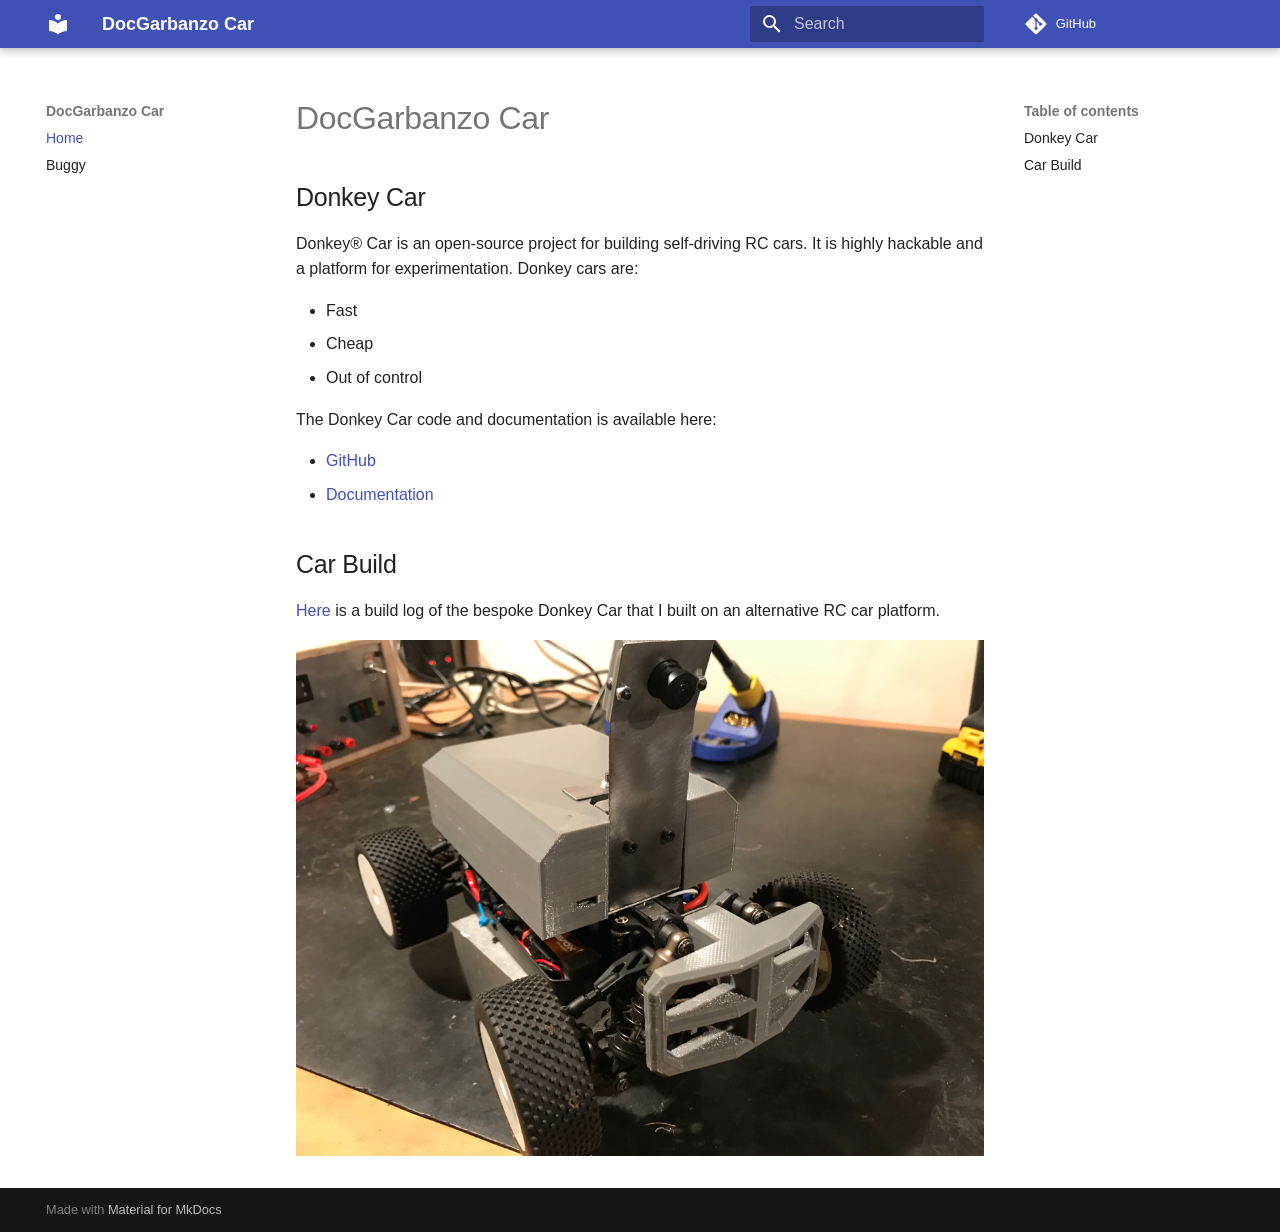
==== commit c9b652ab: "Deployed 6c448e4a with MkDocs version: 1.6.1" ====
--- a/index.html
+++ b/index.html
@@ -13,8 +13,11 @@
         <link rel="next" href="buggy/">
       
       
+        
+      
+      
       <link rel="icon" href="assets/images/favicon.png">
-      <meta name="generator" content="mkdocs-1.6.1, mkdocs-material-9.6.23">
+      <meta name="generator" content="mkdocs-1.6.1, mkdocs-material-9.7.0">
     
     
       
@@ -22,7 +25,7 @@
       
     
     
-      <link rel="stylesheet" href="assets/stylesheets/main.84d31ad4.min.css">
+      <link rel="stylesheet" href="assets/stylesheets/main.618322db.min.css">
       
       
 
@@ -45,7 +48,6 @@
     
       
 
-    
     
     
   </head>
@@ -230,9 +232,14 @@
   
   
   <span class="md-ellipsis">
+    
+  
     Home
+  
+
     
   </span>
+  
   
 
           <span class="md-nav__icon md-icon"></span>
@@ -243,9 +250,14 @@
   
   
   <span class="md-ellipsis">
+    
+  
     Home
+  
+
     
   </span>
+  
   
 
       </a>
@@ -268,7 +280,9 @@
         <li class="md-nav__item">
   <a href="#donkey-car" class="md-nav__link">
     <span class="md-ellipsis">
-      Donkey Car
+      
+        Donkey Car
+      
     </span>
   </a>
   
@@ -277,7 +291,9 @@
         <li class="md-nav__item">
   <a href="#car-build" class="md-nav__link">
     <span class="md-ellipsis">
-      Car Build
+      
+        Car Build
+      
     </span>
   </a>
   
@@ -303,9 +319,14 @@
   
   
   <span class="md-ellipsis">
+    
+  
     Buggy
+  
+
     
   </span>
+  
   
 
       </a>
@@ -342,7 +363,9 @@
         <li class="md-nav__item">
   <a href="#donkey-car" class="md-nav__link">
     <span class="md-ellipsis">
-      Donkey Car
+      
+        Donkey Car
+      
     </span>
   </a>
   
@@ -351,7 +374,9 @@
         <li class="md-nav__item">
   <a href="#car-build" class="md-nav__link">
     <span class="md-ellipsis">
-      Car Build
+      
+        Car Build
+      
     </span>
   </a>
   
@@ -367,6 +392,7 @@
           
           
             <div class="md-content" data-md-component="content">
+              
               <article class="md-content__inner md-typeset">
                 
                   
@@ -442,10 +468,11 @@
     
     
       
-      <script id="__config" type="application/json">{"base": ".", "features": [], "search": "assets/javascripts/workers/search.973d3a69.min.js", "tags": null, "translations": {"clipboard.copied": "Copied to clipboard", "clipboard.copy": "Copy to clipboard", "search.result.more.one": "1 more on this page", "search.result.more.other": "# more on this page", "search.result.none": "No matching documents", "search.result.one": "1 matching document", "search.result.other": "# matching documents", "search.result.placeholder": "Type to start searching", "search.result.term.missing": "Missing", "select.version": "Select version"}, "version": null}</script>
-    
-    
-      <script src="assets/javascripts/bundle.f55a23d4.min.js"></script>
+      
+      <script id="__config" type="application/json">{"annotate": null, "base": ".", "features": [], "search": "assets/javascripts/workers/search.7a47a382.min.js", "tags": null, "translations": {"clipboard.copied": "Copied to clipboard", "clipboard.copy": "Copy to clipboard", "search.result.more.one": "1 more on this page", "search.result.more.other": "# more on this page", "search.result.none": "No matching documents", "search.result.one": "1 matching document", "search.result.other": "# matching documents", "search.result.placeholder": "Type to start searching", "search.result.term.missing": "Missing", "select.version": "Select version"}, "version": null}</script>
+    
+    
+      <script src="assets/javascripts/bundle.e71a0d61.min.js"></script>
       
     
   </body>
--- a/assets/stylesheets/main.618322db.min.css
+++ b/assets/stylesheets/main.618322db.min.css
@@ -0,0 +1 @@
+@charset "UTF-8";html{-webkit-text-size-adjust:none;-moz-text-size-adjust:none;text-size-adjust:none;box-sizing:border-box}*,:after,:before{box-sizing:inherit}@media (prefers-reduced-motion){*,:after,:before{transition:none!important}}body{margin:0}a,button,input,label{-webkit-tap-highlight-color:transparent}a{color:inherit;text-decoration:none}hr{border:0;box-sizing:initial;display:block;height:.05rem;overflow:visible;padding:0}small{font-size:80%}sub,sup{line-height:1em}img{border-style:none}table{border-collapse:initial;border-spacing:0}td,th{font-weight:400;vertical-align:top}button{background:#0000;border:0;font-family:inherit;font-size:inherit;margin:0;padding:0}input{border:0;outline:none}:root{--md-primary-fg-color:#4051b5;--md-primary-fg-color--light:#5d6cc0;--md-primary-fg-color--dark:#303fa1;--md-primary-bg-color:#fff;--md-primary-bg-color--light:#ffffffb3;--md-accent-fg-color:#526cfe;--md-accent-fg-color--transparent:#526cfe1a;--md-accent-bg-color:#fff;--md-accent-bg-color--light:#ffffffb3}[data-md-color-scheme=default]{color-scheme:light}[data-md-color-scheme=default] img[src$="#gh-dark-mode-only"],[data-md-color-scheme=default] img[src$="#only-dark"]{display:none}:root,[data-md-color-scheme=default]{--md-hue:225deg;--md-default-fg-color:#000000de;--md-default-fg-color--light:#0000008a;--md-default-fg-color--lighter:#00000052;--md-default-fg-color--lightest:#00000012;--md-default-bg-color:#fff;--md-default-bg-color--light:#ffffffb3;--md-default-bg-color--lighter:#ffffff4d;--md-default-bg-color--lightest:#ffffff1f;--md-code-fg-color:#36464e;--md-code-bg-color:#f5f5f5;--md-code-bg-color--light:#f5f5f5b3;--md-code-bg-color--lighter:#f5f5f54d;--md-code-hl-color:#4287ff;--md-code-hl-color--light:#4287ff1a;--md-code-hl-number-color:#d52a2a;--md-code-hl-special-color:#db1457;--md-code-hl-function-color:#a846b9;--md-code-hl-constant-color:#6e59d9;--md-code-hl-keyword-color:#3f6ec6;--md-code-hl-string-color:#1c7d4d;--md-code-hl-name-color:var(--md-code-fg-color);--md-code-hl-operator-color:var(--md-default-fg-color--light);--md-code-hl-punctuation-color:var(--md-default-fg-color--light);--md-code-hl-comment-color:var(--md-default-fg-color--light);--md-code-hl-generic-color:var(--md-default-fg-color--light);--md-code-hl-variable-color:var(--md-default-fg-color--light);--md-typeset-color:var(--md-default-fg-color);--md-typeset-a-color:var(--md-primary-fg-color);--md-typeset-del-color:#f5503d26;--md-typeset-ins-color:#0bd57026;--md-typeset-kbd-color:#fafafa;--md-typeset-kbd-accent-color:#fff;--md-typeset-kbd-border-color:#b8b8b8;--md-typeset-mark-color:#ffff0080;--md-typeset-table-color:#0000001f;--md-typeset-table-color--light:rgba(0,0,0,.035);--md-admonition-fg-color:var(--md-default-fg-color);--md-admonition-bg-color:var(--md-default-bg-color);--md-warning-fg-color:#000000de;--md-warning-bg-color:#ff9;--md-footer-fg-color:#fff;--md-footer-fg-color--light:#ffffffb3;--md-footer-fg-color--lighter:#ffffff73;--md-footer-bg-color:#000000de;--md-footer-bg-color--dark:#00000052;--md-shadow-z1:0 0.2rem 0.5rem #0000000d,0 0 0.05rem #0000001a;--md-shadow-z2:0 0.2rem 0.5rem #0000001a,0 0 0.05rem #00000040;--md-shadow-z3:0 0.2rem 0.5rem #0003,0 0 0.05rem #00000059}.md-icon svg{fill:currentcolor;display:block;height:1.2rem;width:1.2rem}body{-webkit-font-smoothing:antialiased;-moz-osx-font-smoothing:grayscale;--md-text-font-family:var(--md-text-font,_),-apple-system,BlinkMacSystemFont,Helvetica,Arial,sans-serif;--md-code-font-family:var(--md-code-font,_),SFMono-Regular,Consolas,Menlo,monospace}aside,body,input{font-feature-settings:"kern","liga";color:var(--md-typeset-color);font-family:var(--md-text-font-family)}code,kbd,pre{font-feature-settings:"kern";font-family:var(--md-code-font-family)}:root{--md-typeset-table-sort-icon:url('data:image/svg+xml;charset=utf-8,<svg xmlns="http://www.w3.org/2000/svg" viewBox="0 0 24 24"><path d="m18 21-4-4h3V7h-3l4-4 4 4h-3v10h3M2 19v-2h10v2M2 13v-2h7v2M2 7V5h4v2z"/></svg>');--md-typeset-table-sort-icon--asc:url('data:image/svg+xml;charset=utf-8,<svg xmlns="http://www.w3.org/2000/svg" viewBox="0 0 24 24"><path d="M19 17h3l-4 4-4-4h3V3h2M2 17h10v2H2M6 5v2H2V5m0 6h7v2H2z"/></svg>');--md-typeset-table-sort-icon--desc:url('data:image/svg+xml;charset=utf-8,<svg xmlns="http://www.w3.org/2000/svg" viewBox="0 0 24 24"><path d="M19 7h3l-4-4-4 4h3v14h2M2 17h10v2H2M6 5v2H2V5m0 6h7v2H2z"/></svg>')}.md-typeset{-webkit-print-color-adjust:exact;color-adjust:exact;font-size:.8rem;line-height:1.6;overflow-wrap:break-word}@media print{.md-typeset{font-size:.68rem}}.md-typeset blockquote,.md-typeset dl,.md-typeset figure,.md-typeset ol,.md-typeset pre,.md-typeset ul{margin-bottom:1em;margin-top:1em}.md-typeset h1{color:var(--md-default-fg-color--light);font-size:2em;line-height:1.3;margin:0 0 1.25em}.md-typeset h1,.md-typeset h2{font-weight:300;letter-spacing:-.01em}.md-typeset h2{font-size:1.5625em;line-height:1.4;margin:1.6em 0 .64em}.md-typeset h3{font-size:1.25em;font-weight:400;letter-spacing:-.01em;line-height:1.5;margin:1.6em 0 .8em}.md-typeset h2+h3{margin-top:.8em}.md-typeset h4{font-weight:700;letter-spacing:-.01em;margin:1em 0}.md-typeset h5,.md-typeset h6{color:var(--md-default-fg-color--light);font-size:.8em;font-weight:700;letter-spacing:-.01em;margin:1.25em 0}.md-typeset h5{text-transform:uppercase}.md-typeset h5 code{text-transform:none}.md-typeset hr{border-bottom:.05rem solid var(--md-default-fg-color--lightest);display:flow-root;margin:1.5em 0}.md-typeset a{color:var(--md-typeset-a-color);word-break:break-word}.md-typeset a,.md-typeset a:before{transition:color 125ms}.md-typeset a:focus,.md-typeset a:hover{color:var(--md-accent-fg-color)}.md-typeset a:focus code,.md-typeset a:hover code{background-color:var(--md-accent-fg-color--transparent);color:var(--md-accent-fg-color)}.md-typeset a code{color:var(--md-typeset-a-color)}.md-typeset a.focus-visible{outline-color:var(--md-accent-fg-color);outline-offset:.2rem}.md-typeset code,.md-typeset kbd,.md-typeset pre{color:var(--md-code-fg-color);direction:ltr;font-variant-ligatures:none;transition:background-color 125ms}@media print{.md-typeset code,.md-typeset kbd,.md-typeset pre{white-space:pre-wrap}}.md-typeset code{background-color:var(--md-code-bg-color);border-radius:.1rem;-webkit-box-decoration-break:clone;box-decoration-break:clone;font-size:.85em;padding:0 .2941176471em;transition:color 125ms,background-color 125ms;word-break:break-word}.md-typeset code:not(.focus-visible){-webkit-tap-highlight-color:transparent;outline:none}.md-typeset pre{display:flow-root;line-height:1.4;position:relative}.md-typeset pre>code{-webkit-box-decoration-break:slice;box-decoration-break:slice;box-shadow:none;display:block;margin:0;outline-color:var(--md-accent-fg-color);overflow:auto;padding:.7720588235em 1.1764705882em;scrollbar-color:var(--md-default-fg-color--lighter) #0000;scrollbar-width:thin;touch-action:auto;word-break:normal}.md-typeset pre>code:hover{scrollbar-color:var(--md-accent-fg-color) #0000}.md-typeset pre>code::-webkit-scrollbar{height:.2rem;width:.2rem}.md-typeset pre>code::-webkit-scrollbar-thumb{background-color:var(--md-default-fg-color--lighter)}.md-typeset pre>code::-webkit-scrollbar-thumb:hover{background-color:var(--md-accent-fg-color)}.md-typeset kbd{background-color:var(--md-typeset-kbd-color);border-radius:.1rem;box-shadow:0 .1rem 0 .05rem var(--md-typeset-kbd-border-color),0 .1rem 0 var(--md-typeset-kbd-border-color),0 -.1rem .2rem var(--md-typeset-kbd-accent-color) inset;color:var(--md-default-fg-color);display:inline-block;font-size:.75em;padding:0 .6666666667em;vertical-align:text-top;word-break:break-word}.md-typeset mark{background-color:var(--md-typeset-mark-color);-webkit-box-decoration-break:clone;box-decoration-break:clone;color:inherit;word-break:break-word}.md-typeset abbr{cursor:help;text-decoration:none}.md-typeset [data-preview],.md-typeset abbr{border-bottom:.05rem dotted var(--md-default-fg-color--light)}.md-typeset small{opacity:.75}[dir=ltr] .md-typeset sub,[dir=ltr] .md-typeset sup{margin-left:.078125em}[dir=rtl] .md-typeset sub,[dir=rtl] .md-typeset sup{margin-right:.078125em}[dir=ltr] .md-typeset blockquote{padding-left:.6rem}[dir=rtl] .md-typeset blockquote{padding-right:.6rem}[dir=ltr] .md-typeset blockquote{border-left:.2rem solid var(--md-default-fg-color--lighter)}[dir=rtl] .md-typeset blockquote{border-right:.2rem solid var(--md-default-fg-color--lighter)}.md-typeset blockquote{color:var(--md-default-fg-color--light);margin-left:0;margin-right:0}.md-typeset ul{list-style-type:disc}.md-typeset ul[type]{list-style-type:revert-layer}[dir=ltr] .md-typeset ol,[dir=ltr] .md-typeset ul{margin-left:.625em}[dir=rtl] .md-typeset ol,[dir=rtl] .md-typeset ul{margin-right:.625em}.md-typeset ol,.md-typeset ul{padding:0}.md-typeset ol:not([hidden]),.md-typeset ul:not([hidden]){display:flow-root}.md-typeset ol ol,.md-typeset ul ol{list-style-type:lower-alpha}.md-typeset ol ol ol,.md-typeset ul ol ol{list-style-type:lower-roman}.md-typeset ol ol ol ol,.md-typeset ul ol ol ol{list-style-type:upper-alpha}.md-typeset ol ol ol ol ol,.md-typeset ul ol ol ol ol{list-style-type:upper-roman}.md-typeset ol[type],.md-typeset ul[type]{list-style-type:revert-layer}[dir=ltr] .md-typeset ol li,[dir=ltr] .md-typeset ul li{margin-left:1.25em}[dir=rtl] .md-typeset ol li,[dir=rtl] .md-typeset ul li{margin-right:1.25em}.md-typeset ol li,.md-typeset ul li{margin-bottom:.5em}.md-typeset ol li blockquote,.md-typeset ol li p,.md-typeset ul li blockquote,.md-typeset ul li p{margin:.5em 0}.md-typeset ol li:last-child,.md-typeset ul li:last-child{margin-bottom:0}[dir=ltr] .md-typeset ol li ol,[dir=ltr] .md-typeset ol li ul,[dir=ltr] .md-typeset ul li ol,[dir=ltr] .md-typeset ul li ul{margin-left:.625em}[dir=rtl] .md-typeset ol li ol,[dir=rtl] .md-typeset ol li ul,[dir=rtl] .md-typeset ul li ol,[dir=rtl] .md-typeset ul li ul{margin-right:.625em}.md-typeset ol li ol,.md-typeset ol li ul,.md-typeset ul li ol,.md-typeset ul li ul{margin-bottom:.5em;margin-top:.5em}[dir=ltr] .md-typeset dd{margin-left:1.875em}[dir=rtl] .md-typeset dd{margin-right:1.875em}.md-typeset dd{margin-bottom:1.5em;margin-top:1em}.md-typeset img,.md-typeset svg,.md-typeset video{height:auto;max-width:100%}.md-typeset img[align=left]{margin:1em 1em 1em 0}.md-typeset img[align=right]{margin:1em 0 1em 1em}.md-typeset img[align]:only-child{margin-top:0}.md-typeset figure{display:flow-root;margin:1em auto;max-width:100%;text-align:center;width:fit-content}.md-typeset figure img{display:block;margin:0 auto}.md-typeset figcaption{font-style:italic;margin:1em auto;max-width:24rem}.md-typeset iframe{max-width:100%}.md-typeset table:not([class]){background-color:var(--md-default-bg-color);border:.05rem solid var(--md-typeset-table-color);border-radius:.1rem;display:inline-block;font-size:.64rem;max-width:100%;overflow:auto;touch-action:auto}@media print{.md-typeset table:not([class]){display:table}}.md-typeset table:not([class])+*{margin-top:1.5em}.md-typeset table:not([class]) td>:first-child,.md-typeset table:not([class]) th>:first-child{margin-top:0}.md-typeset table:not([class]) td>:last-child,.md-typeset table:not([class]) th>:last-child{margin-bottom:0}.md-typeset table:not([class]) td:not([align]),.md-typeset table:not([class]) th:not([align]){text-align:left}[dir=rtl] .md-typeset table:not([class]) td:not([align]),[dir=rtl] .md-typeset table:not([class]) th:not([align]){text-align:right}.md-typeset table:not([class]) th{font-weight:700;min-width:5rem;padding:.9375em 1.25em;vertical-align:top}.md-typeset table:not([class]) td{border-top:.05rem solid var(--md-typeset-table-color);padding:.9375em 1.25em;vertical-align:top}.md-typeset table:not([class]) tbody tr{transition:background-color 125ms}.md-typeset table:not([class]) tbody tr:hover{background-color:var(--md-typeset-table-color--light);box-shadow:0 .05rem 0 var(--md-default-bg-color) inset}.md-typeset table:not([class]) a{word-break:normal}.md-typeset table th[role=columnheader]{cursor:pointer}[dir=ltr] .md-typeset table th[role=columnheader]:after{margin-left:.5em}[dir=rtl] .md-typeset table th[role=columnheader]:after{margin-right:.5em}.md-typeset table th[role=columnheader]:after{content:"";display:inline-block;height:1.2em;-webkit-mask-image:var(--md-typeset-table-sort-icon);mask-image:var(--md-typeset-table-sort-icon);-webkit-mask-repeat:no-repeat;mask-repeat:no-repeat;-webkit-mask-size:contain;mask-size:contain;transition:background-color 125ms;vertical-align:text-bottom;width:1.2em}.md-typeset table th[role=columnheader]:hover:after{background-color:var(--md-default-fg-color--lighter)}.md-typeset table th[role=columnheader][aria-sort=ascending]:after{background-color:var(--md-default-fg-color--light);-webkit-mask-image:var(--md-typeset-table-sort-icon--asc);mask-image:var(--md-typeset-table-sort-icon--asc)}.md-typeset table th[role=columnheader][aria-sort=descending]:after{background-color:var(--md-default-fg-color--light);-webkit-mask-image:var(--md-typeset-table-sort-icon--desc);mask-image:var(--md-typeset-table-sort-icon--desc)}.md-typeset__scrollwrap{margin:1em -.8rem;overflow-x:auto;touch-action:auto}.md-typeset__table{display:inline-block;margin-bottom:.5em;padding:0 .8rem}@media print{.md-typeset__table{display:block}}html .md-typeset__table table{display:table;margin:0;overflow:hidden;width:100%}@media screen and (max-width:44.984375em){.md-content__inner>pre{margin:1em -.8rem}.md-content__inner>pre code{border-radius:0}}.md-typeset .md-author{border-radius:100%;display:block;flex-shrink:0;height:1.6rem;overflow:hidden;position:relative;transition:color 125ms,transform 125ms;width:1.6rem}.md-typeset .md-author img{display:block}.md-typeset .md-author--more{background:var(--md-default-fg-color--lightest);color:var(--md-default-fg-color--lighter);font-size:.6rem;font-weight:700;line-height:1.6rem;text-align:center}.md-typeset .md-author--long{height:2.4rem;width:2.4rem}.md-typeset a.md-author{transform:scale(1)}.md-typeset a.md-author img{border-radius:100%;filter:grayscale(100%) opacity(75%);transition:filter 125ms}.md-typeset a.md-author:focus,.md-typeset a.md-author:hover{transform:scale(1.1);z-index:1}.md-typeset a.md-author:focus img,.md-typeset a.md-author:hover img{filter:grayscale(0)}.md-banner{background-color:var(--md-footer-bg-color);color:var(--md-footer-fg-color);overflow:auto}@media print{.md-banner{display:none}}.md-banner--warning{background-color:var(--md-warning-bg-color);color:var(--md-warning-fg-color)}.md-banner__inner{font-size:.7rem;margin:.6rem auto;padding:0 .8rem}[dir=ltr] .md-banner__button{float:right}[dir=rtl] .md-banner__button{float:left}.md-banner__button{color:inherit;cursor:pointer;transition:opacity .25s}.no-js .md-banner__button{display:none}.md-banner__button:hover{opacity:.7}html{font-size:125%;height:100%;overflow-x:hidden}@media screen and (min-width:100em){html{font-size:137.5%}}@media screen and (min-width:125em){html{font-size:150%}}body{background-color:var(--md-default-bg-color);display:flex;flex-direction:column;font-size:.5rem;min-height:100%;position:relative;width:100%}@media print{body{display:block}}@media screen and (max-width:59.984375em){body[data-md-scrolllock]{position:fixed}}.md-grid{margin-left:auto;margin-right:auto;max-width:61rem}.md-container{display:flex;flex-direction:column;flex-grow:1}@media print{.md-container{display:block}}.md-main{flex-grow:1}.md-main__inner{display:flex;height:100%;margin-top:1.5rem}.md-ellipsis{overflow:hidden;text-overflow:ellipsis}.md-toggle{display:none}.md-option{height:0;opacity:0;position:absolute;width:0}.md-option:checked+label:not([hidden]){display:block}.md-option.focus-visible+label{outline-color:var(--md-accent-fg-color);outline-style:auto}.md-skip{background-color:var(--md-default-fg-color);border-radius:.1rem;color:var(--md-default-bg-color);font-size:.64rem;margin:.5rem;opacity:0;outline-color:var(--md-accent-fg-color);padding:.3rem .5rem;position:fixed;transform:translateY(.4rem);z-index:-1}.md-skip:focus{opacity:1;transform:translateY(0);transition:transform .25s cubic-bezier(.4,0,.2,1),opacity 175ms 75ms;z-index:10}@page{margin:25mm}:root{--md-clipboard-icon:url('data:image/svg+xml;charset=utf-8,<svg xmlns="http://www.w3.org/2000/svg" viewBox="0 0 24 24"><path d="M19 21H8V7h11m0-2H8a2 2 0 0 0-2 2v14a2 2 0 0 0 2 2h11a2 2 0 0 0 2-2V7a2 2 0 0 0-2-2m-3-4H4a2 2 0 0 0-2 2v14h2V3h12z"/></svg>')}.md-clipboard{border-radius:.1rem;color:var(--md-default-fg-color--lightest);cursor:pointer;height:1.5em;outline-color:var(--md-accent-fg-color);outline-offset:.1rem;transition:color .25s;width:1.5em;z-index:1}@media print{.md-clipboard{display:none}}.md-clipboard:not(.focus-visible){-webkit-tap-highlight-color:transparent;outline:none}:hover>.md-clipboard{color:var(--md-default-fg-color--light)}.md-clipboard:focus,.md-clipboard:hover{color:var(--md-accent-fg-color)}.md-clipboard:after{background-color:currentcolor;content:"";display:block;height:1.125em;margin:0 auto;-webkit-mask-image:var(--md-clipboard-icon);mask-image:var(--md-clipboard-icon);-webkit-mask-position:center;mask-position:center;-webkit-mask-repeat:no-repeat;mask-repeat:no-repeat;-webkit-mask-size:contain;mask-size:contain;width:1.125em}.md-clipboard--inline{cursor:pointer}.md-clipboard--inline code{transition:color .25s,background-color .25s}.md-clipboard--inline:focus code,.md-clipboard--inline:hover code{background-color:var(--md-accent-fg-color--transparent);color:var(--md-accent-fg-color)}:root{--md-code-select-icon:url('data:image/svg+xml;charset=utf-8,<svg xmlns="http://www.w3.org/2000/svg" viewBox="0 0 24 24"><path d="M19 19h-4v2h4c1.1 0 2-.9 2-2v-4h-2m0-12h-4v2h4v4h2V5c0-1.1-.9-2-2-2M5 5h4V3H5c-1.1 0-2 .9-2 2v4h2m0 6H3v4c0 1.1.9 2 2 2h4v-2H5zm2-4h2v2H7zm4 0h2v2h-2zm4 0h2v2h-2zM7 7h2v2H7zm4 0h2v2h-2zm4 0h2v2h-2zm-8 8h2v2H7zm4 0h2v2h-2zm4 0h2v2h-2z"/></svg>');--md-code-copy-icon:url('data:image/svg+xml;charset=utf-8,<svg xmlns="http://www.w3.org/2000/svg" viewBox="0 0 24 24"><path d="M19 21H8V7h11m0-2H8a2 2 0 0 0-2 2v14a2 2 0 0 0 2 2h11a2 2 0 0 0 2-2V7a2 2 0 0 0-2-2m-3-4H4a2 2 0 0 0-2 2v14h2V3h12z"/></svg>')}.md-typeset .md-code__content{display:grid}.md-code__nav{background-color:var(--md-code-bg-color--lighter);border-radius:.1rem;display:flex;gap:.2rem;padding:.2rem;position:absolute;right:.25em;top:.25em;transition:background-color .25s;z-index:1}:hover>.md-code__nav{background-color:var(--md-code-bg-color--light)}.md-code__button{color:var(--md-default-fg-color--lightest);cursor:pointer;display:block;height:1.5em;outline-color:var(--md-accent-fg-color);outline-offset:.1rem;transition:color .25s;width:1.5em}:hover>*>.md-code__button{color:var(--md-default-fg-color--light)}.md-code__button.focus-visible,.md-code__button:hover{color:var(--md-accent-fg-color)}.md-code__button--active{color:var(--md-default-fg-color)!important}.md-code__button:after{background-color:currentcolor;content:"";display:block;height:1.125em;margin:0 auto;-webkit-mask-position:center;mask-position:center;-webkit-mask-repeat:no-repeat;mask-repeat:no-repeat;-webkit-mask-size:contain;mask-size:contain;width:1.125em}.md-code__button[data-md-type=select]:after{-webkit-mask-image:var(--md-code-select-icon);mask-image:var(--md-code-select-icon)}.md-code__button[data-md-type=copy]:after{-webkit-mask-image:var(--md-code-copy-icon);mask-image:var(--md-code-copy-icon)}@keyframes consent{0%{opacity:0;transform:translateY(100%)}to{opacity:1;transform:translateY(0)}}@keyframes overlay{0%{opacity:0}to{opacity:1}}.md-consent__overlay{animation:overlay .25s both;-webkit-backdrop-filter:blur(.1rem);backdrop-filter:blur(.1rem);background-color:#0000008a;height:100%;opacity:1;position:fixed;top:0;width:100%;z-index:5}.md-consent__inner{animation:consent .5s cubic-bezier(.1,.7,.1,1) both;background-color:var(--md-default-bg-color);border:0;border-radius:.1rem;bottom:0;box-shadow:0 0 .2rem #0000001a,0 .2rem .4rem #0003;max-height:100%;overflow:auto;padding:0;position:fixed;width:100%;z-index:5}.md-consent__form{padding:.8rem}.md-consent__settings{display:none;margin:1em 0}input:checked+.md-consent__settings{display:block}.md-consent__controls{margin-bottom:.8rem}.md-typeset .md-consent__controls .md-button{display:inline}@media screen and (max-width:44.984375em){.md-typeset .md-consent__controls .md-button{display:block;margin-top:.4rem;text-align:center;width:100%}}.md-consent label{cursor:pointer}.md-content{flex-grow:1;min-width:0}.md-content__inner{margin:0 .8rem 1.2rem;padding-top:.6rem}@media screen and (min-width:76.25em){[dir=ltr] .md-sidebar--primary:not([hidden])~.md-content>.md-content__inner{margin-left:1.2rem}[dir=ltr] .md-sidebar--secondary:not([hidden])~.md-content>.md-content__inner,[dir=rtl] .md-sidebar--primary:not([hidden])~.md-content>.md-content__inner{margin-right:1.2rem}[dir=rtl] .md-sidebar--secondary:not([hidden])~.md-content>.md-content__inner{margin-left:1.2rem}}.md-content__inner:before{content:"";display:block;height:.4rem}.md-content__inner>:last-child{margin-bottom:0}[dir=ltr] .md-content__button{float:right}[dir=rtl] .md-content__button{float:left}[dir=ltr] .md-content__button{margin-left:.4rem}[dir=rtl] .md-content__button{margin-right:.4rem}.md-content__button{margin:.4rem 0;padding:0}@media print{.md-content__button{display:none}}.md-typeset .md-content__button{color:var(--md-default-fg-color--lighter)}.md-content__button svg{display:inline;vertical-align:top}[dir=rtl] .md-content__button svg{transform:scaleX(-1)}[dir=ltr] .md-dialog{right:.8rem}[dir=rtl] .md-dialog{left:.8rem}.md-dialog{background-color:var(--md-default-fg-color);border-radius:.1rem;bottom:.8rem;box-shadow:var(--md-shadow-z3);min-width:11.1rem;opacity:0;padding:.4rem .6rem;pointer-events:none;position:fixed;transform:translateY(100%);transition:transform 0ms .4s,opacity .4s;z-index:4}@media print{.md-dialog{display:none}}.md-dialog--active{opacity:1;pointer-events:auto;transform:translateY(0);transition:transform .4s cubic-bezier(.075,.85,.175,1),opacity .4s}.md-dialog__inner{color:var(--md-default-bg-color);font-size:.7rem}.md-feedback{margin:2em 0 1em;text-align:center}.md-feedback fieldset{border:none;margin:0;padding:0}.md-feedback__title{font-weight:700;margin:1em auto}.md-feedback__inner{position:relative}.md-feedback__list{display:flex;flex-wrap:wrap;place-content:baseline center;position:relative}.md-feedback__list:hover .md-icon:not(:disabled){color:var(--md-default-fg-color--lighter)}:disabled .md-feedback__list{min-height:1.8rem}.md-feedback__icon{color:var(--md-default-fg-color--light);cursor:pointer;flex-shrink:0;margin:0 .1rem;transition:color 125ms}.md-feedback__icon:not(:disabled).md-icon:hover{color:var(--md-accent-fg-color)}.md-feedback__icon:disabled{color:var(--md-default-fg-color--lightest);pointer-events:none}.md-feedback__note{opacity:0;position:relative;transform:translateY(.4rem);transition:transform .4s cubic-bezier(.1,.7,.1,1),opacity .15s}.md-feedback__note>*{margin:0 auto;max-width:16rem}:disabled .md-feedback__note{opacity:1;transform:translateY(0)}@media print{.md-feedback{display:none}}.md-footer{background-color:var(--md-footer-bg-color);color:var(--md-footer-fg-color)}@media print{.md-footer{display:none}}.md-footer__inner{justify-content:space-between;overflow:auto;padding:.2rem}.md-footer__inner:not([hidden]){display:flex}.md-footer__link{align-items:end;display:flex;flex-grow:0.01;margin-bottom:.4rem;margin-top:1rem;max-width:100%;outline-color:var(--md-accent-fg-color);overflow:hidden;transition:opacity .25s}.md-footer__link:focus,.md-footer__link:hover{opacity:.7}[dir=rtl] .md-footer__link svg{transform:scaleX(-1)}@media screen and (max-width:44.984375em){.md-footer__link--prev{flex-shrink:0}.md-footer__link--prev .md-footer__title{display:none}}[dir=ltr] .md-footer__link--next{margin-left:auto}[dir=rtl] .md-footer__link--next{margin-right:auto}.md-footer__link--next{text-align:right}[dir=rtl] .md-footer__link--next{text-align:left}.md-footer__title{flex-grow:1;font-size:.9rem;margin-bottom:.7rem;max-width:calc(100% - 2.4rem);padding:0 1rem;white-space:nowrap}.md-footer__button{margin:.2rem;padding:.4rem}.md-footer__direction{font-size:.64rem;opacity:.7}.md-footer-meta{background-color:var(--md-footer-bg-color--dark)}.md-footer-meta__inner{display:flex;flex-wrap:wrap;justify-content:space-between;padding:.2rem}html .md-footer-meta.md-typeset a{color:var(--md-footer-fg-color--light)}html .md-footer-meta.md-typeset a:focus,html .md-footer-meta.md-typeset a:hover{color:var(--md-footer-fg-color)}.md-copyright{color:var(--md-footer-fg-color--lighter);font-size:.64rem;margin:auto .6rem;padding:.4rem 0;width:100%}@media screen and (min-width:45em){.md-copyright{width:auto}}.md-copyright__highlight{color:var(--md-footer-fg-color--light)}.md-social{display:inline-flex;gap:.2rem;margin:0 .4rem;padding:.2rem 0 .6rem}@media screen and (min-width:45em){.md-social{padding:.6rem 0}}.md-social__link{display:inline-block;height:1.6rem;text-align:center;width:1.6rem}.md-social__link:before{line-height:1.9}.md-social__link svg{fill:currentcolor;max-height:.8rem;vertical-align:-25%}.md-typeset .md-button{border:.1rem solid;border-radius:.1rem;color:var(--md-primary-fg-color);cursor:pointer;display:inline-block;font-weight:700;padding:.625em 2em;transition:color 125ms,background-color 125ms,border-color 125ms}.md-typeset .md-button--primary{background-color:var(--md-primary-fg-color);border-color:var(--md-primary-fg-color);color:var(--md-primary-bg-color)}.md-typeset .md-button:focus,.md-typeset .md-button:hover{background-color:var(--md-accent-fg-color);border-color:var(--md-accent-fg-color);color:var(--md-accent-bg-color)}[dir=ltr] .md-typeset .md-input{border-top-left-radius:.1rem}[dir=ltr] .md-typeset .md-input,[dir=rtl] .md-typeset .md-input{border-top-right-radius:.1rem}[dir=rtl] .md-typeset .md-input{border-top-left-radius:.1rem}.md-typeset .md-input{border-bottom:.1rem solid var(--md-default-fg-color--lighter);box-shadow:var(--md-shadow-z1);font-size:.8rem;height:1.8rem;padding:0 .6rem;transition:border .25s,box-shadow .25s}.md-typeset .md-input:focus,.md-typeset .md-input:hover{border-bottom-color:var(--md-accent-fg-color);box-shadow:var(--md-shadow-z2)}.md-typeset .md-input--stretch{width:100%}.md-header{background-color:var(--md-primary-fg-color);box-shadow:0 0 .2rem #0000,0 .2rem .4rem #0000;color:var(--md-primary-bg-color);display:block;left:0;position:sticky;right:0;top:0;z-index:4}@media print{.md-header{display:none}}.md-header[hidden]{transform:translateY(-100%);transition:transform .25s cubic-bezier(.8,0,.6,1),box-shadow .25s}.md-header--shadow{box-shadow:0 0 .2rem #0000001a,0 .2rem .4rem #0003;transition:transform .25s cubic-bezier(.1,.7,.1,1),box-shadow .25s}.md-header__inner{align-items:center;display:flex;padding:0 .2rem}.md-header__button{color:currentcolor;cursor:pointer;margin:.2rem;outline-color:var(--md-accent-fg-color);padding:.4rem;position:relative;transition:opacity .25s;vertical-align:middle;z-index:1}.md-header__button:hover{opacity:.7}.md-header__button:not([hidden]){display:inline-block}.md-header__button:not(.focus-visible){-webkit-tap-highlight-color:transparent;outline:none}.md-header__button.md-logo{margin:.2rem;padding:.4rem}@media screen and (max-width:76.234375em){.md-header__button.md-logo{display:none}}.md-header__button.md-logo img,.md-header__button.md-logo svg{fill:currentcolor;display:block;height:1.2rem;width:auto}@media screen and (min-width:60em){.md-header__button[for=__search]{display:none}}.no-js .md-header__button[for=__search]{display:none}[dir=rtl] .md-header__button[for=__search] svg{transform:scaleX(-1)}@media screen and (min-width:76.25em){.md-header__button[for=__drawer]{display:none}}.md-header__topic{display:flex;max-width:100%;position:absolute;transition:transform .4s cubic-bezier(.1,.7,.1,1),opacity .15s;white-space:nowrap}.md-header__topic+.md-header__topic{opacity:0;pointer-events:none;transform:translateX(1.25rem);transition:transform .4s cubic-bezier(1,.7,.1,.1),opacity .15s;z-index:-1}[dir=rtl] .md-header__topic+.md-header__topic{transform:translateX(-1.25rem)}.md-header__topic:first-child{font-weight:700}[dir=ltr] .md-header__title{margin-left:1rem;margin-right:.4rem}[dir=rtl] .md-header__title{margin-left:.4rem;margin-right:1rem}.md-header__title{flex-grow:1;font-size:.9rem;height:2.4rem;line-height:2.4rem}.md-header__title--active .md-header__topic{opacity:0;pointer-events:none;transform:translateX(-1.25rem);transition:transform .4s cubic-bezier(1,.7,.1,.1),opacity .15s;z-index:-1}[dir=rtl] .md-header__title--active .md-header__topic{transform:translateX(1.25rem)}.md-header__title--active .md-header__topic+.md-header__topic{opacity:1;pointer-events:auto;transform:translateX(0);transition:transform .4s cubic-bezier(.1,.7,.1,1),opacity .15s;z-index:0}.md-header__title>.md-header__ellipsis{height:100%;position:relative;width:100%}.md-header__option{display:flex;flex-shrink:0;max-width:100%;transition:max-width 0ms .25s,opacity .25s .25s;white-space:nowrap}[data-md-toggle=search]:checked~.md-header .md-header__option{max-width:0;opacity:0;transition:max-width 0ms,opacity 0ms}.md-header__option>input{bottom:0}.md-header__source{display:none}@media screen and (min-width:60em){[dir=ltr] .md-header__source{margin-left:1rem}[dir=rtl] .md-header__source{margin-right:1rem}.md-header__source{display:block;max-width:11.7rem;width:11.7rem}}@media screen and (min-width:76.25em){[dir=ltr] .md-header__source{margin-left:1.4rem}[dir=rtl] .md-header__source{margin-right:1.4rem}}.md-meta{color:var(--md-default-fg-color--light);font-size:.7rem;line-height:1.3}.md-meta__list{display:inline-flex;flex-wrap:wrap;list-style:none;margin:0;padding:0}.md-meta__item:not(:last-child):after{content:"·";margin-left:.2rem;margin-right:.2rem}.md-meta__link{color:var(--md-typeset-a-color)}.md-meta__link:focus,.md-meta__link:hover{color:var(--md-accent-fg-color)}.md-draft{background-color:#ff1744;border-radius:.125em;color:#fff;display:inline-block;font-weight:700;padding-left:.5714285714em;padding-right:.5714285714em}:root{--md-nav-icon--prev:url('data:image/svg+xml;charset=utf-8,<svg xmlns="http://www.w3.org/2000/svg" viewBox="0 0 24 24"><path d="M20 11v2H8l5.5 5.5-1.42 1.42L4.16 12l7.92-7.92L13.5 5.5 8 11z"/></svg>');--md-nav-icon--next:url('data:image/svg+xml;charset=utf-8,<svg xmlns="http://www.w3.org/2000/svg" viewBox="0 0 24 24"><path d="M8.59 16.58 13.17 12 8.59 7.41 10 6l6 6-6 6z"/></svg>');--md-toc-icon:url('data:image/svg+xml;charset=utf-8,<svg xmlns="http://www.w3.org/2000/svg" viewBox="0 0 24 24"><path d="M3 9h14V7H3zm0 4h14v-2H3zm0 4h14v-2H3zm16 0h2v-2h-2zm0-10v2h2V7zm0 6h2v-2h-2z"/></svg>')}.md-nav{font-size:.7rem;line-height:1.3}.md-nav__title{color:var(--md-default-fg-color--light);display:block;font-weight:700;overflow:hidden;padding:0 .6rem;text-overflow:ellipsis}.md-nav__title .md-nav__button{display:none}.md-nav__title .md-nav__button img{height:100%;width:auto}.md-nav__title .md-nav__button.md-logo img,.md-nav__title .md-nav__button.md-logo svg{fill:currentcolor;display:block;height:2.4rem;max-width:100%;object-fit:contain;width:auto}.md-nav__list{list-style:none;margin:0;padding:0}.md-nav__link{align-items:flex-start;display:flex;gap:.4rem;margin-top:.625em;scroll-snap-align:start;transition:color 125ms}.md-nav__link--passed,.md-nav__link--passed code{color:var(--md-default-fg-color--light)}.md-nav__item .md-nav__link--active,.md-nav__item .md-nav__link--active code{color:var(--md-typeset-a-color)}.md-nav__link .md-ellipsis{position:relative}.md-nav__link .md-ellipsis code{word-break:normal}[dir=ltr] .md-nav__link .md-icon:last-child{margin-left:auto}[dir=rtl] .md-nav__link .md-icon:last-child{margin-right:auto}.md-nav__link .md-typeset{font-size:.7rem;line-height:1.3}.md-nav__link svg{fill:currentcolor;flex-shrink:0;height:1.3em;position:relative}.md-nav__link[for]:focus,.md-nav__link[for]:hover,.md-nav__link[href]:focus,.md-nav__link[href]:hover{color:var(--md-accent-fg-color);cursor:pointer}.md-nav__link[for]:focus code,.md-nav__link[for]:hover code,.md-nav__link[href]:focus code,.md-nav__link[href]:hover code{background-color:var(--md-accent-fg-color--transparent);color:var(--md-accent-fg-color)}.md-nav__link.focus-visible{outline-color:var(--md-accent-fg-color);outline-offset:.2rem}.md-nav--primary .md-nav__link[for=__toc]{display:none}.md-nav--primary .md-nav__link[for=__toc] .md-icon:after{background-color:currentcolor;display:block;height:100%;-webkit-mask-image:var(--md-toc-icon);mask-image:var(--md-toc-icon);width:100%}.md-nav--primary .md-nav__link[for=__toc]~.md-nav{display:none}.md-nav__container>.md-nav__link{margin-top:0}.md-nav__container>.md-nav__link:first-child{flex-grow:1;min-width:0}.md-nav__icon{flex-shrink:0}.md-nav__source{display:none}@media screen and (max-width:76.234375em){.md-nav--primary,.md-nav--primary .md-nav{background-color:var(--md-default-bg-color);display:flex;flex-direction:column;height:100%;left:0;position:absolute;right:0;top:0;z-index:1}.md-nav--primary .md-nav__item,.md-nav--primary .md-nav__title{font-size:.8rem;line-height:1.5}.md-nav--primary .md-nav__title{background-color:var(--md-default-fg-color--lightest);color:var(--md-default-fg-color--light);cursor:pointer;height:5.6rem;line-height:2.4rem;padding:3rem .8rem .2rem;position:relative;white-space:nowrap}[dir=ltr] .md-nav--primary .md-nav__title .md-nav__icon{left:.4rem}[dir=rtl] .md-nav--primary .md-nav__title .md-nav__icon{right:.4rem}.md-nav--primary .md-nav__title .md-nav__icon{display:block;height:1.2rem;margin:.2rem;position:absolute;top:.4rem;width:1.2rem}.md-nav--primary .md-nav__title .md-nav__icon:after{background-color:currentcolor;content:"";display:block;height:100%;-webkit-mask-image:var(--md-nav-icon--prev);mask-image:var(--md-nav-icon--prev);-webkit-mask-position:center;mask-position:center;-webkit-mask-repeat:no-repeat;mask-repeat:no-repeat;-webkit-mask-size:contain;mask-size:contain;width:100%}.md-nav--primary .md-nav__title~.md-nav__list{background-color:var(--md-default-bg-color);box-shadow:0 .05rem 0 var(--md-default-fg-color--lightest) inset;overflow-y:auto;scroll-snap-type:y mandatory;touch-action:pan-y}.md-nav--primary .md-nav__title~.md-nav__list>:first-child{border-top:0}.md-nav--primary .md-nav__title[for=__drawer]{background-color:var(--md-primary-fg-color);color:var(--md-primary-bg-color);font-weight:700}.md-nav--primary .md-nav__title .md-logo{display:block;left:.2rem;margin:.2rem;padding:.4rem;position:absolute;right:.2rem;top:.2rem}.md-nav--primary .md-nav__list{flex:1}.md-nav--primary .md-nav__item{border-top:.05rem solid var(--md-default-fg-color--lightest)}.md-nav--primary .md-nav__item--active>.md-nav__link{color:var(--md-typeset-a-color)}.md-nav--primary .md-nav__item--active>.md-nav__link:focus,.md-nav--primary .md-nav__item--active>.md-nav__link:hover{color:var(--md-accent-fg-color)}.md-nav--primary .md-nav__link{margin-top:0;padding:.6rem .8rem}.md-nav--primary .md-nav__link svg{margin-top:.1em}.md-nav--primary .md-nav__link>.md-nav__link{padding:0}[dir=ltr] .md-nav--primary .md-nav__link .md-nav__icon{margin-right:-.2rem}[dir=rtl] .md-nav--primary .md-nav__link .md-nav__icon{margin-left:-.2rem}.md-nav--primary .md-nav__link .md-nav__icon{font-size:1.2rem;height:1.2rem;width:1.2rem}.md-nav--primary .md-nav__link .md-nav__icon:after{background-color:currentcolor;content:"";display:block;height:100%;-webkit-mask-image:var(--md-nav-icon--next);mask-image:var(--md-nav-icon--next);-webkit-mask-position:center;mask-position:center;-webkit-mask-repeat:no-repeat;mask-repeat:no-repeat;-webkit-mask-size:contain;mask-size:contain;width:100%}[dir=rtl] .md-nav--primary .md-nav__icon:after{transform:scale(-1)}.md-nav--primary .md-nav--secondary .md-nav{background-color:initial;position:static}[dir=ltr] .md-nav--primary .md-nav--secondary .md-nav .md-nav__link{padding-left:1.4rem}[dir=rtl] .md-nav--primary .md-nav--secondary .md-nav .md-nav__link{padding-right:1.4rem}[dir=ltr] .md-nav--primary .md-nav--secondary .md-nav .md-nav .md-nav__link{padding-left:2rem}[dir=rtl] .md-nav--primary .md-nav--secondary .md-nav .md-nav .md-nav__link{padding-right:2rem}[dir=ltr] .md-nav--primary .md-nav--secondary .md-nav .md-nav .md-nav .md-nav__link{padding-left:2.6rem}[dir=rtl] .md-nav--primary .md-nav--secondary .md-nav .md-nav .md-nav .md-nav__link{padding-right:2.6rem}[dir=ltr] .md-nav--primary .md-nav--secondary .md-nav .md-nav .md-nav .md-nav .md-nav__link{padding-left:3.2rem}[dir=rtl] .md-nav--primary .md-nav--secondary .md-nav .md-nav .md-nav .md-nav .md-nav__link{padding-right:3.2rem}.md-nav--secondary{background-color:initial}.md-nav__toggle~.md-nav{display:flex;opacity:0;transform:translateX(100%);transition:transform .25s cubic-bezier(.8,0,.6,1),opacity 125ms 50ms}[dir=rtl] .md-nav__toggle~.md-nav{transform:translateX(-100%)}.md-nav__toggle:checked~.md-nav{opacity:1;transform:translateX(0);transition:transform .25s cubic-bezier(.4,0,.2,1),opacity 125ms 125ms}.md-nav__toggle:checked~.md-nav>.md-nav__list{-webkit-backface-visibility:hidden;backface-visibility:hidden}}@media screen and (max-width:59.984375em){.md-nav--primary .md-nav__link[for=__toc]{display:flex}.md-nav--primary .md-nav__link[for=__toc] .md-icon:after{content:""}.md-nav--primary .md-nav__link[for=__toc]+.md-nav__link{display:none}.md-nav--primary .md-nav__link[for=__toc]~.md-nav{display:flex}.md-nav__source{background-color:var(--md-primary-fg-color--dark);color:var(--md-primary-bg-color);display:block;padding:0 .2rem}}@media screen and (min-width:60em) and (max-width:76.234375em){.md-nav--integrated .md-nav__link[for=__toc]{display:flex}.md-nav--integrated .md-nav__link[for=__toc] .md-icon:after{content:""}.md-nav--integrated .md-nav__link[for=__toc]+.md-nav__link{display:none}.md-nav--integrated .md-nav__link[for=__toc]~.md-nav{display:flex}}@media screen and (min-width:60em){.md-nav{margin-bottom:-.4rem}.md-nav--secondary .md-nav__title{background:var(--md-default-bg-color);box-shadow:0 0 .4rem .4rem var(--md-default-bg-color);position:sticky;top:0;z-index:1}.md-nav--secondary .md-nav__title[for=__toc]{scroll-snap-align:start}.md-nav--secondary .md-nav__title .md-nav__icon{display:none}[dir=ltr] .md-nav--secondary .md-nav__list{padding-left:.6rem}[dir=rtl] .md-nav--secondary .md-nav__list{padding-right:.6rem}.md-nav--secondary .md-nav__list{padding-bottom:.4rem}[dir=ltr] .md-nav--secondary .md-nav__item>.md-nav__link{margin-right:.4rem}[dir=rtl] .md-nav--secondary .md-nav__item>.md-nav__link{margin-left:.4rem}}@media screen and (min-width:76.25em){.md-nav{margin-bottom:-.4rem;transition:max-height .25s cubic-bezier(.86,0,.07,1)}.md-nav--primary .md-nav__title{background:var(--md-default-bg-color);box-shadow:0 0 .4rem .4rem var(--md-default-bg-color);position:sticky;top:0;z-index:1}.md-nav--primary .md-nav__title[for=__drawer]{scroll-snap-align:start}.md-nav--primary .md-nav__title .md-nav__icon{display:none}[dir=ltr] .md-nav--primary .md-nav__list{padding-left:.6rem}[dir=rtl] .md-nav--primary .md-nav__list{padding-right:.6rem}.md-nav--primary .md-nav__list{padding-bottom:.4rem}[dir=ltr] .md-nav--primary .md-nav__item>.md-nav__link{margin-right:.4rem}[dir=rtl] .md-nav--primary .md-nav__item>.md-nav__link{margin-left:.4rem}.md-nav__toggle~.md-nav{display:grid;grid-template-rows:minmax(.4rem,0fr);opacity:0;transition:grid-template-rows .25s cubic-bezier(.86,0,.07,1),opacity .25s,visibility 0ms .25s;visibility:collapse}.md-nav__toggle~.md-nav>.md-nav__list{overflow:hidden}.md-nav__toggle.md-toggle--indeterminate~.md-nav,.md-nav__toggle:checked~.md-nav{grid-template-rows:minmax(.4rem,1fr);opacity:1;transition:grid-template-rows .25s cubic-bezier(.86,0,.07,1),opacity .15s .1s,visibility 0ms;visibility:visible}.md-nav__toggle.md-toggle--indeterminate~.md-nav{transition:none}.md-nav__item--nested>.md-nav>.md-nav__title{display:none}.md-nav__item--section{display:block;margin:1.25em 0}.md-nav__item--section:last-child{margin-bottom:0}.md-nav__item--section>.md-nav__link{font-weight:700}.md-nav__item--section>.md-nav__link[for]{color:var(--md-default-fg-color--light)}.md-nav__item--section>.md-nav__link:not(.md-nav__container){pointer-events:none}.md-nav__item--section>.md-nav__link .md-icon,.md-nav__item--section>.md-nav__link>[for]{display:none}[dir=ltr] .md-nav__item--section>.md-nav{margin-left:-.6rem}[dir=rtl] .md-nav__item--section>.md-nav{margin-right:-.6rem}.md-nav__item--section>.md-nav{display:block;opacity:1;visibility:visible}.md-nav__item--section>.md-nav>.md-nav__list>.md-nav__item{padding:0}.md-nav__icon{border-radius:100%;height:.9rem;transition:background-color .25s;width:.9rem}.md-nav__icon:hover{background-color:var(--md-accent-fg-color--transparent)}.md-nav__icon:after{background-color:currentcolor;border-radius:100%;content:"";display:inline-block;height:100%;-webkit-mask-image:var(--md-nav-icon--next);mask-image:var(--md-nav-icon--next);-webkit-mask-position:center;mask-position:center;-webkit-mask-repeat:no-repeat;mask-repeat:no-repeat;-webkit-mask-size:contain;mask-size:contain;transition:transform .25s;vertical-align:-.1rem;width:100%}[dir=rtl] .md-nav__icon:after{transform:rotate(180deg)}.md-nav__item--nested .md-nav__toggle:checked~.md-nav__link .md-nav__icon:after,.md-nav__item--nested .md-toggle--indeterminate~.md-nav__link .md-nav__icon:after{transform:rotate(90deg)}.md-nav--lifted>.md-nav__list>.md-nav__item,.md-nav--lifted>.md-nav__title{display:none}.md-nav--lifted>.md-nav__list>.md-nav__item--active{display:block}.md-nav--lifted>.md-nav__list>.md-nav__item--active>.md-nav__link{background:var(--md-default-bg-color);box-shadow:0 0 .4rem .4rem var(--md-default-bg-color);margin-top:0;position:sticky;top:0;z-index:1}.md-nav--lifted>.md-nav__list>.md-nav__item--active>.md-nav__link:not(.md-nav__container){pointer-events:none}.md-nav--lifted>.md-nav__list>.md-nav__item--active.md-nav__item--section{margin:0}[dir=ltr] .md-nav--lifted>.md-nav__list>.md-nav__item>.md-nav:not(.md-nav--secondary){margin-left:-.6rem}[dir=rtl] .md-nav--lifted>.md-nav__list>.md-nav__item>.md-nav:not(.md-nav--secondary){margin-right:-.6rem}.md-nav--lifted>.md-nav__list>.md-nav__item>[for]{color:var(--md-default-fg-color--light)}.md-nav--lifted .md-nav[data-md-level="1"]{grid-template-rows:minmax(.4rem,1fr);opacity:1;visibility:visible}[dir=ltr] .md-nav--integrated>.md-nav__list>.md-nav__item--active .md-nav--secondary{border-left:.05rem solid var(--md-primary-fg-color)}[dir=rtl] .md-nav--integrated>.md-nav__list>.md-nav__item--active .md-nav--secondary{border-right:.05rem solid var(--md-primary-fg-color)}.md-nav--integrated>.md-nav__list>.md-nav__item--active .md-nav--secondary{display:block;margin-bottom:1.25em;opacity:1;visibility:visible}.md-nav--integrated>.md-nav__list>.md-nav__item--active .md-nav--secondary>.md-nav__list{overflow:visible;padding-bottom:0}.md-nav--integrated>.md-nav__list>.md-nav__item--active .md-nav--secondary>.md-nav__title{display:none}}.md-pagination{font-size:.8rem;font-weight:700;gap:.4rem}.md-pagination,.md-pagination>*{align-items:center;display:flex;justify-content:center}.md-pagination>*{border-radius:.2rem;height:1.8rem;min-width:1.8rem;text-align:center}.md-pagination__current{background-color:var(--md-default-fg-color--lightest);color:var(--md-default-fg-color--light)}.md-pagination__link{transition:color 125ms,background-color 125ms}.md-pagination__link:focus,.md-pagination__link:hover{background-color:var(--md-accent-fg-color--transparent);color:var(--md-accent-fg-color)}.md-pagination__link:focus svg,.md-pagination__link:hover svg{color:var(--md-accent-fg-color)}.md-pagination__link.focus-visible{outline-color:var(--md-accent-fg-color);outline-offset:.2rem}.md-pagination__link svg{fill:currentcolor;color:var(--md-default-fg-color--lighter);display:block;max-height:100%;width:1.2rem}:root{--md-path-icon:url('data:image/svg+xml;charset=utf-8,<svg xmlns="http://www.w3.org/2000/svg" viewBox="0 0 24 24"><path d="M8.59 16.58 13.17 12 8.59 7.41 10 6l6 6-6 6z"/></svg>')}.md-path{font-size:.7rem;margin:0 .8rem;overflow:auto;padding-top:1.2rem}.md-path:not([hidden]){display:block}@media screen and (min-width:76.25em){.md-path{margin:0 1.2rem}}.md-path__list{align-items:center;display:flex;gap:.2rem;list-style:none;margin:0;padding:0}.md-path__item:not(:first-child){display:inline-flex;gap:.2rem;white-space:nowrap}.md-path__item:not(:first-child):before{background-color:var(--md-default-fg-color--lighter);content:"";display:inline;height:.8rem;-webkit-mask-image:var(--md-path-icon);mask-image:var(--md-path-icon);width:.8rem}.md-path__link{align-items:center;color:var(--md-default-fg-color--light);display:flex}.md-path__link:focus,.md-path__link:hover{color:var(--md-accent-fg-color)}:root{--md-post-pin-icon:url('data:image/svg+xml;charset=utf-8,<svg xmlns="http://www.w3.org/2000/svg" viewBox="0 0 24 24"><path d="M16 12V4h1V2H7v2h1v8l-2 2v2h5.2v6h1.6v-6H18v-2z"/></svg>')}.md-post__back{border-bottom:.05rem solid var(--md-default-fg-color--lightest);margin-bottom:1.2rem;padding-bottom:1.2rem}@media screen and (max-width:76.234375em){.md-post__back{display:none}}[dir=rtl] .md-post__back svg{transform:scaleX(-1)}.md-post__authors{display:flex;flex-direction:column;gap:.6rem;margin:0 .6rem 1.2rem}.md-post .md-post__meta a{transition:color 125ms}.md-post .md-post__meta a:focus,.md-post .md-post__meta a:hover{color:var(--md-accent-fg-color)}.md-post__title{color:var(--md-default-fg-color--light);font-weight:700}.md-post--excerpt{margin-bottom:3.2rem}.md-post--excerpt .md-post__header{align-items:center;display:flex;gap:.6rem;min-height:1.6rem}.md-post--excerpt .md-post__authors{align-items:center;display:inline-flex;flex-direction:row;gap:.2rem;margin:0;min-height:2.4rem}[dir=ltr] .md-post--excerpt .md-post__meta .md-meta__list{margin-right:.4rem}[dir=rtl] .md-post--excerpt .md-post__meta .md-meta__list{margin-left:.4rem}.md-post--excerpt .md-post__content>:first-child{--md-scroll-margin:6rem;margin-top:0}.md-post>.md-nav--secondary{margin:1em 0}.md-pin{background:var(--md-default-fg-color--lightest);border-radius:1rem;margin-top:-.05rem;padding:.2rem}.md-pin:after{background-color:currentcolor;content:"";display:block;height:.6rem;margin:0 auto;-webkit-mask-image:var(--md-post-pin-icon);mask-image:var(--md-post-pin-icon);-webkit-mask-position:center;mask-position:center;-webkit-mask-repeat:no-repeat;mask-repeat:no-repeat;-webkit-mask-size:contain;mask-size:contain;width:.6rem}.md-profile{align-items:center;display:flex;font-size:.7rem;gap:.6rem;line-height:1.4;width:100%}.md-profile__description{flex-grow:1}.md-content--post{display:flex}@media screen and (max-width:76.234375em){.md-content--post{flex-flow:column-reverse}}.md-content--post>.md-content__inner{flex-grow:1;min-width:0}@media screen and (min-width:76.25em){[dir=ltr] .md-content--post>.md-content__inner{margin-left:1.2rem}[dir=rtl] .md-content--post>.md-content__inner{margin-right:1.2rem}}@media screen and (max-width:76.234375em){.md-sidebar.md-sidebar--post{padding:0;position:static;width:100%}.md-sidebar.md-sidebar--post .md-sidebar__scrollwrap{overflow:visible}.md-sidebar.md-sidebar--post .md-sidebar__inner{padding:0}.md-sidebar.md-sidebar--post .md-post__meta{margin-left:.6rem;margin-right:.6rem}.md-sidebar.md-sidebar--post .md-nav__item{border:none;display:inline}.md-sidebar.md-sidebar--post .md-nav__list{display:inline-flex;flex-wrap:wrap;gap:.6rem;padding-bottom:.6rem;padding-top:.6rem}.md-sidebar.md-sidebar--post .md-nav__link{padding:0}.md-sidebar.md-sidebar--post .md-nav{height:auto;margin-bottom:0;position:static}}:root{--md-progress-value:0;--md-progress-delay:400ms}.md-progress{background:var(--md-primary-bg-color);height:.075rem;opacity:min(clamp(0,var(--md-progress-value),1),clamp(0,100 - var(--md-progress-value),1));position:fixed;top:0;transform:scaleX(calc(var(--md-progress-value)*1%));transform-origin:left;transition:transform .5s cubic-bezier(.19,1,.22,1),opacity .25s var(--md-progress-delay);width:100%;z-index:4}:root{--md-search-result-icon:url('data:image/svg+xml;charset=utf-8,<svg xmlns="http://www.w3.org/2000/svg" viewBox="0 0 24 24"><path d="M14 2H6a2 2 0 0 0-2 2v16a2 2 0 0 0 2 2h7c-.41-.25-.8-.56-1.14-.9-.33-.33-.61-.7-.86-1.1H6V4h7v5h5v1.18c.71.16 1.39.43 2 .82V8zm6.31 16.9c1.33-2.11.69-4.9-1.4-6.22-2.11-1.33-4.91-.68-6.22 1.4-1.34 2.11-.69 4.89 1.4 6.22 1.46.93 3.32.93 4.79.02L22 23.39 23.39 22zm-3.81.1a2.5 2.5 0 0 1-2.5-2.5 2.5 2.5 0 0 1 2.5-2.5 2.5 2.5 0 0 1 2.5 2.5 2.5 2.5 0 0 1-2.5 2.5"/></svg>')}.md-search{position:relative}@media screen and (min-width:60em){.md-search{padding:.2rem 0}}.no-js .md-search{display:none}.md-search__overlay{opacity:0;z-index:1}@media screen and (max-width:59.984375em){[dir=ltr] .md-search__overlay{left:-2.2rem}[dir=rtl] .md-search__overlay{right:-2.2rem}.md-search__overlay{background-color:var(--md-default-bg-color);border-radius:1rem;height:2rem;overflow:hidden;pointer-events:none;position:absolute;top:-1rem;transform-origin:center;transition:transform .3s .1s,opacity .2s .2s;width:2rem}[data-md-toggle=search]:checked~.md-header .md-search__overlay{opacity:1;transition:transform .4s,opacity .1s}}@media screen and (min-width:60em){[dir=ltr] .md-search__overlay{left:0}[dir=rtl] .md-search__overlay{right:0}.md-search__overlay{background-color:#0000008a;cursor:pointer;height:0;position:fixed;top:0;transition:width 0ms .25s,height 0ms .25s,opacity .25s;width:0}[data-md-toggle=search]:checked~.md-header .md-search__overlay{height:200vh;opacity:1;transition:width 0ms,height 0ms,opacity .25s;width:100%}}@media screen and (max-width:29.984375em){[data-md-toggle=search]:checked~.md-header .md-search__overlay{transform:scale(45)}}@media screen and (min-width:30em) and (max-width:44.984375em){[data-md-toggle=search]:checked~.md-header .md-search__overlay{transform:scale(60)}}@media screen and (min-width:45em) and (max-width:59.984375em){[data-md-toggle=search]:checked~.md-header .md-search__overlay{transform:scale(75)}}.md-search__inner{-webkit-backface-visibility:hidden;backface-visibility:hidden}@media screen and (max-width:59.984375em){[dir=ltr] .md-search__inner{left:0}[dir=rtl] .md-search__inner{right:0}.md-search__inner{height:0;opacity:0;overflow:hidden;position:fixed;top:0;transform:translateX(5%);transition:width 0ms .3s,height 0ms .3s,transform .15s cubic-bezier(.4,0,.2,1) .15s,opacity .15s .15s;width:0;z-index:2}[dir=rtl] .md-search__inner{transform:translateX(-5%)}[data-md-toggle=search]:checked~.md-header .md-search__inner{height:100%;opacity:1;transform:translateX(0);transition:width 0ms 0ms,height 0ms 0ms,transform .15s cubic-bezier(.1,.7,.1,1) .15s,opacity .15s .15s;width:100%}}@media screen and (min-width:60em){[dir=ltr] .md-search__inner{float:right}[dir=rtl] .md-search__inner{float:left}.md-search__inner{padding:.1rem 0;position:relative;transition:width .25s cubic-bezier(.1,.7,.1,1);width:11.7rem}}@media screen and (min-width:60em) and (max-width:76.234375em){[data-md-toggle=search]:checked~.md-header .md-search__inner{width:23.4rem}}@media screen and (min-width:76.25em){[data-md-toggle=search]:checked~.md-header .md-search__inner{width:34.4rem}}.md-search__form{background-color:var(--md-default-bg-color);box-shadow:0 0 .6rem #0000;height:2.4rem;position:relative;transition:color .25s,background-color .25s;z-index:2}@media screen and (min-width:60em){.md-search__form{background-color:#00000042;border-radius:.1rem;height:1.8rem}.md-search__form:hover{background-color:#ffffff1f}}[data-md-toggle=search]:checked~.md-header .md-search__form{background-color:var(--md-default-bg-color);border-radius:.1rem .1rem 0 0;box-shadow:0 0 .6rem #00000012;color:var(--md-default-fg-color)}[dir=ltr] .md-search__input{padding-left:3.6rem;padding-right:2.2rem}[dir=rtl] .md-search__input{padding-left:2.2rem;padding-right:3.6rem}.md-search__input{background:#0000;font-size:.9rem;height:100%;position:relative;text-overflow:ellipsis;width:100%;z-index:2}.md-search__input::placeholder{transition:color .25s}.md-search__input::placeholder,.md-search__input~.md-search__icon{color:var(--md-default-fg-color--light)}.md-search__input::-ms-clear{display:none}@media screen and (max-width:59.984375em){.md-search__input{font-size:.9rem;height:2.4rem;width:100%}}@media screen and (min-width:60em){[dir=ltr] .md-search__input{padding-left:2.2rem}[dir=rtl] .md-search__input{padding-right:2.2rem}.md-search__input{color:inherit;font-size:.8rem}.md-search__input::placeholder{color:var(--md-primary-bg-color--light)}.md-search__input+.md-search__icon{color:var(--md-primary-bg-color)}[data-md-toggle=search]:checked~.md-header .md-search__input{text-overflow:clip}[data-md-toggle=search]:checked~.md-header .md-search__input+.md-search__icon{color:var(--md-default-fg-color--light)}[data-md-toggle=search]:checked~.md-header .md-search__input::placeholder{color:#0000}}.md-search__icon{cursor:pointer;display:inline-block;height:1.2rem;transition:color .25s,opacity .25s;width:1.2rem}.md-search__icon:hover{opacity:.7}[dir=ltr] .md-search__icon[for=__search]{left:.5rem}[dir=rtl] .md-search__icon[for=__search]{right:.5rem}.md-search__icon[for=__search]{position:absolute;top:.3rem;z-index:2}[dir=rtl] .md-search__icon[for=__search] svg{transform:scaleX(-1)}@media screen and (max-width:59.984375em){[dir=ltr] .md-search__icon[for=__search]{left:.8rem}[dir=rtl] .md-search__icon[for=__search]{right:.8rem}.md-search__icon[for=__search]{top:.6rem}.md-search__icon[for=__search] svg:first-child{display:none}}@media screen and (min-width:60em){.md-search__icon[for=__search]{pointer-events:none}.md-search__icon[for=__search] svg:last-child{display:none}}[dir=ltr] .md-search__options{right:.5rem}[dir=rtl] .md-search__options{left:.5rem}.md-search__options{pointer-events:none;position:absolute;top:.3rem;z-index:2}@media screen and (max-width:59.984375em){[dir=ltr] .md-search__options{right:.8rem}[dir=rtl] .md-search__options{left:.8rem}.md-search__options{top:.6rem}}[dir=ltr] .md-search__options>.md-icon{margin-left:.2rem}[dir=rtl] .md-search__options>.md-icon{margin-right:.2rem}.md-search__options>.md-icon{color:var(--md-default-fg-color--light);opacity:0;transform:scale(.75);transition:transform .15s cubic-bezier(.1,.7,.1,1),opacity .15s}.md-search__options>.md-icon:not(.focus-visible){-webkit-tap-highlight-color:transparent;outline:none}[data-md-toggle=search]:checked~.md-header .md-search__input:valid~.md-search__options>.md-icon{opacity:1;pointer-events:auto;transform:scale(1)}[data-md-toggle=search]:checked~.md-header .md-search__input:valid~.md-search__options>.md-icon:hover{opacity:.7}[dir=ltr] .md-search__suggest{padding-left:3.6rem;padding-right:2.2rem}[dir=rtl] .md-search__suggest{padding-left:2.2rem;padding-right:3.6rem}.md-search__suggest{align-items:center;color:var(--md-default-fg-color--lighter);display:flex;font-size:.9rem;height:100%;opacity:0;position:absolute;top:0;transition:opacity 50ms;white-space:nowrap;width:100%}@media screen and (min-width:60em){[dir=ltr] .md-search__suggest{padding-left:2.2rem}[dir=rtl] .md-search__suggest{padding-right:2.2rem}.md-search__suggest{font-size:.8rem}}[data-md-toggle=search]:checked~.md-header .md-search__suggest{opacity:1;transition:opacity .3s .1s}[dir=ltr] .md-search__output{border-bottom-left-radius:.1rem}[dir=ltr] .md-search__output,[dir=rtl] .md-search__output{border-bottom-right-radius:.1rem}[dir=rtl] .md-search__output{border-bottom-left-radius:.1rem}.md-search__output{overflow:hidden;position:absolute;width:100%;z-index:1}@media screen and (max-width:59.984375em){.md-search__output{bottom:0;top:2.4rem}}@media screen and (min-width:60em){.md-search__output{opacity:0;top:1.9rem;transition:opacity .4s}[data-md-toggle=search]:checked~.md-header .md-search__output{box-shadow:var(--md-shadow-z3);opacity:1}}.md-search__scrollwrap{-webkit-backface-visibility:hidden;backface-visibility:hidden;background-color:var(--md-default-bg-color);height:100%;overflow-y:auto;touch-action:pan-y}@media (-webkit-max-device-pixel-ratio:1),(max-resolution:1dppx){.md-search__scrollwrap{transform:translateZ(0)}}@media screen and (min-width:60em) and (max-width:76.234375em){.md-search__scrollwrap{width:23.4rem}}@media screen and (min-width:76.25em){.md-search__scrollwrap{width:34.4rem}}@media screen and (min-width:60em){.md-search__scrollwrap{max-height:0;scrollbar-color:var(--md-default-fg-color--lighter) #0000;scrollbar-width:thin}[data-md-toggle=search]:checked~.md-header .md-search__scrollwrap{max-height:75vh}.md-search__scrollwrap:hover{scrollbar-color:var(--md-accent-fg-color) #0000}.md-search__scrollwrap::-webkit-scrollbar{height:.2rem;width:.2rem}.md-search__scrollwrap::-webkit-scrollbar-thumb{background-color:var(--md-default-fg-color--lighter)}.md-search__scrollwrap::-webkit-scrollbar-thumb:hover{background-color:var(--md-accent-fg-color)}}.md-search-result{color:var(--md-default-fg-color);word-break:break-word}.md-search-result__meta{background-color:var(--md-default-fg-color--lightest);color:var(--md-default-fg-color--light);font-size:.64rem;line-height:1.8rem;padding:0 .8rem;scroll-snap-align:start}@media screen and (min-width:60em){[dir=ltr] .md-search-result__meta{padding-left:2.2rem}[dir=rtl] .md-search-result__meta{padding-right:2.2rem}}.md-search-result__list{list-style:none;margin:0;padding:0;-webkit-user-select:none;user-select:none}.md-search-result__item{box-shadow:0 -.05rem var(--md-default-fg-color--lightest)}.md-search-result__item:first-child{box-shadow:none}.md-search-result__link{display:block;outline:none;scroll-snap-align:start;transition:background-color .25s}.md-search-result__link:focus,.md-search-result__link:hover{background-color:var(--md-accent-fg-color--transparent)}.md-search-result__link:last-child p:last-child{margin-bottom:.6rem}.md-search-result__more>summary{cursor:pointer;display:block;outline:none;position:sticky;scroll-snap-align:start;top:0;z-index:1}.md-search-result__more>summary::marker{display:none}.md-search-result__more>summary::-webkit-details-marker{display:none}.md-search-result__more>summary>div{color:var(--md-typeset-a-color);font-size:.64rem;padding:.75em .8rem;transition:color .25s,background-color .25s}@media screen and (min-width:60em){[dir=ltr] .md-search-result__more>summary>div{padding-left:2.2rem}[dir=rtl] .md-search-result__more>summary>div{padding-right:2.2rem}}.md-search-result__more>summary:focus>div,.md-search-result__more>summary:hover>div{background-color:var(--md-accent-fg-color--transparent);color:var(--md-accent-fg-color)}.md-search-result__more[open]>summary{background-color:var(--md-default-bg-color)}.md-search-result__article{overflow:hidden;padding:0 .8rem;position:relative}@media screen and (min-width:60em){[dir=ltr] .md-search-result__article{padding-left:2.2rem}[dir=rtl] .md-search-result__article{padding-right:2.2rem}}[dir=ltr] .md-search-result__icon{left:0}[dir=rtl] .md-search-result__icon{right:0}.md-search-result__icon{color:var(--md-default-fg-color--light);height:1.2rem;margin:.5rem;position:absolute;width:1.2rem}@media screen and (max-width:59.984375em){.md-search-result__icon{display:none}}.md-search-result__icon:after{background-color:currentcolor;content:"";display:inline-block;height:100%;-webkit-mask-image:var(--md-search-result-icon);mask-image:var(--md-search-result-icon);-webkit-mask-position:center;mask-position:center;-webkit-mask-repeat:no-repeat;mask-repeat:no-repeat;-webkit-mask-size:contain;mask-size:contain;width:100%}[dir=rtl] .md-search-result__icon:after{transform:scaleX(-1)}.md-search-result .md-typeset{color:var(--md-default-fg-color--light);font-size:.64rem;line-height:1.6}.md-search-result .md-typeset h1{color:var(--md-default-fg-color);font-size:.8rem;font-weight:400;line-height:1.4;margin:.55rem 0}.md-search-result .md-typeset h1 mark{text-decoration:none}.md-search-result .md-typeset h2{color:var(--md-default-fg-color);font-size:.64rem;font-weight:700;line-height:1.6;margin:.5em 0}.md-search-result .md-typeset h2 mark{text-decoration:none}.md-search-result__terms{color:var(--md-default-fg-color);display:block;font-size:.64rem;font-style:italic;margin:.5em 0}.md-search-result mark{background-color:initial;color:var(--md-accent-fg-color);text-decoration:underline}.md-select{position:relative;z-index:1}.md-select__inner{background-color:var(--md-default-bg-color);border-radius:.1rem;box-shadow:var(--md-shadow-z2);color:var(--md-default-fg-color);left:50%;margin-top:.2rem;max-height:0;opacity:0;position:absolute;top:calc(100% - .2rem);transform:translate3d(-50%,.3rem,0);transition:transform .25s 375ms,opacity .25s .25s,max-height 0ms .5s}.md-select:focus-within .md-select__inner,.md-select:hover .md-select__inner{max-height:10rem;opacity:1;transform:translate3d(-50%,0,0);transition:transform .25s cubic-bezier(.1,.7,.1,1),opacity .25s,max-height 0ms}.md-select__inner:after{border-bottom:.2rem solid #0000;border-bottom-color:var(--md-default-bg-color);border-left:.2rem solid #0000;border-right:.2rem solid #0000;border-top:0;content:"";height:0;left:50%;margin-left:-.2rem;margin-top:-.2rem;position:absolute;top:0;width:0}.md-select__list{border-radius:.1rem;font-size:.8rem;list-style-type:none;margin:0;max-height:inherit;overflow:auto;padding:0}.md-select__item{line-height:1.8rem}[dir=ltr] .md-select__link{padding-left:.6rem;padding-right:1.2rem}[dir=rtl] .md-select__link{padding-left:1.2rem;padding-right:.6rem}.md-select__link{cursor:pointer;display:block;outline:none;scroll-snap-align:start;transition:background-color .25s,color .25s;width:100%}.md-select__link:focus,.md-select__link:hover{color:var(--md-accent-fg-color)}.md-select__link:focus{background-color:var(--md-default-fg-color--lightest)}.md-sidebar{align-self:flex-start;flex-shrink:0;padding:1.2rem 0;position:sticky;top:2.4rem;width:12.1rem}@media print{.md-sidebar{display:none}}@media screen and (max-width:76.234375em){[dir=ltr] .md-sidebar--primary{left:-12.1rem}[dir=rtl] .md-sidebar--primary{right:-12.1rem}.md-sidebar--primary{background-color:var(--md-default-bg-color);display:block;height:100%;position:fixed;top:0;transform:translateX(0);transition:transform .25s cubic-bezier(.4,0,.2,1),box-shadow .25s;width:12.1rem;z-index:5}[data-md-toggle=drawer]:checked~.md-container .md-sidebar--primary{box-shadow:var(--md-shadow-z3);transform:translateX(12.1rem)}[dir=rtl] [data-md-toggle=drawer]:checked~.md-container .md-sidebar--primary{transform:translateX(-12.1rem)}.md-sidebar--primary .md-sidebar__scrollwrap{bottom:0;left:0;margin:0;overflow:hidden;position:absolute;right:0;scroll-snap-type:none;top:0}}@media screen and (min-width:76.25em){.md-sidebar{height:0}.no-js .md-sidebar{height:auto}.md-header--lifted~.md-container .md-sidebar{top:4.8rem}}.md-sidebar--secondary{display:none;order:2}@media screen and (min-width:60em){.md-sidebar--secondary{height:0}.no-js .md-sidebar--secondary{height:auto}.md-sidebar--secondary:not([hidden]){display:block}.md-sidebar--secondary .md-sidebar__scrollwrap{touch-action:pan-y}}.md-sidebar__scrollwrap{-webkit-backface-visibility:hidden;backface-visibility:hidden;margin:0 .2rem;overflow-y:auto;scrollbar-color:var(--md-default-fg-color--lighter) #0000}@media screen and (min-width:60em){.md-sidebar__scrollwrap{scrollbar-gutter:stable;scrollbar-width:thin}}.md-sidebar__scrollwrap::-webkit-scrollbar{height:.2rem;width:.2rem}.md-sidebar__scrollwrap:focus-within,.md-sidebar__scrollwrap:hover{scrollbar-color:var(--md-accent-fg-color) #0000}.md-sidebar__scrollwrap:focus-within::-webkit-scrollbar-thumb,.md-sidebar__scrollwrap:hover::-webkit-scrollbar-thumb{background-color:var(--md-default-fg-color--lighter)}.md-sidebar__scrollwrap:focus-within::-webkit-scrollbar-thumb:hover,.md-sidebar__scrollwrap:hover::-webkit-scrollbar-thumb:hover{background-color:var(--md-accent-fg-color)}@supports selector(::-webkit-scrollbar){.md-sidebar__scrollwrap{scrollbar-gutter:auto}[dir=ltr] .md-sidebar__inner{padding-right:calc(100% - 11.5rem)}[dir=rtl] .md-sidebar__inner{padding-left:calc(100% - 11.5rem)}}@media screen and (max-width:76.234375em){.md-overlay{background-color:#0000008a;height:0;opacity:0;position:fixed;top:0;transition:width 0ms .25s,height 0ms .25s,opacity .25s;width:0;z-index:5}[data-md-toggle=drawer]:checked~.md-overlay{height:100%;opacity:1;transition:width 0ms,height 0ms,opacity .25s;width:100%}}@keyframes facts{0%{height:0}to{height:.65rem}}@keyframes fact{0%{opacity:0;transform:translateY(100%)}50%{opacity:0}to{opacity:1;transform:translateY(0)}}:root{--md-source-forks-icon:url('data:image/svg+xml;charset=utf-8,<svg xmlns="http://www.w3.org/2000/svg" viewBox="0 0 16 16"><path d="M5 5.372v.878c0 .414.336.75.75.75h4.5a.75.75 0 0 0 .75-.75v-.878a2.25 2.25 0 1 1 1.5 0v.878a2.25 2.25 0 0 1-2.25 2.25h-1.5v2.128a2.251 2.251 0 1 1-1.5 0V8.5h-1.5A2.25 2.25 0 0 1 3.5 6.25v-.878a2.25 2.25 0 1 1 1.5 0M5 3.25a.75.75 0 1 0-1.5 0 .75.75 0 0 0 1.5 0m6.75.75a.75.75 0 1 0 0-1.5.75.75 0 0 0 0 1.5m-3 8.75a.75.75 0 1 0-1.5 0 .75.75 0 0 0 1.5 0"/></svg>');--md-source-repositories-icon:url('data:image/svg+xml;charset=utf-8,<svg xmlns="http://www.w3.org/2000/svg" viewBox="0 0 16 16"><path d="M2 2.5A2.5 2.5 0 0 1 4.5 0h8.75a.75.75 0 0 1 .75.75v12.5a.75.75 0 0 1-.75.75h-2.5a.75.75 0 0 1 0-1.5h1.75v-2h-8a1 1 0 0 0-.714 1.7.75.75 0 1 1-1.072 1.05A2.5 2.5 0 0 1 2 11.5Zm10.5-1h-8a1 1 0 0 0-1 1v6.708A2.5 2.5 0 0 1 4.5 9h8ZM5 12.25a.25.25 0 0 1 .25-.25h3.5a.25.25 0 0 1 .25.25v3.25a.25.25 0 0 1-.4.2l-1.45-1.087a.25.25 0 0 0-.3 0L5.4 15.7a.25.25 0 0 1-.4-.2Z"/></svg>');--md-source-stars-icon:url('data:image/svg+xml;charset=utf-8,<svg xmlns="http://www.w3.org/2000/svg" viewBox="0 0 16 16"><path d="M8 .25a.75.75 0 0 1 .673.418l1.882 3.815 4.21.612a.75.75 0 0 1 .416 1.279l-3.046 2.97.719 4.192a.751.751 0 0 1-1.088.791L8 12.347l-3.766 1.98a.75.75 0 0 1-1.088-.79l.72-4.194L.818 6.374a.75.75 0 0 1 .416-1.28l4.21-.611L7.327.668A.75.75 0 0 1 8 .25m0 2.445L6.615 5.5a.75.75 0 0 1-.564.41l-3.097.45 2.24 2.184a.75.75 0 0 1 .216.664l-.528 3.084 2.769-1.456a.75.75 0 0 1 .698 0l2.77 1.456-.53-3.084a.75.75 0 0 1 .216-.664l2.24-2.183-3.096-.45a.75.75 0 0 1-.564-.41z"/></svg>');--md-source-version-icon:url('data:image/svg+xml;charset=utf-8,<svg xmlns="http://www.w3.org/2000/svg" viewBox="0 0 16 16"><path d="M1 7.775V2.75C1 1.784 1.784 1 2.75 1h5.025c.464 0 .91.184 1.238.513l6.25 6.25a1.75 1.75 0 0 1 0 2.474l-5.026 5.026a1.75 1.75 0 0 1-2.474 0l-6.25-6.25A1.75 1.75 0 0 1 1 7.775m1.5 0c0 .066.026.13.073.177l6.25 6.25a.25.25 0 0 0 .354 0l5.025-5.025a.25.25 0 0 0 0-.354l-6.25-6.25a.25.25 0 0 0-.177-.073H2.75a.25.25 0 0 0-.25.25ZM6 5a1 1 0 1 1 0 2 1 1 0 0 1 0-2"/></svg>')}.md-source{-webkit-backface-visibility:hidden;backface-visibility:hidden;display:block;font-size:.65rem;line-height:1.2;outline-color:var(--md-accent-fg-color);transition:opacity .25s;white-space:nowrap}.md-source:hover{opacity:.7}.md-source__icon{display:inline-block;height:2.4rem;vertical-align:middle;width:2rem}[dir=ltr] .md-source__icon svg{margin-left:.6rem}[dir=rtl] .md-source__icon svg{margin-right:.6rem}.md-source__icon svg{margin-top:.6rem}[dir=ltr] .md-source__icon+.md-source__repository{padding-left:2rem}[dir=rtl] .md-source__icon+.md-source__repository{padding-right:2rem}[dir=ltr] .md-source__icon+.md-source__repository{margin-left:-2rem}[dir=rtl] .md-source__icon+.md-source__repository{margin-right:-2rem}[dir=ltr] .md-source__repository{margin-left:.6rem}[dir=rtl] .md-source__repository{margin-right:.6rem}.md-source__repository{display:inline-block;max-width:calc(100% - 1.2rem);overflow:hidden;text-overflow:ellipsis;vertical-align:middle}.md-source__facts{display:flex;font-size:.55rem;gap:.4rem;list-style-type:none;margin:.1rem 0 0;opacity:.75;overflow:hidden;padding:0;width:100%}.md-source__repository--active .md-source__facts{animation:facts .25s ease-in}.md-source__fact{overflow:hidden;text-overflow:ellipsis}.md-source__repository--active .md-source__fact{animation:fact .4s ease-out}[dir=ltr] .md-source__fact:before{margin-right:.1rem}[dir=rtl] .md-source__fact:before{margin-left:.1rem}.md-source__fact:before{background-color:currentcolor;content:"";display:inline-block;height:.6rem;-webkit-mask-position:center;mask-position:center;-webkit-mask-repeat:no-repeat;mask-repeat:no-repeat;-webkit-mask-size:contain;mask-size:contain;vertical-align:text-top;width:.6rem}.md-source__fact:nth-child(1n+2){flex-shrink:0}.md-source__fact--version:before{-webkit-mask-image:var(--md-source-version-icon);mask-image:var(--md-source-version-icon)}.md-source__fact--stars:before{-webkit-mask-image:var(--md-source-stars-icon);mask-image:var(--md-source-stars-icon)}.md-source__fact--forks:before{-webkit-mask-image:var(--md-source-forks-icon);mask-image:var(--md-source-forks-icon)}.md-source__fact--repositories:before{-webkit-mask-image:var(--md-source-repositories-icon);mask-image:var(--md-source-repositories-icon)}.md-source-file{margin:1em 0}[dir=ltr] .md-source-file__fact{margin-right:.6rem}[dir=rtl] .md-source-file__fact{margin-left:.6rem}.md-source-file__fact{align-items:center;color:var(--md-default-fg-color--light);display:inline-flex;font-size:.68rem;gap:.3rem}.md-source-file__fact .md-icon{flex-shrink:0;margin-bottom:.05rem}[dir=ltr] .md-source-file__fact .md-author{float:left}[dir=rtl] .md-source-file__fact .md-author{float:right}.md-source-file__fact .md-author{margin-right:.2rem}.md-source-file__fact svg{width:.9rem}:root{--md-status:url('data:image/svg+xml;charset=utf-8,<svg xmlns="http://www.w3.org/2000/svg" viewBox="0 0 24 24"><path d="M11 9h2V7h-2m1 13c-4.41 0-8-3.59-8-8s3.59-8 8-8 8 3.59 8 8-3.59 8-8 8m0-18A10 10 0 0 0 2 12a10 10 0 0 0 10 10 10 10 0 0 0 10-10A10 10 0 0 0 12 2m-1 15h2v-6h-2z"/></svg>');--md-status--new:url('data:image/svg+xml;charset=utf-8,<svg xmlns="http://www.w3.org/2000/svg" viewBox="0 0 24 24"><path d="m23 12-2.44-2.78.34-3.68-3.61-.82-1.89-3.18L12 3 8.6 1.54 6.71 4.72l-3.61.81.34 3.68L1 12l2.44 2.78-.34 3.69 3.61.82 1.89 3.18L12 21l3.4 1.46 1.89-3.18 3.61-.82-.34-3.68zm-10 5h-2v-2h2zm0-4h-2V7h2z"/></svg>');--md-status--deprecated:url('data:image/svg+xml;charset=utf-8,<svg xmlns="http://www.w3.org/2000/svg" viewBox="0 0 24 24"><path d="M9 3v1H4v2h1v13a2 2 0 0 0 2 2h10a2 2 0 0 0 2-2V6h1V4h-5V3zm0 5h2v9H9zm4 0h2v9h-2z"/></svg>');--md-status--encrypted:url('data:image/svg+xml;charset=utf-8,<svg xmlns="http://www.w3.org/2000/svg" viewBox="0 0 24 24"><path d="M12 1 3 5v6c0 5.55 3.84 10.74 9 12 5.16-1.26 9-6.45 9-12V5zm0 6c1.4 0 2.8 1.1 2.8 2.5V11c.6 0 1.2.6 1.2 1.3v3.5c0 .6-.6 1.2-1.3 1.2H9.2c-.6 0-1.2-.6-1.2-1.3v-3.5c0-.6.6-1.2 1.2-1.2V9.5C9.2 8.1 10.6 7 12 7m0 1.2c-.8 0-1.5.5-1.5 1.3V11h3V9.5c0-.8-.7-1.3-1.5-1.3"/></svg>')}.md-status:after{background-color:var(--md-default-fg-color--light);content:"";display:inline-block;height:1.125em;-webkit-mask-image:var(--md-status);mask-image:var(--md-status);-webkit-mask-position:center;mask-position:center;-webkit-mask-repeat:no-repeat;mask-repeat:no-repeat;-webkit-mask-size:contain;mask-size:contain;vertical-align:text-bottom;width:1.125em}.md-status:hover:after{background-color:currentcolor}.md-status--new:after{-webkit-mask-image:var(--md-status--new);mask-image:var(--md-status--new)}.md-status--deprecated:after{-webkit-mask-image:var(--md-status--deprecated);mask-image:var(--md-status--deprecated)}.md-status--encrypted:after{-webkit-mask-image:var(--md-status--encrypted);mask-image:var(--md-status--encrypted)}.md-tabs{background-color:var(--md-primary-fg-color);color:var(--md-primary-bg-color);display:block;line-height:1.3;overflow:auto;width:100%;z-index:3}@media print{.md-tabs{display:none}}@media screen and (max-width:76.234375em){.md-tabs{display:none}}.md-tabs[hidden]{pointer-events:none}[dir=ltr] .md-tabs__list{margin-left:.2rem}[dir=rtl] .md-tabs__list{margin-right:.2rem}.md-tabs__list{contain:content;display:flex;list-style:none;margin:0;overflow:auto;padding:0;scrollbar-width:none;white-space:nowrap}.md-tabs__list::-webkit-scrollbar{display:none}.md-tabs__item{height:2.4rem;padding-left:.6rem;padding-right:.6rem}.md-tabs__item--active .md-tabs__link{color:inherit;opacity:1}.md-tabs__link{-webkit-backface-visibility:hidden;backface-visibility:hidden;display:flex;font-size:.7rem;margin-top:.8rem;opacity:.7;outline-color:var(--md-accent-fg-color);outline-offset:.2rem;transition:transform .4s cubic-bezier(.1,.7,.1,1),opacity .25s}.md-tabs__link:focus,.md-tabs__link:hover{color:inherit;opacity:1}[dir=ltr] .md-tabs__link svg{margin-right:.4rem}[dir=rtl] .md-tabs__link svg{margin-left:.4rem}.md-tabs__link svg{fill:currentcolor;height:1.3em}.md-tabs__item:nth-child(2) .md-tabs__link{transition-delay:20ms}.md-tabs__item:nth-child(3) .md-tabs__link{transition-delay:40ms}.md-tabs__item:nth-child(4) .md-tabs__link{transition-delay:60ms}.md-tabs__item:nth-child(5) .md-tabs__link{transition-delay:80ms}.md-tabs__item:nth-child(6) .md-tabs__link{transition-delay:.1s}.md-tabs__item:nth-child(7) .md-tabs__link{transition-delay:.12s}.md-tabs__item:nth-child(8) .md-tabs__link{transition-delay:.14s}.md-tabs__item:nth-child(9) .md-tabs__link{transition-delay:.16s}.md-tabs__item:nth-child(10) .md-tabs__link{transition-delay:.18s}.md-tabs__item:nth-child(11) .md-tabs__link{transition-delay:.2s}.md-tabs__item:nth-child(12) .md-tabs__link{transition-delay:.22s}.md-tabs__item:nth-child(13) .md-tabs__link{transition-delay:.24s}.md-tabs__item:nth-child(14) .md-tabs__link{transition-delay:.26s}.md-tabs__item:nth-child(15) .md-tabs__link{transition-delay:.28s}.md-tabs__item:nth-child(16) .md-tabs__link{transition-delay:.3s}.md-tabs[hidden] .md-tabs__link{opacity:0;transform:translateY(50%);transition:transform 0ms .1s,opacity .1s}:root{--md-tag-icon:url('data:image/svg+xml;charset=utf-8,<svg xmlns="http://www.w3.org/2000/svg" viewBox="0 0 24 24"><path d="m5.41 21 .71-4h-4l.35-2h4l1.06-6h-4l.35-2h4l.71-4h2l-.71 4h6l.71-4h2l-.71 4h4l-.35 2h-4l-1.06 6h4l-.35 2h-4l-.71 4h-2l.71-4h-6l-.71 4zM9.53 9l-1.06 6h6l1.06-6z"/></svg>')}.md-typeset .md-tags:not([hidden]){display:inline-flex;flex-wrap:wrap;gap:.5em;margin-bottom:.75em;margin-top:-.125em}.md-typeset .md-tag{align-items:center;background:var(--md-default-fg-color--lightest);border-radius:2.4rem;display:inline-flex;font-size:.64rem;font-size:min(.8em,.64rem);font-weight:700;gap:.5em;letter-spacing:normal;line-height:1.6;padding:.3125em .78125em}.md-typeset .md-tag[href]{-webkit-tap-highlight-color:transparent;color:inherit;outline:none;transition:color 125ms,background-color 125ms}.md-typeset .md-tag[href]:focus,.md-typeset .md-tag[href]:hover{background-color:var(--md-accent-fg-color);color:var(--md-accent-bg-color)}[id]>.md-typeset .md-tag{vertical-align:text-top}.md-typeset .md-tag-shadow{opacity:.5}.md-typeset .md-tag-icon:before{background-color:var(--md-default-fg-color--lighter);content:"";display:inline-block;height:1.2em;-webkit-mask-image:var(--md-tag-icon);mask-image:var(--md-tag-icon);-webkit-mask-position:center;mask-position:center;-webkit-mask-repeat:no-repeat;mask-repeat:no-repeat;-webkit-mask-size:contain;mask-size:contain;transition:background-color 125ms;vertical-align:text-bottom;width:1.2em}.md-typeset .md-tag-icon[href]:focus:before,.md-typeset .md-tag-icon[href]:hover:before{background-color:var(--md-accent-bg-color)}@keyframes pulse{0%{transform:scale(.95)}75%{transform:scale(1)}to{transform:scale(.95)}}:root{--md-annotation-bg-icon:url('data:image/svg+xml;charset=utf-8,<svg xmlns="http://www.w3.org/2000/svg" viewBox="0 0 24 24"><path d="M12 2A10 10 0 0 0 2 12a10 10 0 0 0 10 10 10 10 0 0 0 10-10A10 10 0 0 0 12 2"/></svg>');--md-annotation-icon:url('data:image/svg+xml;charset=utf-8,<svg xmlns="http://www.w3.org/2000/svg" viewBox="0 0 24 24"><path d="M17 13h-4v4h-2v-4H7v-2h4V7h2v4h4m-5-9A10 10 0 0 0 2 12a10 10 0 0 0 10 10 10 10 0 0 0 10-10A10 10 0 0 0 12 2"/></svg>')}.md-tooltip{-webkit-backface-visibility:hidden;backface-visibility:hidden;background-color:var(--md-default-bg-color);border-radius:.1rem;box-shadow:var(--md-shadow-z2);color:var(--md-default-fg-color);font-family:var(--md-text-font-family);left:clamp(var(--md-tooltip-0,0rem) + .8rem,var(--md-tooltip-x),100vw + var(--md-tooltip-0,0rem) + .8rem - var(--md-tooltip-width) - 2 * .8rem);max-width:calc(100vw - 1.6rem);opacity:0;position:absolute;top:var(--md-tooltip-y);transform:translateY(-.4rem);transition:transform 0ms .25s,opacity .25s,z-index .25s;width:var(--md-tooltip-width);z-index:0}.md-tooltip--active{opacity:1;transform:translateY(0);transition:transform .25s cubic-bezier(.1,.7,.1,1),opacity .25s,z-index 0ms;z-index:2}.md-tooltip--inline{font-weight:700;-webkit-user-select:none;user-select:none;width:auto}.md-tooltip--inline:not(.md-tooltip--active){transform:translateY(.2rem) scale(.9)}.md-tooltip--inline .md-tooltip__inner{font-size:.5rem;padding:.2rem .4rem}[hidden]+.md-tooltip--inline{display:none}.focus-visible>.md-tooltip,.md-tooltip:target{outline:var(--md-accent-fg-color) auto}.md-tooltip__inner{font-size:.64rem;padding:.8rem}.md-tooltip__inner.md-typeset>:first-child{margin-top:0}.md-tooltip__inner.md-typeset>:last-child{margin-bottom:0}.md-annotation{font-style:normal;font-weight:400;outline:none;text-align:initial;vertical-align:text-bottom;white-space:normal}[dir=rtl] .md-annotation{direction:rtl}code .md-annotation{font-family:var(--md-code-font-family);font-size:inherit}.md-annotation:not([hidden]){display:inline-block;line-height:1.25}.md-annotation__index{border-radius:.01px;cursor:pointer;display:inline-block;margin-left:.4ch;margin-right:.4ch;outline:none;overflow:hidden;position:relative;-webkit-user-select:none;user-select:none;vertical-align:text-top;z-index:0}.md-annotation .md-annotation__index{transition:z-index .25s}@media screen{.md-annotation__index{width:2.2ch}[data-md-visible]>.md-annotation__index{animation:pulse 2s infinite}.md-annotation__index:before{background:var(--md-default-bg-color);-webkit-mask-image:var(--md-annotation-bg-icon);mask-image:var(--md-annotation-bg-icon)}.md-annotation__index:after,.md-annotation__index:before{content:"";height:2.2ch;-webkit-mask-position:center;mask-position:center;-webkit-mask-repeat:no-repeat;mask-repeat:no-repeat;-webkit-mask-size:contain;mask-size:contain;position:absolute;top:-.1ch;width:2.2ch;z-index:-1}.md-annotation__index:after{background-color:var(--md-default-fg-color--lighter);-webkit-mask-image:var(--md-annotation-icon);mask-image:var(--md-annotation-icon);transform:scale(1.0001);transition:background-color .25s,transform .25s}.md-tooltip--active+.md-annotation__index:after{transform:rotate(45deg)}.md-tooltip--active+.md-annotation__index:after,:hover>.md-annotation__index:after{background-color:var(--md-accent-fg-color)}}.md-tooltip--active+.md-annotation__index{animation-play-state:paused;transition-duration:0ms;z-index:2}.md-annotation__index [data-md-annotation-id]{display:inline-block}@media print{.md-annotation__index [data-md-annotation-id]{background:var(--md-default-fg-color--lighter);border-radius:2ch;color:var(--md-default-bg-color);font-weight:700;padding:0 .6ch;white-space:nowrap}.md-annotation__index [data-md-annotation-id]:after{content:attr(data-md-annotation-id)}}.md-typeset .md-annotation-list{counter-reset:annotation;list-style:none!important}.md-typeset .md-annotation-list li{position:relative}[dir=ltr] .md-typeset .md-annotation-list li:before{left:-2.125em}[dir=rtl] .md-typeset .md-annotation-list li:before{right:-2.125em}.md-typeset .md-annotation-list li:before{background:var(--md-default-fg-color--lighter);border-radius:2ch;color:var(--md-default-bg-color);content:counter(annotation);counter-increment:annotation;font-size:.8875em;font-weight:700;height:2ch;line-height:1.25;min-width:2ch;padding:0 .6ch;position:absolute;text-align:center;top:.25em}:root{--md-tooltip-width:20rem;--md-tooltip-tail:0.3rem}.md-tooltip2{-webkit-backface-visibility:hidden;backface-visibility:hidden;color:var(--md-default-fg-color);font-family:var(--md-text-font-family);opacity:0;pointer-events:none;position:absolute;top:calc(var(--md-tooltip-host-y) + var(--md-tooltip-y));transform:translateY(-.4rem);transform-origin:calc(var(--md-tooltip-host-x) + var(--md-tooltip-x)) 0;transition:transform 0ms .25s,opacity .25s,z-index .25s;width:100%;z-index:0}.md-tooltip2:before{border-left:var(--md-tooltip-tail) solid #0000;border-right:var(--md-tooltip-tail) solid #0000;content:"";display:block;left:clamp(1.5 * .8rem,var(--md-tooltip-host-x) + var(--md-tooltip-x) - var(--md-tooltip-tail),100vw - 2 * var(--md-tooltip-tail) - 1.5 * .8rem);position:absolute;z-index:1}.md-tooltip2--top:before{border-top:var(--md-tooltip-tail) solid var(--md-default-bg-color);bottom:calc(var(--md-tooltip-tail)*-1 + .025rem);filter:drop-shadow(0 1px 0 hsla(0,0%,0%,.05))}.md-tooltip2--bottom:before{border-bottom:var(--md-tooltip-tail) solid var(--md-default-bg-color);filter:drop-shadow(0 -1px 0 hsla(0,0%,0%,.05));top:calc(var(--md-tooltip-tail)*-1 + .025rem)}.md-tooltip2--active{opacity:1;transform:translateY(0);transition:transform .4s cubic-bezier(0,1,.5,1),opacity .25s,z-index 0ms;z-index:2}.md-tooltip2__inner{scrollbar-gutter:stable;background-color:var(--md-default-bg-color);border-radius:.1rem;box-shadow:var(--md-shadow-z2);left:clamp(.8rem,var(--md-tooltip-host-x) - .8rem,100vw - var(--md-tooltip-width) - .8rem);max-height:40vh;max-width:calc(100vw - 1.6rem);position:relative;scrollbar-width:thin}.md-tooltip2__inner::-webkit-scrollbar{height:.2rem;width:.2rem}.md-tooltip2__inner::-webkit-scrollbar-thumb{background-color:var(--md-default-fg-color--lighter)}.md-tooltip2__inner::-webkit-scrollbar-thumb:hover{background-color:var(--md-accent-fg-color)}[role=dialog]>.md-tooltip2__inner{font-size:.64rem;overflow:auto;padding:0 .8rem;pointer-events:auto;width:var(--md-tooltip-width)}[role=dialog]>.md-tooltip2__inner:after,[role=dialog]>.md-tooltip2__inner:before{content:"";display:block;height:.8rem;position:sticky;width:100%;z-index:10}[role=dialog]>.md-tooltip2__inner:before{background:linear-gradient(var(--md-default-bg-color),#0000 75%);top:0}[role=dialog]>.md-tooltip2__inner:after{background:linear-gradient(#0000,var(--md-default-bg-color) 75%);bottom:0}[role=tooltip]>.md-tooltip2__inner{font-size:.5rem;font-weight:700;left:clamp(.8rem,var(--md-tooltip-host-x) + var(--md-tooltip-x) - var(--md-tooltip-width)/2,100vw - var(--md-tooltip-width) - .8rem);max-width:min(100vw - 2 * .8rem,400px);padding:.2rem .4rem;-webkit-user-select:none;user-select:none;width:fit-content}.md-tooltip2__inner.md-typeset>:first-child{margin-top:0}.md-tooltip2__inner.md-typeset>:last-child{margin-bottom:0}[dir=ltr] .md-top{margin-left:50%}[dir=rtl] .md-top{margin-right:50%}.md-top{background-color:var(--md-default-bg-color);border-radius:1.6rem;box-shadow:var(--md-shadow-z2);color:var(--md-default-fg-color--light);cursor:pointer;display:block;font-size:.7rem;outline:none;padding:.4rem .8rem;position:fixed;top:3.2rem;transform:translate(-50%);transition:color 125ms,background-color 125ms,transform 125ms cubic-bezier(.4,0,.2,1),opacity 125ms;z-index:2}@media print{.md-top{display:none}}[dir=rtl] .md-top{transform:translate(50%)}.md-top[hidden]{opacity:0;pointer-events:none;transform:translate(-50%,.2rem);transition-duration:0ms}[dir=rtl] .md-top[hidden]{transform:translate(50%,.2rem)}.md-top:focus,.md-top:hover{background-color:var(--md-accent-fg-color);color:var(--md-accent-bg-color)}.md-top svg{display:inline-block;vertical-align:-.5em}@keyframes hoverfix{0%{pointer-events:none}}:root{--md-version-icon:url('data:image/svg+xml;charset=utf-8,<svg xmlns="http://www.w3.org/2000/svg" viewBox="0 0 320 512"><!--! Font Awesome Free 7.1.0 by @fontawesome - https://fontawesome.com License - https://fontawesome.com/license/free (Icons: CC BY 4.0, Fonts: SIL OFL 1.1, Code: MIT License) Copyright 2025 Fonticons, Inc.--><path d="M140.3 376.8c12.6 10.2 31.1 9.5 42.8-2.2l128-128c9.2-9.2 11.9-22.9 6.9-34.9S301.4 192 288.5 192h-256c-12.9 0-24.6 7.8-29.6 19.8s-2.2 25.7 7 34.8l128 128z"/></svg>')}.md-version{flex-shrink:0;font-size:.8rem;height:2.4rem}[dir=ltr] .md-version__current{margin-left:1.4rem;margin-right:.4rem}[dir=rtl] .md-version__current{margin-left:.4rem;margin-right:1.4rem}.md-version__current{color:inherit;cursor:pointer;outline:none;position:relative;top:.05rem}[dir=ltr] .md-version__current:after{margin-left:.4rem}[dir=rtl] .md-version__current:after{margin-right:.4rem}.md-version__current:after{background-color:currentcolor;content:"";display:inline-block;height:.6rem;-webkit-mask-image:var(--md-version-icon);mask-image:var(--md-version-icon);-webkit-mask-position:center;mask-position:center;-webkit-mask-repeat:no-repeat;mask-repeat:no-repeat;-webkit-mask-size:contain;mask-size:contain;width:.4rem}.md-version__alias{margin-left:.3rem;opacity:.7}.md-version__list{background-color:var(--md-default-bg-color);border-radius:.1rem;box-shadow:var(--md-shadow-z2);color:var(--md-default-fg-color);list-style-type:none;margin:.2rem .8rem;max-height:0;opacity:0;overflow:auto;padding:0;position:absolute;scroll-snap-type:y mandatory;top:.15rem;transition:max-height 0ms .5s,opacity .25s .25s;z-index:3}.md-version:focus-within .md-version__list,.md-version:hover .md-version__list{max-height:10rem;opacity:1;transition:max-height 0ms,opacity .25s}@media (hover:none),(pointer:coarse){.md-version:hover .md-version__list{animation:hoverfix .25s forwards}.md-version:focus-within .md-version__list{animation:none}}.md-version__item{line-height:1.8rem}[dir=ltr] .md-version__link{padding-left:.6rem;padding-right:1.2rem}[dir=rtl] .md-version__link{padding-left:1.2rem;padding-right:.6rem}.md-version__link{cursor:pointer;display:block;outline:none;scroll-snap-align:start;transition:color .25s,background-color .25s;white-space:nowrap;width:100%}.md-version__link:focus,.md-version__link:hover{color:var(--md-accent-fg-color)}.md-version__link:focus{background-color:var(--md-default-fg-color--lightest)}:root{--md-admonition-icon--note:url('data:image/svg+xml;charset=utf-8,<svg xmlns="http://www.w3.org/2000/svg" viewBox="0 0 24 24"><path d="M12 2C6.47 2 2 6.47 2 12s4.47 10 10 10 10-4.47 10-10S17.53 2 12 2m3.1 5.07c.14 0 .28.05.4.16l1.27 1.27c.23.22.23.57 0 .78l-1 1-2.05-2.05 1-1c.1-.11.24-.16.38-.16m-1.97 1.74 2.06 2.06-6.06 6.06H7.07v-2.06z"/></svg>');--md-admonition-icon--abstract:url('data:image/svg+xml;charset=utf-8,<svg xmlns="http://www.w3.org/2000/svg" viewBox="0 0 24 24"><path d="M17 9H7V7h10m0 6H7v-2h10m-3 6H7v-2h7M12 3a1 1 0 0 1 1 1 1 1 0 0 1-1 1 1 1 0 0 1-1-1 1 1 0 0 1 1-1m7 0h-4.18C14.4 1.84 13.3 1 12 1s-2.4.84-2.82 2H5a2 2 0 0 0-2 2v14a2 2 0 0 0 2 2h14a2 2 0 0 0 2-2V5a2 2 0 0 0-2-2"/></svg>');--md-admonition-icon--info:url('data:image/svg+xml;charset=utf-8,<svg xmlns="http://www.w3.org/2000/svg" viewBox="0 0 24 24"><path d="M13 9h-2V7h2m0 10h-2v-6h2m-1-9A10 10 0 0 0 2 12a10 10 0 0 0 10 10 10 10 0 0 0 10-10A10 10 0 0 0 12 2"/></svg>');--md-admonition-icon--tip:url('data:image/svg+xml;charset=utf-8,<svg xmlns="http://www.w3.org/2000/svg" viewBox="0 0 24 24"><path d="M17.66 11.2c-.23-.3-.51-.56-.77-.82-.67-.6-1.43-1.03-2.07-1.66C13.33 7.26 13 4.85 13.95 3c-.95.23-1.78.75-2.49 1.32-2.59 2.08-3.61 5.75-2.39 8.9.04.1.08.2.08.33 0 .22-.15.42-.35.5-.23.1-.47.04-.66-.12a.6.6 0 0 1-.14-.17c-1.13-1.43-1.31-3.48-.55-5.12C5.78 10 4.87 12.3 5 14.47c.06.5.12 1 .29 1.5.14.6.41 1.2.71 1.73 1.08 1.73 2.95 2.97 4.96 3.22 2.14.27 4.43-.12 6.07-1.6 1.83-1.66 2.47-4.32 1.53-6.6l-.13-.26c-.21-.46-.77-1.26-.77-1.26m-3.16 6.3c-.28.24-.74.5-1.1.6-1.12.4-2.24-.16-2.9-.82 1.19-.28 1.9-1.16 2.11-2.05.17-.8-.15-1.46-.28-2.23-.12-.74-.1-1.37.17-2.06.19.38.39.76.63 1.06.77 1 1.98 1.44 2.24 2.8.04.14.06.28.06.43.03.82-.33 1.72-.93 2.27"/></svg>');--md-admonition-icon--success:url('data:image/svg+xml;charset=utf-8,<svg xmlns="http://www.w3.org/2000/svg" viewBox="0 0 24 24"><path d="M21 7 9 19l-5.5-5.5 1.41-1.41L9 16.17 19.59 5.59z"/></svg>');--md-admonition-icon--question:url('data:image/svg+xml;charset=utf-8,<svg xmlns="http://www.w3.org/2000/svg" viewBox="0 0 24 24"><path d="m15.07 11.25-.9.92C13.45 12.89 13 13.5 13 15h-2v-.5c0-1.11.45-2.11 1.17-2.83l1.24-1.26c.37-.36.59-.86.59-1.41a2 2 0 0 0-2-2 2 2 0 0 0-2 2H8a4 4 0 0 1 4-4 4 4 0 0 1 4 4 3.2 3.2 0 0 1-.93 2.25M13 19h-2v-2h2M12 2A10 10 0 0 0 2 12a10 10 0 0 0 10 10 10 10 0 0 0 10-10c0-5.53-4.5-10-10-10"/></svg>');--md-admonition-icon--warning:url('data:image/svg+xml;charset=utf-8,<svg xmlns="http://www.w3.org/2000/svg" viewBox="0 0 24 24"><path d="M13 14h-2V9h2m0 9h-2v-2h2M1 21h22L12 2z"/></svg>');--md-admonition-icon--failure:url('data:image/svg+xml;charset=utf-8,<svg xmlns="http://www.w3.org/2000/svg" viewBox="0 0 24 24"><path d="M19 6.41 17.59 5 12 10.59 6.41 5 5 6.41 10.59 12 5 17.59 6.41 19 12 13.41 17.59 19 19 17.59 13.41 12z"/></svg>');--md-admonition-icon--danger:url('data:image/svg+xml;charset=utf-8,<svg xmlns="http://www.w3.org/2000/svg" viewBox="0 0 24 24"><path d="m11.5 20 4.86-9.73H13V4l-5 9.73h3.5zM12 2c2.75 0 5.1 1 7.05 2.95S22 9.25 22 12s-1 5.1-2.95 7.05S14.75 22 12 22s-5.1-1-7.05-2.95S2 14.75 2 12s1-5.1 2.95-7.05S9.25 2 12 2"/></svg>');--md-admonition-icon--bug:url('data:image/svg+xml;charset=utf-8,<svg xmlns="http://www.w3.org/2000/svg" viewBox="0 0 24 24"><path d="M11 13h2v1h-2zm10-8v6c0 5.5-3.8 10.7-9 12-5.2-1.3-9-6.5-9-12V5l9-4zm-4 5h-2.2c-.2-.6-.6-1.1-1.1-1.5l1.2-1.2-.7-.7L12.8 8H12c-.2 0-.5 0-.7.1L9.9 6.6l-.8.8 1.2 1.2c-.5.3-.9.8-1.1 1.4H7v1h2v1H7v1h2v1H7v1h2.2c.4 1.2 1.5 2 2.8 2s2.4-.8 2.8-2H17v-1h-2v-1h2v-1h-2v-1h2zm-6 2h2v-1h-2z"/></svg>');--md-admonition-icon--example:url('data:image/svg+xml;charset=utf-8,<svg xmlns="http://www.w3.org/2000/svg" viewBox="0 0 24 24"><path d="M7 2v2h1v14a4 4 0 0 0 4 4 4 4 0 0 0 4-4V4h1V2zm4 14c-.6 0-1-.4-1-1s.4-1 1-1 1 .4 1 1-.4 1-1 1m2-4c-.6 0-1-.4-1-1s.4-1 1-1 1 .4 1 1-.4 1-1 1m1-5h-4V4h4z"/></svg>');--md-admonition-icon--quote:url('data:image/svg+xml;charset=utf-8,<svg xmlns="http://www.w3.org/2000/svg" viewBox="0 0 24 24"><path d="M14 17h3l2-4V7h-6v6h3M6 17h3l2-4V7H5v6h3z"/></svg>')}.md-typeset .admonition,.md-typeset details{background-color:var(--md-admonition-bg-color);border:.075rem solid #448aff;border-radius:.2rem;box-shadow:var(--md-shadow-z1);color:var(--md-admonition-fg-color);display:flow-root;font-size:.64rem;margin:1.5625em 0;padding:0 .6rem;page-break-inside:avoid;transition:box-shadow 125ms}@media print{.md-typeset .admonition,.md-typeset details{box-shadow:none}}.md-typeset .admonition:focus-within,.md-typeset details:focus-within{box-shadow:0 0 0 .2rem #448aff1a}.md-typeset .admonition>*,.md-typeset details>*{box-sizing:border-box}.md-typeset .admonition .admonition,.md-typeset .admonition details,.md-typeset details .admonition,.md-typeset details details{margin-bottom:1em;margin-top:1em}.md-typeset .admonition .md-typeset__scrollwrap,.md-typeset details .md-typeset__scrollwrap{margin:1em -.6rem}.md-typeset .admonition .md-typeset__table,.md-typeset details .md-typeset__table{padding:0 .6rem}.md-typeset .admonition>.tabbed-set:only-child,.md-typeset details>.tabbed-set:only-child{margin-top:0}html .md-typeset .admonition>:last-child,html .md-typeset details>:last-child{margin-bottom:.6rem}[dir=ltr] .md-typeset .admonition-title,[dir=ltr] .md-typeset summary{padding-left:2rem;padding-right:.6rem}[dir=rtl] .md-typeset .admonition-title,[dir=rtl] .md-typeset summary{padding-left:.6rem;padding-right:2rem}[dir=ltr] .md-typeset .admonition-title,[dir=ltr] .md-typeset summary{border-left-width:.2rem}[dir=rtl] .md-typeset .admonition-title,[dir=rtl] .md-typeset summary{border-right-width:.2rem}[dir=ltr] .md-typeset .admonition-title,[dir=ltr] .md-typeset summary{border-top-left-radius:.1rem}[dir=ltr] .md-typeset .admonition-title,[dir=ltr] .md-typeset summary,[dir=rtl] .md-typeset .admonition-title,[dir=rtl] .md-typeset summary{border-top-right-radius:.1rem}[dir=rtl] .md-typeset .admonition-title,[dir=rtl] .md-typeset summary{border-top-left-radius:.1rem}.md-typeset .admonition-title,.md-typeset summary{background-color:#448aff1a;border:none;font-weight:700;margin:0 -.6rem;padding-bottom:.4rem;padding-top:.4rem;position:relative}html .md-typeset .admonition-title:last-child,html .md-typeset summary:last-child{margin-bottom:0}[dir=ltr] .md-typeset .admonition-title:before,[dir=ltr] .md-typeset summary:before{left:.6rem}[dir=rtl] .md-typeset .admonition-title:before,[dir=rtl] .md-typeset summary:before{right:.6rem}.md-typeset .admonition-title:before,.md-typeset summary:before{background-color:#448aff;content:"";height:1rem;-webkit-mask-image:var(--md-admonition-icon--note);mask-image:var(--md-admonition-icon--note);-webkit-mask-position:center;mask-position:center;-webkit-mask-repeat:no-repeat;mask-repeat:no-repeat;-webkit-mask-size:contain;mask-size:contain;position:absolute;top:.625em;width:1rem}.md-typeset .admonition-title code,.md-typeset summary code{box-shadow:0 0 0 .05rem var(--md-default-fg-color--lightest)}.md-typeset .admonition.note,.md-typeset details.note{border-color:#448aff}.md-typeset .admonition.note:focus-within,.md-typeset details.note:focus-within{box-shadow:0 0 0 .2rem #448aff1a}.md-typeset .note>.admonition-title,.md-typeset .note>summary{background-color:#448aff1a}.md-typeset .note>.admonition-title:before,.md-typeset .note>summary:before{background-color:#448aff;-webkit-mask-image:var(--md-admonition-icon--note);mask-image:var(--md-admonition-icon--note)}.md-typeset .note>.admonition-title:after,.md-typeset .note>summary:after{color:#448aff}.md-typeset .admonition.abstract,.md-typeset details.abstract{border-color:#00b0ff}.md-typeset .admonition.abstract:focus-within,.md-typeset details.abstract:focus-within{box-shadow:0 0 0 .2rem #00b0ff1a}.md-typeset .abstract>.admonition-title,.md-typeset .abstract>summary{background-color:#00b0ff1a}.md-typeset .abstract>.admonition-title:before,.md-typeset .abstract>summary:before{background-color:#00b0ff;-webkit-mask-image:var(--md-admonition-icon--abstract);mask-image:var(--md-admonition-icon--abstract)}.md-typeset .abstract>.admonition-title:after,.md-typeset .abstract>summary:after{color:#00b0ff}.md-typeset .admonition.info,.md-typeset details.info{border-color:#00b8d4}.md-typeset .admonition.info:focus-within,.md-typeset details.info:focus-within{box-shadow:0 0 0 .2rem #00b8d41a}.md-typeset .info>.admonition-title,.md-typeset .info>summary{background-color:#00b8d41a}.md-typeset .info>.admonition-title:before,.md-typeset .info>summary:before{background-color:#00b8d4;-webkit-mask-image:var(--md-admonition-icon--info);mask-image:var(--md-admonition-icon--info)}.md-typeset .info>.admonition-title:after,.md-typeset .info>summary:after{color:#00b8d4}.md-typeset .admonition.tip,.md-typeset details.tip{border-color:#00bfa5}.md-typeset .admonition.tip:focus-within,.md-typeset details.tip:focus-within{box-shadow:0 0 0 .2rem #00bfa51a}.md-typeset .tip>.admonition-title,.md-typeset .tip>summary{background-color:#00bfa51a}.md-typeset .tip>.admonition-title:before,.md-typeset .tip>summary:before{background-color:#00bfa5;-webkit-mask-image:var(--md-admonition-icon--tip);mask-image:var(--md-admonition-icon--tip)}.md-typeset .tip>.admonition-title:after,.md-typeset .tip>summary:after{color:#00bfa5}.md-typeset .admonition.success,.md-typeset details.success{border-color:#00c853}.md-typeset .admonition.success:focus-within,.md-typeset details.success:focus-within{box-shadow:0 0 0 .2rem #00c8531a}.md-typeset .success>.admonition-title,.md-typeset .success>summary{background-color:#00c8531a}.md-typeset .success>.admonition-title:before,.md-typeset .success>summary:before{background-color:#00c853;-webkit-mask-image:var(--md-admonition-icon--success);mask-image:var(--md-admonition-icon--success)}.md-typeset .success>.admonition-title:after,.md-typeset .success>summary:after{color:#00c853}.md-typeset .admonition.question,.md-typeset details.question{border-color:#64dd17}.md-typeset .admonition.question:focus-within,.md-typeset details.question:focus-within{box-shadow:0 0 0 .2rem #64dd171a}.md-typeset .question>.admonition-title,.md-typeset .question>summary{background-color:#64dd171a}.md-typeset .question>.admonition-title:before,.md-typeset .question>summary:before{background-color:#64dd17;-webkit-mask-image:var(--md-admonition-icon--question);mask-image:var(--md-admonition-icon--question)}.md-typeset .question>.admonition-title:after,.md-typeset .question>summary:after{color:#64dd17}.md-typeset .admonition.warning,.md-typeset details.warning{border-color:#ff9100}.md-typeset .admonition.warning:focus-within,.md-typeset details.warning:focus-within{box-shadow:0 0 0 .2rem #ff91001a}.md-typeset .warning>.admonition-title,.md-typeset .warning>summary{background-color:#ff91001a}.md-typeset .warning>.admonition-title:before,.md-typeset .warning>summary:before{background-color:#ff9100;-webkit-mask-image:var(--md-admonition-icon--warning);mask-image:var(--md-admonition-icon--warning)}.md-typeset .warning>.admonition-title:after,.md-typeset .warning>summary:after{color:#ff9100}.md-typeset .admonition.failure,.md-typeset details.failure{border-color:#ff5252}.md-typeset .admonition.failure:focus-within,.md-typeset details.failure:focus-within{box-shadow:0 0 0 .2rem #ff52521a}.md-typeset .failure>.admonition-title,.md-typeset .failure>summary{background-color:#ff52521a}.md-typeset .failure>.admonition-title:before,.md-typeset .failure>summary:before{background-color:#ff5252;-webkit-mask-image:var(--md-admonition-icon--failure);mask-image:var(--md-admonition-icon--failure)}.md-typeset .failure>.admonition-title:after,.md-typeset .failure>summary:after{color:#ff5252}.md-typeset .admonition.danger,.md-typeset details.danger{border-color:#ff1744}.md-typeset .admonition.danger:focus-within,.md-typeset details.danger:focus-within{box-shadow:0 0 0 .2rem #ff17441a}.md-typeset .danger>.admonition-title,.md-typeset .danger>summary{background-color:#ff17441a}.md-typeset .danger>.admonition-title:before,.md-typeset .danger>summary:before{background-color:#ff1744;-webkit-mask-image:var(--md-admonition-icon--danger);mask-image:var(--md-admonition-icon--danger)}.md-typeset .danger>.admonition-title:after,.md-typeset .danger>summary:after{color:#ff1744}.md-typeset .admonition.bug,.md-typeset details.bug{border-color:#f50057}.md-typeset .admonition.bug:focus-within,.md-typeset details.bug:focus-within{box-shadow:0 0 0 .2rem #f500571a}.md-typeset .bug>.admonition-title,.md-typeset .bug>summary{background-color:#f500571a}.md-typeset .bug>.admonition-title:before,.md-typeset .bug>summary:before{background-color:#f50057;-webkit-mask-image:var(--md-admonition-icon--bug);mask-image:var(--md-admonition-icon--bug)}.md-typeset .bug>.admonition-title:after,.md-typeset .bug>summary:after{color:#f50057}.md-typeset .admonition.example,.md-typeset details.example{border-color:#7c4dff}.md-typeset .admonition.example:focus-within,.md-typeset details.example:focus-within{box-shadow:0 0 0 .2rem #7c4dff1a}.md-typeset .example>.admonition-title,.md-typeset .example>summary{background-color:#7c4dff1a}.md-typeset .example>.admonition-title:before,.md-typeset .example>summary:before{background-color:#7c4dff;-webkit-mask-image:var(--md-admonition-icon--example);mask-image:var(--md-admonition-icon--example)}.md-typeset .example>.admonition-title:after,.md-typeset .example>summary:after{color:#7c4dff}.md-typeset .admonition.quote,.md-typeset details.quote{border-color:#9e9e9e}.md-typeset .admonition.quote:focus-within,.md-typeset details.quote:focus-within{box-shadow:0 0 0 .2rem #9e9e9e1a}.md-typeset .quote>.admonition-title,.md-typeset .quote>summary{background-color:#9e9e9e1a}.md-typeset .quote>.admonition-title:before,.md-typeset .quote>summary:before{background-color:#9e9e9e;-webkit-mask-image:var(--md-admonition-icon--quote);mask-image:var(--md-admonition-icon--quote)}.md-typeset .quote>.admonition-title:after,.md-typeset .quote>summary:after{color:#9e9e9e}:root{--md-footnotes-icon:url('data:image/svg+xml;charset=utf-8,<svg xmlns="http://www.w3.org/2000/svg" viewBox="0 0 24 24"><path d="M19 7v4H5.83l3.58-3.59L8 6l-6 6 6 6 1.41-1.42L5.83 13H21V7z"/></svg>')}.md-typeset .footnote{color:var(--md-default-fg-color--light);font-size:.64rem}[dir=ltr] .md-typeset .footnote>ol{margin-left:0}[dir=rtl] .md-typeset .footnote>ol{margin-right:0}.md-typeset .footnote>ol>li{transition:color 125ms}.md-typeset .footnote>ol>li:target{color:var(--md-default-fg-color)}.md-typeset .footnote>ol>li:focus-within .footnote-backref{opacity:1;transform:translateX(0);transition:none}.md-typeset .footnote>ol>li:hover .footnote-backref,.md-typeset .footnote>ol>li:target .footnote-backref{opacity:1;transform:translateX(0)}.md-typeset .footnote>ol>li>:first-child{margin-top:0}.md-typeset .footnote-ref{font-size:.75em;font-weight:700}html .md-typeset .footnote-ref{outline-offset:.1rem}.md-typeset [id^="fnref:"]:target>.footnote-ref{outline:auto}.md-typeset .footnote-backref{color:var(--md-typeset-a-color);display:inline-block;font-size:0;opacity:0;transform:translateX(.25rem);transition:color .25s,transform .25s .25s,opacity 125ms .25s;vertical-align:text-bottom}@media print{.md-typeset .footnote-backref{color:var(--md-typeset-a-color);opacity:1;transform:translateX(0)}}[dir=rtl] .md-typeset .footnote-backref{transform:translateX(-.25rem)}.md-typeset .footnote-backref:hover{color:var(--md-accent-fg-color)}.md-typeset .footnote-backref:before{background-color:currentcolor;content:"";display:inline-block;height:.8rem;-webkit-mask-image:var(--md-footnotes-icon);mask-image:var(--md-footnotes-icon);-webkit-mask-position:center;mask-position:center;-webkit-mask-repeat:no-repeat;mask-repeat:no-repeat;-webkit-mask-size:contain;mask-size:contain;width:.8rem}[dir=rtl] .md-typeset .footnote-backref:before{transform:scaleX(-1)}[dir=ltr] .md-typeset .headerlink{margin-left:.5rem}[dir=rtl] .md-typeset .headerlink{margin-right:.5rem}.md-typeset .headerlink{color:var(--md-default-fg-color--lighter);display:inline-block;opacity:0;transition:color .25s,opacity 125ms}@media print{.md-typeset .headerlink{display:none}}.md-typeset .headerlink:focus,.md-typeset :hover>.headerlink,.md-typeset :target>.headerlink{opacity:1;transition:color .25s,opacity 125ms}.md-typeset .headerlink:focus,.md-typeset .headerlink:hover,.md-typeset :target>.headerlink{color:var(--md-accent-fg-color)}.md-typeset :target{--md-scroll-margin:3.6rem;--md-scroll-offset:0rem;scroll-margin-top:calc(var(--md-scroll-margin) - var(--md-scroll-offset))}@media screen and (min-width:76.25em){.md-header--lifted~.md-container .md-typeset :target{--md-scroll-margin:6rem}}.md-typeset h1:target,.md-typeset h2:target,.md-typeset h3:target{--md-scroll-offset:0.2rem}.md-typeset h4:target{--md-scroll-offset:0.15rem}.md-typeset div.arithmatex{overflow:auto}@media screen and (max-width:44.984375em){.md-typeset div.arithmatex{margin:0 -.8rem}.md-typeset div.arithmatex>*{width:min-content}}.md-typeset div.arithmatex>*{margin-left:auto!important;margin-right:auto!important;padding:0 .8rem;touch-action:auto}.md-typeset div.arithmatex>* mjx-container{margin:0!important}.md-typeset div.arithmatex mjx-assistive-mml{height:0}.md-typeset .katex-html svg{max-width:revert}.md-typeset del.critic{background-color:var(--md-typeset-del-color)}.md-typeset del.critic,.md-typeset ins.critic{-webkit-box-decoration-break:clone;box-decoration-break:clone}.md-typeset ins.critic{background-color:var(--md-typeset-ins-color)}.md-typeset .critic.comment{-webkit-box-decoration-break:clone;box-decoration-break:clone;color:var(--md-code-hl-comment-color)}.md-typeset .critic.comment:before{content:"/* "}.md-typeset .critic.comment:after{content:" */"}.md-typeset .critic.block{box-shadow:none;display:block;margin:1em 0;overflow:auto;padding-left:.8rem;padding-right:.8rem}.md-typeset .critic.block>:first-child{margin-top:.5em}.md-typeset .critic.block>:last-child{margin-bottom:.5em}:root{--md-details-icon:url('data:image/svg+xml;charset=utf-8,<svg xmlns="http://www.w3.org/2000/svg" viewBox="0 0 24 24"><path d="M8.59 16.58 13.17 12 8.59 7.41 10 6l6 6-6 6z"/></svg>')}.md-typeset details{display:flow-root;overflow:visible;padding-top:0}.md-typeset details[open]>summary:after{transform:rotate(90deg)}.md-typeset details:not([open]){box-shadow:none;padding-bottom:0}.md-typeset details:not([open])>summary{border-radius:.1rem}[dir=ltr] .md-typeset summary{padding-right:1.8rem}[dir=rtl] .md-typeset summary{padding-left:1.8rem}[dir=ltr] .md-typeset summary{border-top-left-radius:.1rem}[dir=ltr] .md-typeset summary,[dir=rtl] .md-typeset summary{border-top-right-radius:.1rem}[dir=rtl] .md-typeset summary{border-top-left-radius:.1rem}.md-typeset summary{cursor:pointer;display:block;min-height:1rem;overflow:hidden}.md-typeset summary.focus-visible{outline-color:var(--md-accent-fg-color);outline-offset:.2rem}.md-typeset summary:not(.focus-visible){-webkit-tap-highlight-color:transparent;outline:none}[dir=ltr] .md-typeset summary:after{right:.4rem}[dir=rtl] .md-typeset summary:after{left:.4rem}.md-typeset summary:after{background-color:currentcolor;content:"";height:1rem;-webkit-mask-image:var(--md-details-icon);mask-image:var(--md-details-icon);-webkit-mask-position:center;mask-position:center;-webkit-mask-repeat:no-repeat;mask-repeat:no-repeat;-webkit-mask-size:contain;mask-size:contain;position:absolute;top:.625em;transform:rotate(0deg);transition:transform .25s;width:1rem}[dir=rtl] .md-typeset summary:after{transform:rotate(180deg)}.md-typeset summary::marker{display:none}.md-typeset summary::-webkit-details-marker{display:none}.md-typeset .emojione,.md-typeset .gemoji,.md-typeset .twemoji{--md-icon-size:1.125em;display:inline-flex;height:var(--md-icon-size);vertical-align:text-top}.md-typeset .emojione svg,.md-typeset .gemoji svg,.md-typeset .twemoji svg{fill:currentcolor;max-height:100%;width:var(--md-icon-size)}.md-typeset .lg,.md-typeset .xl,.md-typeset .xxl,.md-typeset .xxxl{vertical-align:text-bottom}.md-typeset .middle{vertical-align:middle}.md-typeset .lg{--md-icon-size:1.5em}.md-typeset .xl{--md-icon-size:2.25em}.md-typeset .xxl{--md-icon-size:3em}.md-typeset .xxxl{--md-icon-size:4em}.highlight .o,.highlight .ow{color:var(--md-code-hl-operator-color)}.highlight .p{color:var(--md-code-hl-punctuation-color)}.highlight .cpf,.highlight .l,.highlight .s,.highlight .s1,.highlight .s2,.highlight .sb,.highlight .sc,.highlight .si,.highlight .ss{color:var(--md-code-hl-string-color)}.highlight .cp,.highlight .se,.highlight .sh,.highlight .sr,.highlight .sx{color:var(--md-code-hl-special-color)}.highlight .il,.highlight .m,.highlight .mb,.highlight .mf,.highlight .mh,.highlight .mi,.highlight .mo{color:var(--md-code-hl-number-color)}.highlight .k,.highlight .kd,.highlight .kn,.highlight .kp,.highlight .kr,.highlight .kt{color:var(--md-code-hl-keyword-color)}.highlight .kc,.highlight .n{color:var(--md-code-hl-name-color)}.highlight .bp,.highlight .nb,.highlight .no{color:var(--md-code-hl-constant-color)}.highlight .nc,.highlight .ne,.highlight .nf,.highlight .nn{color:var(--md-code-hl-function-color)}.highlight .nd,.highlight .ni,.highlight .nl,.highlight .nt{color:var(--md-code-hl-keyword-color)}.highlight .c,.highlight .c1,.highlight .ch,.highlight .cm,.highlight .cs,.highlight .sd{color:var(--md-code-hl-comment-color)}.highlight .na,.highlight .nv,.highlight .vc,.highlight .vg,.highlight .vi{color:var(--md-code-hl-variable-color)}.highlight .ge,.highlight .gh,.highlight .go,.highlight .gp,.highlight .gr,.highlight .gs,.highlight .gt,.highlight .gu{color:var(--md-code-hl-generic-color)}.highlight .gd,.highlight .gi{border-radius:.1rem;margin:0 -.125em;padding:0 .125em}.highlight .gd{background-color:var(--md-typeset-del-color)}.highlight .gi{background-color:var(--md-typeset-ins-color)}.highlight .hll{background-color:var(--md-code-hl-color--light);box-shadow:2px 0 0 0 var(--md-code-hl-color) inset;display:block;margin:0 -1.1764705882em;padding:0 1.1764705882em}.highlight span.filename{background-color:var(--md-code-bg-color);border-bottom:.05rem solid var(--md-default-fg-color--lightest);border-top-left-radius:.1rem;border-top-right-radius:.1rem;display:flow-root;font-size:.85em;font-weight:700;margin-top:1em;padding:.6617647059em 1.1764705882em;position:relative}.highlight span.filename+pre{margin-top:0}.highlight span.filename+pre>code{border-top-left-radius:0;border-top-right-radius:0}.highlight [data-linenos]:before{background-color:var(--md-code-bg-color);box-shadow:-.05rem 0 var(--md-default-fg-color--lightest) inset;color:var(--md-default-fg-color--light);content:attr(data-linenos);float:left;left:-1.1764705882em;margin-left:-1.1764705882em;margin-right:1.1764705882em;padding-left:1.1764705882em;position:sticky;-webkit-user-select:none;user-select:none;z-index:3}.highlight code a[id]{position:absolute;visibility:hidden}.highlight code[data-md-copying]{display:initial}.highlight code[data-md-copying] .hll{display:contents}.highlight code[data-md-copying] .md-annotation{display:none}.highlighttable{display:flow-root}.highlighttable tbody,.highlighttable td{display:block;padding:0}.highlighttable tr{display:flex}.highlighttable pre{margin:0}.highlighttable th.filename{flex-grow:1;padding:0;text-align:left}.highlighttable th.filename span.filename{margin-top:0}.highlighttable .linenos{background-color:var(--md-code-bg-color);border-bottom-left-radius:.1rem;border-top-left-radius:.1rem;font-size:.85em;padding:.7720588235em 0 .7720588235em 1.1764705882em;-webkit-user-select:none;user-select:none}.highlighttable .linenodiv{box-shadow:-.05rem 0 var(--md-default-fg-color--lightest) inset}.highlighttable .linenodiv pre{color:var(--md-default-fg-color--light);text-align:right}.highlighttable .linenodiv span[class]{padding-right:.5882352941em}.highlighttable .code{flex:1;min-width:0}.linenodiv a{color:inherit}.md-typeset .highlighttable{direction:ltr;margin:1em 0}.md-typeset .highlighttable>tbody>tr>.code>div>pre>code{border-bottom-left-radius:0;border-top-left-radius:0}.md-typeset .highlight+.result{border:.05rem solid var(--md-code-bg-color);border-bottom-left-radius:.1rem;border-bottom-right-radius:.1rem;border-top-width:.1rem;margin-top:-1.125em;overflow:visible;padding:0 1em}.md-typeset .highlight+.result:after{clear:both;content:"";display:block}@media screen and (max-width:44.984375em){.md-content__inner>.highlight{margin:1em -.8rem}.md-content__inner>.highlight>.filename,.md-content__inner>.highlight>.highlighttable>tbody>tr>.code>div>pre>code,.md-content__inner>.highlight>.highlighttable>tbody>tr>.filename span.filename,.md-content__inner>.highlight>.highlighttable>tbody>tr>.linenos,.md-content__inner>.highlight>pre>code{border-radius:0}.md-content__inner>.highlight+.result{border-left-width:0;border-radius:0;border-right-width:0;margin-left:-.8rem;margin-right:-.8rem}}.md-typeset .keys kbd:after,.md-typeset .keys kbd:before{-moz-osx-font-smoothing:initial;-webkit-font-smoothing:initial;color:inherit;margin:0;position:relative}.md-typeset .keys span{color:var(--md-default-fg-color--light);padding:0 .2em}.md-typeset .keys .key-alt:before,.md-typeset .keys .key-left-alt:before,.md-typeset .keys .key-right-alt:before{content:"⎇";padding-right:.4em}.md-typeset .keys .key-command:before,.md-typeset .keys .key-left-command:before,.md-typeset .keys .key-right-command:before{content:"⌘";padding-right:.4em}.md-typeset .keys .key-control:before,.md-typeset .keys .key-left-control:before,.md-typeset .keys .key-right-control:before{content:"⌃";padding-right:.4em}.md-typeset .keys .key-left-meta:before,.md-typeset .keys .key-meta:before,.md-typeset .keys .key-right-meta:before{content:"◆";padding-right:.4em}.md-typeset .keys .key-left-option:before,.md-typeset .keys .key-option:before,.md-typeset .keys .key-right-option:before{content:"⌥";padding-right:.4em}.md-typeset .keys .key-left-shift:before,.md-typeset .keys .key-right-shift:before,.md-typeset .keys .key-shift:before{content:"⇧";padding-right:.4em}.md-typeset .keys .key-left-super:before,.md-typeset .keys .key-right-super:before,.md-typeset .keys .key-super:before{content:"❖";padding-right:.4em}.md-typeset .keys .key-left-windows:before,.md-typeset .keys .key-right-windows:before,.md-typeset .keys .key-windows:before{content:"⊞";padding-right:.4em}.md-typeset .keys .key-arrow-down:before{content:"↓";padding-right:.4em}.md-typeset .keys .key-arrow-left:before{content:"←";padding-right:.4em}.md-typeset .keys .key-arrow-right:before{content:"→";padding-right:.4em}.md-typeset .keys .key-arrow-up:before{content:"↑";padding-right:.4em}.md-typeset .keys .key-backspace:before{content:"⌫";padding-right:.4em}.md-typeset .keys .key-backtab:before{content:"⇤";padding-right:.4em}.md-typeset .keys .key-caps-lock:before{content:"⇪";padding-right:.4em}.md-typeset .keys .key-clear:before{content:"⌧";padding-right:.4em}.md-typeset .keys .key-context-menu:before{content:"☰";padding-right:.4em}.md-typeset .keys .key-delete:before{content:"⌦";padding-right:.4em}.md-typeset .keys .key-eject:before{content:"⏏";padding-right:.4em}.md-typeset .keys .key-end:before{content:"⤓";padding-right:.4em}.md-typeset .keys .key-escape:before{content:"⎋";padding-right:.4em}.md-typeset .keys .key-home:before{content:"⤒";padding-right:.4em}.md-typeset .keys .key-insert:before{content:"⎀";padding-right:.4em}.md-typeset .keys .key-page-down:before{content:"⇟";padding-right:.4em}.md-typeset .keys .key-page-up:before{content:"⇞";padding-right:.4em}.md-typeset .keys .key-print-screen:before{content:"⎙";padding-right:.4em}.md-typeset .keys .key-tab:after{content:"⇥";padding-left:.4em}.md-typeset .keys .key-num-enter:after{content:"⌤";padding-left:.4em}.md-typeset .keys .key-enter:after{content:"⏎";padding-left:.4em}:root{--md-tabbed-icon--prev:url('data:image/svg+xml;charset=utf-8,<svg xmlns="http://www.w3.org/2000/svg" viewBox="0 0 24 24"><path d="M15.41 16.58 10.83 12l4.58-4.59L14 6l-6 6 6 6z"/></svg>');--md-tabbed-icon--next:url('data:image/svg+xml;charset=utf-8,<svg xmlns="http://www.w3.org/2000/svg" viewBox="0 0 24 24"><path d="M8.59 16.58 13.17 12 8.59 7.41 10 6l6 6-6 6z"/></svg>')}.md-typeset .tabbed-set{border-radius:.1rem;display:flex;flex-flow:column wrap;margin:1em 0;position:relative}.md-typeset .tabbed-set>input{height:0;opacity:0;position:absolute;width:0}.md-typeset .tabbed-set>input:target{--md-scroll-offset:0.625em}.md-typeset .tabbed-set>input.focus-visible~.tabbed-labels:before{background-color:var(--md-accent-fg-color)}.md-typeset .tabbed-labels{-ms-overflow-style:none;box-shadow:0 -.05rem var(--md-default-fg-color--lightest) inset;display:flex;max-width:100%;overflow:auto;scrollbar-width:none}@media print{.md-typeset .tabbed-labels{display:contents}}@media screen{.js .md-typeset .tabbed-labels{position:relative}.js .md-typeset .tabbed-labels:before{background:var(--md-default-fg-color);bottom:0;content:"";display:block;height:2px;left:0;position:absolute;transform:translateX(var(--md-indicator-x));transition:width 225ms,background-color .25s,transform .25s;transition-timing-function:cubic-bezier(.4,0,.2,1);width:var(--md-indicator-width)}}.md-typeset .tabbed-labels::-webkit-scrollbar{display:none}.md-typeset .tabbed-labels>label{border-bottom:.1rem solid #0000;border-radius:.1rem .1rem 0 0;color:var(--md-default-fg-color--light);cursor:pointer;flex-shrink:0;font-size:.64rem;font-weight:700;padding:.78125em 1.25em .625em;scroll-margin-inline-start:1rem;transition:background-color .25s,color .25s;white-space:nowrap;width:auto}@media print{.md-typeset .tabbed-labels>label:first-child{order:1}.md-typeset .tabbed-labels>label:nth-child(2){order:2}.md-typeset .tabbed-labels>label:nth-child(3){order:3}.md-typeset .tabbed-labels>label:nth-child(4){order:4}.md-typeset .tabbed-labels>label:nth-child(5){order:5}.md-typeset .tabbed-labels>label:nth-child(6){order:6}.md-typeset .tabbed-labels>label:nth-child(7){order:7}.md-typeset .tabbed-labels>label:nth-child(8){order:8}.md-typeset .tabbed-labels>label:nth-child(9){order:9}.md-typeset .tabbed-labels>label:nth-child(10){order:10}.md-typeset .tabbed-labels>label:nth-child(11){order:11}.md-typeset .tabbed-labels>label:nth-child(12){order:12}.md-typeset .tabbed-labels>label:nth-child(13){order:13}.md-typeset .tabbed-labels>label:nth-child(14){order:14}.md-typeset .tabbed-labels>label:nth-child(15){order:15}.md-typeset .tabbed-labels>label:nth-child(16){order:16}.md-typeset .tabbed-labels>label:nth-child(17){order:17}.md-typeset .tabbed-labels>label:nth-child(18){order:18}.md-typeset .tabbed-labels>label:nth-child(19){order:19}.md-typeset .tabbed-labels>label:nth-child(20){order:20}}.md-typeset .tabbed-labels>label:hover{color:var(--md-default-fg-color)}.md-typeset .tabbed-labels>label>[href]:first-child{color:inherit}.md-typeset .tabbed-labels--linked>label{padding:0}.md-typeset .tabbed-labels--linked>label>a{display:block;padding:.78125em 1.25em .625em}.md-typeset .tabbed-content{width:100%}@media print{.md-typeset .tabbed-content{display:contents}}.md-typeset .tabbed-block{display:none}@media print{.md-typeset .tabbed-block{display:block}.md-typeset .tabbed-block:first-child{order:1}.md-typeset .tabbed-block:nth-child(2){order:2}.md-typeset .tabbed-block:nth-child(3){order:3}.md-typeset .tabbed-block:nth-child(4){order:4}.md-typeset .tabbed-block:nth-child(5){order:5}.md-typeset .tabbed-block:nth-child(6){order:6}.md-typeset .tabbed-block:nth-child(7){order:7}.md-typeset .tabbed-block:nth-child(8){order:8}.md-typeset .tabbed-block:nth-child(9){order:9}.md-typeset .tabbed-block:nth-child(10){order:10}.md-typeset .tabbed-block:nth-child(11){order:11}.md-typeset .tabbed-block:nth-child(12){order:12}.md-typeset .tabbed-block:nth-child(13){order:13}.md-typeset .tabbed-block:nth-child(14){order:14}.md-typeset .tabbed-block:nth-child(15){order:15}.md-typeset .tabbed-block:nth-child(16){order:16}.md-typeset .tabbed-block:nth-child(17){order:17}.md-typeset .tabbed-block:nth-child(18){order:18}.md-typeset .tabbed-block:nth-child(19){order:19}.md-typeset .tabbed-block:nth-child(20){order:20}}.md-typeset .tabbed-block>.highlight:first-child>pre,.md-typeset .tabbed-block>pre:first-child{margin:0}.md-typeset .tabbed-block>.highlight:first-child>pre>code,.md-typeset .tabbed-block>pre:first-child>code{border-top-left-radius:0;border-top-right-radius:0}.md-typeset .tabbed-block>.highlight:first-child>.filename{border-top-left-radius:0;border-top-right-radius:0;margin:0}.md-typeset .tabbed-block>.highlight:first-child>.highlighttable{margin:0}.md-typeset .tabbed-block>.highlight:first-child>.highlighttable>tbody>tr>.filename span.filename,.md-typeset .tabbed-block>.highlight:first-child>.highlighttable>tbody>tr>.linenos{border-top-left-radius:0;border-top-right-radius:0;margin:0}.md-typeset .tabbed-block>.highlight:first-child>.highlighttable>tbody>tr>.code>div>pre>code{border-top-left-radius:0;border-top-right-radius:0}.md-typeset .tabbed-block>.highlight:first-child+.result{margin-top:-.125em}.md-typeset .tabbed-block>.tabbed-set{margin:0}.md-typeset .tabbed-button{align-self:center;border-radius:100%;color:var(--md-default-fg-color--light);cursor:pointer;display:block;height:.9rem;margin-top:.1rem;pointer-events:auto;transition:background-color .25s;width:.9rem}.md-typeset .tabbed-button:hover{background-color:var(--md-accent-fg-color--transparent);color:var(--md-accent-fg-color)}.md-typeset .tabbed-button:after{background-color:currentcolor;content:"";display:block;height:100%;-webkit-mask-image:var(--md-tabbed-icon--prev);mask-image:var(--md-tabbed-icon--prev);-webkit-mask-position:center;mask-position:center;-webkit-mask-repeat:no-repeat;mask-repeat:no-repeat;-webkit-mask-size:contain;mask-size:contain;transition:background-color .25s,transform .25s;width:100%}.md-typeset .tabbed-control{background:linear-gradient(to right,var(--md-default-bg-color) 60%,#0000);display:flex;height:1.9rem;justify-content:start;pointer-events:none;position:absolute;transition:opacity 125ms;width:1.2rem}[dir=rtl] .md-typeset .tabbed-control{transform:rotate(180deg)}.md-typeset .tabbed-control[hidden]{opacity:0}.md-typeset .tabbed-control--next{background:linear-gradient(to left,var(--md-default-bg-color) 60%,#0000);justify-content:end;right:0}.md-typeset .tabbed-control--next .tabbed-button:after{-webkit-mask-image:var(--md-tabbed-icon--next);mask-image:var(--md-tabbed-icon--next)}@media screen and (max-width:44.984375em){[dir=ltr] .md-content__inner>.tabbed-set .tabbed-labels{padding-left:.8rem}[dir=rtl] .md-content__inner>.tabbed-set .tabbed-labels{padding-right:.8rem}.md-content__inner>.tabbed-set .tabbed-labels{margin:0 -.8rem;max-width:100vw;scroll-padding-inline-start:.8rem}[dir=ltr] .md-content__inner>.tabbed-set .tabbed-labels:after{padding-right:.8rem}[dir=rtl] .md-content__inner>.tabbed-set .tabbed-labels:after{padding-left:.8rem}.md-content__inner>.tabbed-set .tabbed-labels:after{content:""}[dir=ltr] .md-content__inner>.tabbed-set .tabbed-labels~.tabbed-control--prev{padding-left:.8rem}[dir=rtl] .md-content__inner>.tabbed-set .tabbed-labels~.tabbed-control--prev{padding-right:.8rem}[dir=ltr] .md-content__inner>.tabbed-set .tabbed-labels~.tabbed-control--prev{margin-left:-.8rem}[dir=rtl] .md-content__inner>.tabbed-set .tabbed-labels~.tabbed-control--prev{margin-right:-.8rem}.md-content__inner>.tabbed-set .tabbed-labels~.tabbed-control--prev{width:2rem}[dir=ltr] .md-content__inner>.tabbed-set .tabbed-labels~.tabbed-control--next{padding-right:.8rem}[dir=rtl] .md-content__inner>.tabbed-set .tabbed-labels~.tabbed-control--next{padding-left:.8rem}[dir=ltr] .md-content__inner>.tabbed-set .tabbed-labels~.tabbed-control--next{margin-right:-.8rem}[dir=rtl] .md-content__inner>.tabbed-set .tabbed-labels~.tabbed-control--next{margin-left:-.8rem}.md-content__inner>.tabbed-set .tabbed-labels~.tabbed-control--next{width:2rem}}@media screen{.md-typeset .tabbed-set>input:first-child:checked~.tabbed-labels>:first-child,.md-typeset .tabbed-set>input:nth-child(10):checked~.tabbed-labels>:nth-child(10),.md-typeset .tabbed-set>input:nth-child(11):checked~.tabbed-labels>:nth-child(11),.md-typeset .tabbed-set>input:nth-child(12):checked~.tabbed-labels>:nth-child(12),.md-typeset .tabbed-set>input:nth-child(13):checked~.tabbed-labels>:nth-child(13),.md-typeset .tabbed-set>input:nth-child(14):checked~.tabbed-labels>:nth-child(14),.md-typeset .tabbed-set>input:nth-child(15):checked~.tabbed-labels>:nth-child(15),.md-typeset .tabbed-set>input:nth-child(16):checked~.tabbed-labels>:nth-child(16),.md-typeset .tabbed-set>input:nth-child(17):checked~.tabbed-labels>:nth-child(17),.md-typeset .tabbed-set>input:nth-child(18):checked~.tabbed-labels>:nth-child(18),.md-typeset .tabbed-set>input:nth-child(19):checked~.tabbed-labels>:nth-child(19),.md-typeset .tabbed-set>input:nth-child(2):checked~.tabbed-labels>:nth-child(2),.md-typeset .tabbed-set>input:nth-child(20):checked~.tabbed-labels>:nth-child(20),.md-typeset .tabbed-set>input:nth-child(3):checked~.tabbed-labels>:nth-child(3),.md-typeset .tabbed-set>input:nth-child(4):checked~.tabbed-labels>:nth-child(4),.md-typeset .tabbed-set>input:nth-child(5):checked~.tabbed-labels>:nth-child(5),.md-typeset .tabbed-set>input:nth-child(6):checked~.tabbed-labels>:nth-child(6),.md-typeset .tabbed-set>input:nth-child(7):checked~.tabbed-labels>:nth-child(7),.md-typeset .tabbed-set>input:nth-child(8):checked~.tabbed-labels>:nth-child(8),.md-typeset .tabbed-set>input:nth-child(9):checked~.tabbed-labels>:nth-child(9){color:var(--md-default-fg-color)}.md-typeset .no-js .tabbed-set>input:first-child:checked~.tabbed-labels>:first-child,.md-typeset .no-js .tabbed-set>input:nth-child(10):checked~.tabbed-labels>:nth-child(10),.md-typeset .no-js .tabbed-set>input:nth-child(11):checked~.tabbed-labels>:nth-child(11),.md-typeset .no-js .tabbed-set>input:nth-child(12):checked~.tabbed-labels>:nth-child(12),.md-typeset .no-js .tabbed-set>input:nth-child(13):checked~.tabbed-labels>:nth-child(13),.md-typeset .no-js .tabbed-set>input:nth-child(14):checked~.tabbed-labels>:nth-child(14),.md-typeset .no-js .tabbed-set>input:nth-child(15):checked~.tabbed-labels>:nth-child(15),.md-typeset .no-js .tabbed-set>input:nth-child(16):checked~.tabbed-labels>:nth-child(16),.md-typeset .no-js .tabbed-set>input:nth-child(17):checked~.tabbed-labels>:nth-child(17),.md-typeset .no-js .tabbed-set>input:nth-child(18):checked~.tabbed-labels>:nth-child(18),.md-typeset .no-js .tabbed-set>input:nth-child(19):checked~.tabbed-labels>:nth-child(19),.md-typeset .no-js .tabbed-set>input:nth-child(2):checked~.tabbed-labels>:nth-child(2),.md-typeset .no-js .tabbed-set>input:nth-child(20):checked~.tabbed-labels>:nth-child(20),.md-typeset .no-js .tabbed-set>input:nth-child(3):checked~.tabbed-labels>:nth-child(3),.md-typeset .no-js .tabbed-set>input:nth-child(4):checked~.tabbed-labels>:nth-child(4),.md-typeset .no-js .tabbed-set>input:nth-child(5):checked~.tabbed-labels>:nth-child(5),.md-typeset .no-js .tabbed-set>input:nth-child(6):checked~.tabbed-labels>:nth-child(6),.md-typeset .no-js .tabbed-set>input:nth-child(7):checked~.tabbed-labels>:nth-child(7),.md-typeset .no-js .tabbed-set>input:nth-child(8):checked~.tabbed-labels>:nth-child(8),.md-typeset .no-js .tabbed-set>input:nth-child(9):checked~.tabbed-labels>:nth-child(9),.md-typeset [role=dialog] .tabbed-set>input:first-child:checked~.tabbed-labels>:first-child,.md-typeset [role=dialog] .tabbed-set>input:nth-child(10):checked~.tabbed-labels>:nth-child(10),.md-typeset [role=dialog] .tabbed-set>input:nth-child(11):checked~.tabbed-labels>:nth-child(11),.md-typeset [role=dialog] .tabbed-set>input:nth-child(12):checked~.tabbed-labels>:nth-child(12),.md-typeset [role=dialog] .tabbed-set>input:nth-child(13):checked~.tabbed-labels>:nth-child(13),.md-typeset [role=dialog] .tabbed-set>input:nth-child(14):checked~.tabbed-labels>:nth-child(14),.md-typeset [role=dialog] .tabbed-set>input:nth-child(15):checked~.tabbed-labels>:nth-child(15),.md-typeset [role=dialog] .tabbed-set>input:nth-child(16):checked~.tabbed-labels>:nth-child(16),.md-typeset [role=dialog] .tabbed-set>input:nth-child(17):checked~.tabbed-labels>:nth-child(17),.md-typeset [role=dialog] .tabbed-set>input:nth-child(18):checked~.tabbed-labels>:nth-child(18),.md-typeset [role=dialog] .tabbed-set>input:nth-child(19):checked~.tabbed-labels>:nth-child(19),.md-typeset [role=dialog] .tabbed-set>input:nth-child(2):checked~.tabbed-labels>:nth-child(2),.md-typeset [role=dialog] .tabbed-set>input:nth-child(20):checked~.tabbed-labels>:nth-child(20),.md-typeset [role=dialog] .tabbed-set>input:nth-child(3):checked~.tabbed-labels>:nth-child(3),.md-typeset [role=dialog] .tabbed-set>input:nth-child(4):checked~.tabbed-labels>:nth-child(4),.md-typeset [role=dialog] .tabbed-set>input:nth-child(5):checked~.tabbed-labels>:nth-child(5),.md-typeset [role=dialog] .tabbed-set>input:nth-child(6):checked~.tabbed-labels>:nth-child(6),.md-typeset [role=dialog] .tabbed-set>input:nth-child(7):checked~.tabbed-labels>:nth-child(7),.md-typeset [role=dialog] .tabbed-set>input:nth-child(8):checked~.tabbed-labels>:nth-child(8),.md-typeset [role=dialog] .tabbed-set>input:nth-child(9):checked~.tabbed-labels>:nth-child(9),.no-js .md-typeset .tabbed-set>input:first-child:checked~.tabbed-labels>:first-child,.no-js .md-typeset .tabbed-set>input:nth-child(10):checked~.tabbed-labels>:nth-child(10),.no-js .md-typeset .tabbed-set>input:nth-child(11):checked~.tabbed-labels>:nth-child(11),.no-js .md-typeset .tabbed-set>input:nth-child(12):checked~.tabbed-labels>:nth-child(12),.no-js .md-typeset .tabbed-set>input:nth-child(13):checked~.tabbed-labels>:nth-child(13),.no-js .md-typeset .tabbed-set>input:nth-child(14):checked~.tabbed-labels>:nth-child(14),.no-js .md-typeset .tabbed-set>input:nth-child(15):checked~.tabbed-labels>:nth-child(15),.no-js .md-typeset .tabbed-set>input:nth-child(16):checked~.tabbed-labels>:nth-child(16),.no-js .md-typeset .tabbed-set>input:nth-child(17):checked~.tabbed-labels>:nth-child(17),.no-js .md-typeset .tabbed-set>input:nth-child(18):checked~.tabbed-labels>:nth-child(18),.no-js .md-typeset .tabbed-set>input:nth-child(19):checked~.tabbed-labels>:nth-child(19),.no-js .md-typeset .tabbed-set>input:nth-child(2):checked~.tabbed-labels>:nth-child(2),.no-js .md-typeset .tabbed-set>input:nth-child(20):checked~.tabbed-labels>:nth-child(20),.no-js .md-typeset .tabbed-set>input:nth-child(3):checked~.tabbed-labels>:nth-child(3),.no-js .md-typeset .tabbed-set>input:nth-child(4):checked~.tabbed-labels>:nth-child(4),.no-js .md-typeset .tabbed-set>input:nth-child(5):checked~.tabbed-labels>:nth-child(5),.no-js .md-typeset .tabbed-set>input:nth-child(6):checked~.tabbed-labels>:nth-child(6),.no-js .md-typeset .tabbed-set>input:nth-child(7):checked~.tabbed-labels>:nth-child(7),.no-js .md-typeset .tabbed-set>input:nth-child(8):checked~.tabbed-labels>:nth-child(8),.no-js .md-typeset .tabbed-set>input:nth-child(9):checked~.tabbed-labels>:nth-child(9),[role=dialog] .md-typeset .tabbed-set>input:first-child:checked~.tabbed-labels>:first-child,[role=dialog] .md-typeset .tabbed-set>input:nth-child(10):checked~.tabbed-labels>:nth-child(10),[role=dialog] .md-typeset .tabbed-set>input:nth-child(11):checked~.tabbed-labels>:nth-child(11),[role=dialog] .md-typeset .tabbed-set>input:nth-child(12):checked~.tabbed-labels>:nth-child(12),[role=dialog] .md-typeset .tabbed-set>input:nth-child(13):checked~.tabbed-labels>:nth-child(13),[role=dialog] .md-typeset .tabbed-set>input:nth-child(14):checked~.tabbed-labels>:nth-child(14),[role=dialog] .md-typeset .tabbed-set>input:nth-child(15):checked~.tabbed-labels>:nth-child(15),[role=dialog] .md-typeset .tabbed-set>input:nth-child(16):checked~.tabbed-labels>:nth-child(16),[role=dialog] .md-typeset .tabbed-set>input:nth-child(17):checked~.tabbed-labels>:nth-child(17),[role=dialog] .md-typeset .tabbed-set>input:nth-child(18):checked~.tabbed-labels>:nth-child(18),[role=dialog] .md-typeset .tabbed-set>input:nth-child(19):checked~.tabbed-labels>:nth-child(19),[role=dialog] .md-typeset .tabbed-set>input:nth-child(2):checked~.tabbed-labels>:nth-child(2),[role=dialog] .md-typeset .tabbed-set>input:nth-child(20):checked~.tabbed-labels>:nth-child(20),[role=dialog] .md-typeset .tabbed-set>input:nth-child(3):checked~.tabbed-labels>:nth-child(3),[role=dialog] .md-typeset .tabbed-set>input:nth-child(4):checked~.tabbed-labels>:nth-child(4),[role=dialog] .md-typeset .tabbed-set>input:nth-child(5):checked~.tabbed-labels>:nth-child(5),[role=dialog] .md-typeset .tabbed-set>input:nth-child(6):checked~.tabbed-labels>:nth-child(6),[role=dialog] .md-typeset .tabbed-set>input:nth-child(7):checked~.tabbed-labels>:nth-child(7),[role=dialog] .md-typeset .tabbed-set>input:nth-child(8):checked~.tabbed-labels>:nth-child(8),[role=dialog] .md-typeset .tabbed-set>input:nth-child(9):checked~.tabbed-labels>:nth-child(9){border-color:var(--md-default-fg-color)}}.md-typeset .tabbed-set>input:first-child.focus-visible~.tabbed-labels>:first-child,.md-typeset .tabbed-set>input:nth-child(10).focus-visible~.tabbed-labels>:nth-child(10),.md-typeset .tabbed-set>input:nth-child(11).focus-visible~.tabbed-labels>:nth-child(11),.md-typeset .tabbed-set>input:nth-child(12).focus-visible~.tabbed-labels>:nth-child(12),.md-typeset .tabbed-set>input:nth-child(13).focus-visible~.tabbed-labels>:nth-child(13),.md-typeset .tabbed-set>input:nth-child(14).focus-visible~.tabbed-labels>:nth-child(14),.md-typeset .tabbed-set>input:nth-child(15).focus-visible~.tabbed-labels>:nth-child(15),.md-typeset .tabbed-set>input:nth-child(16).focus-visible~.tabbed-labels>:nth-child(16),.md-typeset .tabbed-set>input:nth-child(17).focus-visible~.tabbed-labels>:nth-child(17),.md-typeset .tabbed-set>input:nth-child(18).focus-visible~.tabbed-labels>:nth-child(18),.md-typeset .tabbed-set>input:nth-child(19).focus-visible~.tabbed-labels>:nth-child(19),.md-typeset .tabbed-set>input:nth-child(2).focus-visible~.tabbed-labels>:nth-child(2),.md-typeset .tabbed-set>input:nth-child(20).focus-visible~.tabbed-labels>:nth-child(20),.md-typeset .tabbed-set>input:nth-child(3).focus-visible~.tabbed-labels>:nth-child(3),.md-typeset .tabbed-set>input:nth-child(4).focus-visible~.tabbed-labels>:nth-child(4),.md-typeset .tabbed-set>input:nth-child(5).focus-visible~.tabbed-labels>:nth-child(5),.md-typeset .tabbed-set>input:nth-child(6).focus-visible~.tabbed-labels>:nth-child(6),.md-typeset .tabbed-set>input:nth-child(7).focus-visible~.tabbed-labels>:nth-child(7),.md-typeset .tabbed-set>input:nth-child(8).focus-visible~.tabbed-labels>:nth-child(8),.md-typeset .tabbed-set>input:nth-child(9).focus-visible~.tabbed-labels>:nth-child(9){color:var(--md-accent-fg-color)}.md-typeset .tabbed-set>input:first-child:checked~.tabbed-content>:first-child,.md-typeset .tabbed-set>input:nth-child(10):checked~.tabbed-content>:nth-child(10),.md-typeset .tabbed-set>input:nth-child(11):checked~.tabbed-content>:nth-child(11),.md-typeset .tabbed-set>input:nth-child(12):checked~.tabbed-content>:nth-child(12),.md-typeset .tabbed-set>input:nth-child(13):checked~.tabbed-content>:nth-child(13),.md-typeset .tabbed-set>input:nth-child(14):checked~.tabbed-content>:nth-child(14),.md-typeset .tabbed-set>input:nth-child(15):checked~.tabbed-content>:nth-child(15),.md-typeset .tabbed-set>input:nth-child(16):checked~.tabbed-content>:nth-child(16),.md-typeset .tabbed-set>input:nth-child(17):checked~.tabbed-content>:nth-child(17),.md-typeset .tabbed-set>input:nth-child(18):checked~.tabbed-content>:nth-child(18),.md-typeset .tabbed-set>input:nth-child(19):checked~.tabbed-content>:nth-child(19),.md-typeset .tabbed-set>input:nth-child(2):checked~.tabbed-content>:nth-child(2),.md-typeset .tabbed-set>input:nth-child(20):checked~.tabbed-content>:nth-child(20),.md-typeset .tabbed-set>input:nth-child(3):checked~.tabbed-content>:nth-child(3),.md-typeset .tabbed-set>input:nth-child(4):checked~.tabbed-content>:nth-child(4),.md-typeset .tabbed-set>input:nth-child(5):checked~.tabbed-content>:nth-child(5),.md-typeset .tabbed-set>input:nth-child(6):checked~.tabbed-content>:nth-child(6),.md-typeset .tabbed-set>input:nth-child(7):checked~.tabbed-content>:nth-child(7),.md-typeset .tabbed-set>input:nth-child(8):checked~.tabbed-content>:nth-child(8),.md-typeset .tabbed-set>input:nth-child(9):checked~.tabbed-content>:nth-child(9){display:block}:root{--md-tasklist-icon:url('data:image/svg+xml;charset=utf-8,<svg xmlns="http://www.w3.org/2000/svg" viewBox="0 0 24 24"><path d="M1 12C1 5.925 5.925 1 12 1s11 4.925 11 11-4.925 11-11 11S1 18.075 1 12m16.28-2.72a.75.75 0 0 0-.018-1.042.75.75 0 0 0-1.042-.018l-5.97 5.97-2.47-2.47a.75.75 0 0 0-1.042.018.75.75 0 0 0-.018 1.042l3 3a.75.75 0 0 0 1.06 0Z"/></svg>');--md-tasklist-icon--checked:url('data:image/svg+xml;charset=utf-8,<svg xmlns="http://www.w3.org/2000/svg" viewBox="0 0 24 24"><path d="M1 12C1 5.925 5.925 1 12 1s11 4.925 11 11-4.925 11-11 11S1 18.075 1 12m16.28-2.72a.75.75 0 0 0-.018-1.042.75.75 0 0 0-1.042-.018l-5.97 5.97-2.47-2.47a.75.75 0 0 0-1.042.018.75.75 0 0 0-.018 1.042l3 3a.75.75 0 0 0 1.06 0Z"/></svg>')}.md-typeset .task-list-item{list-style-type:none;position:relative}[dir=ltr] .md-typeset .task-list-item [type=checkbox]{left:-2em}[dir=rtl] .md-typeset .task-list-item [type=checkbox]{right:-2em}.md-typeset .task-list-item [type=checkbox]{position:absolute;top:.45em}.md-typeset .task-list-control [type=checkbox]{opacity:0;z-index:-1}[dir=ltr] .md-typeset .task-list-indicator:before{left:-1.5em}[dir=rtl] .md-typeset .task-list-indicator:before{right:-1.5em}.md-typeset .task-list-indicator:before{background-color:var(--md-default-fg-color--lightest);content:"";height:1.25em;-webkit-mask-image:var(--md-tasklist-icon);mask-image:var(--md-tasklist-icon);-webkit-mask-position:center;mask-position:center;-webkit-mask-repeat:no-repeat;mask-repeat:no-repeat;-webkit-mask-size:contain;mask-size:contain;position:absolute;top:.15em;width:1.25em}.md-typeset [type=checkbox]:checked+.task-list-indicator:before{background-color:#00e676;-webkit-mask-image:var(--md-tasklist-icon--checked);mask-image:var(--md-tasklist-icon--checked)}@media print{.giscus,[id=__comments]{display:none}}:root>*{--md-mermaid-font-family:var(--md-text-font-family),sans-serif;--md-mermaid-edge-color:var(--md-code-fg-color);--md-mermaid-node-bg-color:var(--md-accent-fg-color--transparent);--md-mermaid-node-fg-color:var(--md-accent-fg-color);--md-mermaid-label-bg-color:var(--md-default-bg-color);--md-mermaid-label-fg-color:var(--md-code-fg-color);--md-mermaid-sequence-actor-bg-color:var(--md-mermaid-label-bg-color);--md-mermaid-sequence-actor-fg-color:var(--md-mermaid-label-fg-color);--md-mermaid-sequence-actor-border-color:var(--md-mermaid-node-fg-color);--md-mermaid-sequence-actor-line-color:var(--md-default-fg-color--lighter);--md-mermaid-sequence-actorman-bg-color:var(--md-mermaid-label-bg-color);--md-mermaid-sequence-actorman-line-color:var(--md-mermaid-node-fg-color);--md-mermaid-sequence-box-bg-color:var(--md-mermaid-node-bg-color);--md-mermaid-sequence-box-fg-color:var(--md-mermaid-edge-color);--md-mermaid-sequence-label-bg-color:var(--md-mermaid-node-bg-color);--md-mermaid-sequence-label-fg-color:var(--md-mermaid-node-fg-color);--md-mermaid-sequence-loop-bg-color:var(--md-mermaid-node-bg-color);--md-mermaid-sequence-loop-fg-color:var(--md-mermaid-edge-color);--md-mermaid-sequence-loop-border-color:var(--md-mermaid-node-fg-color);--md-mermaid-sequence-message-fg-color:var(--md-mermaid-edge-color);--md-mermaid-sequence-message-line-color:var(--md-mermaid-edge-color);--md-mermaid-sequence-note-bg-color:var(--md-mermaid-label-bg-color);--md-mermaid-sequence-note-fg-color:var(--md-mermaid-edge-color);--md-mermaid-sequence-note-border-color:var(--md-mermaid-label-fg-color);--md-mermaid-sequence-number-bg-color:var(--md-mermaid-node-fg-color);--md-mermaid-sequence-number-fg-color:var(--md-accent-bg-color)}.mermaid{line-height:normal;margin:1em 0}.md-typeset .grid{grid-gap:.4rem;display:grid;grid-template-columns:repeat(auto-fit,minmax(min(100%,16rem),1fr));margin:1em 0}.md-typeset .grid.cards>ol,.md-typeset .grid.cards>ul{display:contents}.md-typeset .grid.cards>ol>li,.md-typeset .grid.cards>ul>li,.md-typeset .grid>.card{border:.05rem solid var(--md-default-fg-color--lightest);border-radius:.1rem;display:block;margin:0;padding:.8rem;transition:border .25s,box-shadow .25s}.md-typeset .grid.cards>ol>li:focus-within,.md-typeset .grid.cards>ol>li:hover,.md-typeset .grid.cards>ul>li:focus-within,.md-typeset .grid.cards>ul>li:hover,.md-typeset .grid>.card:focus-within,.md-typeset .grid>.card:hover{border-color:#0000;box-shadow:var(--md-shadow-z2)}.md-typeset .grid.cards>ol>li>hr,.md-typeset .grid.cards>ul>li>hr,.md-typeset .grid>.card>hr{margin-bottom:1em;margin-top:1em}.md-typeset .grid.cards>ol>li>:first-child,.md-typeset .grid.cards>ul>li>:first-child,.md-typeset .grid>.card>:first-child{margin-top:0}.md-typeset .grid.cards>ol>li>:last-child,.md-typeset .grid.cards>ul>li>:last-child,.md-typeset .grid>.card>:last-child{margin-bottom:0}.md-typeset .grid>*,.md-typeset .grid>.admonition,.md-typeset .grid>.highlight>*,.md-typeset .grid>.highlighttable,.md-typeset .grid>.md-typeset details,.md-typeset .grid>details,.md-typeset .grid>pre{margin-bottom:0;margin-top:0}.md-typeset .grid>.highlight>pre:only-child,.md-typeset .grid>.highlight>pre>code,.md-typeset .grid>.highlighttable,.md-typeset .grid>.highlighttable>tbody,.md-typeset .grid>.highlighttable>tbody>tr,.md-typeset .grid>.highlighttable>tbody>tr>.code,.md-typeset .grid>.highlighttable>tbody>tr>.code>.highlight,.md-typeset .grid>.highlighttable>tbody>tr>.code>.highlight>pre,.md-typeset .grid>.highlighttable>tbody>tr>.code>.highlight>pre>code{height:100%}.md-typeset .grid>.tabbed-set{margin-bottom:0;margin-top:0}@media screen and (min-width:45em){[dir=ltr] .md-typeset .inline{float:left}[dir=rtl] .md-typeset .inline{float:right}[dir=ltr] .md-typeset .inline{margin-right:.8rem}[dir=rtl] .md-typeset .inline{margin-left:.8rem}.md-typeset .inline{margin-bottom:.8rem;margin-top:0;width:11.7rem}[dir=ltr] .md-typeset .inline.end{float:right}[dir=rtl] .md-typeset .inline.end{float:left}[dir=ltr] .md-typeset .inline.end{margin-left:.8rem;margin-right:0}[dir=rtl] .md-typeset .inline.end{margin-left:0;margin-right:.8rem}}
